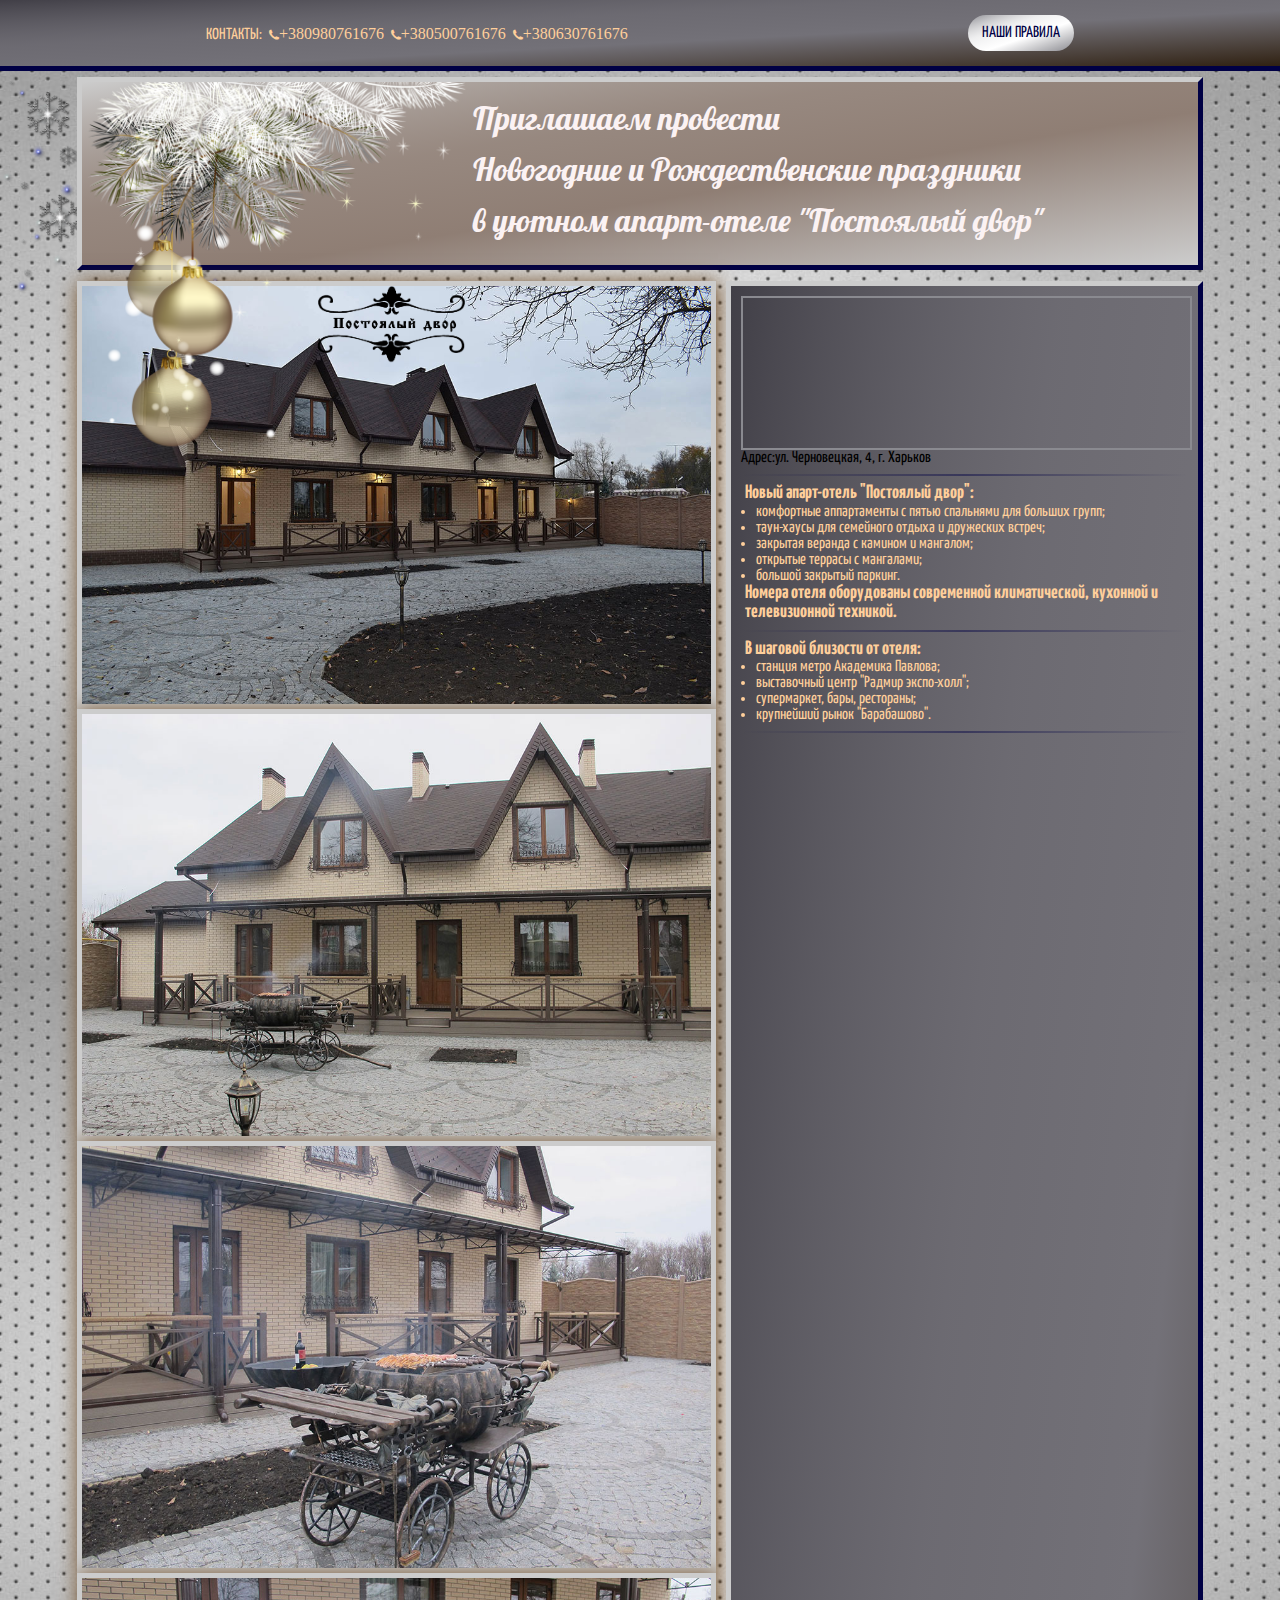
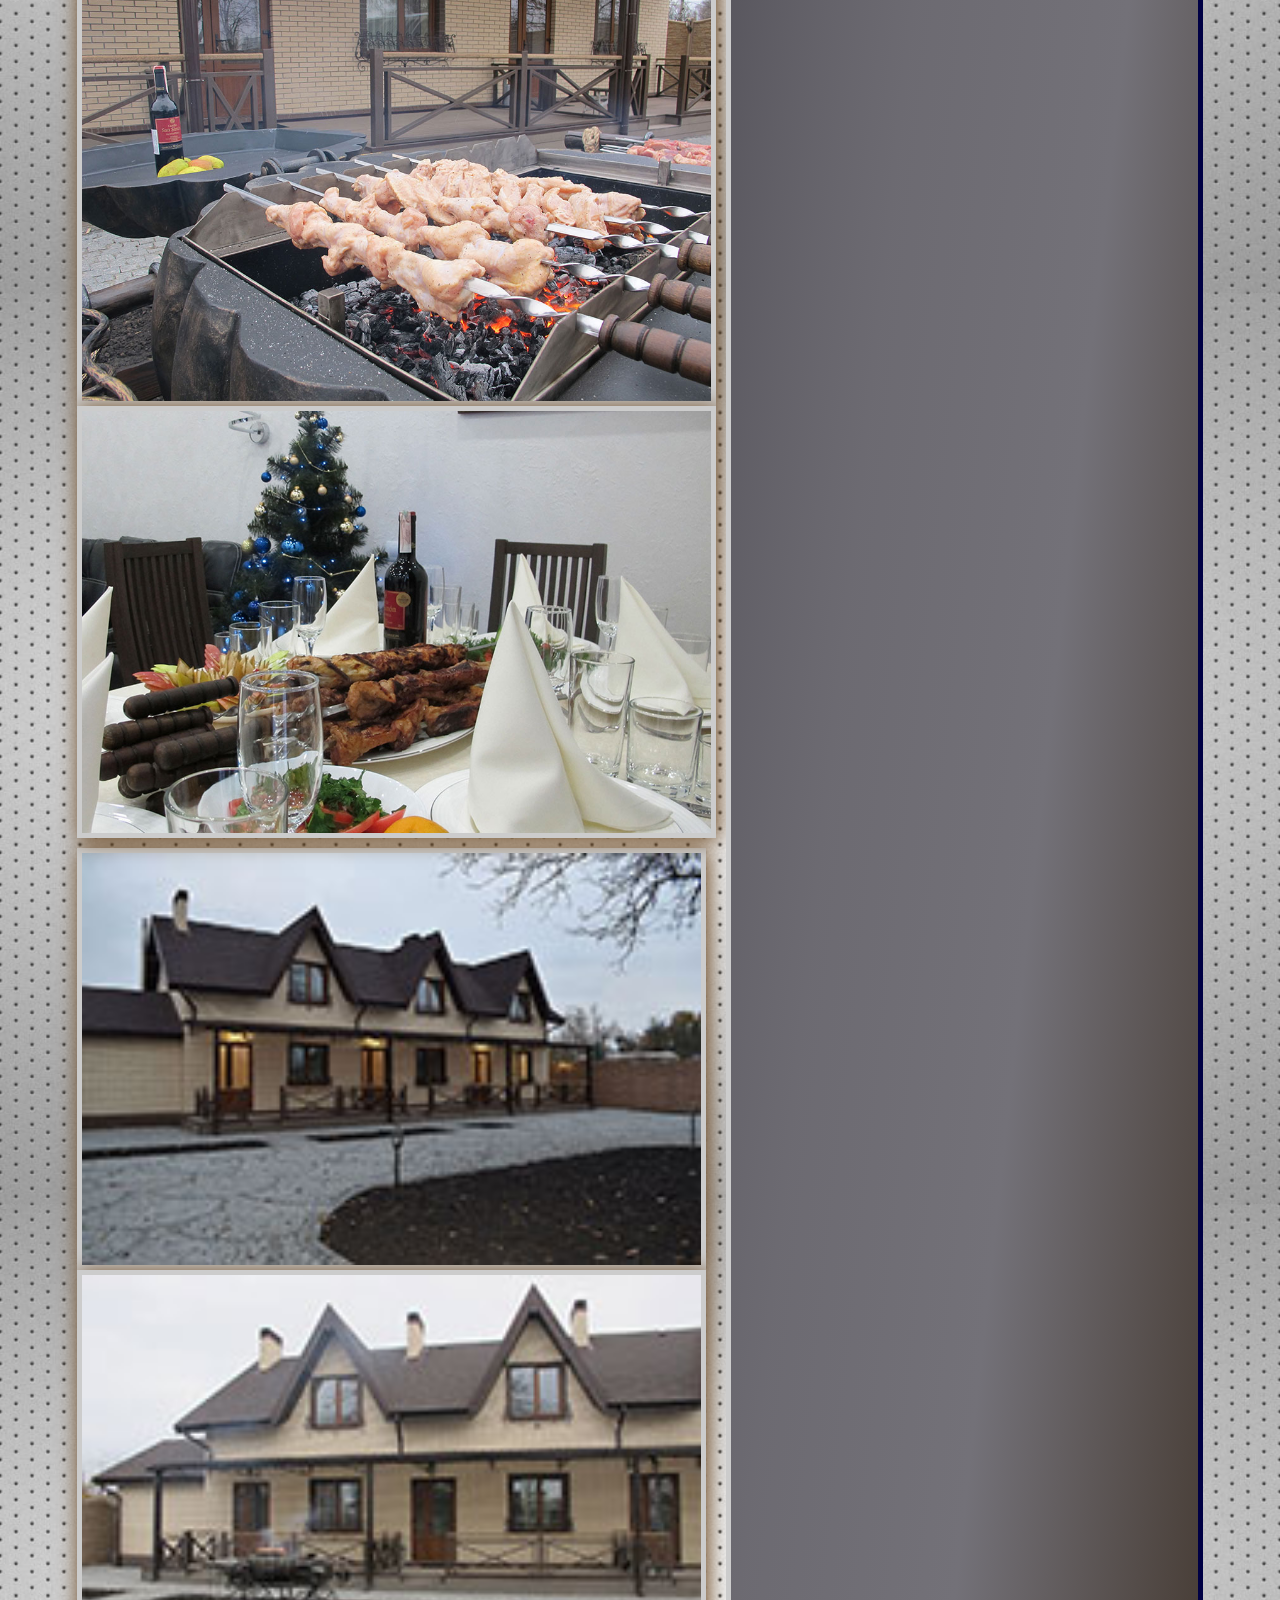
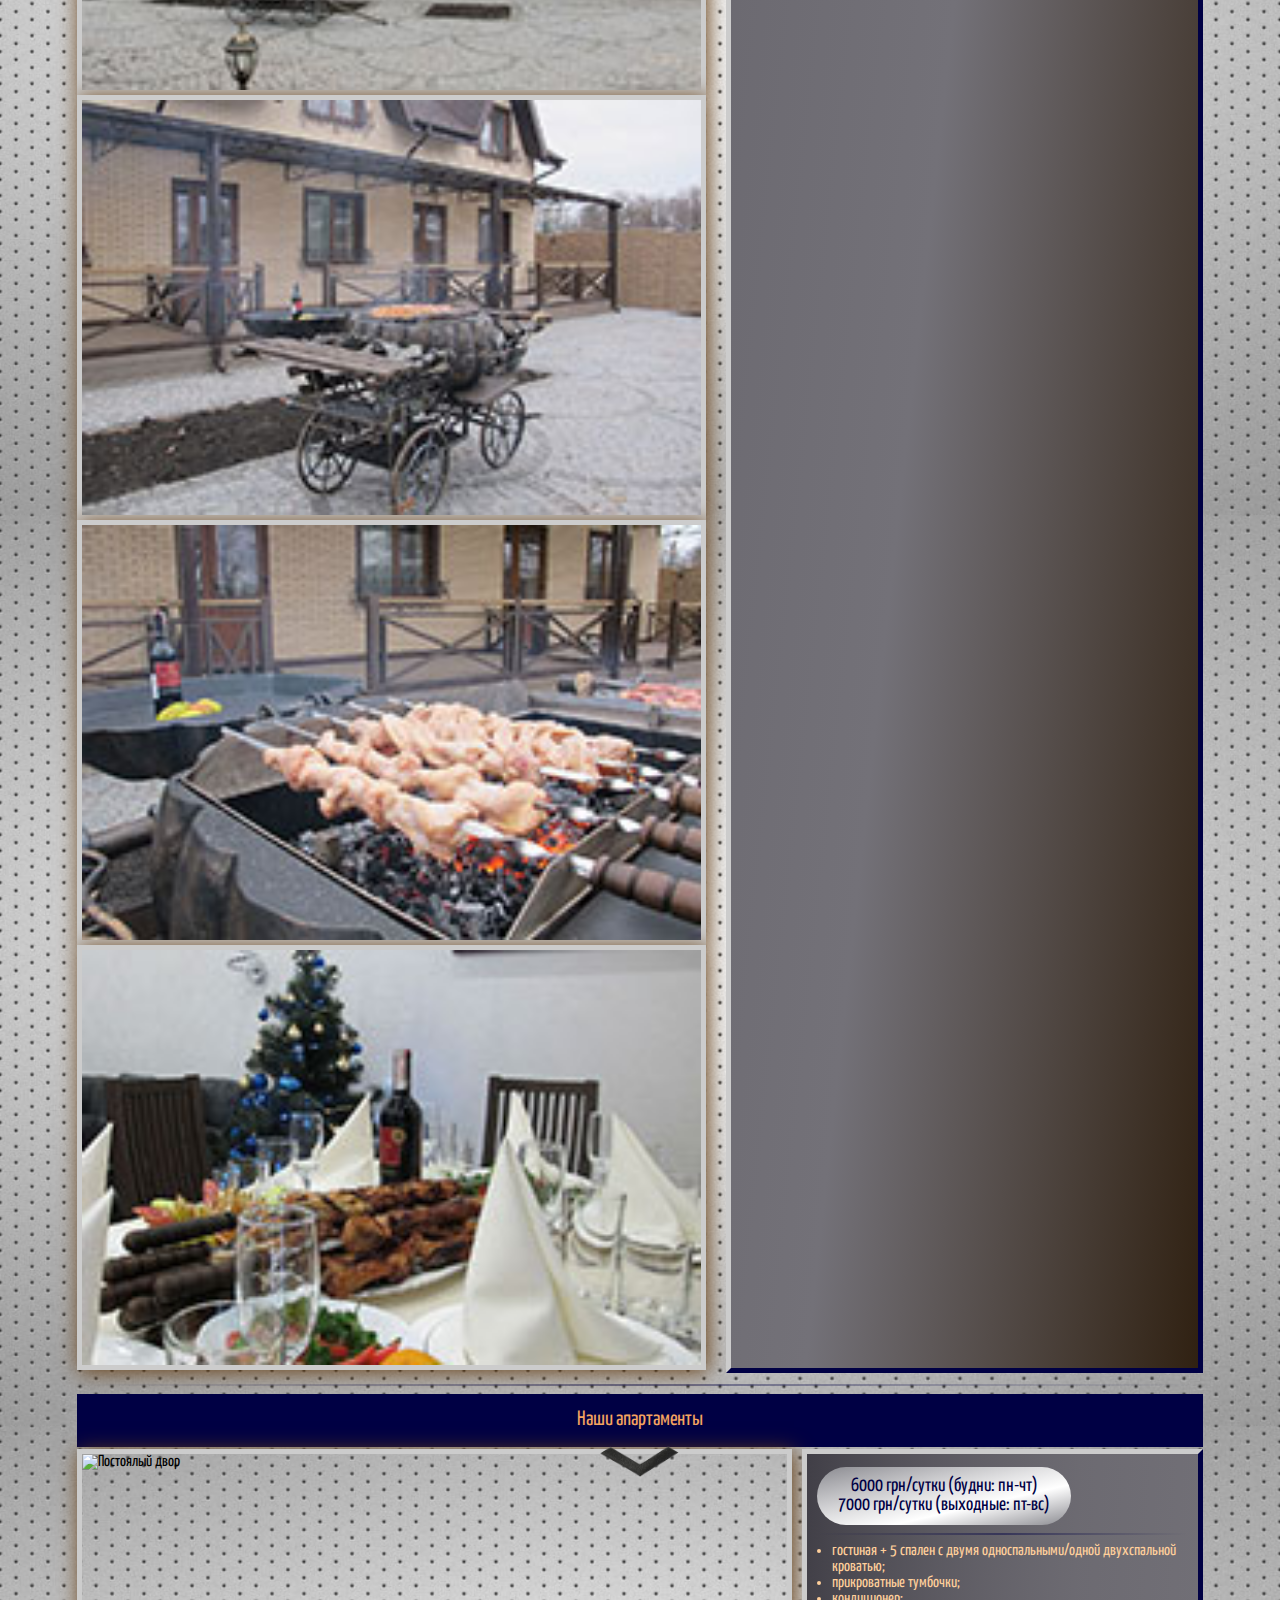
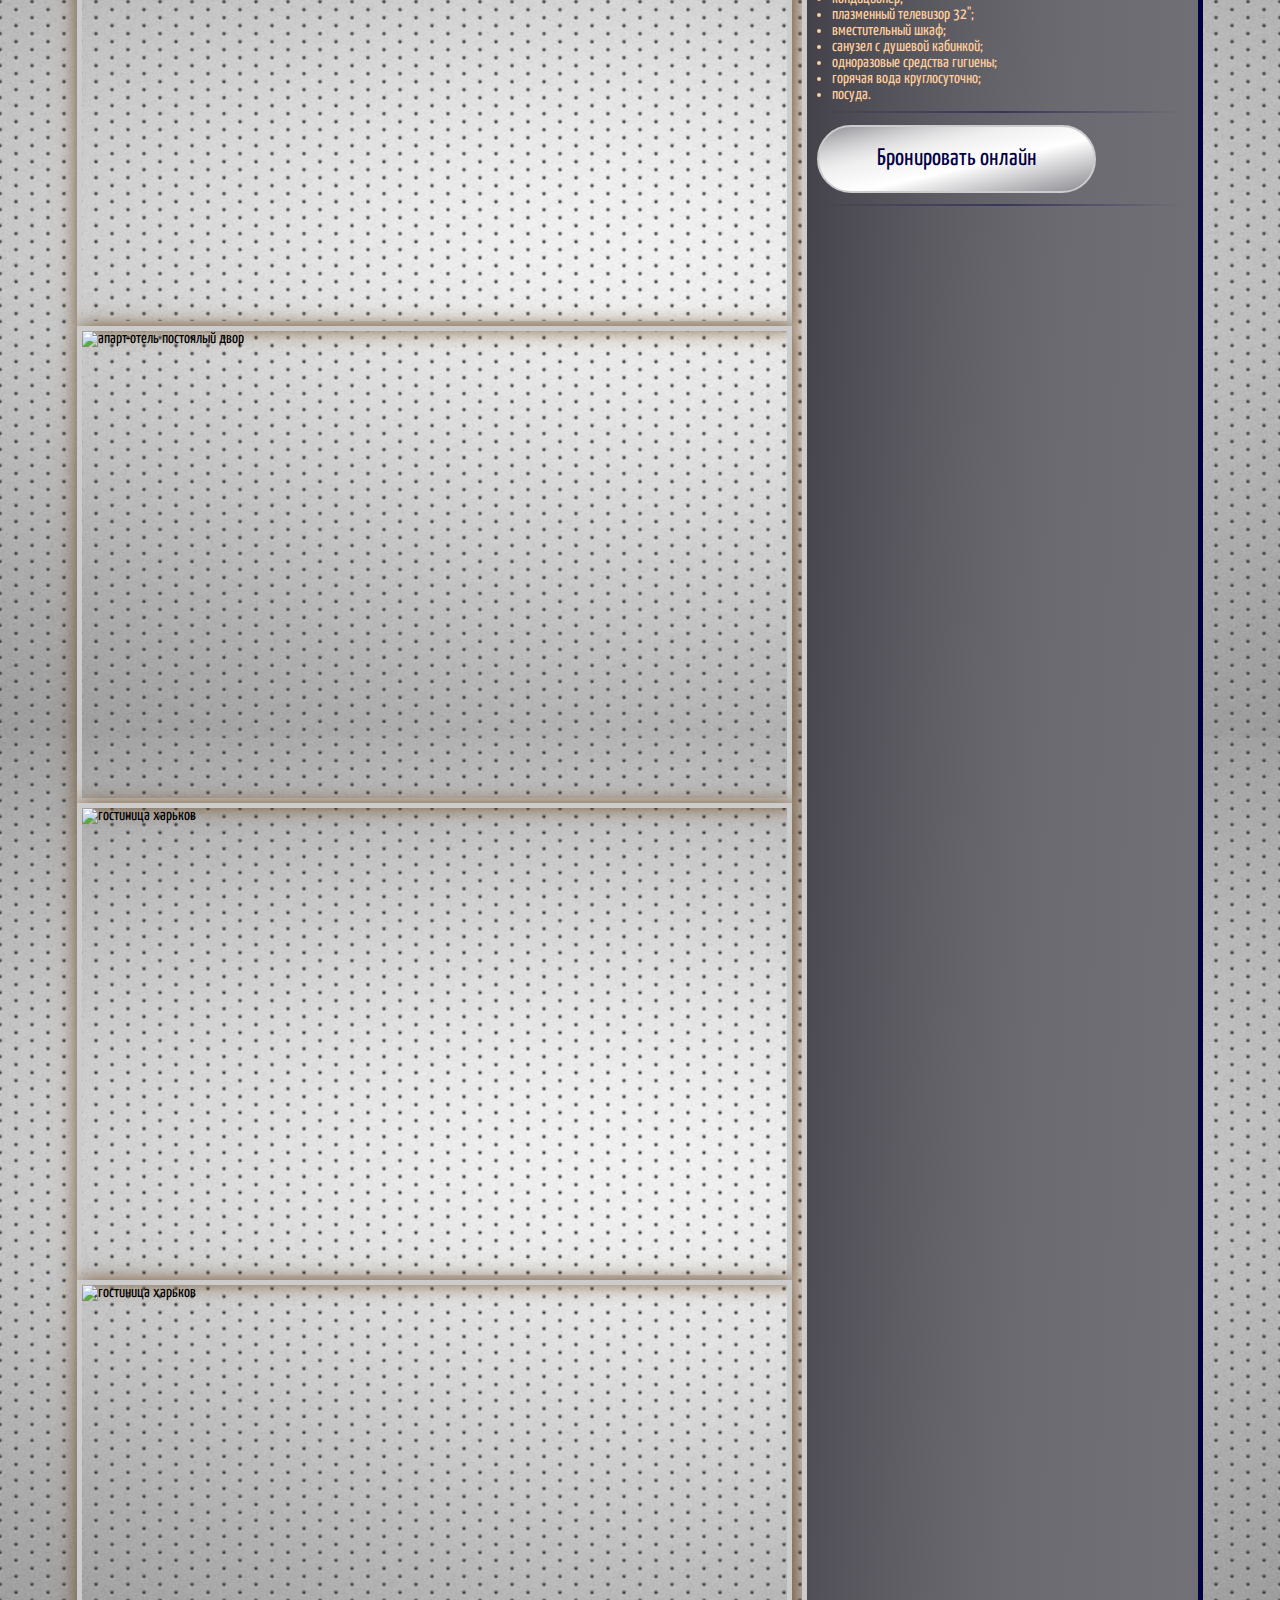
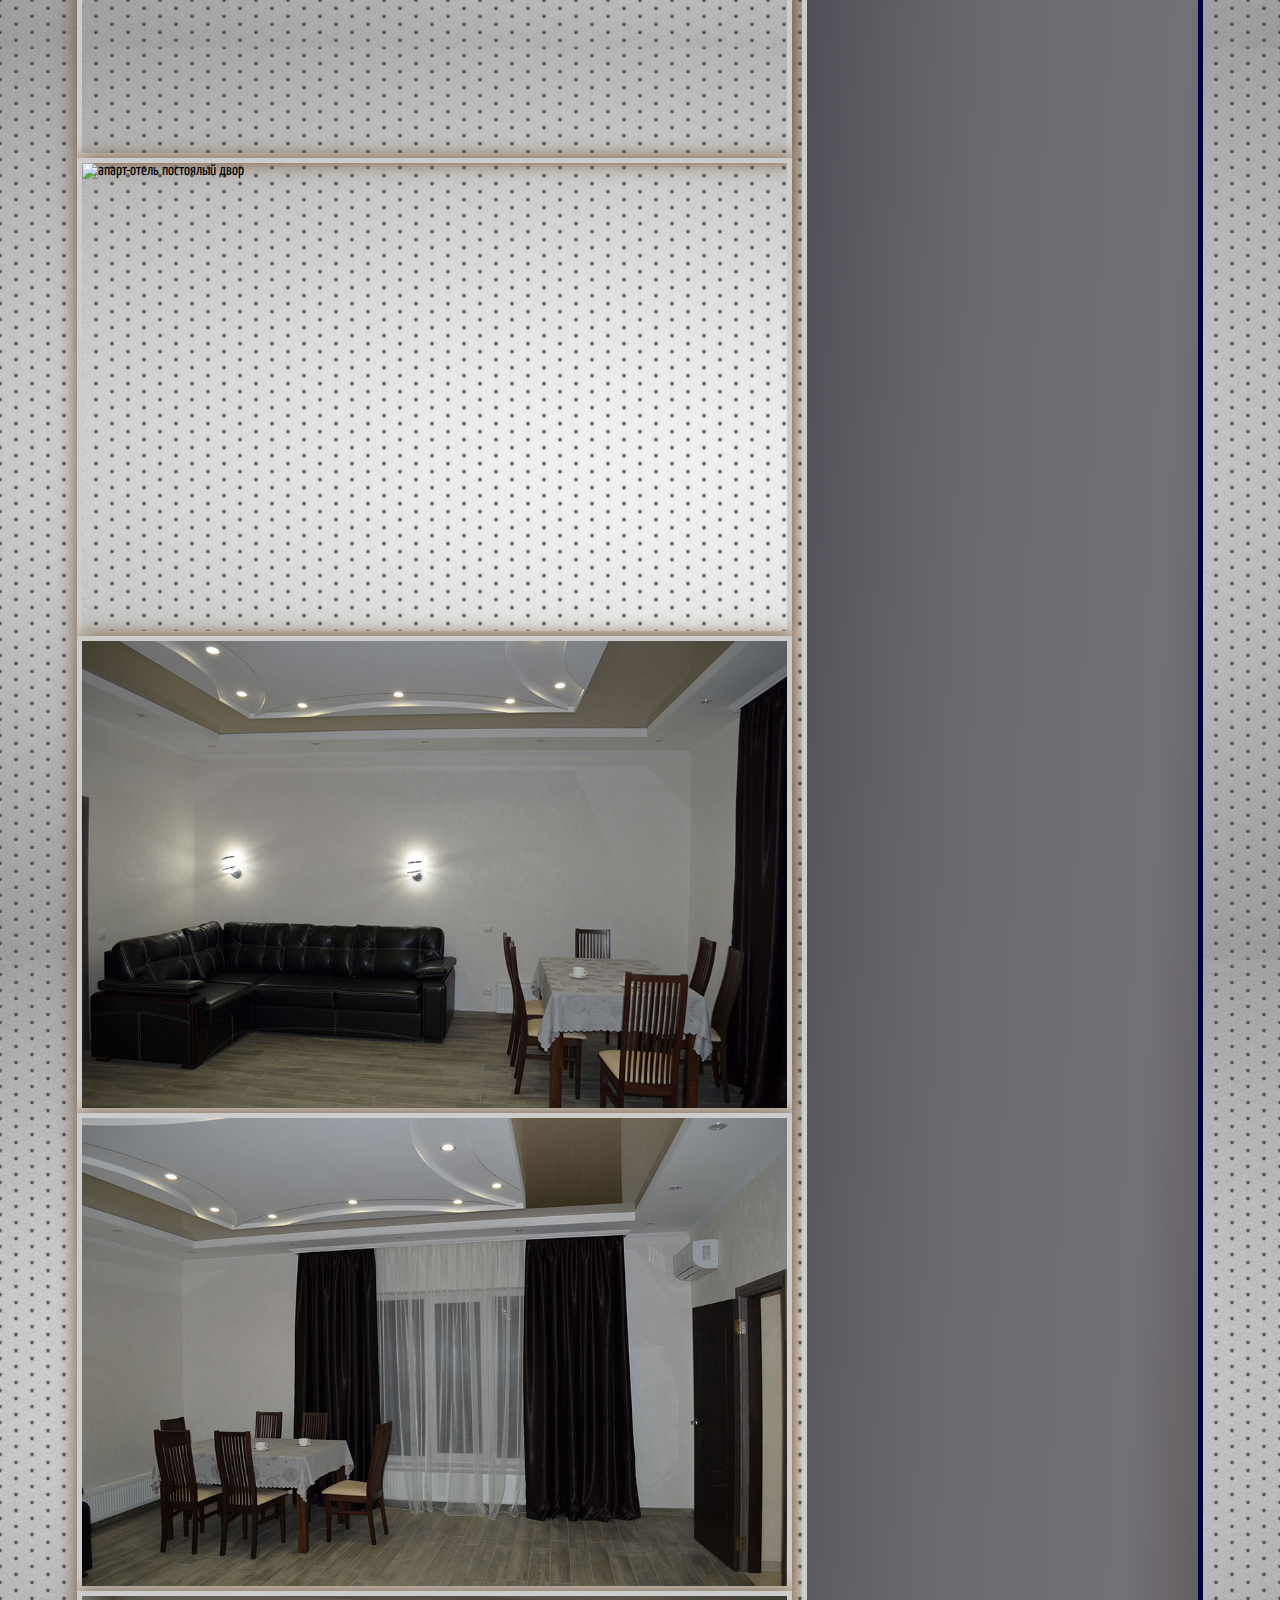
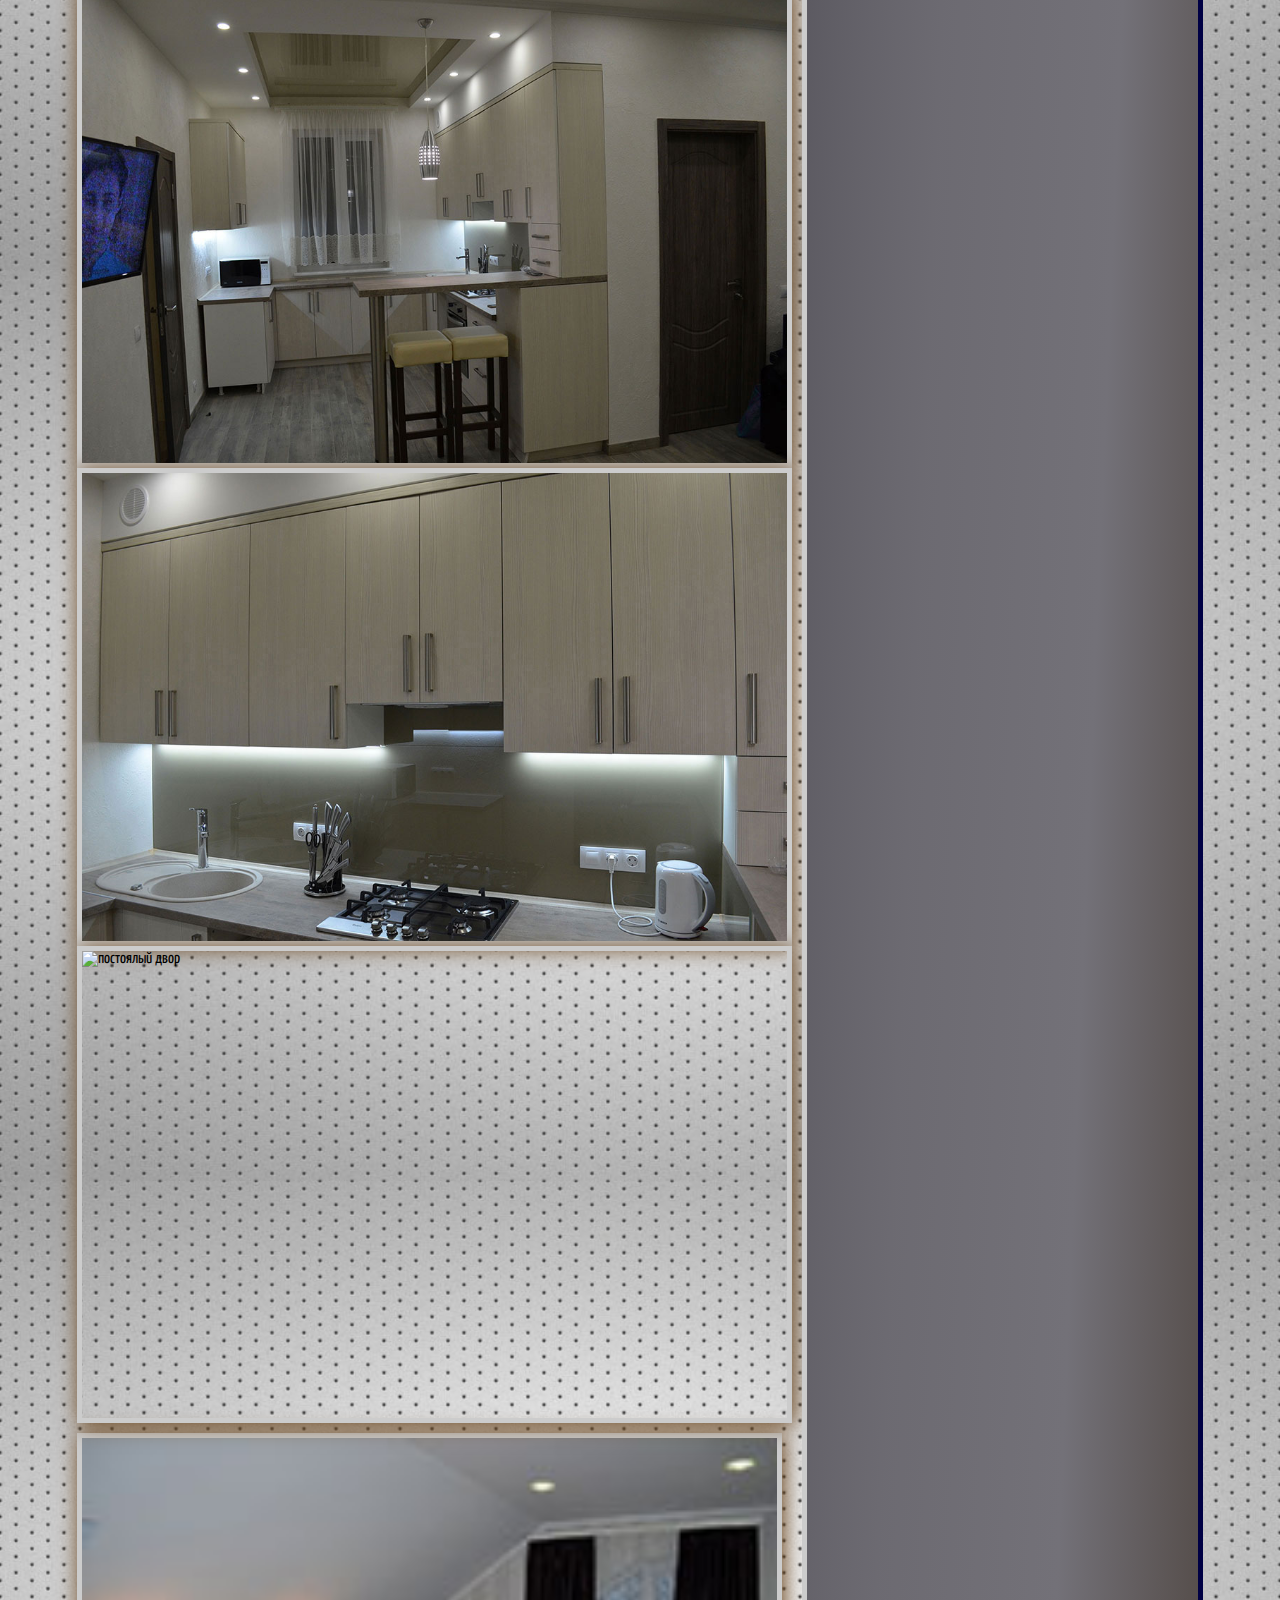
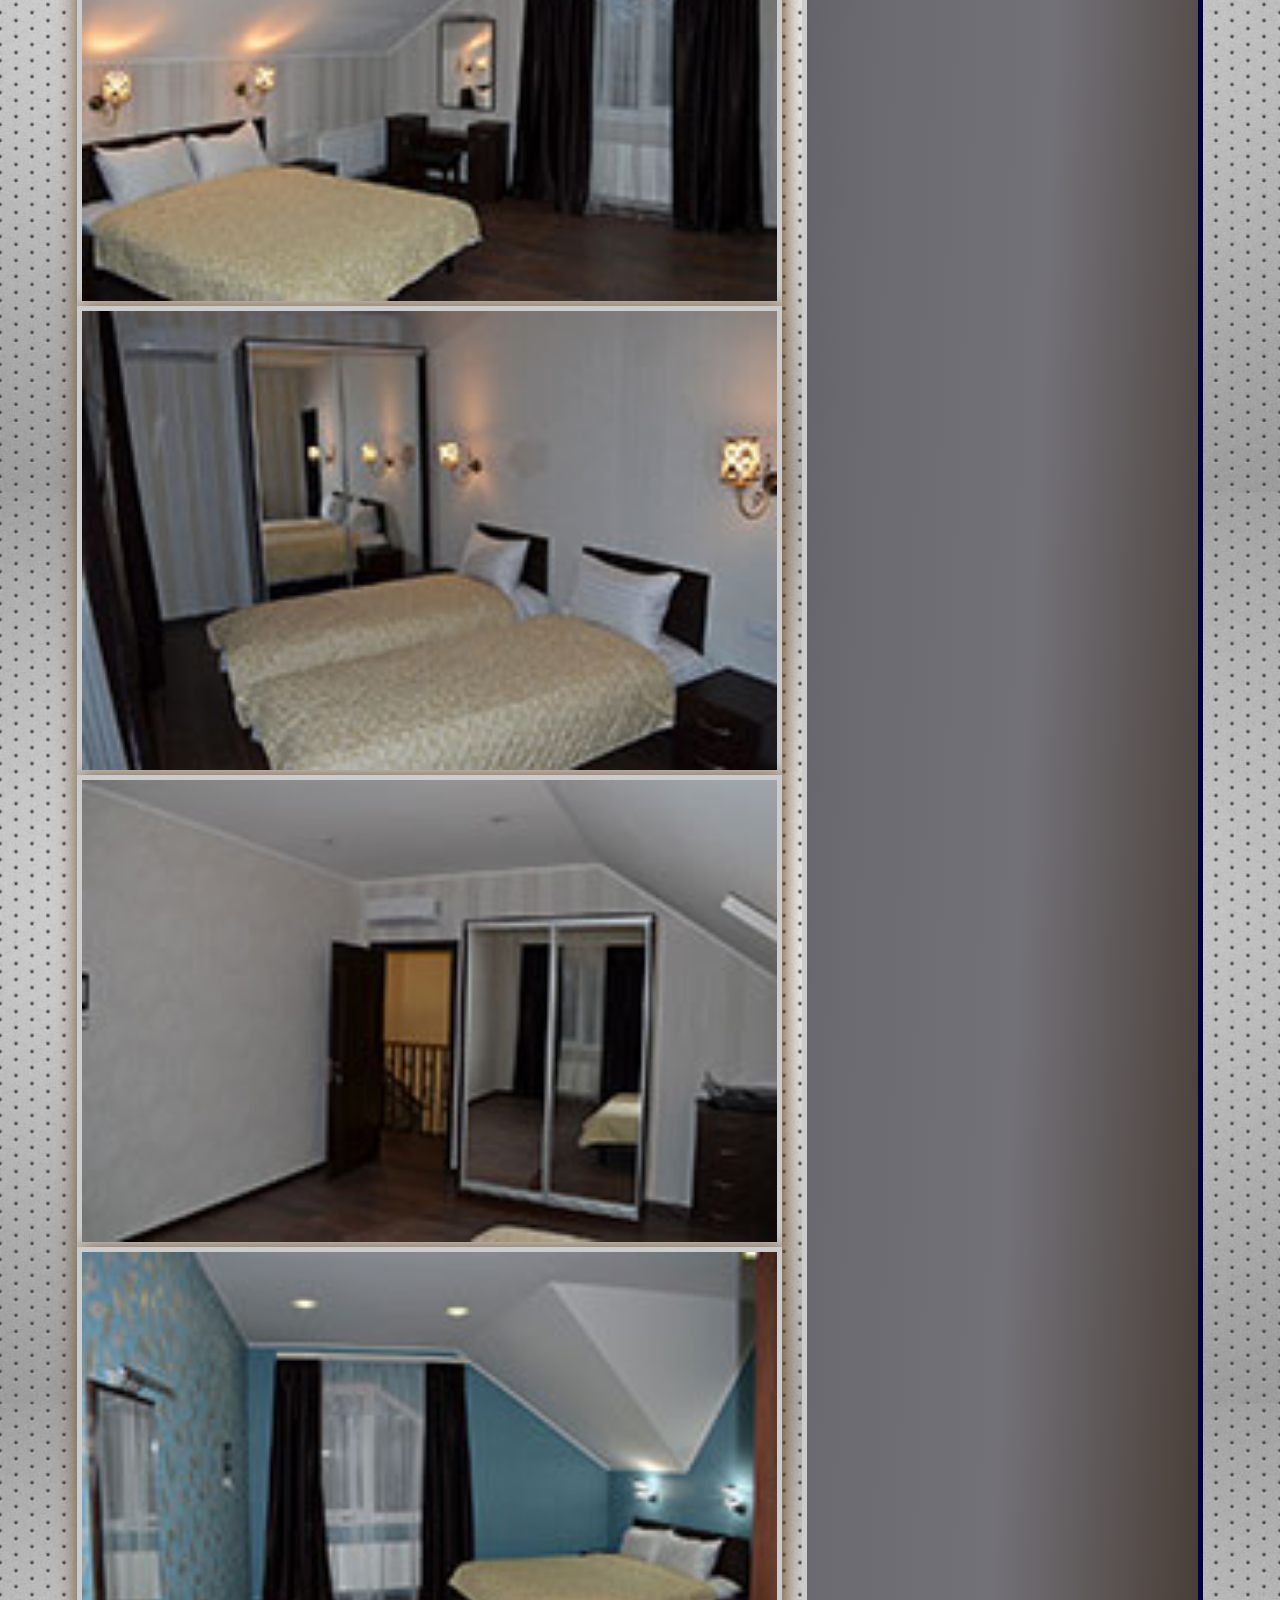
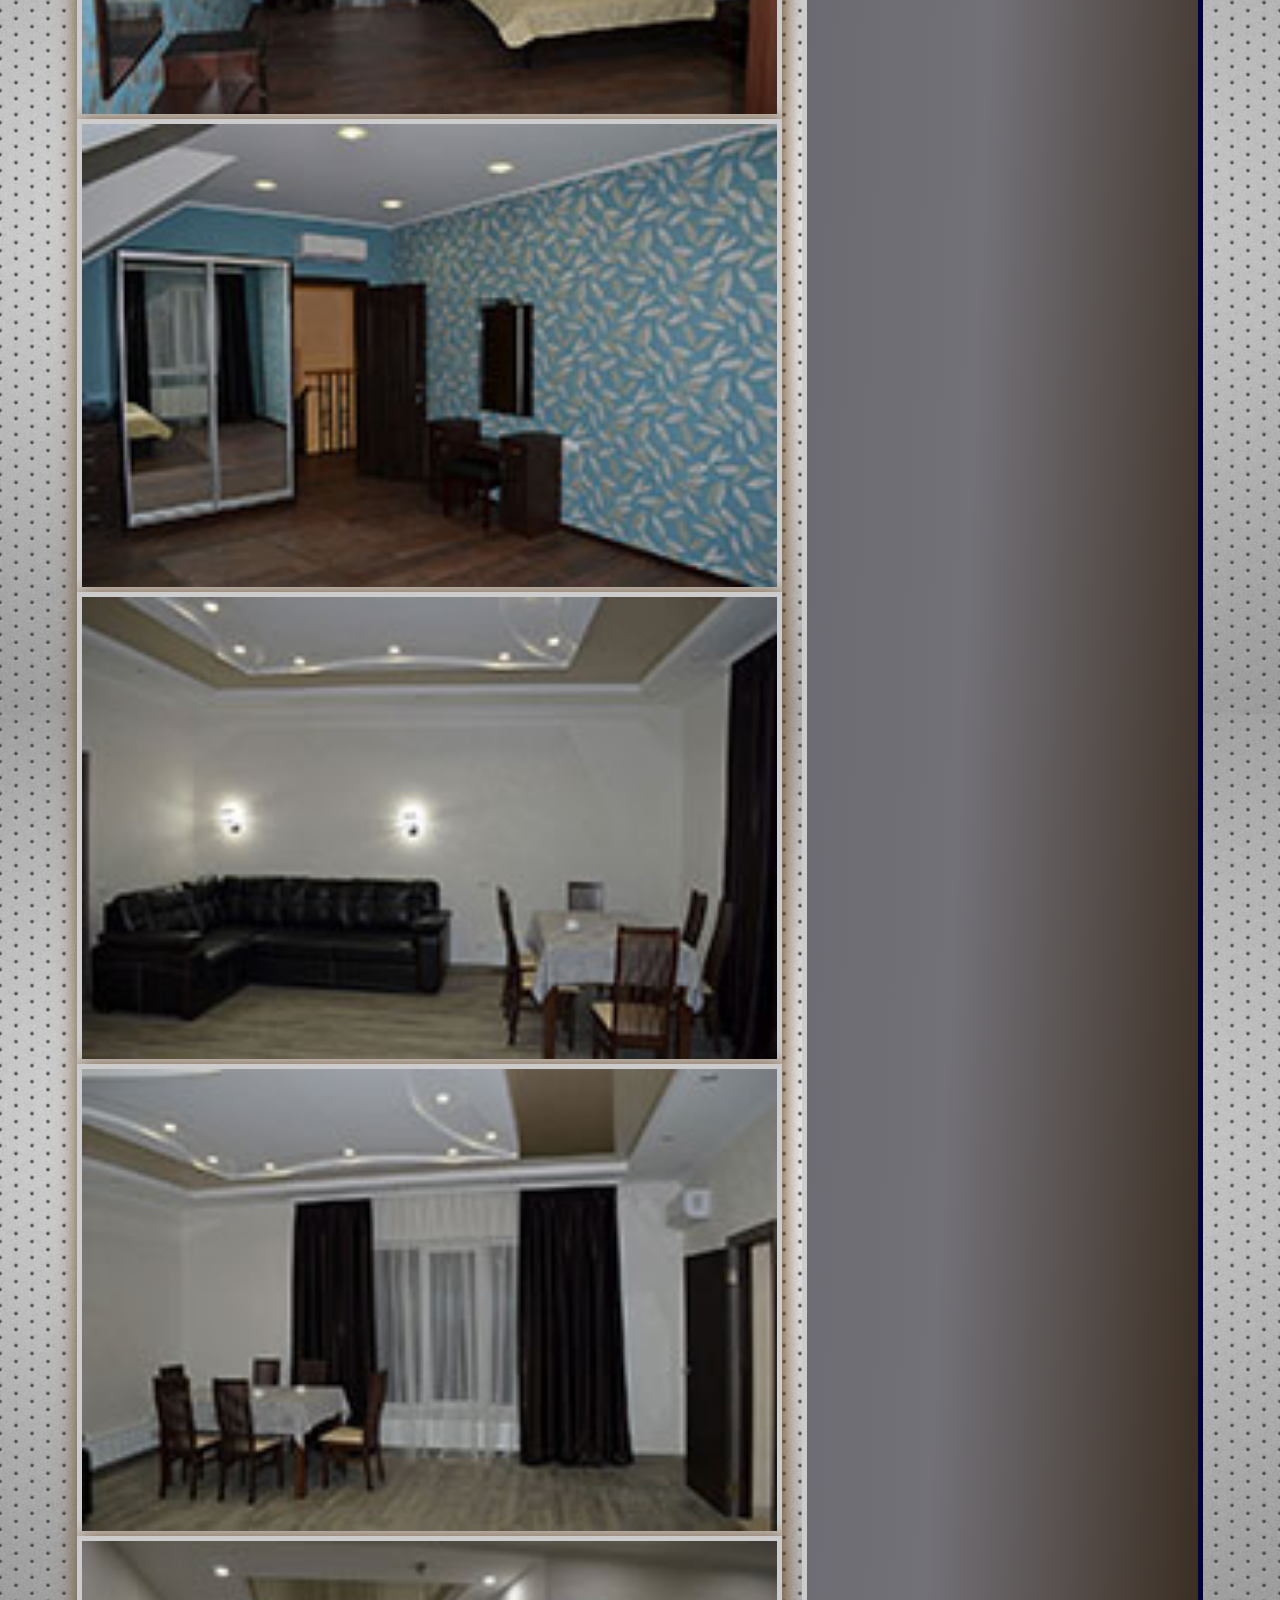
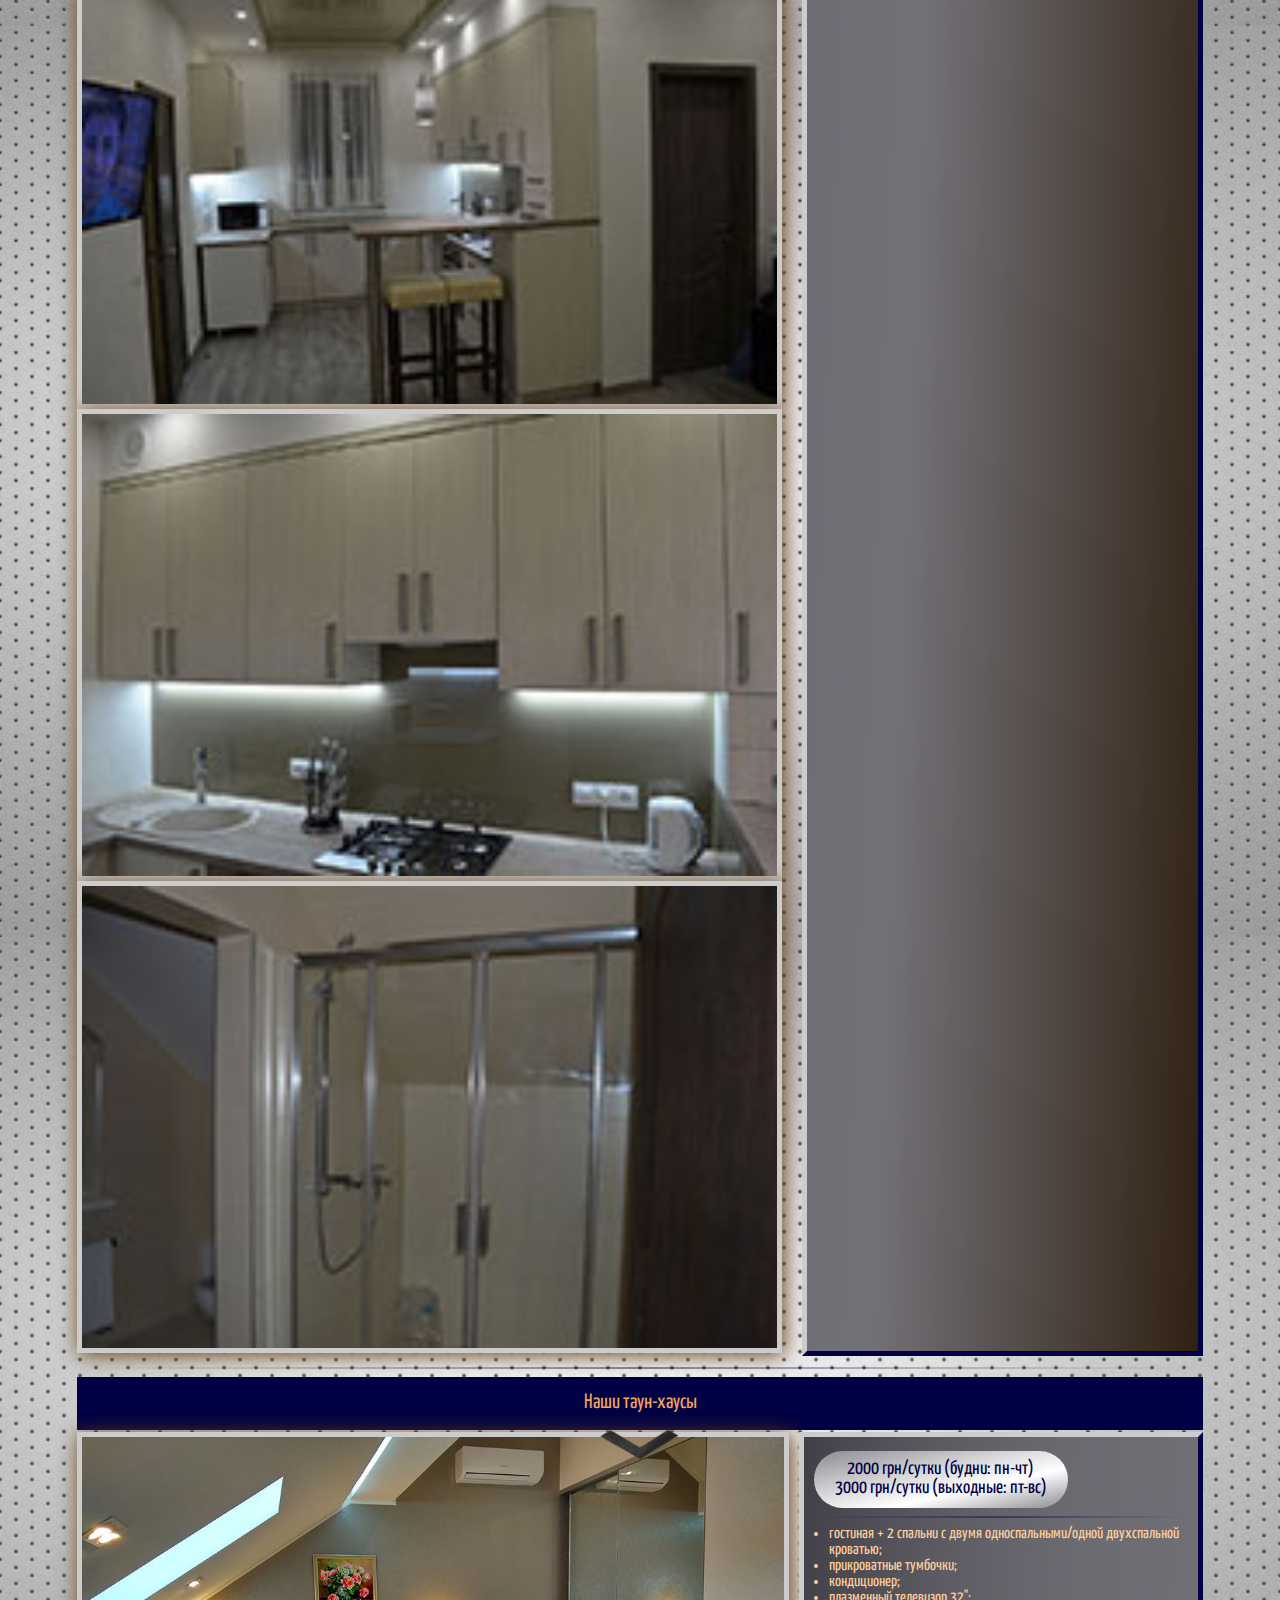
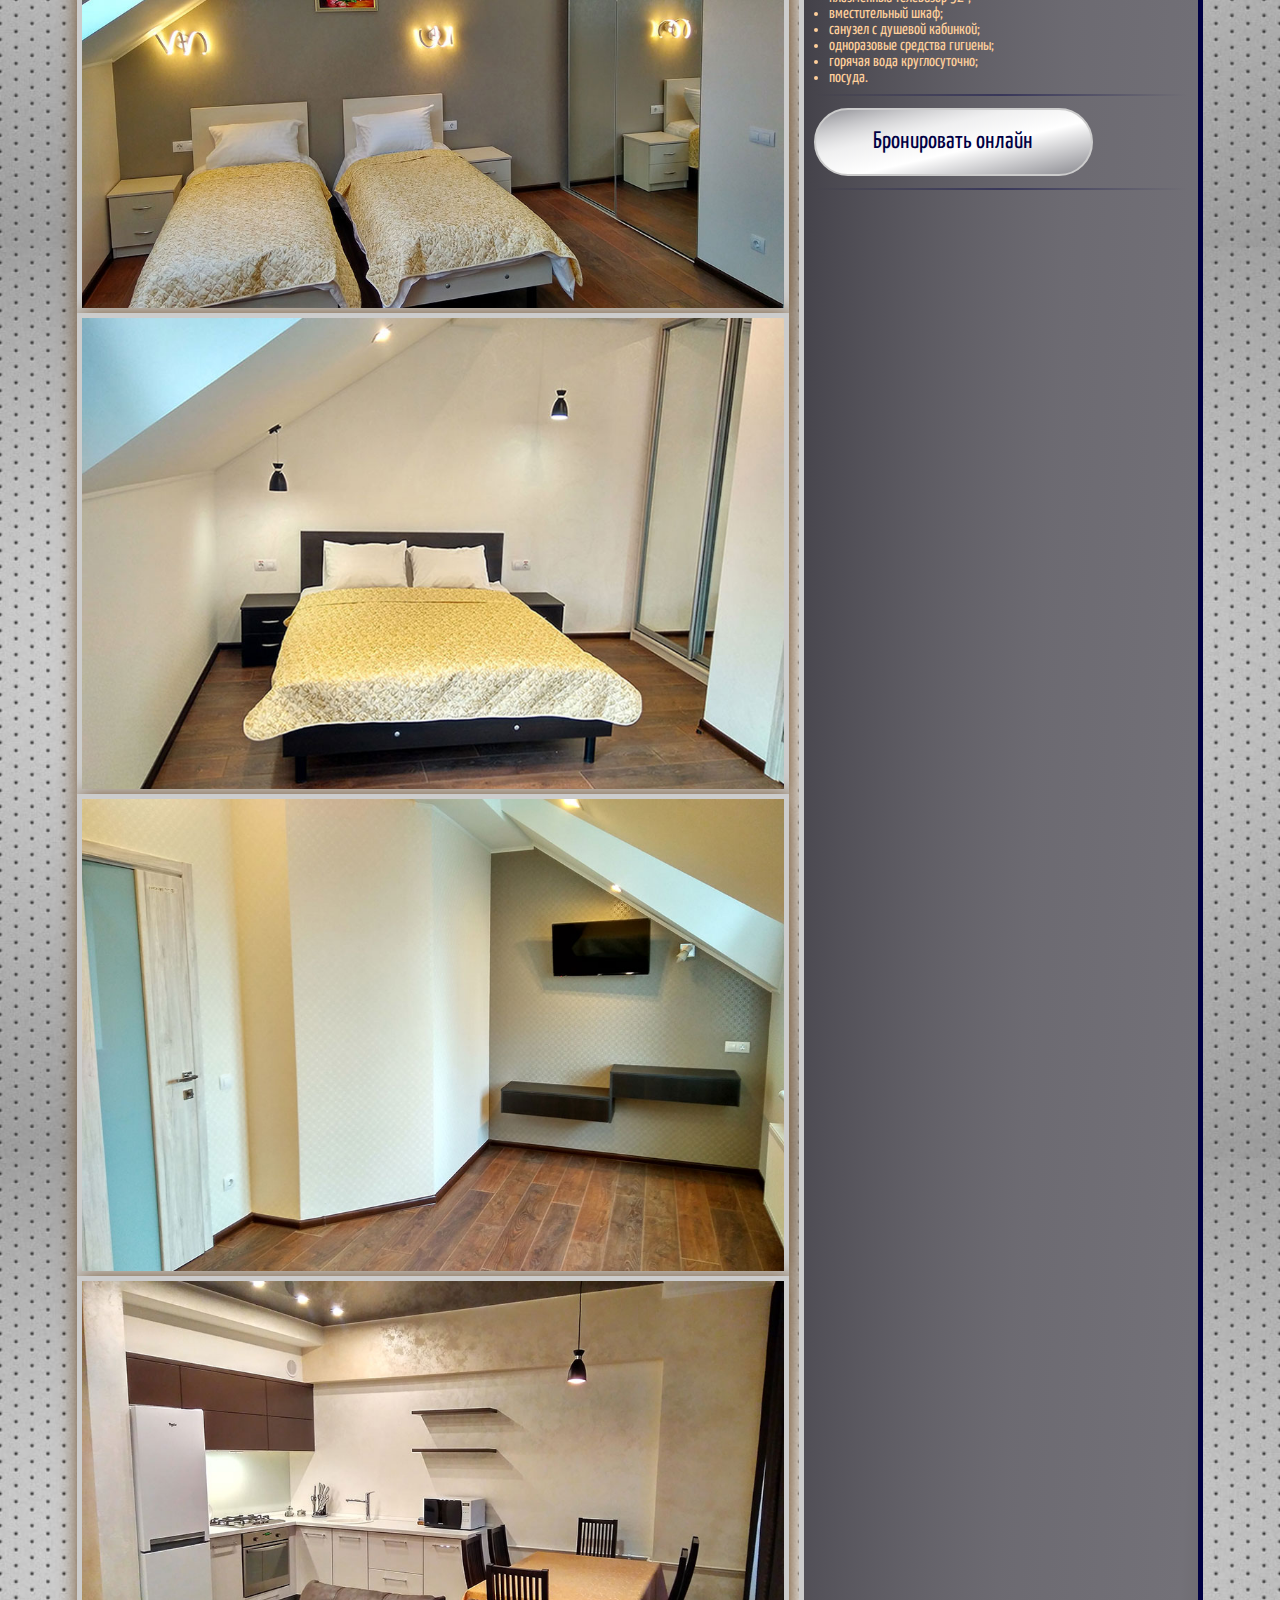
==== index.html @ 37620af5 "no message" ====
<!DOCTYPE html>
    <html lang="ru">
    <head>
        <meta charset="UTF-8">
        <title>postoyaly-dvor</title>
        <link rel="stylesheet" href="https://necolas.github.io/normalize.css/5.0.0/normalize.css">
        <link rel="stylesheet" href="https://cdn.jsdelivr.net/jquery.slick/1.6.0/slick-theme.css">
        <link rel="stylesheet" href="https://cdn.jsdelivr.net/jquery.slick/1.6.0/slick.css">
        <link rel="stylesheet" href="css/main.css">
        <link href="https://fonts.googleapis.com/css?family=Yanone+Kaffeesatz:400,700&amp;subset=cyrillic" rel="stylesheet">
        <link href="https://fonts.googleapis.com/css?family=Lobster&amp;subset=cyrillic" rel="stylesheet">
        <meta name="viewport" content="width=device-width, initial-scale=1.0">
        <script src="https://ajax.googleapis.com/ajax/libs/jquery/3.1.1/jquery.min.js"></script>
        <script src="https://ajax.googleapis.com/ajax/libs/jqueryui/1.12.1/jquery-ui.min.js"></script>
        <script src="https://cdn.jsdelivr.net/jquery.slick/1.6.0/slick.min.js"></script>
    </head>
    <body>
       <div class="wrapper">
          <header class="header">
             <div class="header-top">
                <div class="container">
                 <div class="header-content">
                     <div class="contacts-holder">
                        <div class="title-contacts">Контакты:</div>
                           <div class="contacts">
                             <ul>
                             <li><a class="icon-phone" href="tel:+380980761676">+380980761676</a></li>
                             <li><a class="icon-phone" href="tel:+380500761676">+380500761676</a></li>
                             <li><a class="icon-phone" href="tel:+380630761676">+380630761676</a></li>
                             </ul>
                           </div>  
                        </div>  
                     <div class="our-rules">
                        <a class="rules " href="booking.html">Наши правила</a>
                     </div>
                </div>  
             </div>
          </div>
          </header>
          <main class="main">
             <div class="snow-holder">
                 <img src="images/snow2.png" alt="img">
             </div>
             <div class="section" style="background-image: url(images/bg5-1.jpg);">  
         <div class="container-secondary">
         <div class="invitation-holder">
              <div class="info-invitation-holder clearfix">
                   <div class="content-invitation-holder">
                      <p>Приглашаем провести </p>
                      <p >Новогодние и Рождественские праздники</p> 
                      <p>в уютном апарт-отеле "Постоялый двор" </p>
                   </div>
                   <div class="img-holder-tree">
                        <img src="images/prig11.png" alt="img">
                   </div>
              </div>
         </div>
         <!--start-content-holder--> <div class="content-holder">
            <div class="double-slaider">
                  <div class="slaider-top">
                    <div class="logo">
                        <img src="images/logo.png" alt="апарт-отель">
                    </div>
                       <div class="sl-show sl-show-first">
                            <div class="slick-item">
                                 <div class="img-holder">
                                      <img src="images/image1.JPG" width="1000" height="663" alt="Постоялый двор">
                                 </div>     
                            </div>
                            <div class="slick-item">
                                 <div class="img-holder">
                                      <img src="images/image2.JPG" width="1000" height="671" alt="апарт-отель постоялый двор">
                                 </div>     
                            </div>
                            <div class="slick-item">
                                 <div class="img-holder">
                                      <img src="images/image3.JPG" width="1000" height="670" alt="апарт-отель постоялый двор">
                                 </div>     
                            </div>
                            <div class="slick-item">
                                 <div class="img-holder">
                                      <img src="images/image4.JPG" width="1000" height="672" alt="апарт-отель постоялый двор">
                                 </div>     
                            </div>
                            <div class="slick-item">
                                 <div class="img-holder">
                                      <img src="images/image5.JPG" width="1000" height="671" alt="images">
                                 </div>     
                            </div>
                        </div>
                    </div>
                  <div class="slaider-bottom">
                    <div class="sl-nav sl-nav-first"> 
                            <div class="slick-item">
                                 <div class="img-holder">
                                      <img src="images/sm-image1.jpg" width="200" height="133" alt="постоялый двор">
                                 </div>     
                            </div>
                            <div class="slick-item">
                                 <div class="img-holder">
                                      <img src="images/sm-image2.jpg" width="200" height="133" alt="images">
                                 </div>     
                            </div>
                            <div class="slick-item">
                                 <div class="img-holder">
                                      <img src="images/sm-image3.jpg" width="200" height="133" alt="постоялый двор">
                                 </div>     
                            </div>
                            <div class="slick-item">
                                 <div class="img-holder">
                                      <img src="images/sm-image4.jpg" width="200" height="133" alt="images">
                                 </div>     
                            </div>
                            <div class="slick-item">
                                 <div class="img-holder">
                                      <img src="images/sm-image5.jpg" width="200" height="133" alt="images">
                                 </div>     
                            </div>
                     </div>
                  </div>
            </div>
<div class="info-holder">          
  <div class="map-holder">
                         <iframe src="https://www.google.com/maps/embed?pb=!1m18!1m12!1m3!1d2563.9528482825476!2d36.31102431571553!3d50.012238979417255!2m3!1f0!2f0!3f0!3m2!1i1024!2i768!4f13.1!3m3!1m2!1s0x4127a759f8ace531%3A0x6d8e8bb1c1eec588!2z0LLRg9C70LjRhtGPINCn0LXRgNC90ZbQstC10YbRjNC60LAsIDQsINCl0LDRgNC60ZbQsiwg0KXQsNGA0LrRltCy0YHRjNC60LAg0L7QsdC70LDRgdGC0Yw!5e0!3m2!1suk!2sua!4v1510756224109" width="600" height="450" frameborder="0" style="border:0" allowfullscreen></iframe>
  </div>
                   <adress>
                          <dl class="adress-info">
                              <dt>Адрес:</dt>
                              <dd> ул. Черновецкая, 4, г. Харьков  </dd>
                          </dl>
                   </adress> 
         <hr>      
         <div class="section-feature"> 
                  <div class="section-title-feature">
                      Новый апарт-отель "Постоялый двор":</div>
                   <ul class="section-feature-list">
                       <li>комфортные аппартаменты с пятью спальнями для больших групп;</li>
                       <li>таун-хаусы для семейного отдыха и дружеских встреч;</li>
                       <li>закрытая веранда с камином и мангалом;</li>
                       <li>открытые террасы с мангалами;</li>
                       <li>большой закрытый паркинг.</li>
                   </ul>
                  <div class="section-feature-description">
                      Номера отеля оборудованы современной климатической, кухонной и телевизионной техникой.</div>
         </div>  
         <hr>
          <div class="section-feature"> 
                  <div class="section-title-feature">
                      В шаговой близости от отеля:</div>
                   <ul class="section-feature-list">
                       <li>станция метро Академика Павлова;</li>
                       <li>выставочный центр "Радмир экспо-холл";</li>
                       <li>супермаркет, бары, рестораны;</li>
                       <li>крупнейший рынок "Барабашово".</li>
                   </ul>
         </div>
  <hr>  
      </div>
  </div>  <!--finish-content-holder-->
  <hr>
  <div class="heading">
       <h2>Наши апартаменты</h2>
       <div class="strelka-holder">
           <img src="images/strelka1.png" alt="img">
       </div>
  </div>
  <!--start-content-holder--> <div class="content-holder"> <!--second-part apartamenti-->
            <div class="double-slaider">
                  <div class="slaider-top">
                       <div class="sl-show sl-show-second">
                            <div class="slick-item">
                                 <div class="img-holder">
                                      <img src="images/ap-img1.JPG" width="1000" height="663" alt="Постоялый двор">
                                 </div>     
                            </div>
                            <div class="slick-item">
                                 <div class="img-holder">
                                      <img src="images/ap-img2.JPG" width="1000" height="662" alt="апарт-отель постоялый двор">
                                 </div>     
                            </div>
                            <div class="slick-item">
                                 <div class="img-holder">
                                      <img src="images/ap-img3.JPG" width="1000" height="663" alt="гостиница харьков">
                                 </div>     
                            </div>
                            <div class="slick-item">
                                 <div class="img-holder">
                                      <img src="images/ap-img4.JPG" width="1000" height="663" alt="гостиница харьков">
                                 </div>     
                            </div>
                            <div class="slick-item">
                                 <div class="img-holder">
                                      <img src="images/ap-img5.JPG" width="1000" height="663" alt="апарт-отель постоялый двор">
                                 </div>     
                            </div>
                            <div class="slick-item">
                                 <div class="img-holder">
                                      <img src="images/ap-img6.JPG" width="1000" height="663" alt="отель постоялый двор">
                                 </div>     
                            </div>
                            <div class="slick-item">
                                 <div class="img-holder">
                                      <img src="images/ap-img7.JPG"  width="1000" height="663" alt="гостиница постоялый двор">
                                 </div>     
                            </div>
                            <div class="slick-item">
                                 <div class="img-holder">
                                      <img src="images/ap-img8.JPG" width="1000" height="663" alt="постоялый двор">
                                 </div>     
                            </div>
                            <div class="slick-item">
                                 <div class="img-holder">
                                      <img src="images/ap-img9.JPG" width="1000" height="663" alt="постоялый двор">
                                 </div>     
                            </div>
                            <div class="slick-item">
                                 <div class="img-holder">
                                      <img src="images/ap-img10.JPG" width="1000" height="663" alt="постоялый двор">
                                 </div>     
                            </div>
                        </div>
                    </div>
                  <div class="slaider-bottom">
                    <div class="sl-nav sl-nav-second"> 
                            <div class="slick-item">
                                 <div class="img-holder">
                                      <img src="images/sm-ap-img1.jpg" width="200" height="133" alt="постоялый двор">
                                 </div>     
                            </div>
                            <div class="slick-item">
                                 <div class="img-holder">
                                      <img src="images/sm-ap-img2.jpg" width="200" height="133" alt="images">
                                 </div>     
                            </div>
                            <div class="slick-item">
                                 <div class="img-holder">
                                      <img src="images/sm-ap-img3.jpg" width="200" height="133" alt="постоялый двор харьков">
                                 </div>     
                            </div>
                            <div class="slick-item">
                                 <div class="img-holder">
                                      <img src="images/sm-ap-img4.jpg" width="200" height="133" alt="постоялый двор харьков">
                                 </div>     
                            </div>
                            <div class="slick-item">
                                 <div class="img-holder">
                                      <img src="images/sm-ap-img5.jpg" width="200" height="133" alt="постоялый двор Харьков">
                                 </div>     
                            </div>
                            <div class="slick-item">
                                 <div class="img-holder">
                                      <img src="images/sm-ap-img6.jpg" width="200" height="133" alt="отель харьков">
                                 </div>     
                            </div>
                            <div class="slick-item">
                                 <div class="img-holder">
                                      <img src="images/sm-ap-img7.jpg" width="200" height="133" alt="гостиница харьков">
                                 </div>     
                            </div>
                            <div class="slick-item">
                                 <div class="img-holder">
                                      <img src="images/sm-ap-img8.jpg" width="200" height="133" alt="images">
                                 </div>     
                            </div>
                            <div class="slick-item">
                                 <div class="img-holder">
                                      <img src="images/sm-ap-img9.jpg" width="200" height="133" alt="images">
                                 </div>     
                            </div>
                            <div class="slick-item">
                                 <div class="img-holder">
                                      <img src="images/sm-ap-img10.jpg" width="200" height="133" alt="images">
                                 </div>     
                            </div>
                     </div>
                  </div>
            </div>
<div class="info-holder">  <!--card-apartamenti-->        
          <div class="prise-holder">
              <div class="prise-box">
              </div>
              <div class="prise">  
                  <span>6000 грн/сутки (будни: пн-чт) </span>
                  <span>7000 грн/сутки (выходные: пт-вс) </span>
              </div>
          </div>
         <hr>      
         <div class="section-feature"> 
                   <ul class="section-feature-list">
                       <li>гостиная + 5 спален с двумя односпальными/одной двухспальной кроватью;</li>
                       <li>прикроватные тумбочки;</li>
                       <li>кондиционер;</li>
                       <li>плазменный телевизор 32";</li>
                       <li>вместительный шкаф;</li>
                       <li>санузел с душевой кабинкой;</li>
                       <li>одноразовые средства гигиены;</li>
                       <li>горячая вода круглосуточно;</li>
                       <li>посуда.</li>
                   </ul>
         </div>  
  <hr>  
  <div class="button">
      <a href="booking.html">Бронировать онлайн</a>
  </div>
  <hr>
      </div>
  </div>  <!--finish-content-holder-->
<hr>
  <div class="heading">
       <h2>Наши таун-хаусы</h2>
       <div class="strelka-holder">
           <img src="images/strelka1.png" alt="img">
       </div>
  </div>
  <!--start-content-holder--> <div class="content-holder"> <!--second-part apartamenti-->
            <div class="double-slaider">
                  <div class="slaider-top">
                       <div class="sl-show sl-show3">
                            <div class="slick-item">
                                 <div class="img-holder">
                                      <img src="images/th-img1.jpg" width="1000" height="671" alt="Постоялый двор">
                                 </div>     
                            </div>
                            <div class="slick-item">
                                 <div class="img-holder">
                                      <img src="images/th-img2.jpg" width="990" height="671" alt="апарт-отель постоялый двор">
                                 </div>     
                            </div>
                            <div class="slick-item">
                                 <div class="img-holder">
                                      <img src="images/th-img4.jpg" width="1000" height="671" alt="гостиница харьков">
                                 </div>     
                            </div>
                            <div class="slick-item">
                                 <div class="img-holder">
                                      <img src="images/th-img5.jpg" width="1000" height="670" alt="гостиница харьков">
                                 </div>     
                            </div>
                            <div class="slick-item">
                                 <div class="img-holder">
                                      <img src="images/th-img6.jpg" width="1000" height="671" alt="отель харьков">
                                 </div>     
                            </div>
                            <div class="slick-item">
                                 <div class="img-holder">
                                      <img src="images/th-img7.jpg" width="1000" height="673" alt="гостиница харьков">
                                 </div>     
                            </div>
                            <div class="slick-item">
                                 <div class="img-holder">
                                      <img src="images/th-img8.jpg" width="1000" height="671" alt="отель харьков">
                                 </div>     
                            </div>
                            <div class="slick-item">
                                 <div class="img-holder">
                                      <img src="images/th-img9.jpg" width="1000" height="670" alt="гостиница харьков">
                                 </div>     
                            </div>
                            <div class="slick-item">
                                 <div class="img-holder">
                                      <img src="images/th-img10.jpg" width="1000" height="671" alt="гостиница харьков">
                                 </div>     
                            </div>
                        </div>
                    </div>
                  <div class="slaider-bottom">
                    <div class="sl-nav sl-nav3"> 
                            <div class="slick-item">
                                 <div class="img-holder">
                                      <img src="images/sm-th-img1.jpg" width="200" height="133" alt="постоялый двор">
                                 </div>     
                            </div>
                            <div class="slick-item">
                                 <div class="img-holder">
                                      <img src="images/sm-th-img2.jpg" width="200" height="133" alt="images">
                                 </div>     
                            </div>
                            <div class="slick-item">
                                 <div class="img-holder">
                                      <img src="images/sm-th-img4.jpg" width="200" height="133" alt="постоялый двор харьков">
                                 </div>     
                            </div>
                            <div class="slick-item">
                                 <div class="img-holder">
                                      <img src="images/sm-th-img5.jpg" width="200" height="133" alt="гостиница харьков">
                                 </div>     
                            </div>
                            <div class="slick-item">
                                 <div class="img-holder">
                                      <img src="images/sm-th-img6.jpg" width="200" height="133" alt="гостиница харьков">
                                 </div>     
                            </div>
                            <div class="slick-item">
                                 <div class="img-holder">
                                      <img src="images/sm-th-img7.jpg" width="200" height="133" alt="гостиница харьков">
                                 </div>     
                            </div>
                            <div class="slick-item">
                                 <div class="img-holder">
                                      <img src="images/sm-th-img8.jpg" width="200" height="133" alt="гостиница харьков">
                                 </div>     
                            </div>
                            <div class="slick-item">
                                 <div class="img-holder">
                                      <img src="images/sm-th-img9.jpg" width="200" height="133" alt="гостиница харьков">
                                 </div>     
                            </div>
                            <div class="slick-item">
                                 <div class="img-holder">
                                      <img src="images/sm-th-img10.jpg" width="200" height="133" alt="гостиница харьков">
                                 </div>     
                            </div>
                     </div>
                  </div>
            </div>
<div class="info-holder">  <!--card-apartamenti-->        
          <div class="prise-holder">
              <div class="prise-box">
              </div>
              <div class="prise">  
                  <span>2000 грн/сутки (будни: пн-чт) </span>
                  <span>3000 грн/сутки (выходные: пт-вс) </span>
              </div>
          </div>
         <hr>      
         <div class="section-feature"> 
                   <ul class="section-feature-list">
                       <li>гостиная + 2 спальни с двумя односпальными/одной двухспальной кроватью;</li>
                       <li>прикроватные тумбочки;</li>
                       <li>кондиционер;</li>
                       <li>плазменный телевизор 32";</li>
                       <li>вместительный шкаф;</li>
                       <li>санузел с душевой кабинкой;</li>
                       <li>одноразовые средства гигиены;</li>
                       <li>горячая вода круглосуточно;</li>
                       <li>посуда.</li>
                   </ul>
         </div>  
  <hr>  
  <div class="button">
      <a href="booking.html">Бронировать онлайн</a>
  </div>
  <hr>
      </div>
  </div>  <!--finish-content-holder-->
  <hr>
  <div class="bavaria-holder">
      <a class="bavaria" href="http://bavaria-hotel.com.ua/">Наши партнеры: отель "Bavaria"</a>
  </div>
 </div>
</div>         
</main>
<footer class="footer">
    <div class="container">
       <div class="contacts-holder">
        <div class="contacts">
          <ul>
                <li><a class="icon-phone" href="tel:+380980761676">+380980761676</a></li>
                <li><a class="icon-phone" href="tel:+380500761676">+380500761676</a></li>
                <li><a class="icon-phone" href="tel:+380630761676">+380630761676</a></li>
          </ul>
        </div>  
    <hr>
       <div class="social-contacts">
          <ul>
                <li><a class="facebook" href="https://www.facebook.com/profile.php?id=100023251051962">Facebook</a></li>
                <li><a class="icon-mail" href="#">postoyaly-dvor@ukr.net</a></li>
                <li><a class="icon-location" href="#">Харьков, ул. Черновицкая, 4</a></li>
          </ul>
       </div> 
      </div> 
    </div>    
</footer>
    <script src="js/all.js"></script>
  </body>
</html>
---- css/main.css ----
@import url("card-product.css");
@import url("section.css");
@import url("navbar.css");
@import url("double-slick.css");
@import url("header.css");
@import url("variables.css");
@import url("sidebar.css");
@import url("section-feature.css");
@import url("button.css");
@import url("rules-holder.css");
@import url("form.css");
@import url("heading.css");
@import url("invitation-holder.css");
@import url("prise-holder.css");
ul {
  margin: 0;
  padding: 0; }

.clearfix:after {
  display: block;
  content: "";
  clear: both; }

html, body, div, span, applet, object, iframe,
h1, h2, h3, h4, h5, h6, p, blockquote, pre,
a, abbr, acronym, address, big, cite, code,
del, dfn, em, img, ins, kbd, q, s, samp,
small, strike, strong, sub, sup, tt, var,
b, u, i, center,
dl, dt, dd, ol, ul, li,
fieldset, form, label, legend,
table, caption, tbody, tfoot, thead, tr, th, td,
article, aside, canvas, details, embed,
figure, figcaption, footer, header, hgroup,
menu, nav, output, ruby, section, summary,
time, mark, audio, video {
  margin: 0;
  padding: 0;
  border: 0;
  font-size: 100%;
  font: inherit;
  vertical-align: baseline; }

/* HTML5 display-role reset for older browsers */
article, aside, details, figcaption, figure,
footer, header, hgroup, menu, nav, section {
  display: block; }

body {
  margin: 0;
  line-height: 1;
  font-family: 'Yanone Kaffeesatz', sans-serif; }

blockquote, q {
  quotes: none; }

blockquote:before, blockquote:after,
q:before, q:after {
  content: '';
  content: none; }

a {
  text-decoration: none;
  color: #ffcf9b; }

a:hover {
  color: #000; }

hr {
  background-image: -webkit-gradient(linear, left top, right top, from(rgba(0, 0, 68, 0)), color-stop(rgba(0, 0, 68, 0.45)), to(rgba(0, 0, 68, 0)));
  background-image: -webkit-linear-gradient(left, rgba(0, 0, 68, 0), rgba(0, 0, 68, 0.45), rgba(0, 0, 68, 0));
  background-image: -o-linear-gradient(left, rgba(0, 0, 68, 0), rgba(0, 0, 68, 0.45), rgba(0, 0, 68, 0));
  background-image: linear-gradient(to right, rgba(0, 0, 68, 0), rgba(0, 0, 68, 0.45), rgba(0, 0, 68, 0));
  border: 0 none;
  height: 2px; }

@font-face {
  font-family: 'postoyaly-dvor';
  src: url("../fonts/fonts/postoyaly-dvor.eot?96ikla");
  src: url("../fonts/fonts/postoyaly-dvor.eot?96ikla#iefix") format("embedded-opentype"), url("../fonts/fonts/postoyaly-dvor.ttf?96ikla") format("truetype"), url("../fonts/fonts/postoyaly-dvor.woff?96ikla") format("woff"), url("../fonts/fonts/postoyaly-dvor.svg?96ikla#postoyaly-dvor") format("svg");
  font-weight: normal;
  font-style: normal; }

[class^="icon-"], [class*=" icon-"] {
  /* use !important to prevent issues with browser extensions that change fonts */
  font-family: 'postoyaly-dvor' !important;
  speak: none;
  font-style: normal;
  font-weight: normal;
  font-variant: normal;
  text-transform: none;
  line-height: 1;
  /* Better Font Rendering =========== */
  -webkit-font-smoothing: antialiased;
  -moz-osx-font-smoothing: grayscale; }

.icon-phone:before {
  content: "\e905";
  font-size: 10px; }

.icon-location:before {
  content: "\e901"; }

.icon-star:before {
  content: "\e9d7"; }

.icon-mail:before {
  content: "\e903"; }

.icon-heart-o:before {
  content: "\e906"; }

.icon-slick-next:before {
  content: "\e907"; }

.icon-slick-prev:before {
  content: "\e90b"; }

.container {
  padding: 0 9%; }

.container-secondary {
  padding: 0 14%; }

.main {
  position: relative; }
  .main .snow-holder {
    position: absolute;
    background-size: cover;
    width: 18%;
    height: auto;
    z-index: 0; }
    .main .snow-holder img {
      width: 100%; }

.booking .main .snow-holder {
  z-index: 1; }

@media screen and (max-width: 1380px) {
  .container {
    padding: 0 2%; }
  .container-secondary {
    padding: 0 6%; } }
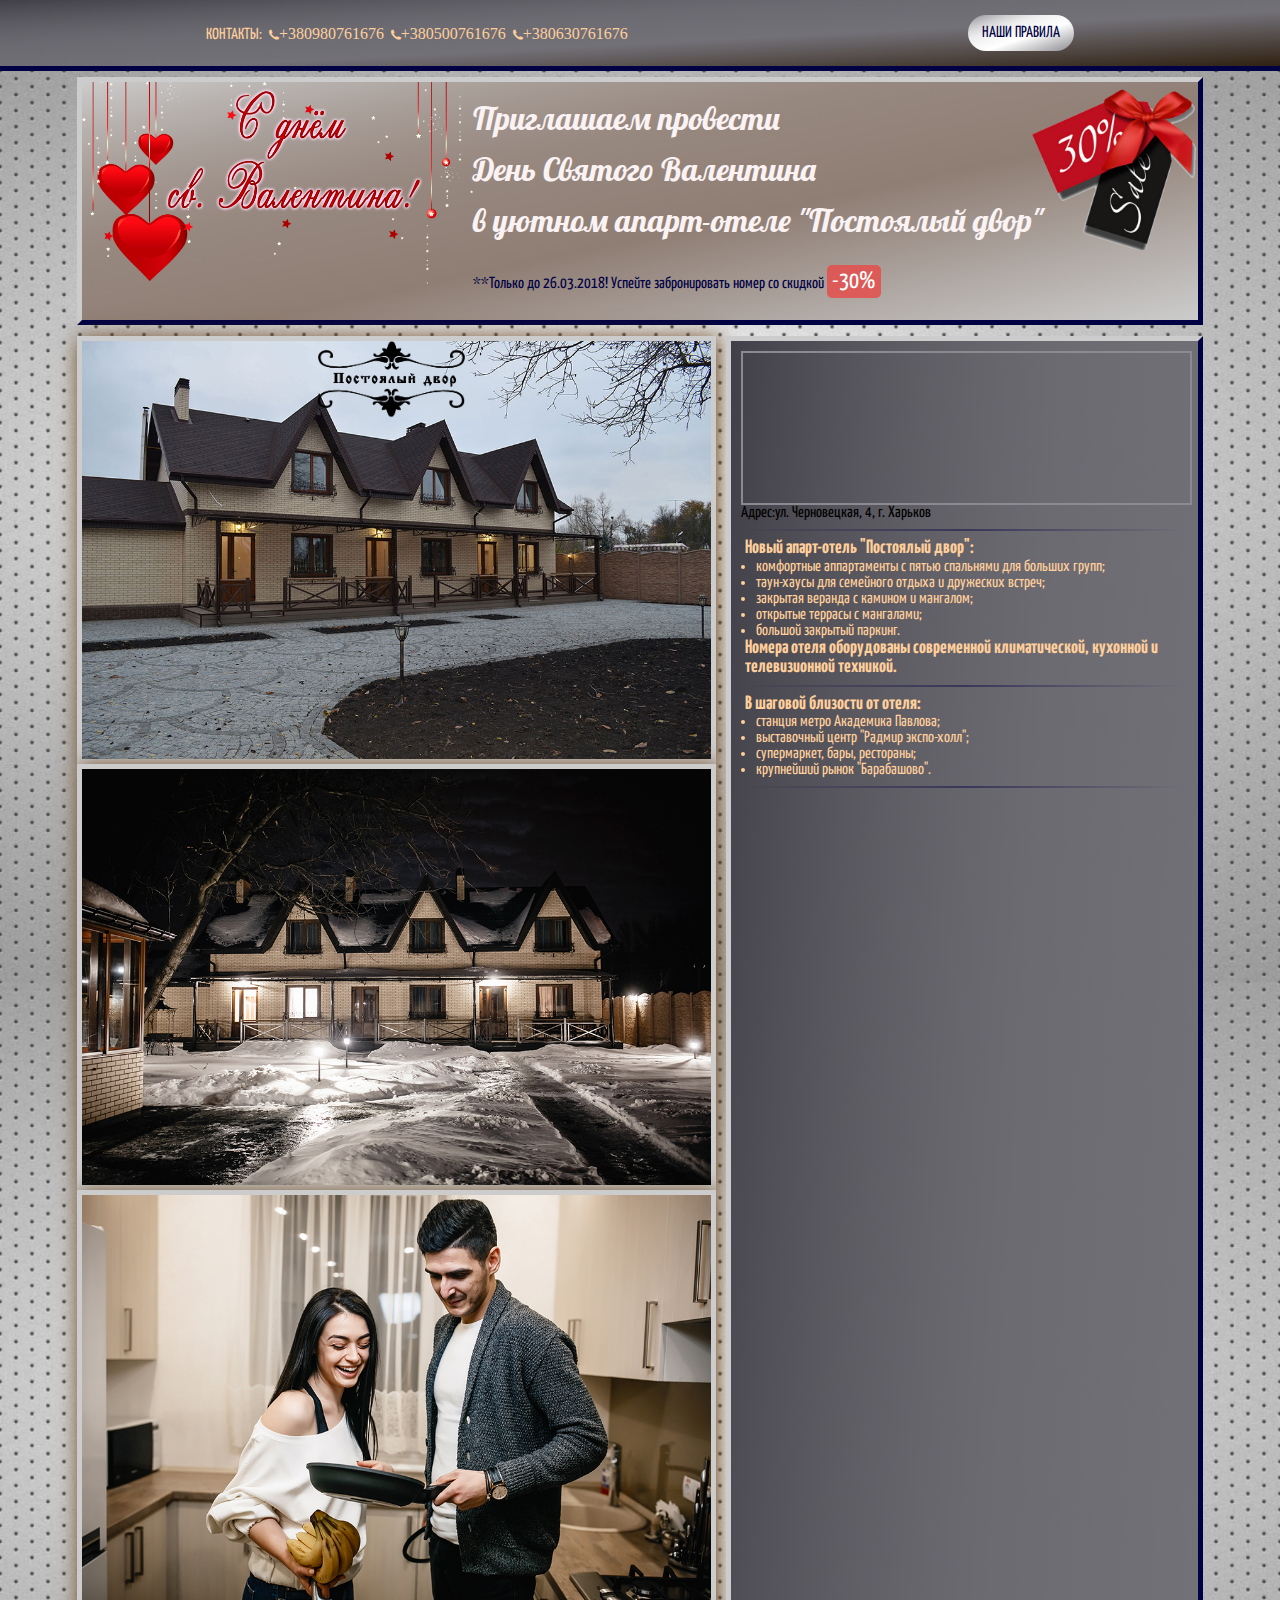
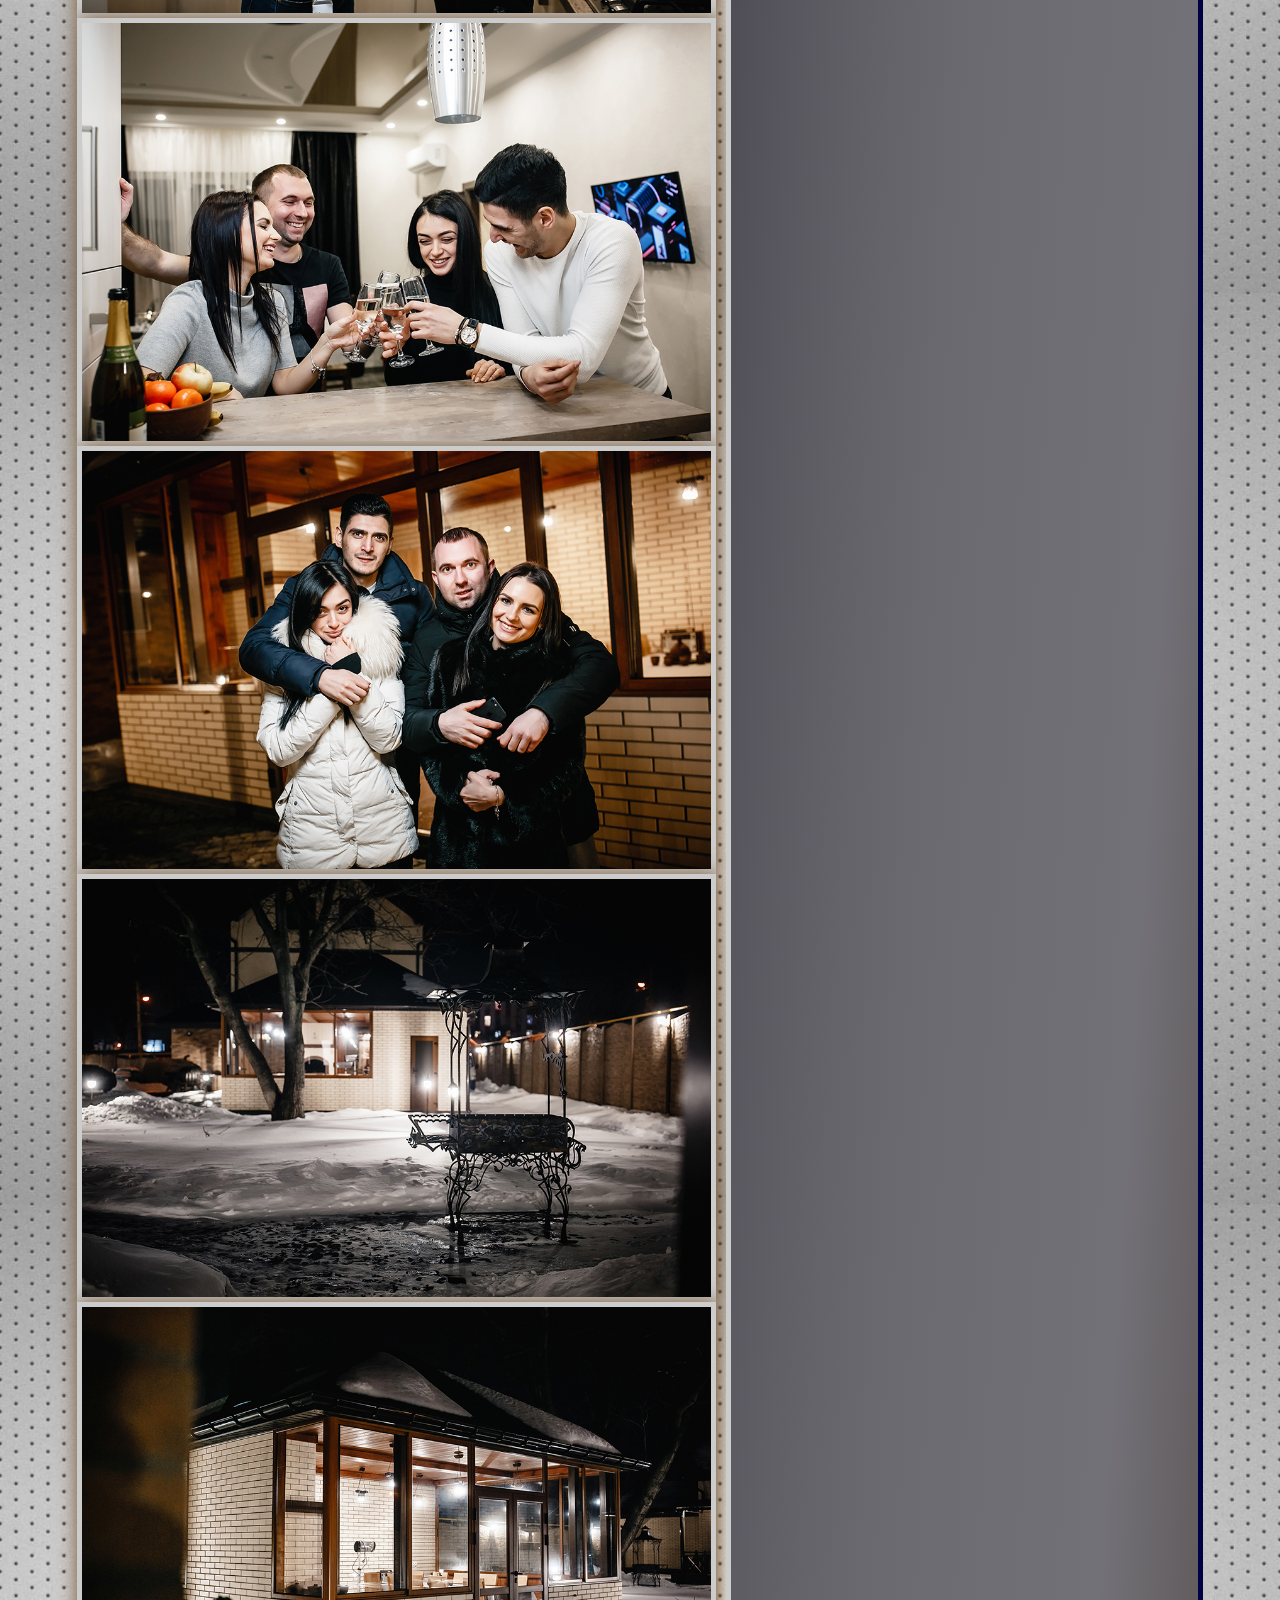
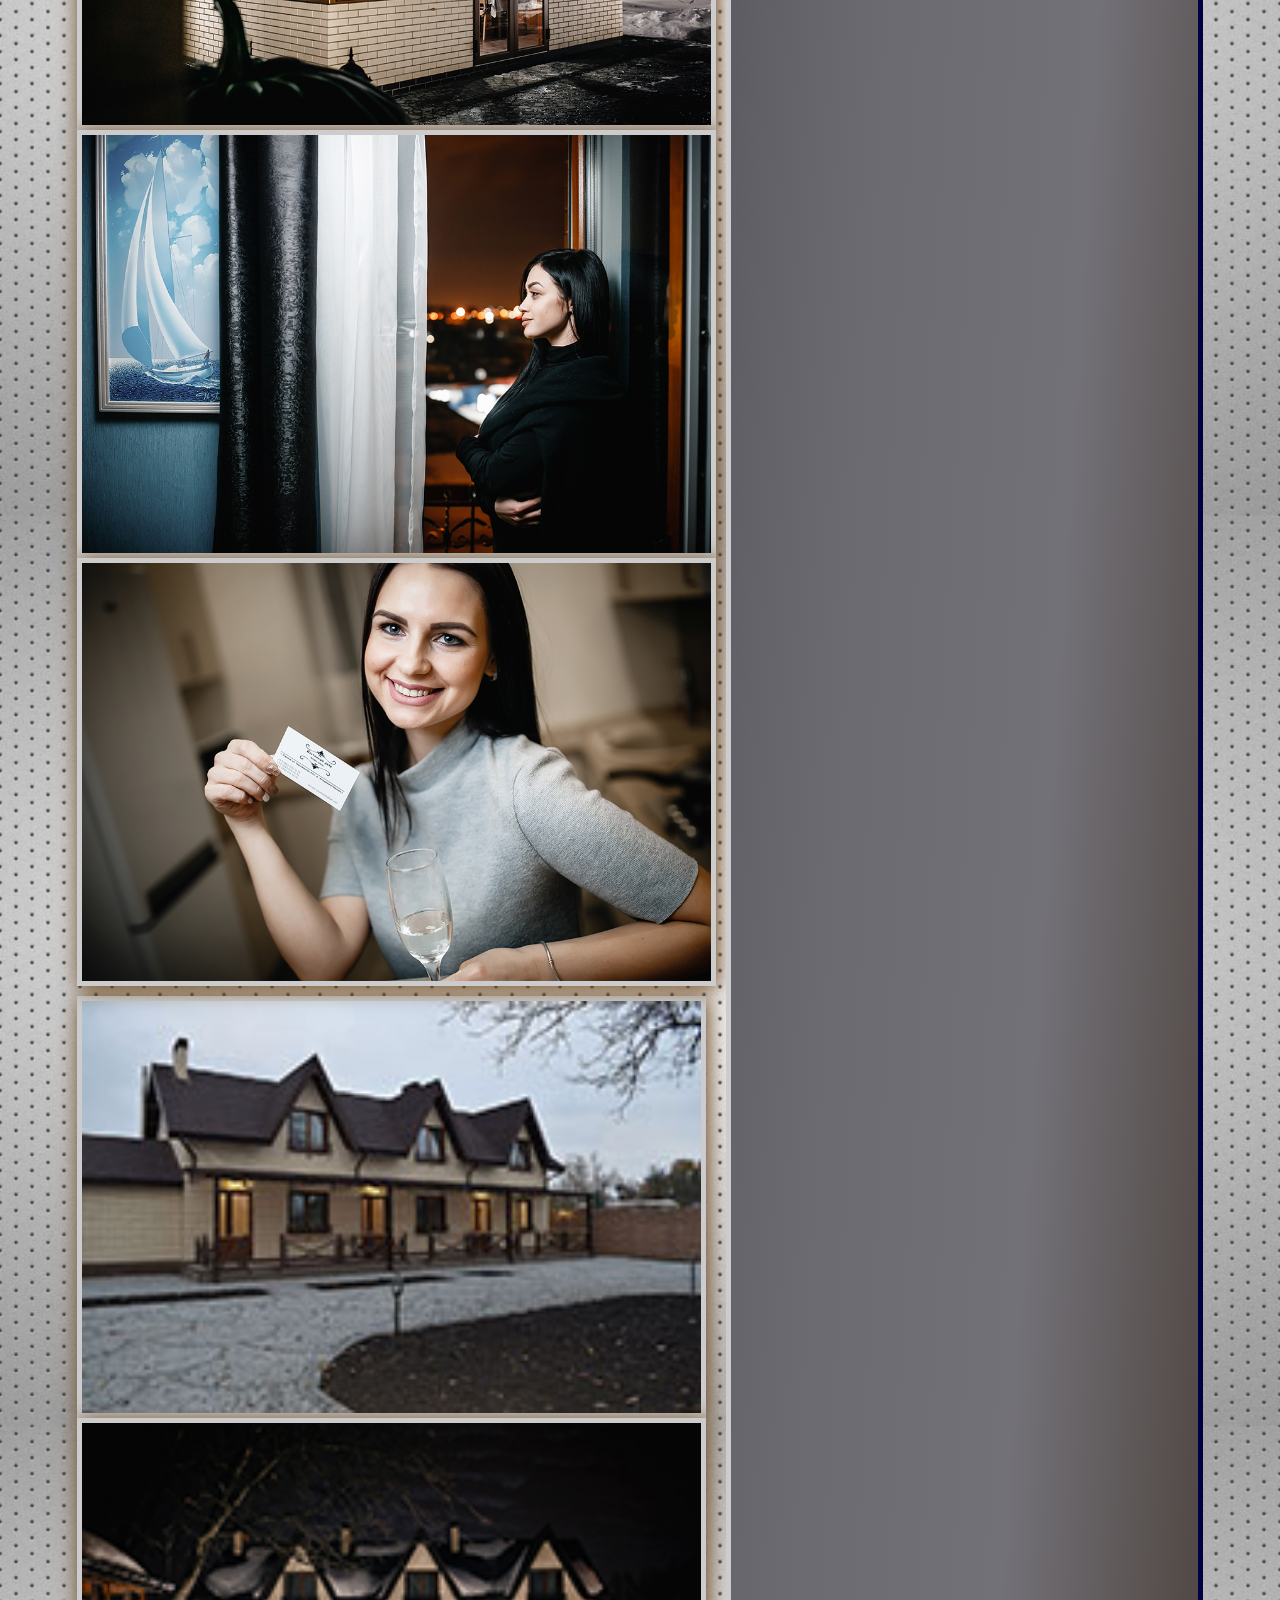
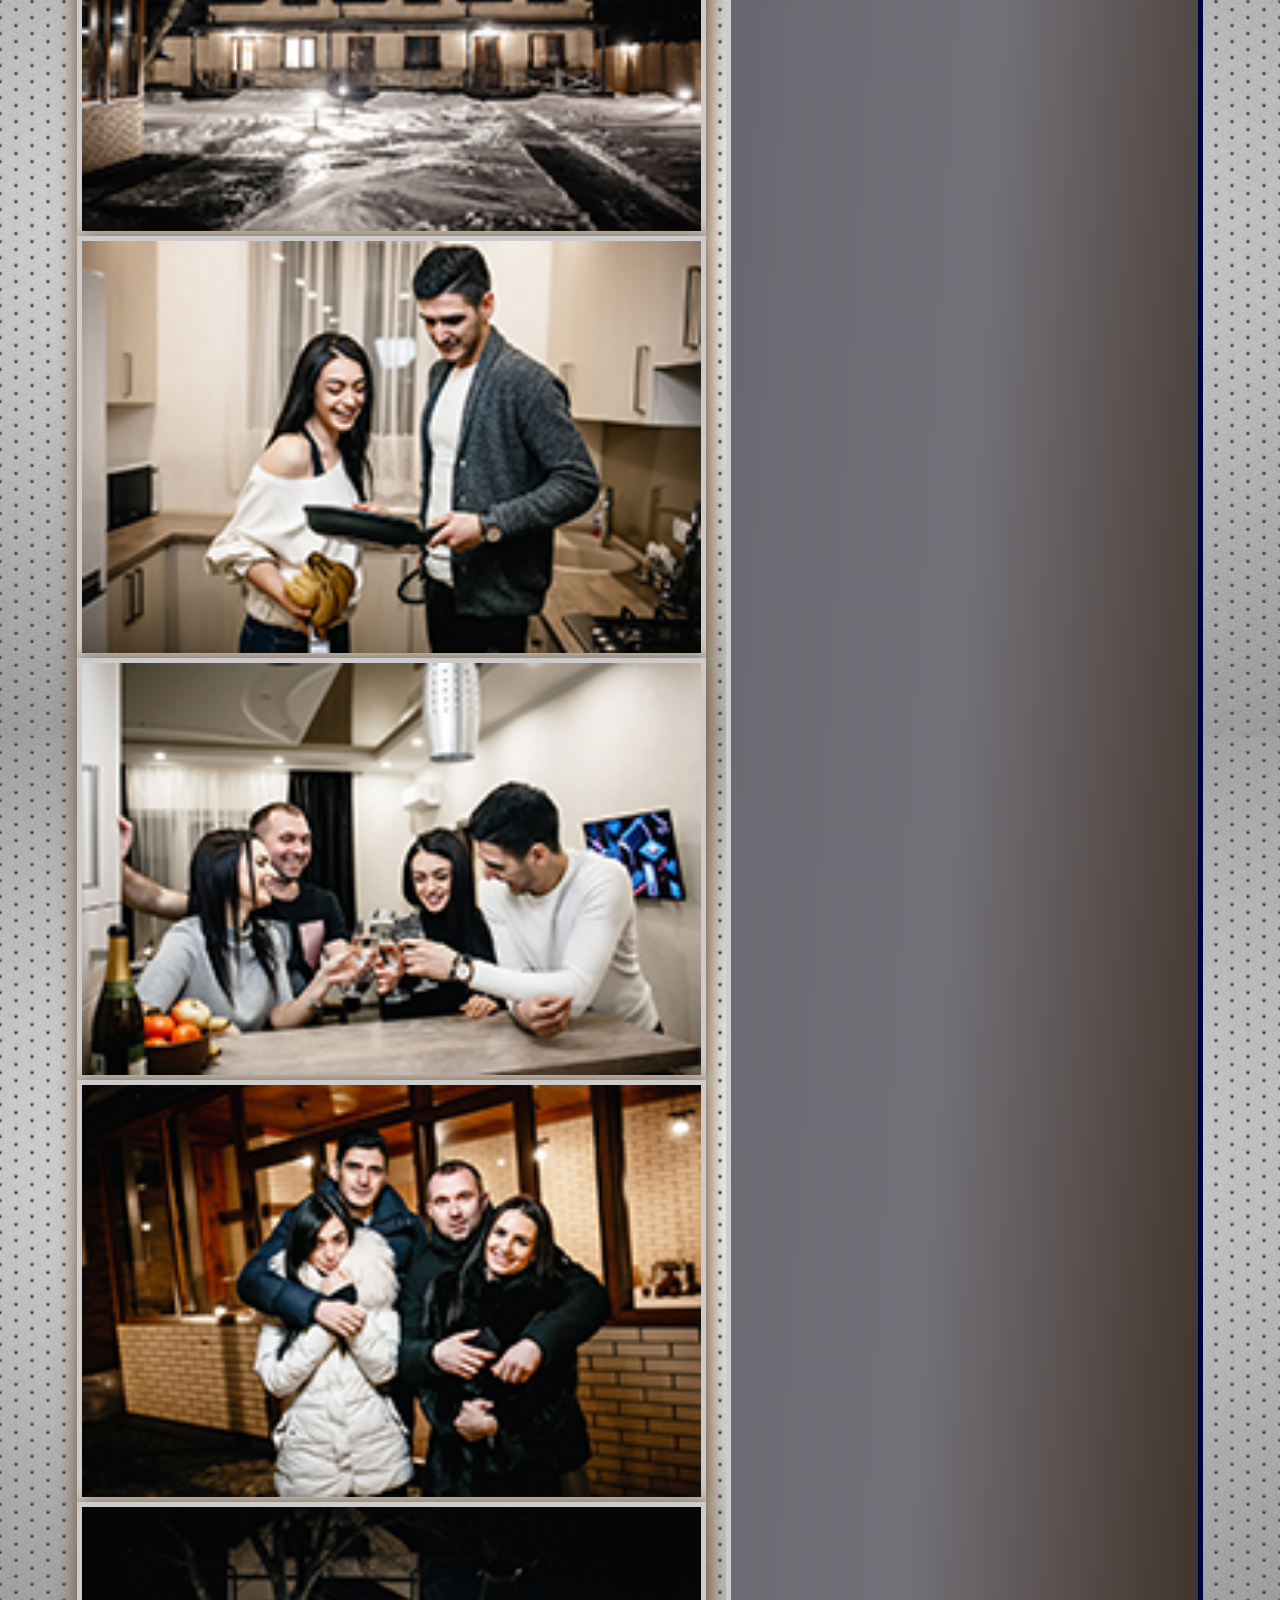
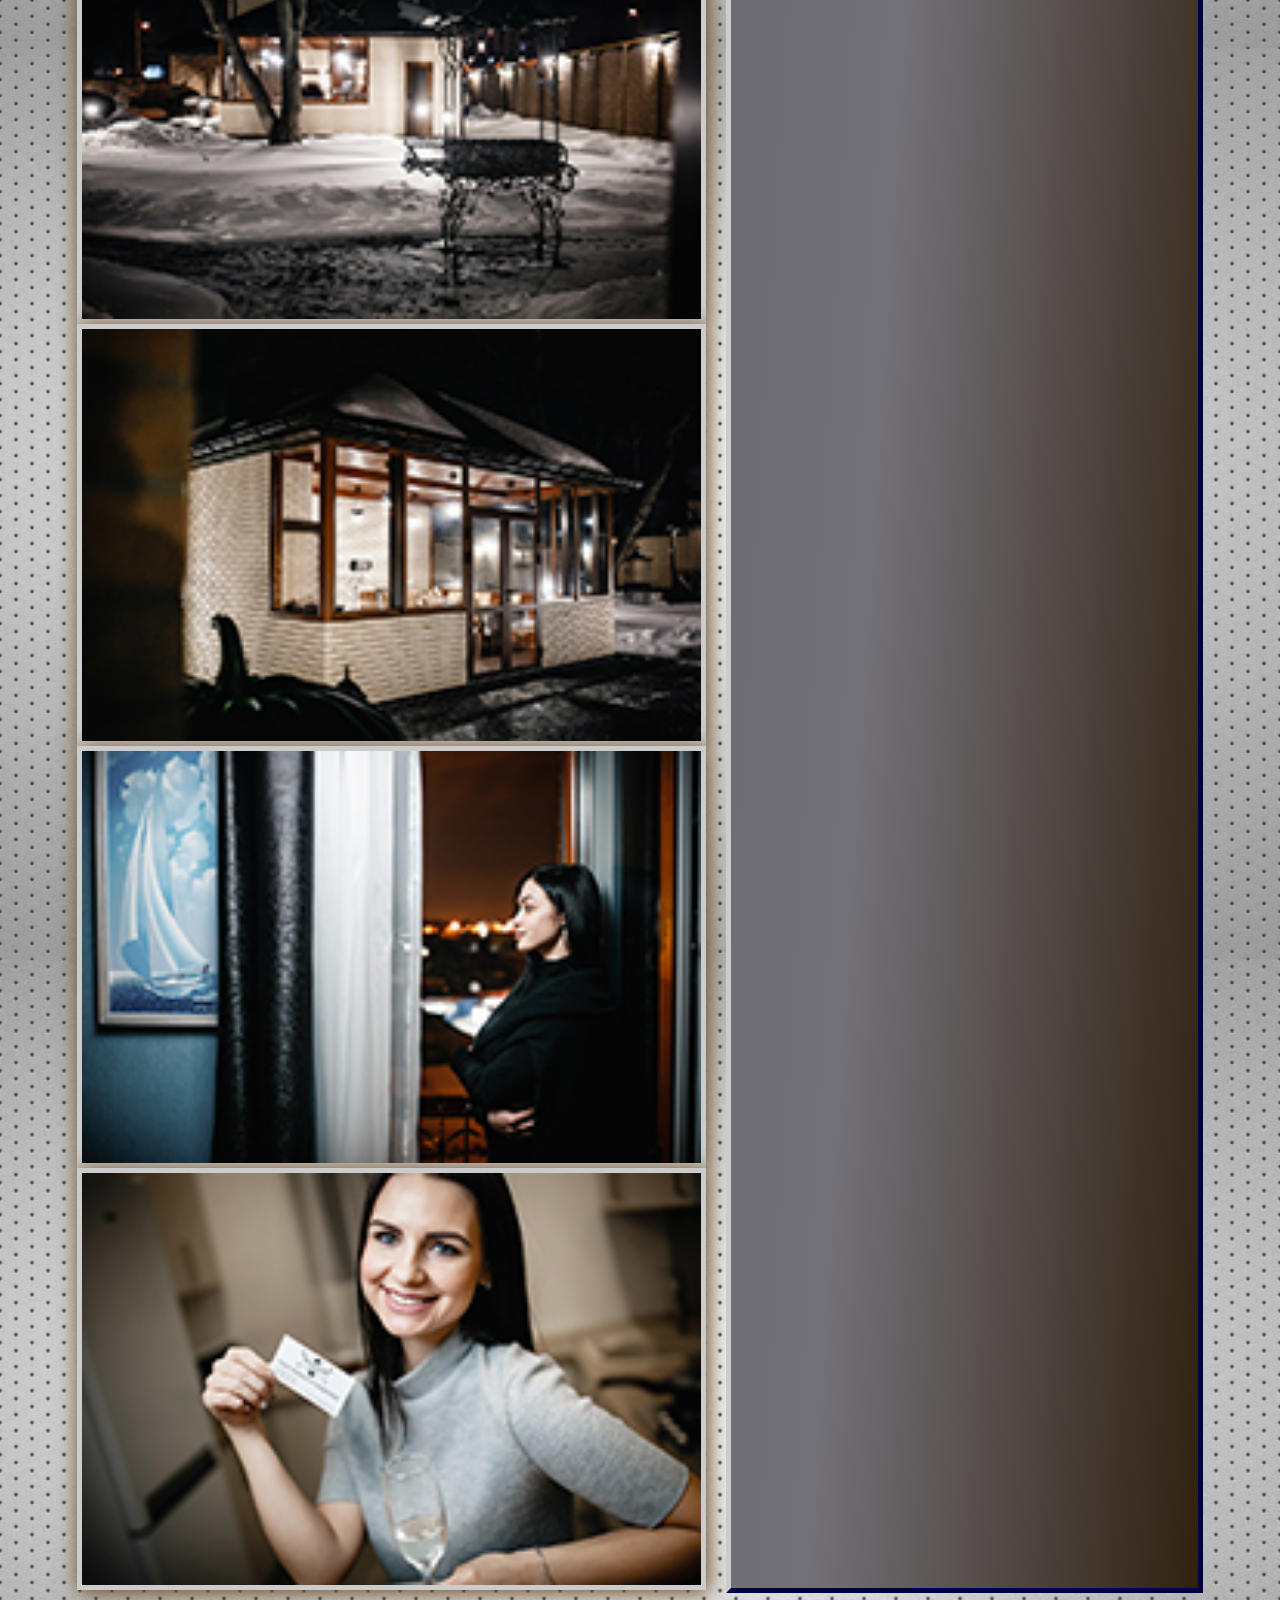
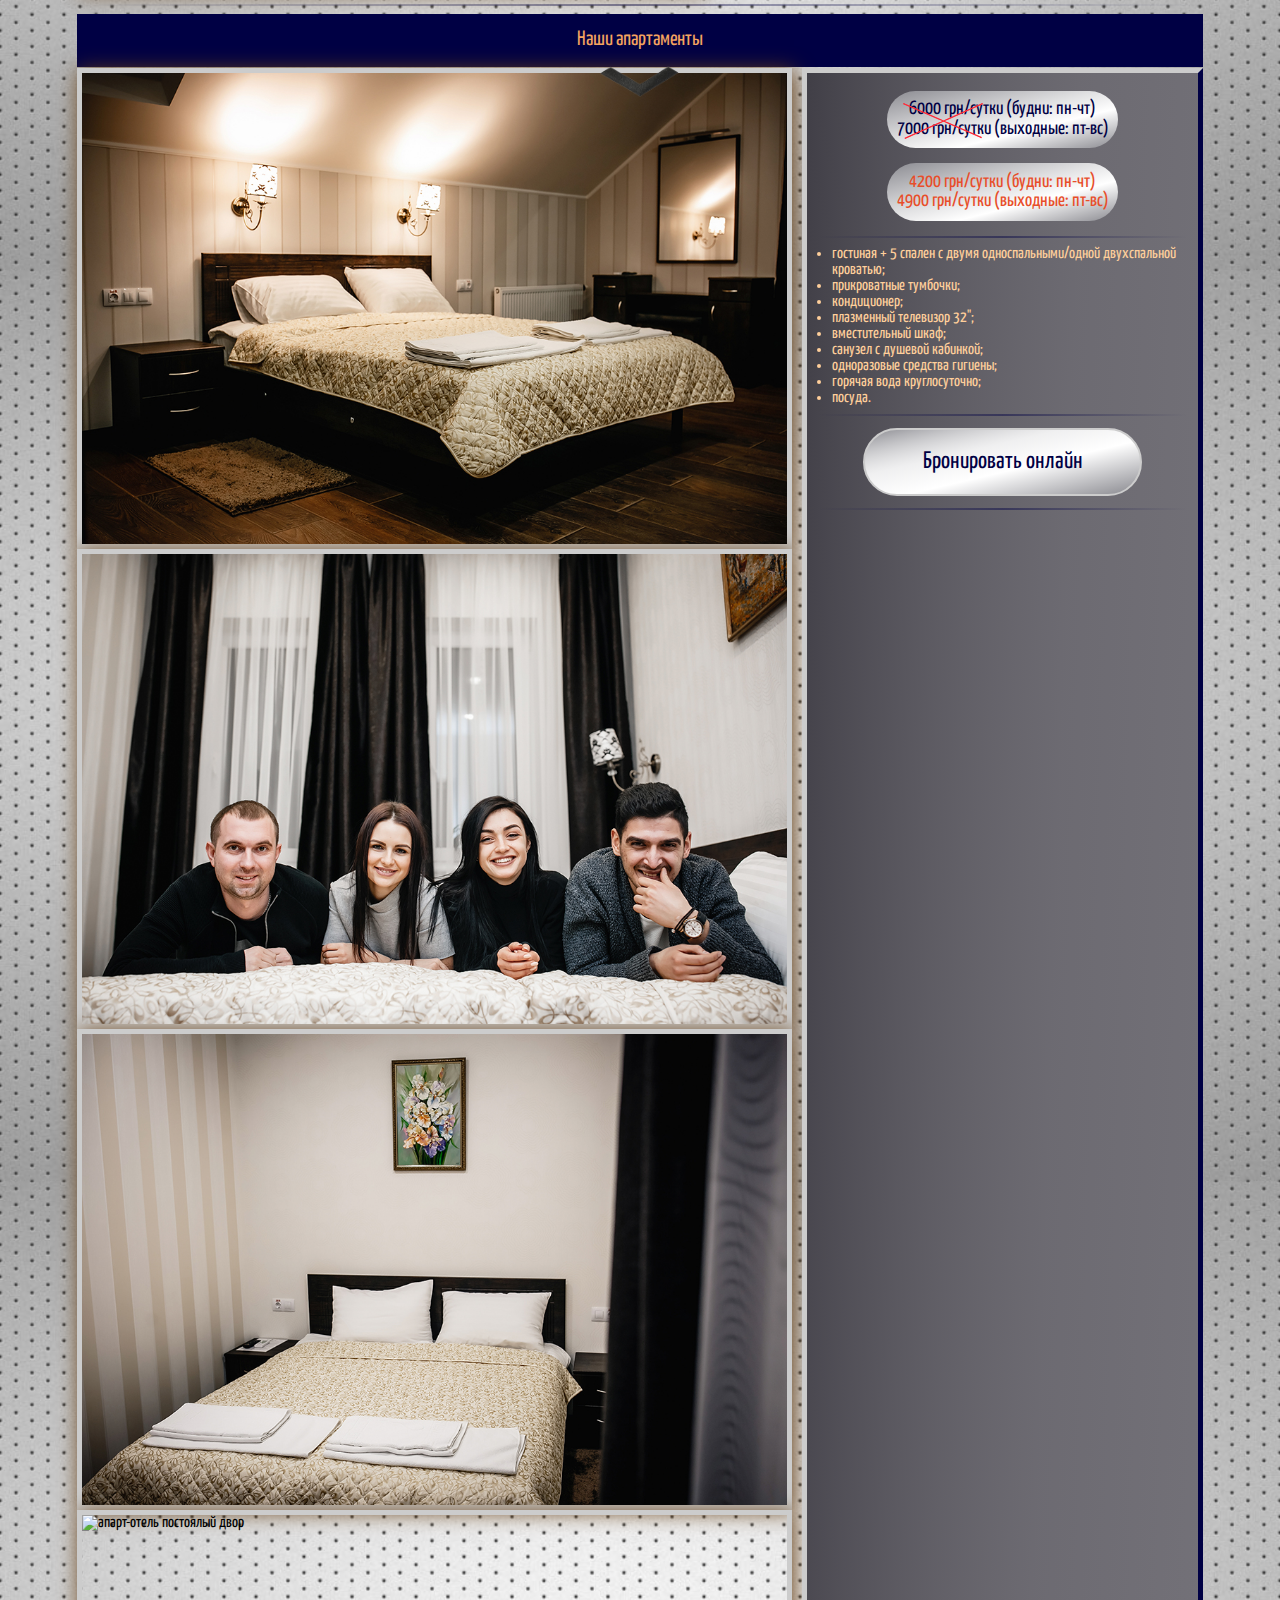
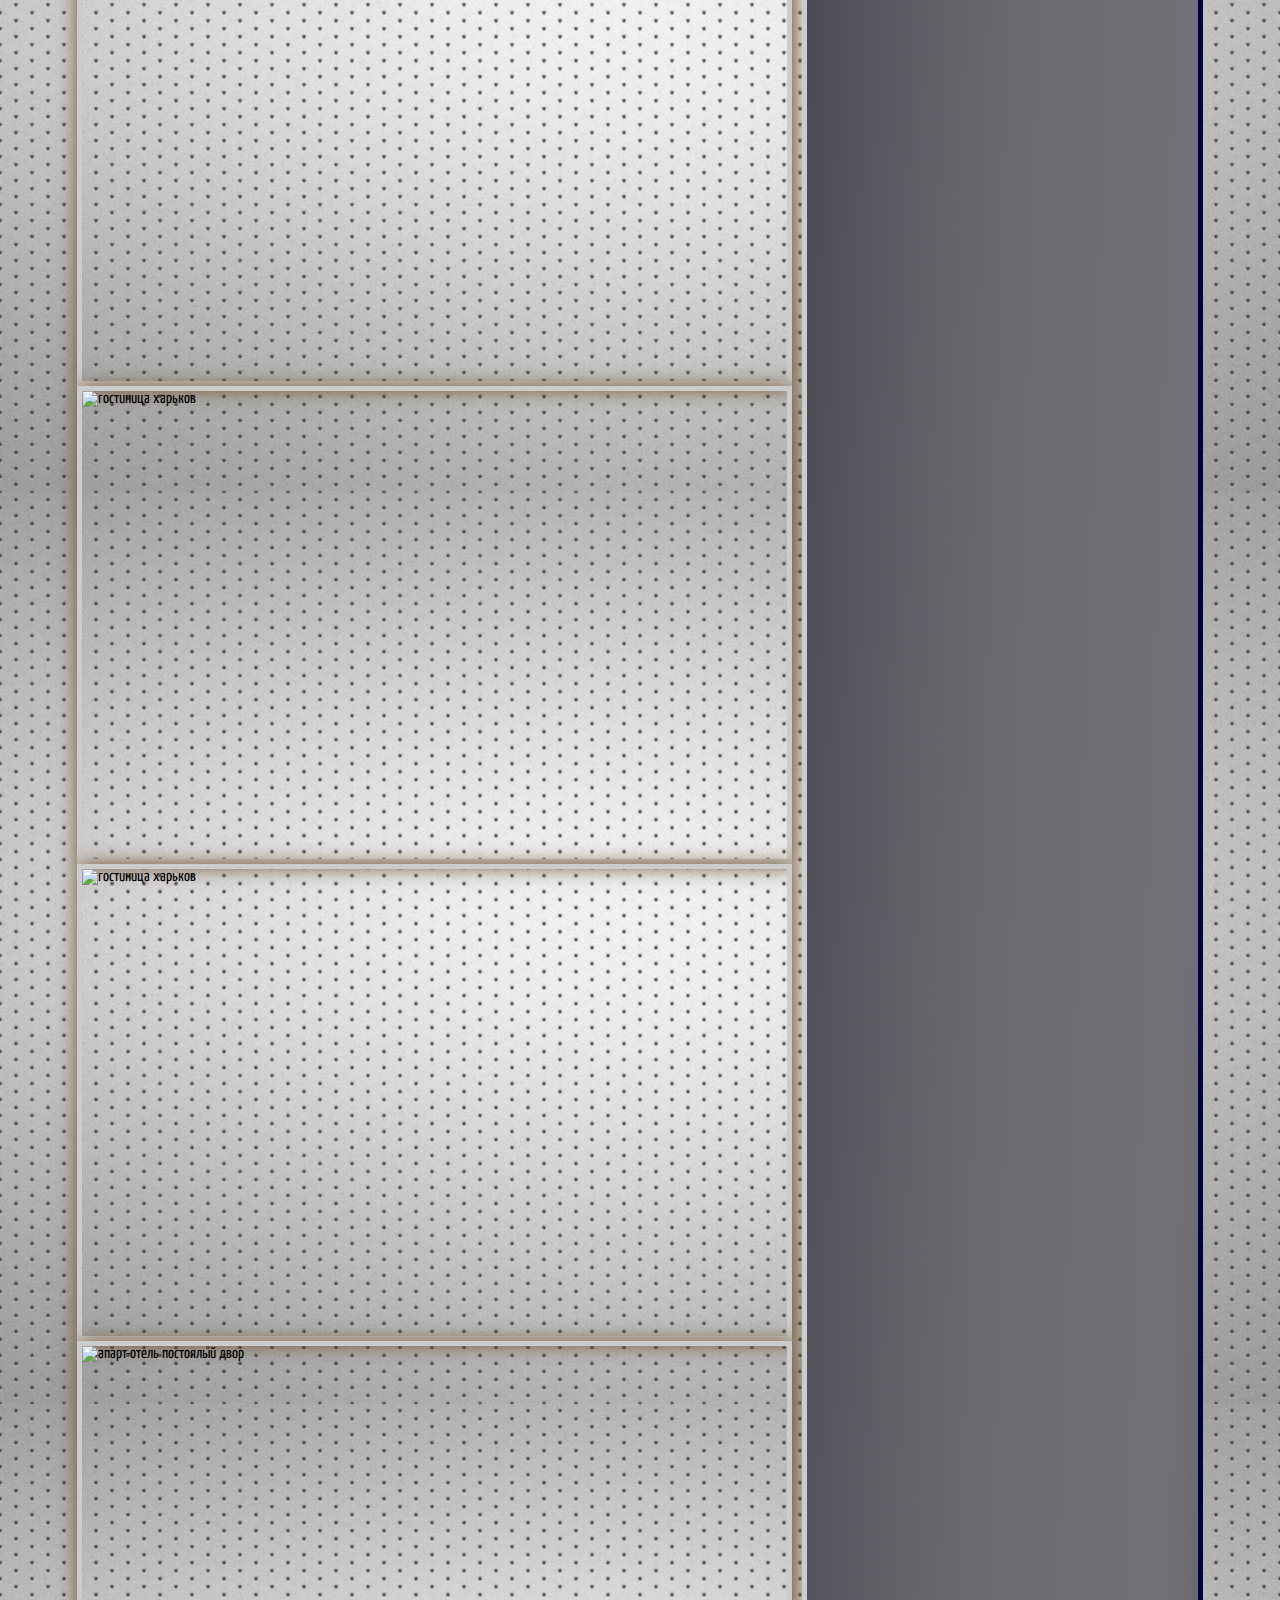
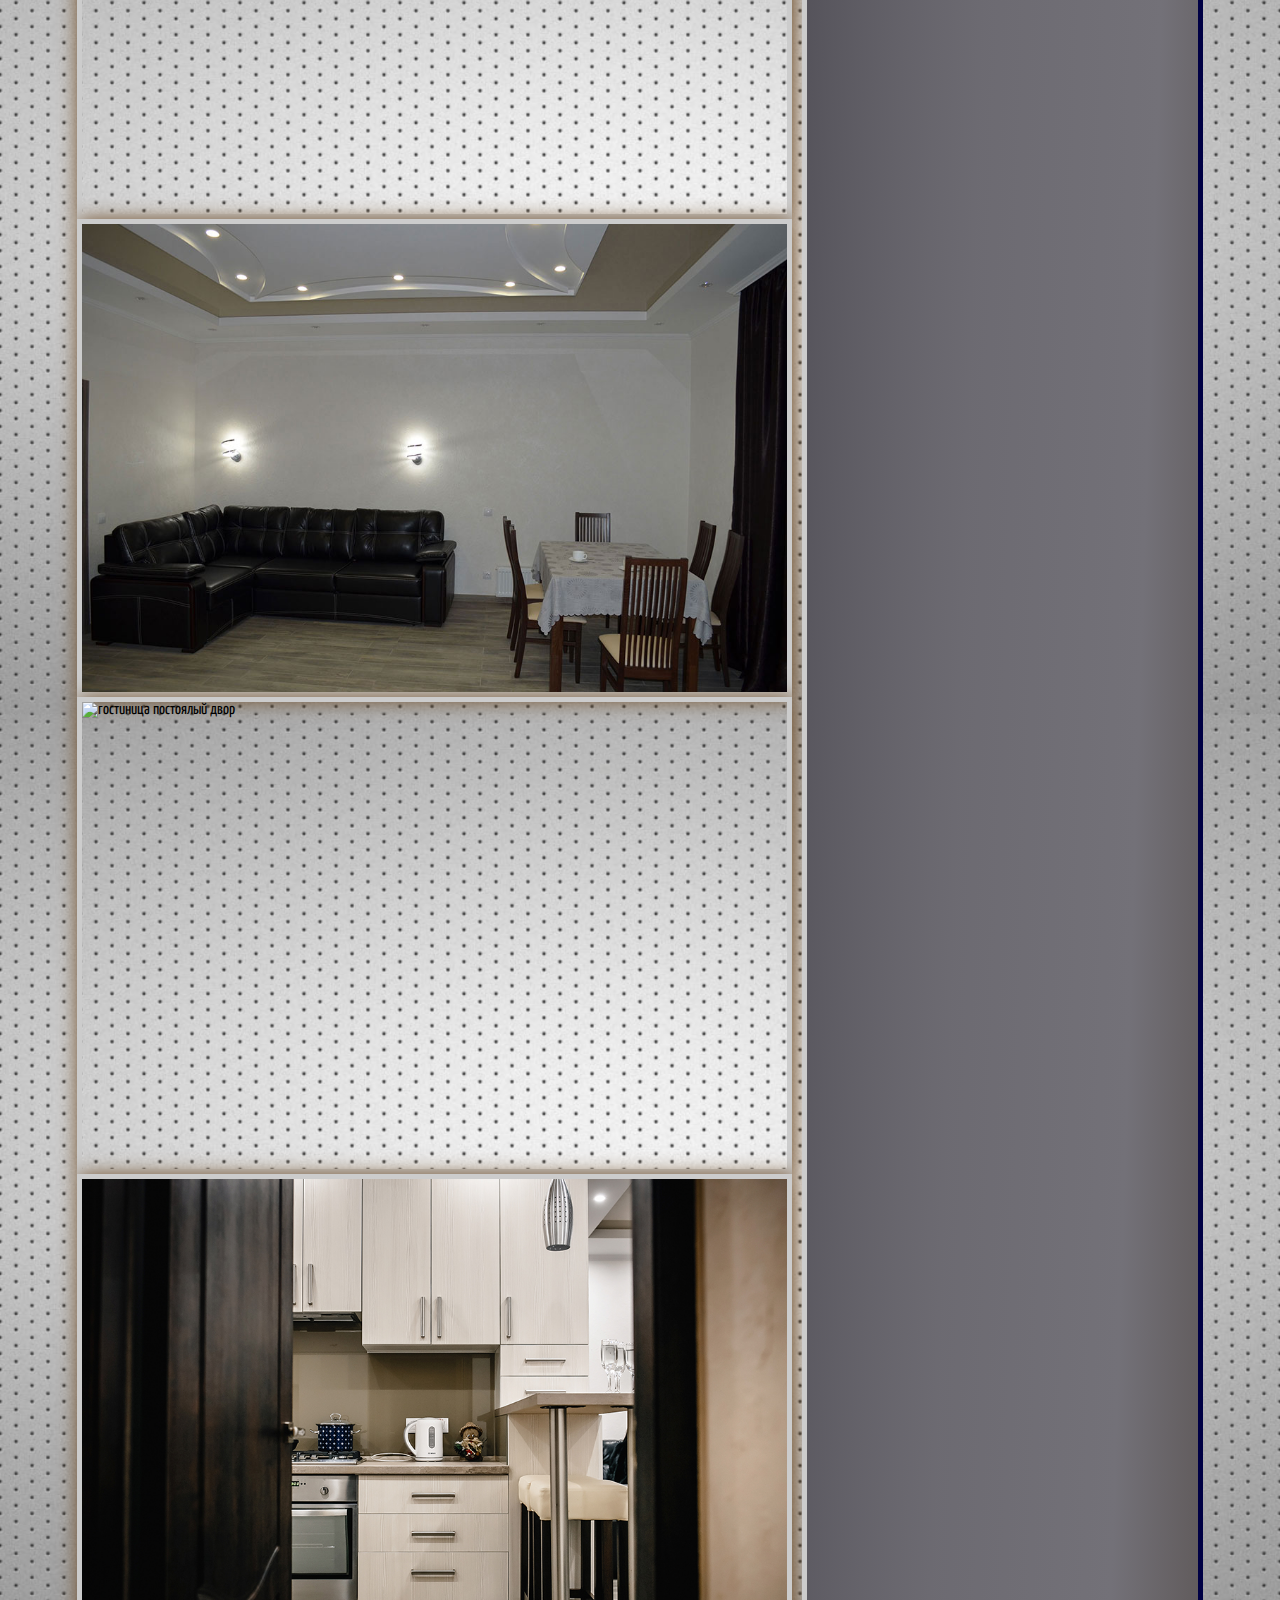
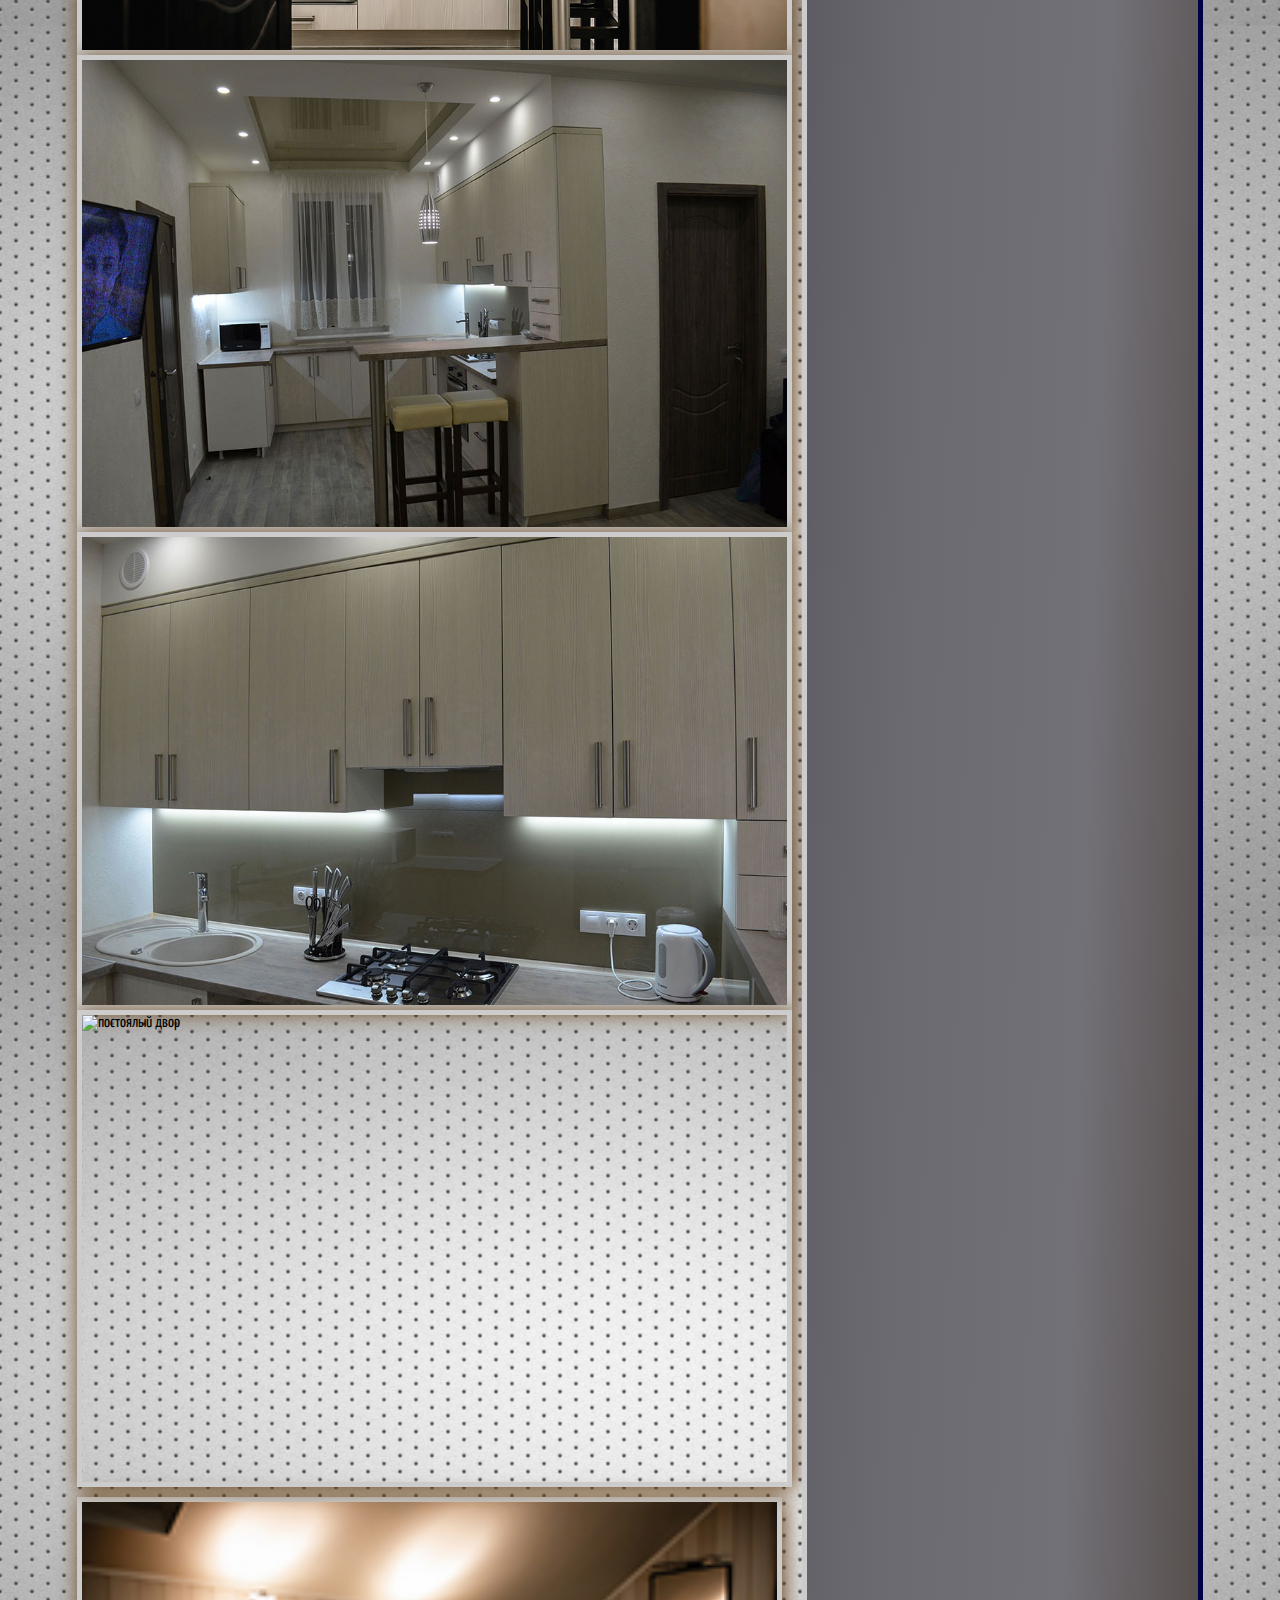
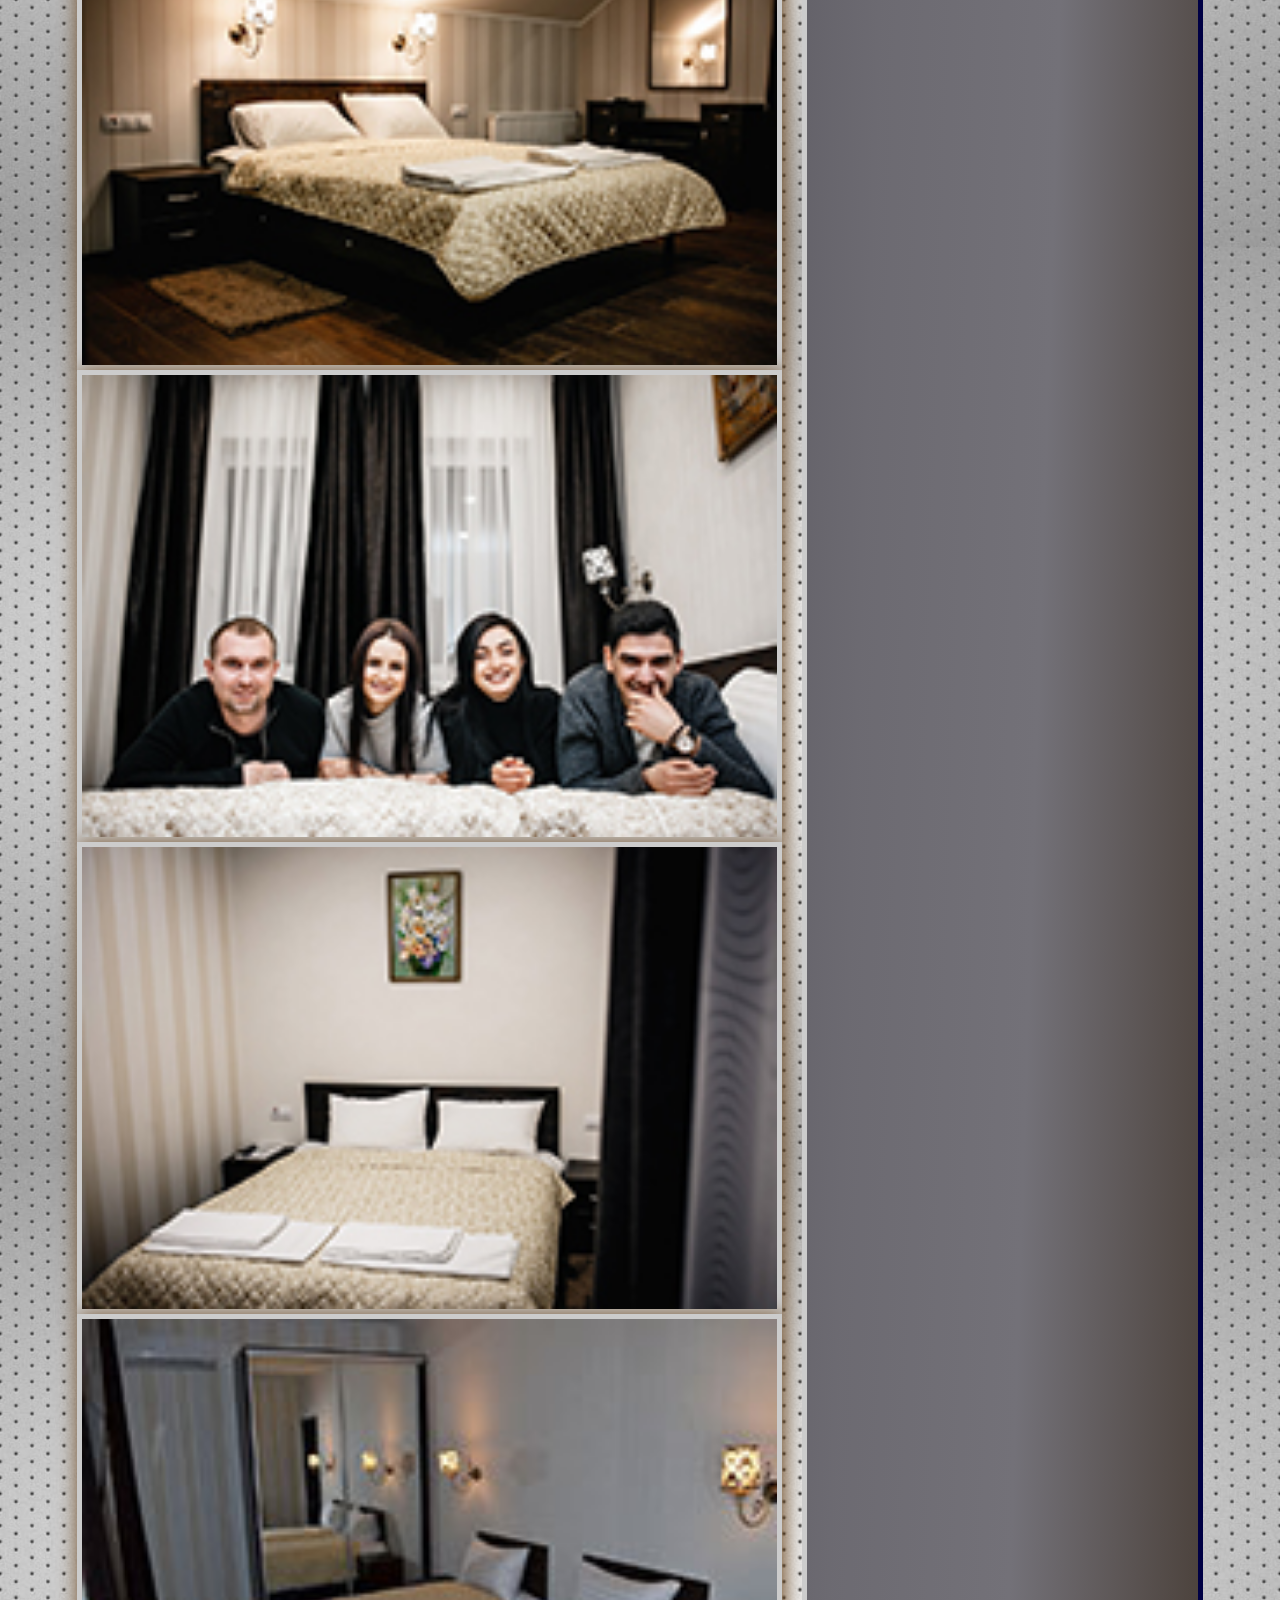
==== commit 6c7cbe56: "with discount" ====
--- a/index.html
+++ b/index.html
@@ -38,21 +38,28 @@
           </div>
           </header>
           <main class="main">
-             <div class="snow-holder">
-                 <img src="images/snow2.png" alt="img">
-             </div>
+            <!-- <div class="snow-holder">
+                 <img src="images/val2.png" alt="img">
+             </div>-->
              <div class="section" style="background-image: url(images/bg5-1.jpg);">  
          <div class="container-secondary">
          <div class="invitation-holder">
               <div class="info-invitation-holder clearfix">
                    <div class="content-invitation-holder">
                       <p>Приглашаем провести </p>
-                      <p >Новогодние и Рождественские праздники</p> 
+                      <p>День Святого Валентина</p> 
                       <p>в уютном апарт-отеле "Постоялый двор" </p>
+                      <div class="akciya"> 
+                      <div class="akciya-text"> **Только до 26.03.2018! Успейте забронировать номер со скидкой <span class="how-akciya">-30%</span></div>  
+                       <div class="img-holder"> 
+                          <img src="images/sale30.png" width="200" height="200" alt="забронировать номер со скидкой">
+                       </div>                      
+                   </div>
                    </div>
                    <div class="img-holder-tree">
-                        <img src="images/prig11.png" alt="img">
+                        <img src="images/val3.png" alt="img">
                    </div>
+                   
               </div>
          </div>
          <!--start-content-holder--> <div class="content-holder">
@@ -69,22 +76,42 @@
                             </div>
                             <div class="slick-item">
                                  <div class="img-holder">
-                                      <img src="images/image2.JPG" width="1000" height="671" alt="апарт-отель постоялый двор">
-                                 </div>     
-                            </div>
-                            <div class="slick-item">
-                                 <div class="img-holder">
-                                      <img src="images/image3.JPG" width="1000" height="670" alt="апарт-отель постоялый двор">
-                                 </div>     
-                            </div>
-                            <div class="slick-item">
-                                 <div class="img-holder">
-                                      <img src="images/image4.JPG" width="1000" height="672" alt="апарт-отель постоялый двор">
-                                 </div>     
-                            </div>
-                            <div class="slick-item">
-                                 <div class="img-holder">
-                                      <img src="images/image5.JPG" width="1000" height="671" alt="images">
+                                      <img src="images/im1.jpg" width="1000" height="671" alt="апарт-отель постоялый двор">
+                                 </div>     
+                            </div>
+                            <div class="slick-item">
+                                 <div class="img-holder">
+                                      <img src="images/im2.jpg" width="1000" height="670" alt="апарт-отель постоялый двор">
+                                 </div>     
+                            </div>
+                            <div class="slick-item">
+                                 <div class="img-holder">
+                                      <img src="images/im3.jpg" width="1000" height="672" alt="апарт-отель постоялый двор">
+                                 </div>     
+                            </div>
+                            <div class="slick-item">
+                                 <div class="img-holder">
+                                      <img src="images/im4.jpg" width="1000" height="671" alt="images">
+                                 </div>     
+                            </div>
+                            <div class="slick-item">
+                                 <div class="img-holder">
+                                      <img src="images/im5.jpg" width="1000" height="671" alt="images">
+                                 </div>     
+                            </div>
+                            <div class="slick-item">
+                                 <div class="img-holder">
+                                      <img src="images/im6.jpg" width="1000" height="671" alt="images">
+                                 </div>     
+                            </div>
+                            <div class="slick-item">
+                                 <div class="img-holder">
+                                      <img src="images/im7.jpg" width="1000" height="671" alt="images">
+                                 </div>     
+                            </div>
+                            <div class="slick-item">
+                                 <div class="img-holder">
+                                      <img src="images/im8.jpg" width="1000" height="671" alt="images">
                                  </div>     
                             </div>
                         </div>
@@ -98,22 +125,42 @@
                             </div>
                             <div class="slick-item">
                                  <div class="img-holder">
-                                      <img src="images/sm-image2.jpg" width="200" height="133" alt="images">
-                                 </div>     
-                            </div>
-                            <div class="slick-item">
-                                 <div class="img-holder">
-                                      <img src="images/sm-image3.jpg" width="200" height="133" alt="постоялый двор">
-                                 </div>     
-                            </div>
-                            <div class="slick-item">
-                                 <div class="img-holder">
-                                      <img src="images/sm-image4.jpg" width="200" height="133" alt="images">
-                                 </div>     
-                            </div>
-                            <div class="slick-item">
-                                 <div class="img-holder">
-                                      <img src="images/sm-image5.jpg" width="200" height="133" alt="images">
+                                      <img src="images/sm-im1.jpg" width="200" height="133" alt="images">
+                                 </div>     
+                            </div>
+                            <div class="slick-item">
+                                 <div class="img-holder">
+                                      <img src="images/sm-im2.jpg" width="200" height="133" alt="постоялый двор">
+                                 </div>     
+                            </div>
+                            <div class="slick-item">
+                                 <div class="img-holder">
+                                      <img src="images/sm-im3.jpg" width="200" height="133" alt="images">
+                                 </div>     
+                            </div>
+                            <div class="slick-item">
+                                 <div class="img-holder">
+                                      <img src="images/sm-im4.jpg" width="200" height="133" alt="images">
+                                 </div>     
+                            </div>
+                            <div class="slick-item">
+                                 <div class="img-holder">
+                                      <img src="images/sm-im5.jpg" width="200" height="133" alt="images">
+                                 </div>     
+                            </div>
+                            <div class="slick-item">
+                                 <div class="img-holder">
+                                      <img src="images/sm-im6.jpg" width="200" height="133" alt="images">
+                                 </div>     
+                            </div>
+                            <div class="slick-item">
+                                 <div class="img-holder">
+                                      <img src="images/sm-im7.jpg" width="200" height="133" alt="images">
+                                 </div>     
+                            </div>
+                            <div class="slick-item">
+                                 <div class="img-holder">
+                                      <img src="images/sm-im8.jpg" width="200" height="133" alt="images">
                                  </div>     
                             </div>
                      </div>
@@ -170,7 +217,17 @@
                        <div class="sl-show sl-show-second">
                             <div class="slick-item">
                                  <div class="img-holder">
-                                      <img src="images/ap-img1.JPG" width="1000" height="663" alt="Постоялый двор">
+                                      <img src="images/ap-im1.jpg" width="1000" height="663" alt="Постоялый двор">
+                                 </div>     
+                            </div>
+                             <div class="slick-item">
+                                 <div class="img-holder">
+                                      <img src="images/ap-im2.jpg" width="1000" height="663" alt="Постоялый двор">
+                                 </div>     
+                            </div>
+                             <div class="slick-item">
+                                 <div class="img-holder">
+                                      <img src="images/ap-im3.jpg" width="1000" height="663" alt="Постоялый двор">
                                  </div>     
                             </div>
                             <div class="slick-item">
@@ -200,7 +257,12 @@
                             </div>
                             <div class="slick-item">
                                  <div class="img-holder">
-                                      <img src="images/ap-img7.JPG"  width="1000" height="663" alt="гостиница постоялый двор">
+                                      <img src="images/ap-img7.jpg"  width="1000" height="663" alt="гостиница постоялый двор">
+                                 </div>     
+                            </div>
+                            <div class="slick-item">
+                                 <div class="img-holder">
+                                      <img src="images/ap-im8.jpg" width="1000" height="663" alt="постоялый двор">
                                  </div>     
                             </div>
                             <div class="slick-item">
@@ -224,7 +286,17 @@
                     <div class="sl-nav sl-nav-second"> 
                             <div class="slick-item">
                                  <div class="img-holder">
-                                      <img src="images/sm-ap-img1.jpg" width="200" height="133" alt="постоялый двор">
+                                      <img src="images/sm-ap-im1.jpg" width="200" height="133" alt="постоялый двор">
+                                 </div>     
+                            </div>
+                            <div class="slick-item">
+                                 <div class="img-holder">
+                                      <img src="images/sm-ap-im2.jpg" width="200" height="133" alt="постоялый двор">
+                                 </div>     
+                            </div>
+                            <div class="slick-item">
+                                 <div class="img-holder">
+                                      <img src="images/sm-ap-im3.jpg" width="200" height="133" alt="постоялый двор">
                                  </div>     
                             </div>
                             <div class="slick-item">
@@ -255,6 +327,11 @@
                             <div class="slick-item">
                                  <div class="img-holder">
                                       <img src="images/sm-ap-img7.jpg" width="200" height="133" alt="гостиница харьков">
+                                 </div>     
+                            </div>
+                             <div class="slick-item">
+                                 <div class="img-holder">
+                                      <img src="images/sm-ap-im8.jpg" width="1000" height="663" alt="постоялый двор">
                                  </div>     
                             </div>
                             <div class="slick-item">
@@ -275,15 +352,21 @@
                      </div>
                   </div>
             </div>
-<div class="info-holder">  <!--card-apartamenti-->        
-          <div class="prise-holder">
-              <div class="prise-box">
-              </div>
-              <div class="prise">  
+<div class="info-holder">  <!--card-apartamenti--> 
+     <div class="box-for-button">    
+          <div class="prise-holder cross-out">
+              <div class="prise ">  
                   <span>6000 грн/сутки (будни: пн-чт) </span>
                   <span>7000 грн/сутки (выходные: пт-вс) </span>
               </div>
           </div>
+          <div class="prise-holder">
+              <div class="prise">  
+                  <span class="red">4200 грн/сутки (будни: пн-чт) </span>
+                  <span class="red">4900 грн/сутки (выходные: пт-вс) </span>
+              </div>
+          </div>
+     </div>   
          <hr>      
          <div class="section-feature"> 
                    <ul class="section-feature-list">
@@ -338,6 +421,16 @@
                             </div>
                             <div class="slick-item">
                                  <div class="img-holder">
+                                      <img src="images/th-im5.jpg" width="1000" height="670" alt="гостиница харьков">
+                                 </div>     
+                            </div>
+                              <div class="slick-item">
+                                 <div class="img-holder">
+                                      <img src="images/th-im6.jpg" width="1000" height="670" alt="гостиница харьков">
+                                 </div>     
+                            </div>
+                            <div class="slick-item">
+                                 <div class="img-holder">
                                       <img src="images/th-img6.jpg" width="1000" height="671" alt="отель харьков">
                                  </div>     
                             </div>
@@ -385,6 +478,16 @@
                                       <img src="images/sm-th-img5.jpg" width="200" height="133" alt="гостиница харьков">
                                  </div>     
                             </div>
+                             <div class="slick-item">
+                                 <div class="img-holder">
+                                      <img src="images/sm-th-im5.jpg" width="1000" height="670" alt="гостиница харьков">
+                                 </div>     
+                            </div>
+                              <div class="slick-item">
+                                 <div class="img-holder">
+                                      <img src="images/sm-th-im6.jpg" width="1000" height="670" alt="гостиница харьков">
+                                 </div>     
+                            </div>
                             <div class="slick-item">
                                  <div class="img-holder">
                                       <img src="images/sm-th-img6.jpg" width="200" height="133" alt="гостиница харьков">
@@ -414,12 +517,16 @@
                   </div>
             </div>
 <div class="info-holder">  <!--card-apartamenti-->        
-          <div class="prise-holder">
-              <div class="prise-box">
-              </div>
+          <div class="prise-holder cross-out">
               <div class="prise">  
                   <span>2000 грн/сутки (будни: пн-чт) </span>
                   <span>3000 грн/сутки (выходные: пт-вс) </span>
+              </div>
+          </div>
+           <div class="prise-holder">
+              <div class="prise">  
+                  <span class="red">1400 грн/сутки (будни: пн-чт) </span>
+                  <span class="red">2100 грн/сутки (выходные: пт-вс) </span>
               </div>
           </div>
          <hr>      
--- a/css/main.css
+++ b/css/main.css
@@ -12,6 +12,8 @@
 @import url("heading.css");
 @import url("invitation-holder.css");
 @import url("prise-holder.css");
+@import url("akciya.css");
+@import url("cross.css");
 ul {
   margin: 0;
   padding: 0; }
@@ -129,7 +131,8 @@
     background-size: cover;
     width: 18%;
     height: auto;
-    z-index: 0; }
+    z-index: 0;
+    right: 0; }
     .main .snow-holder img {
       width: 100%; }
 
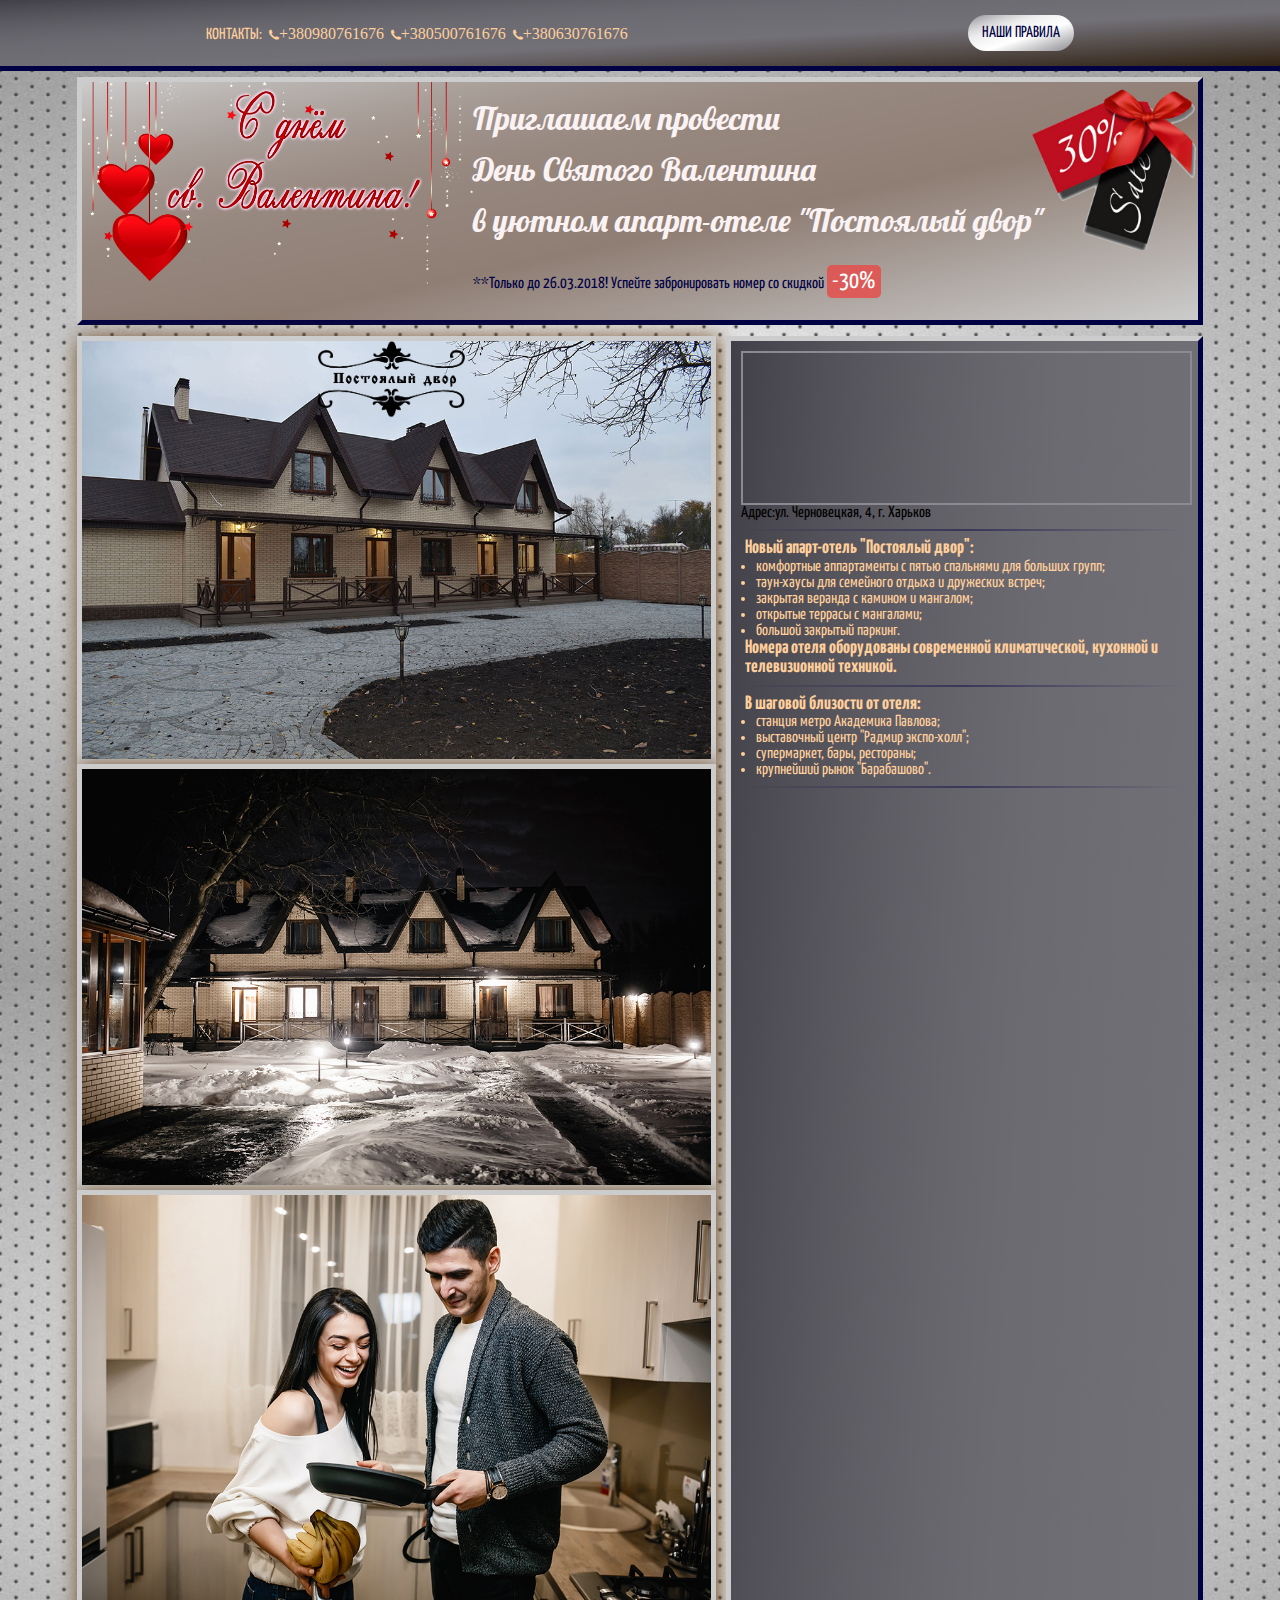
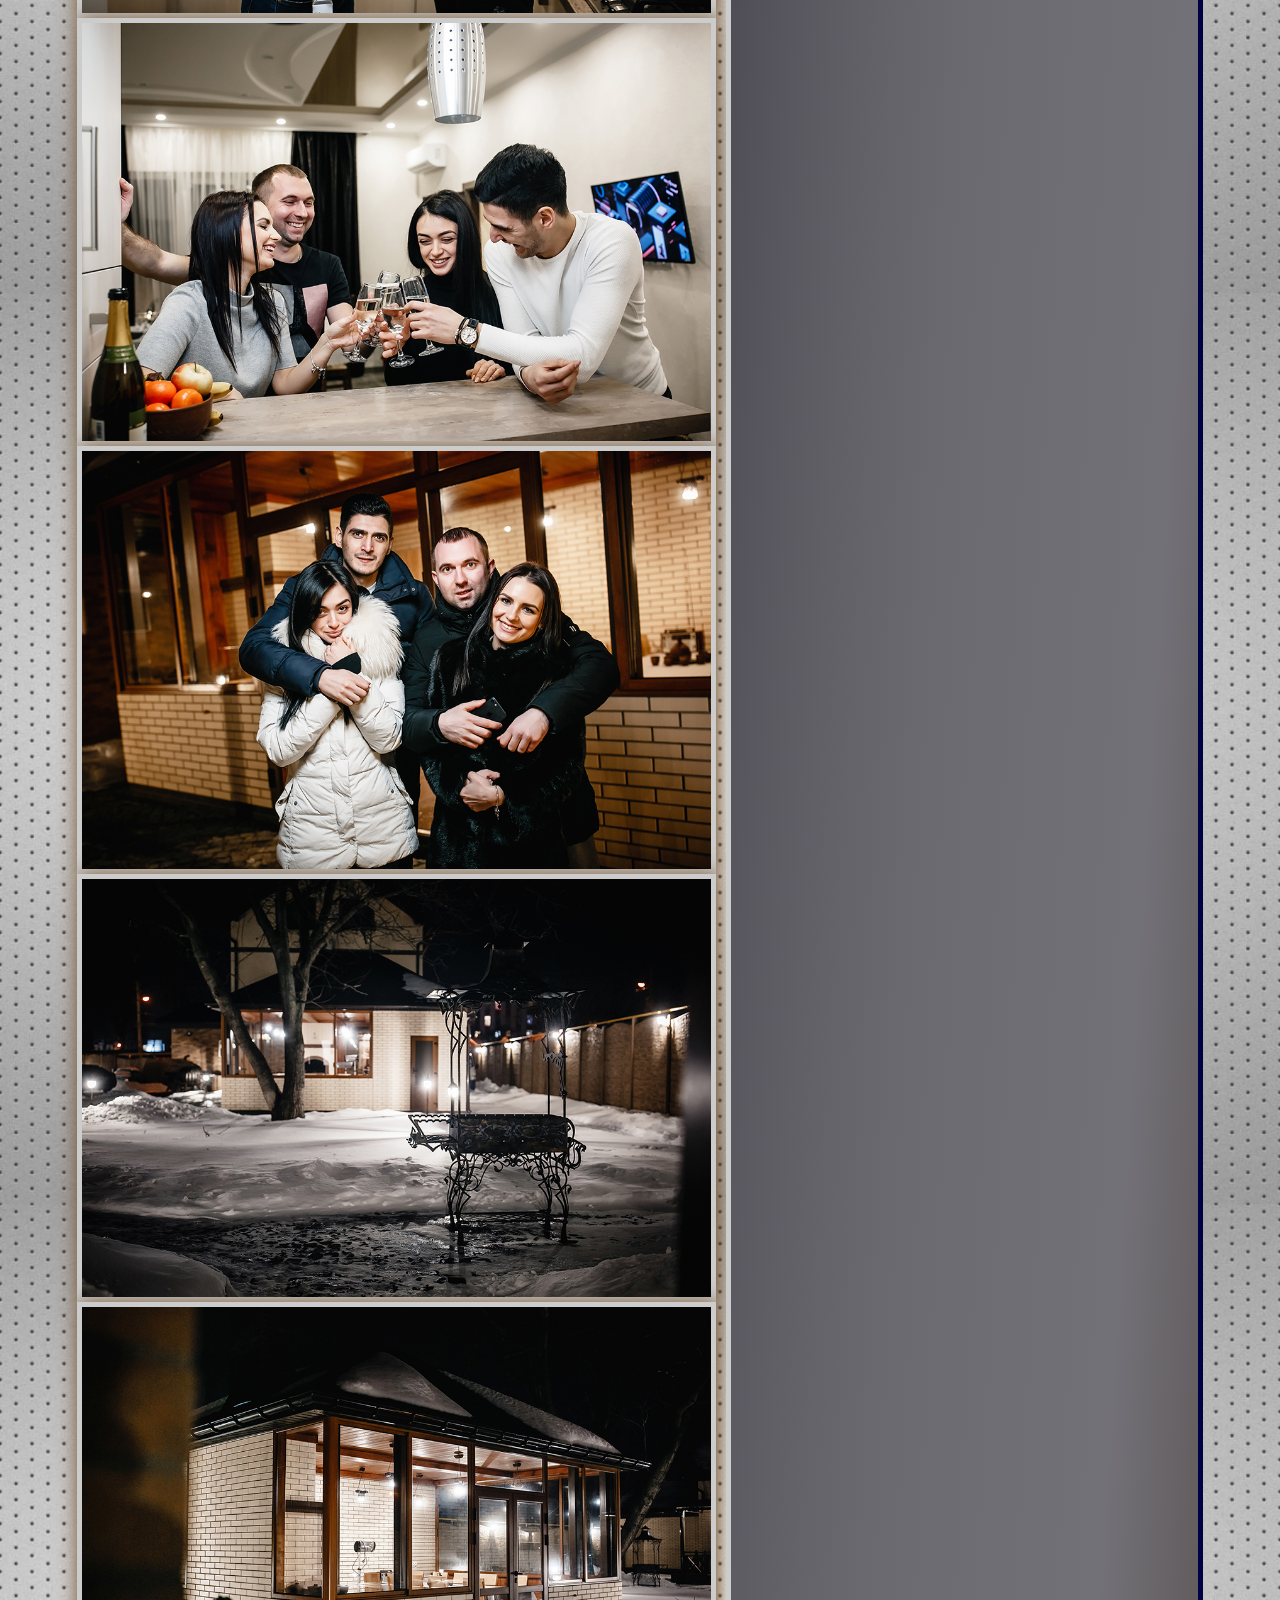
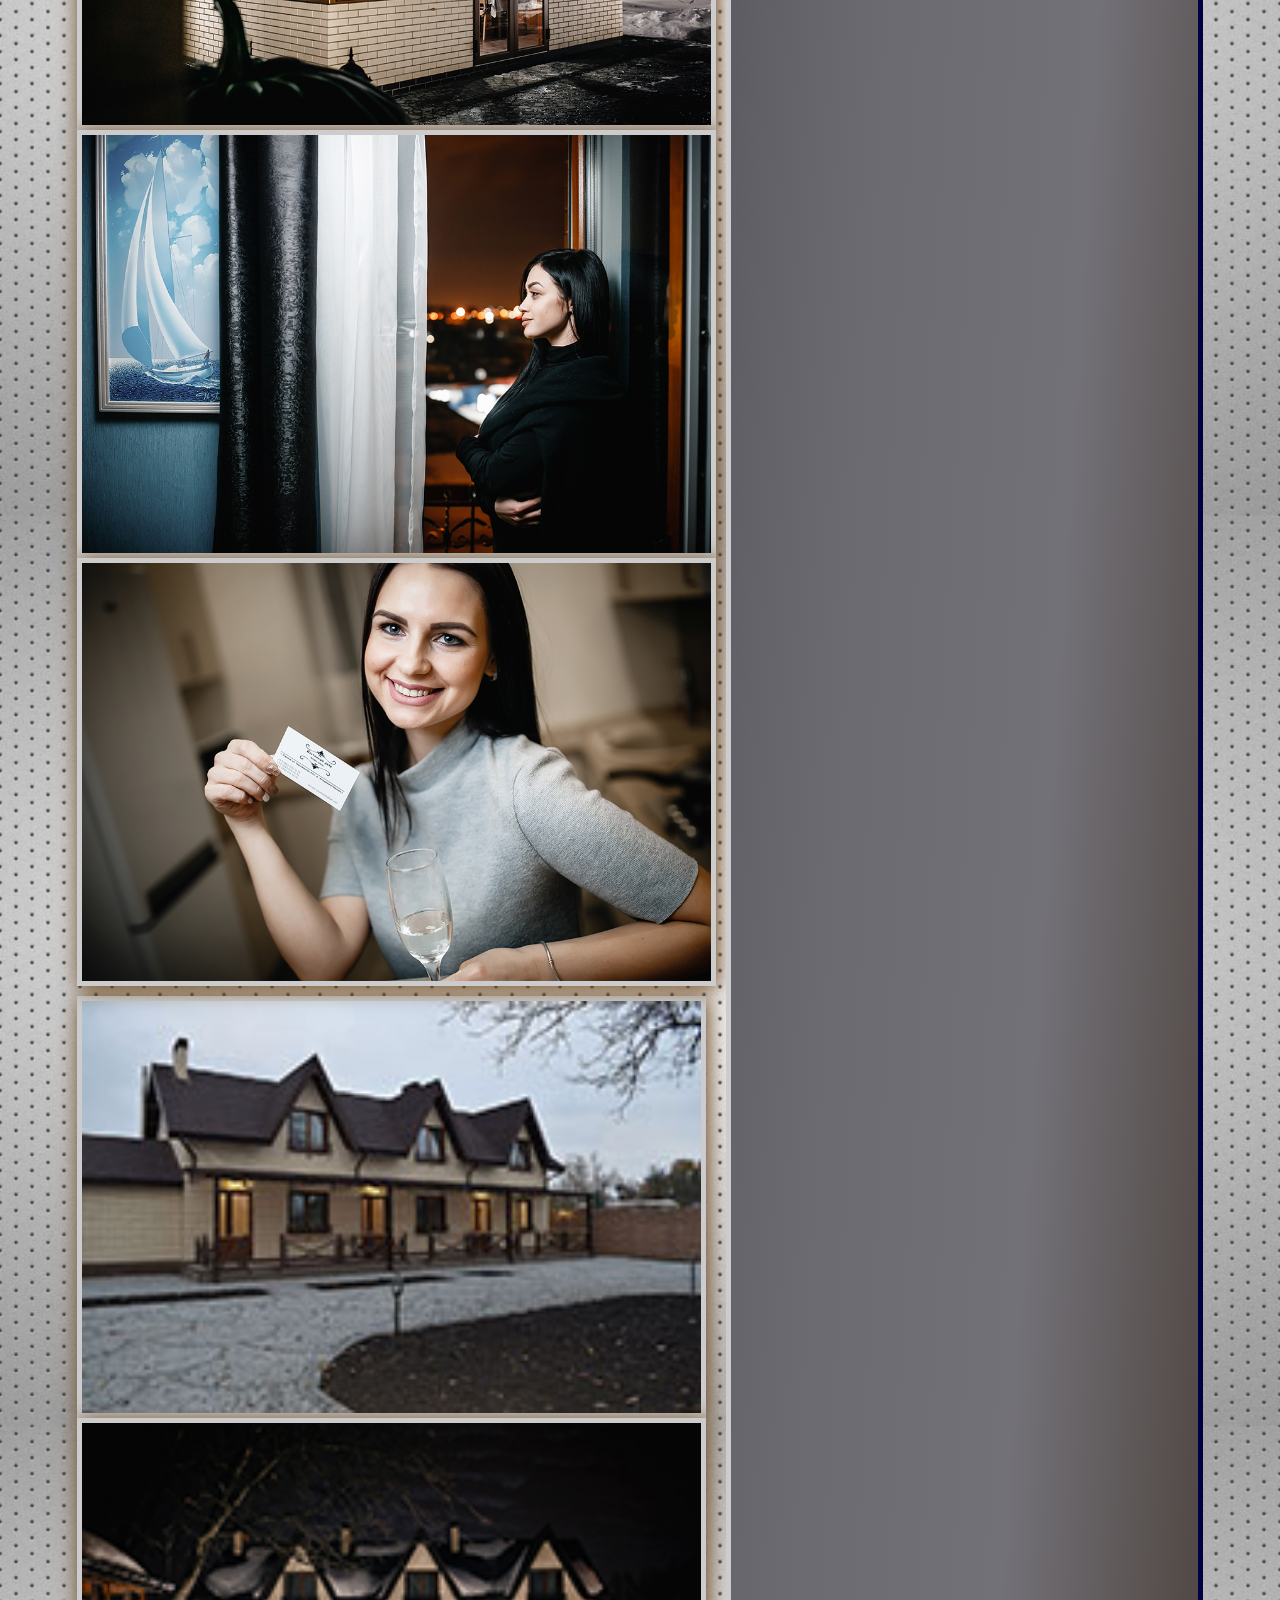
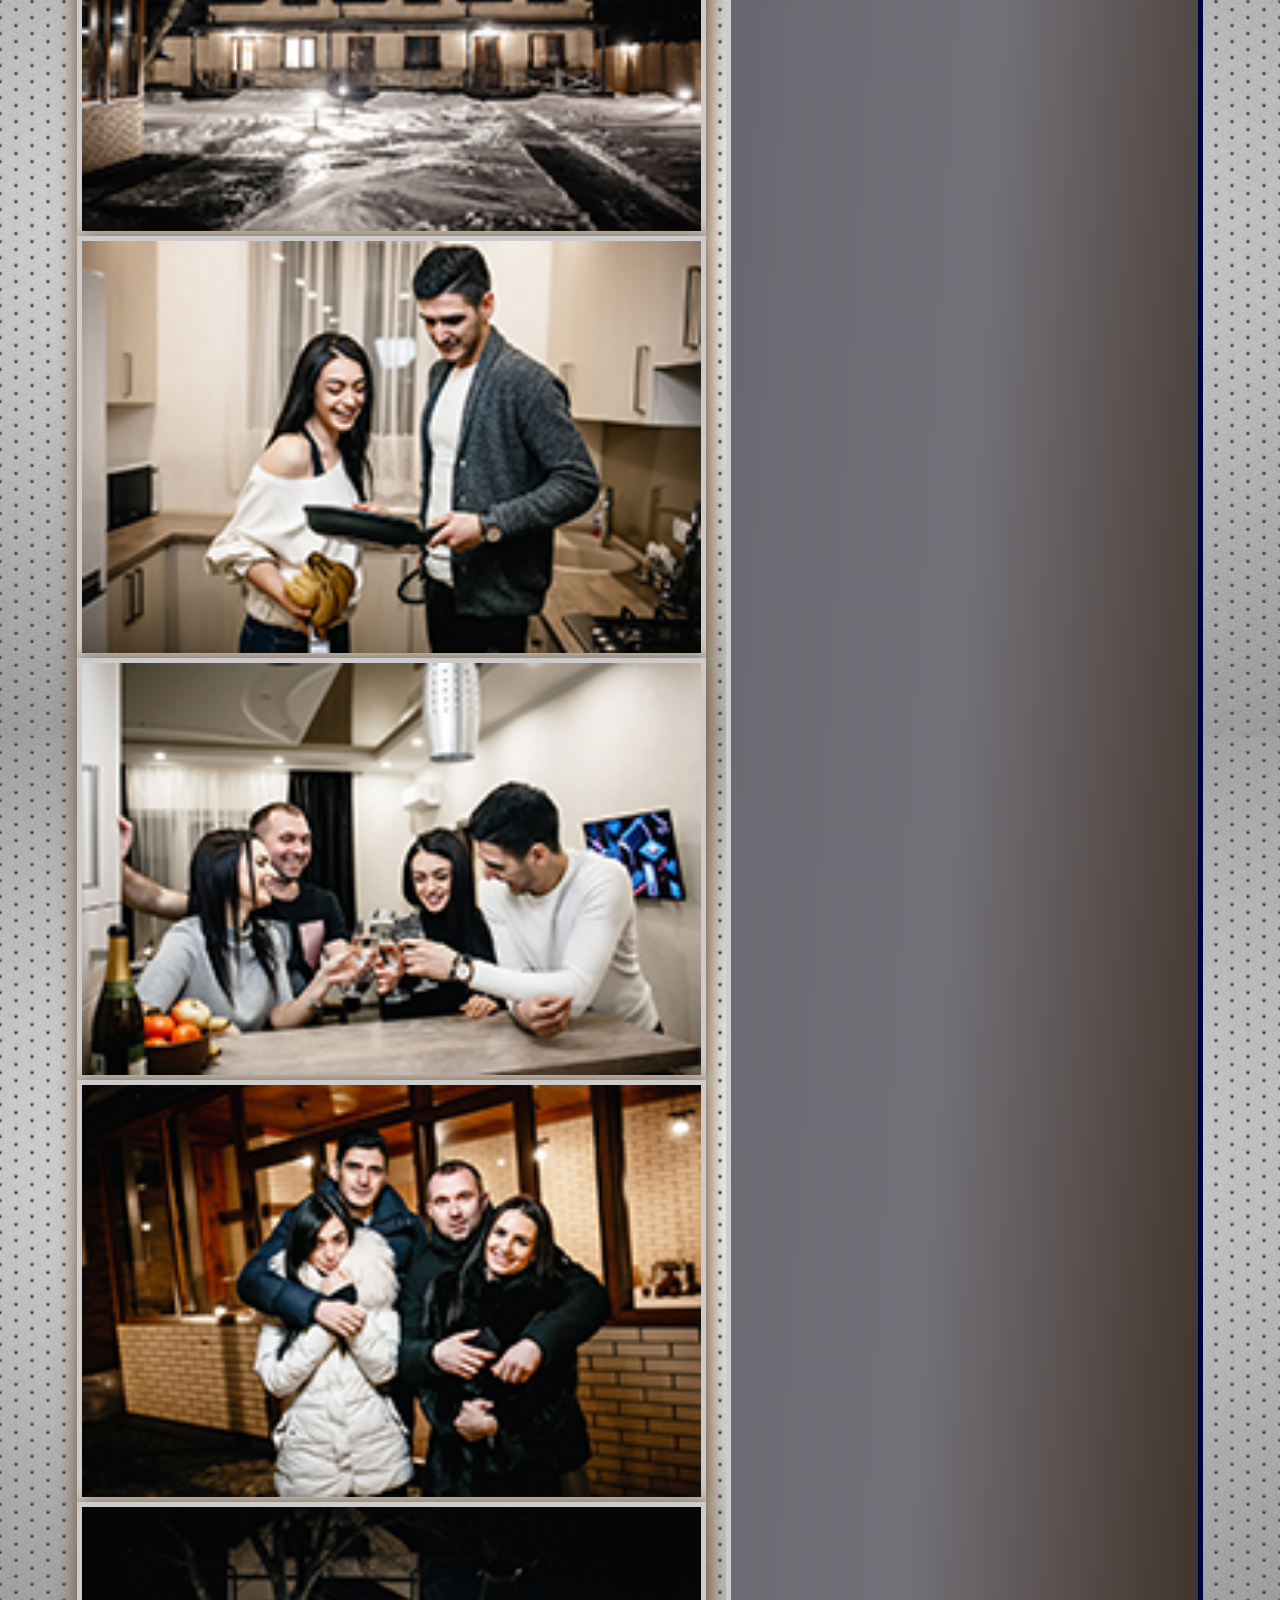
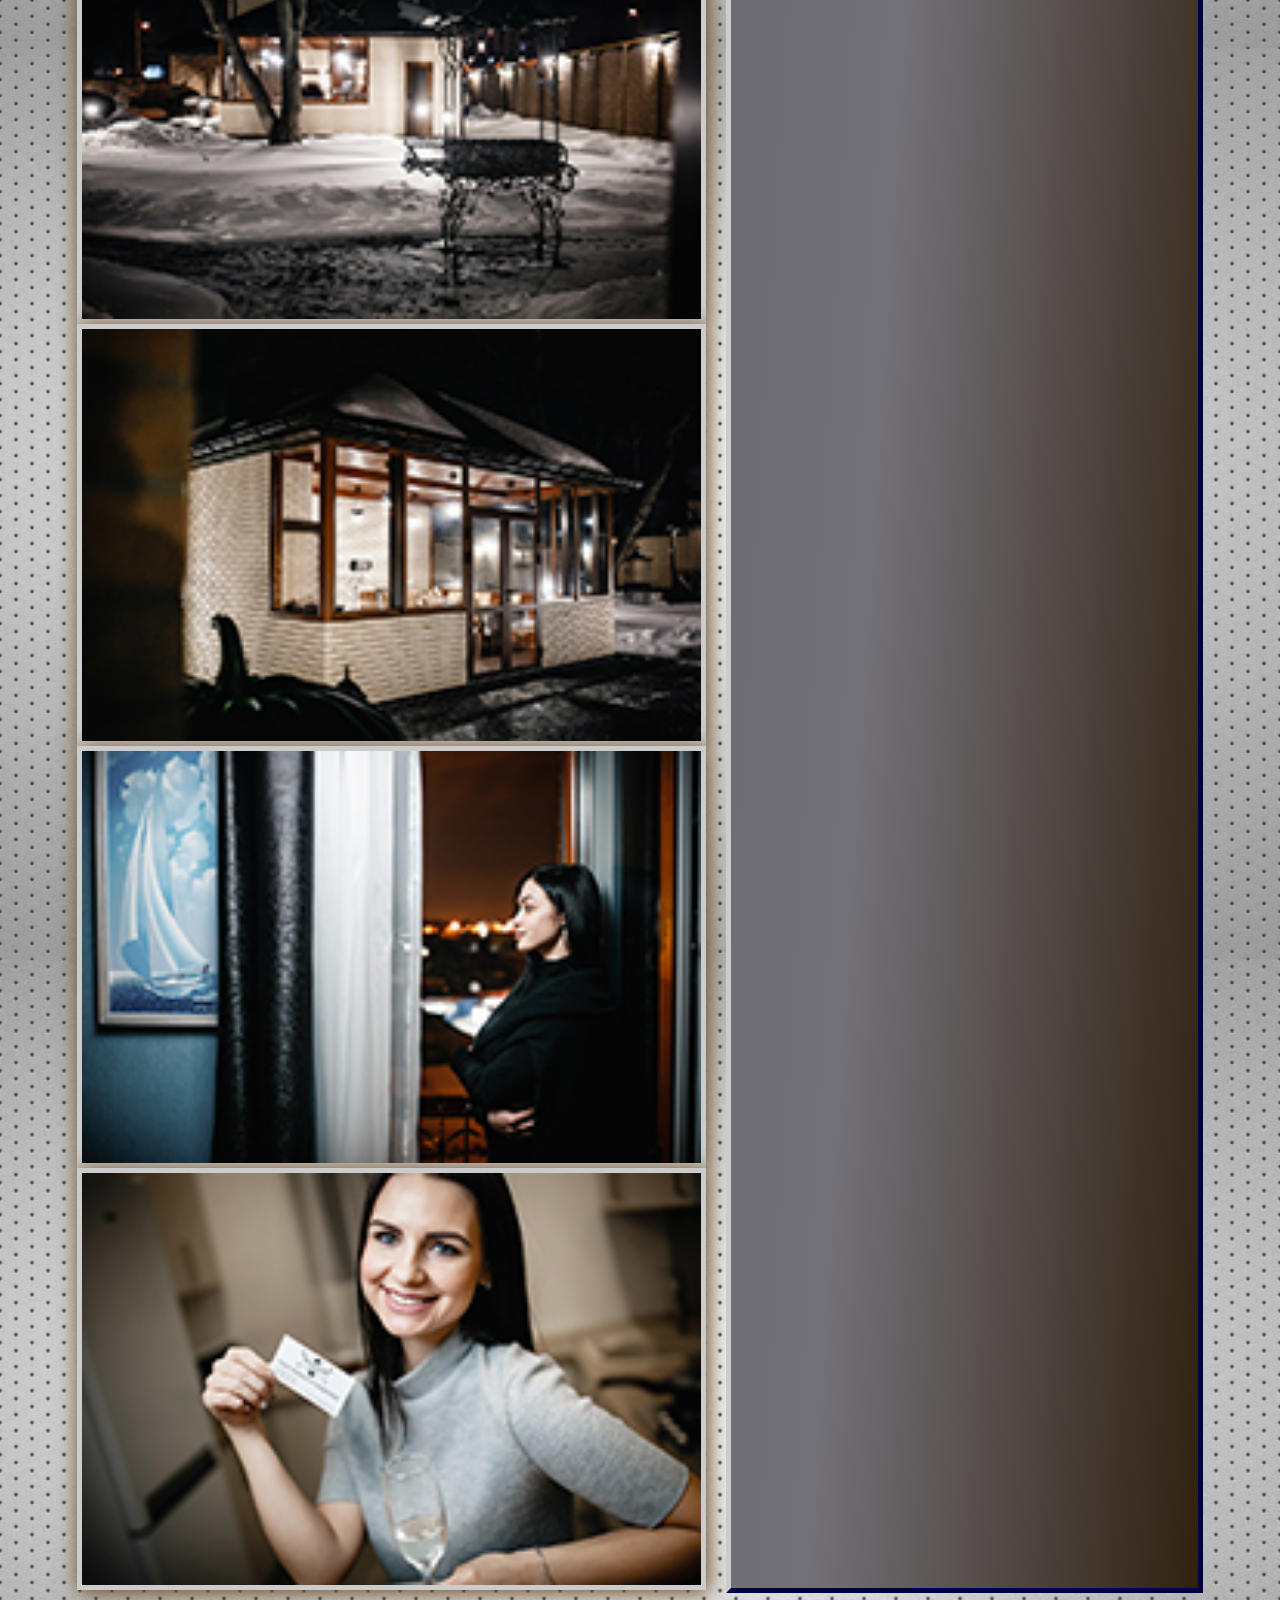
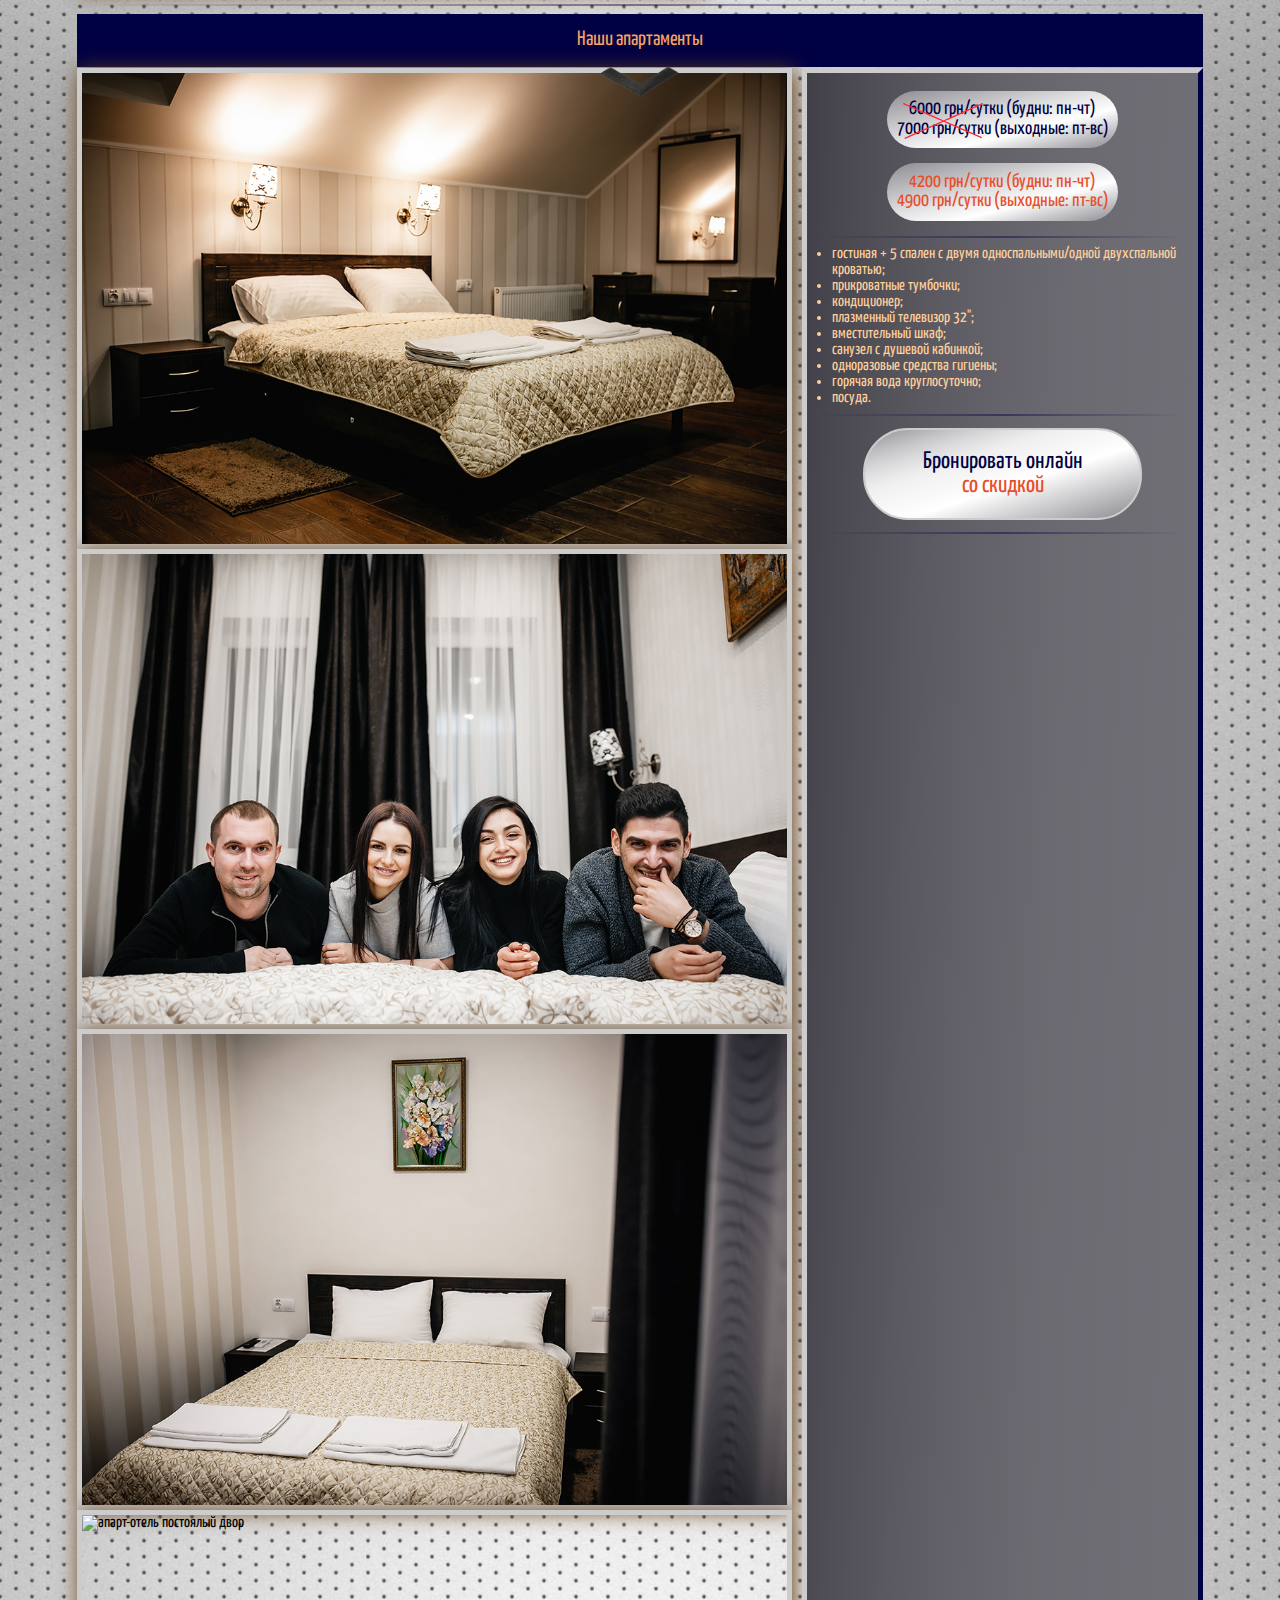
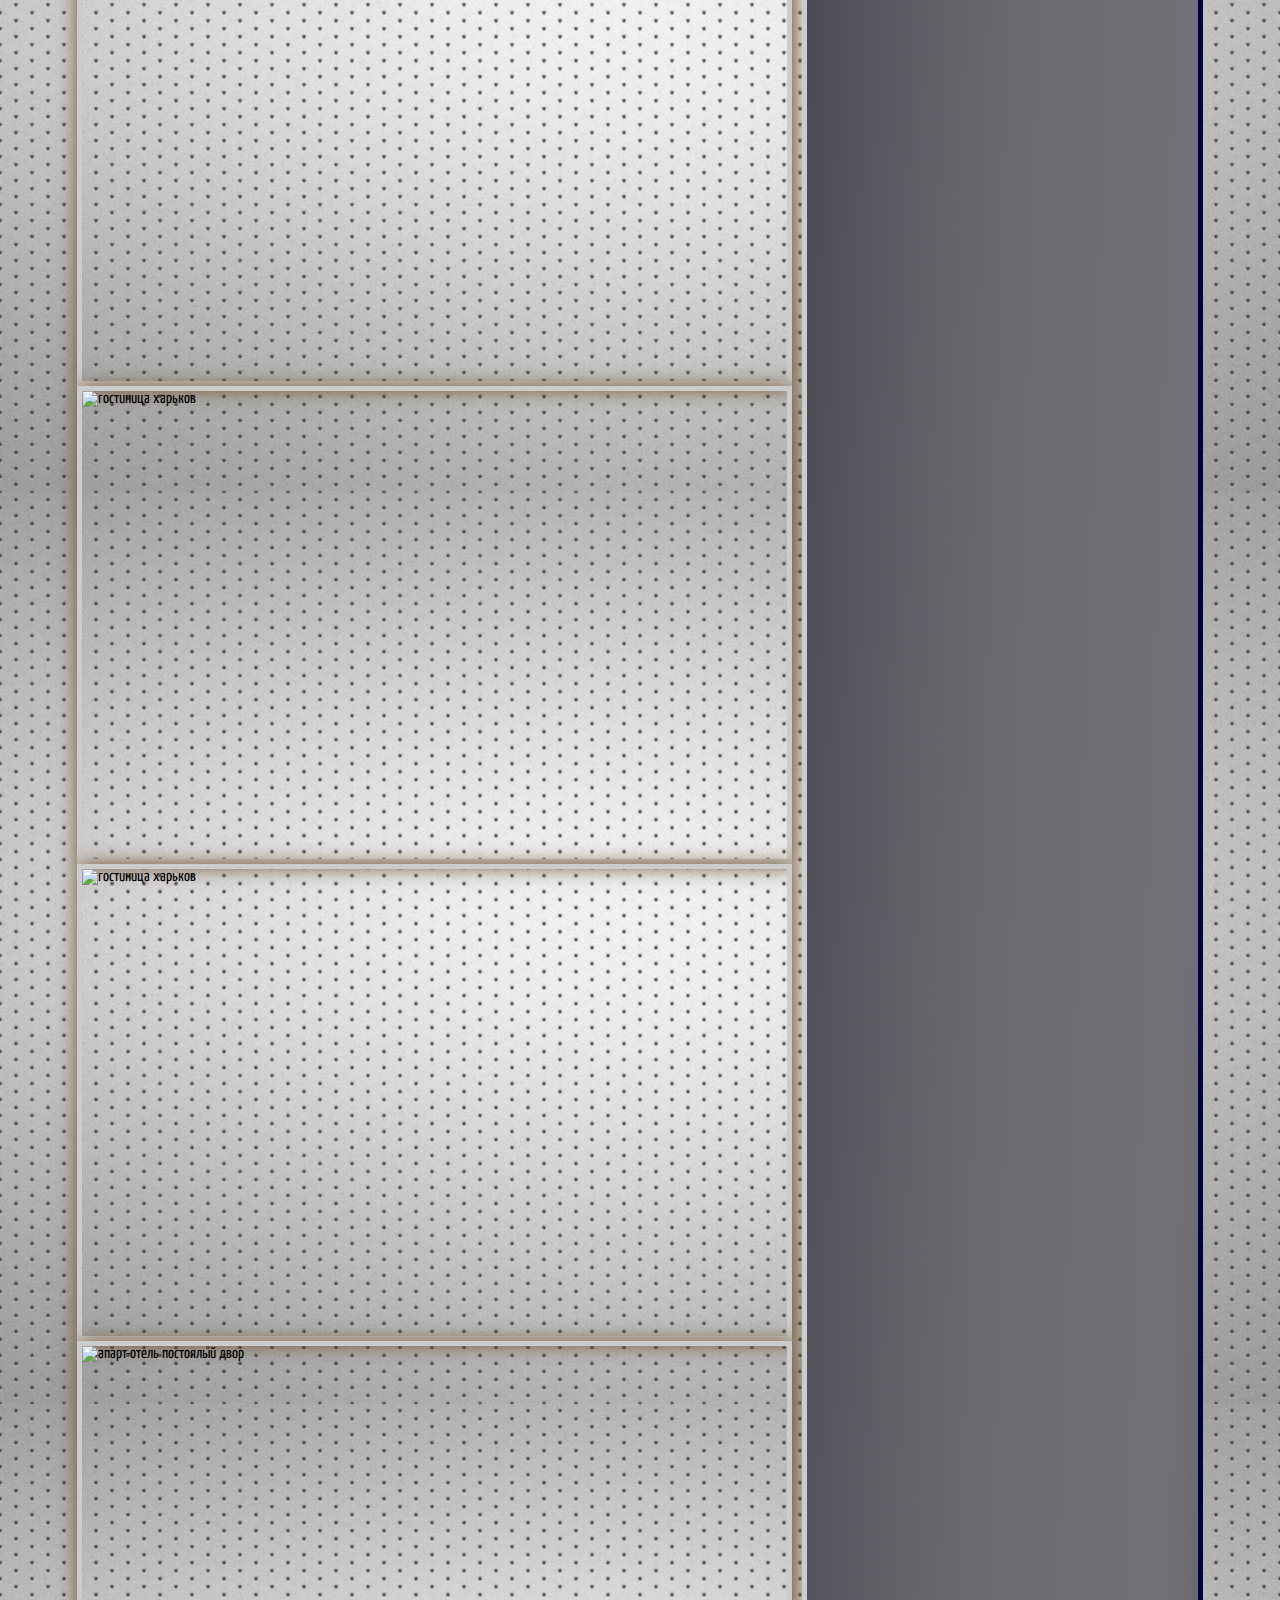
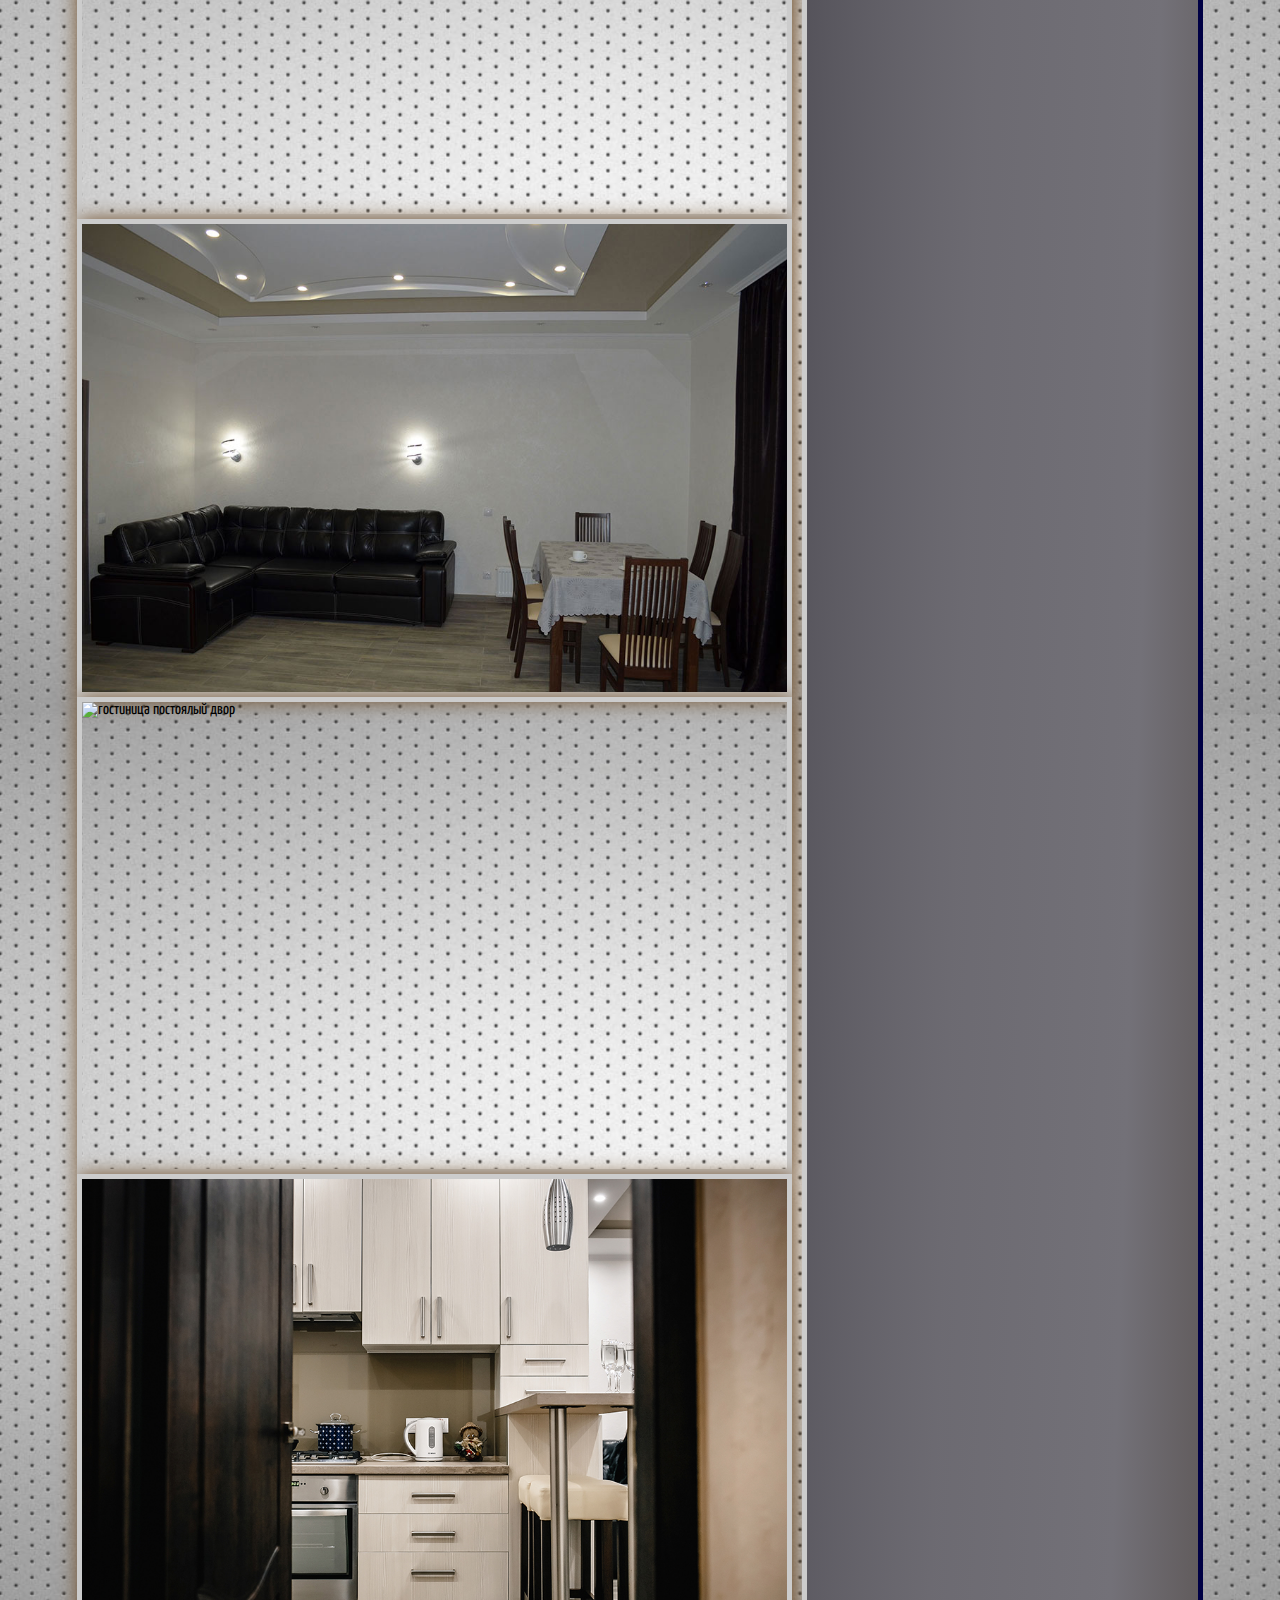
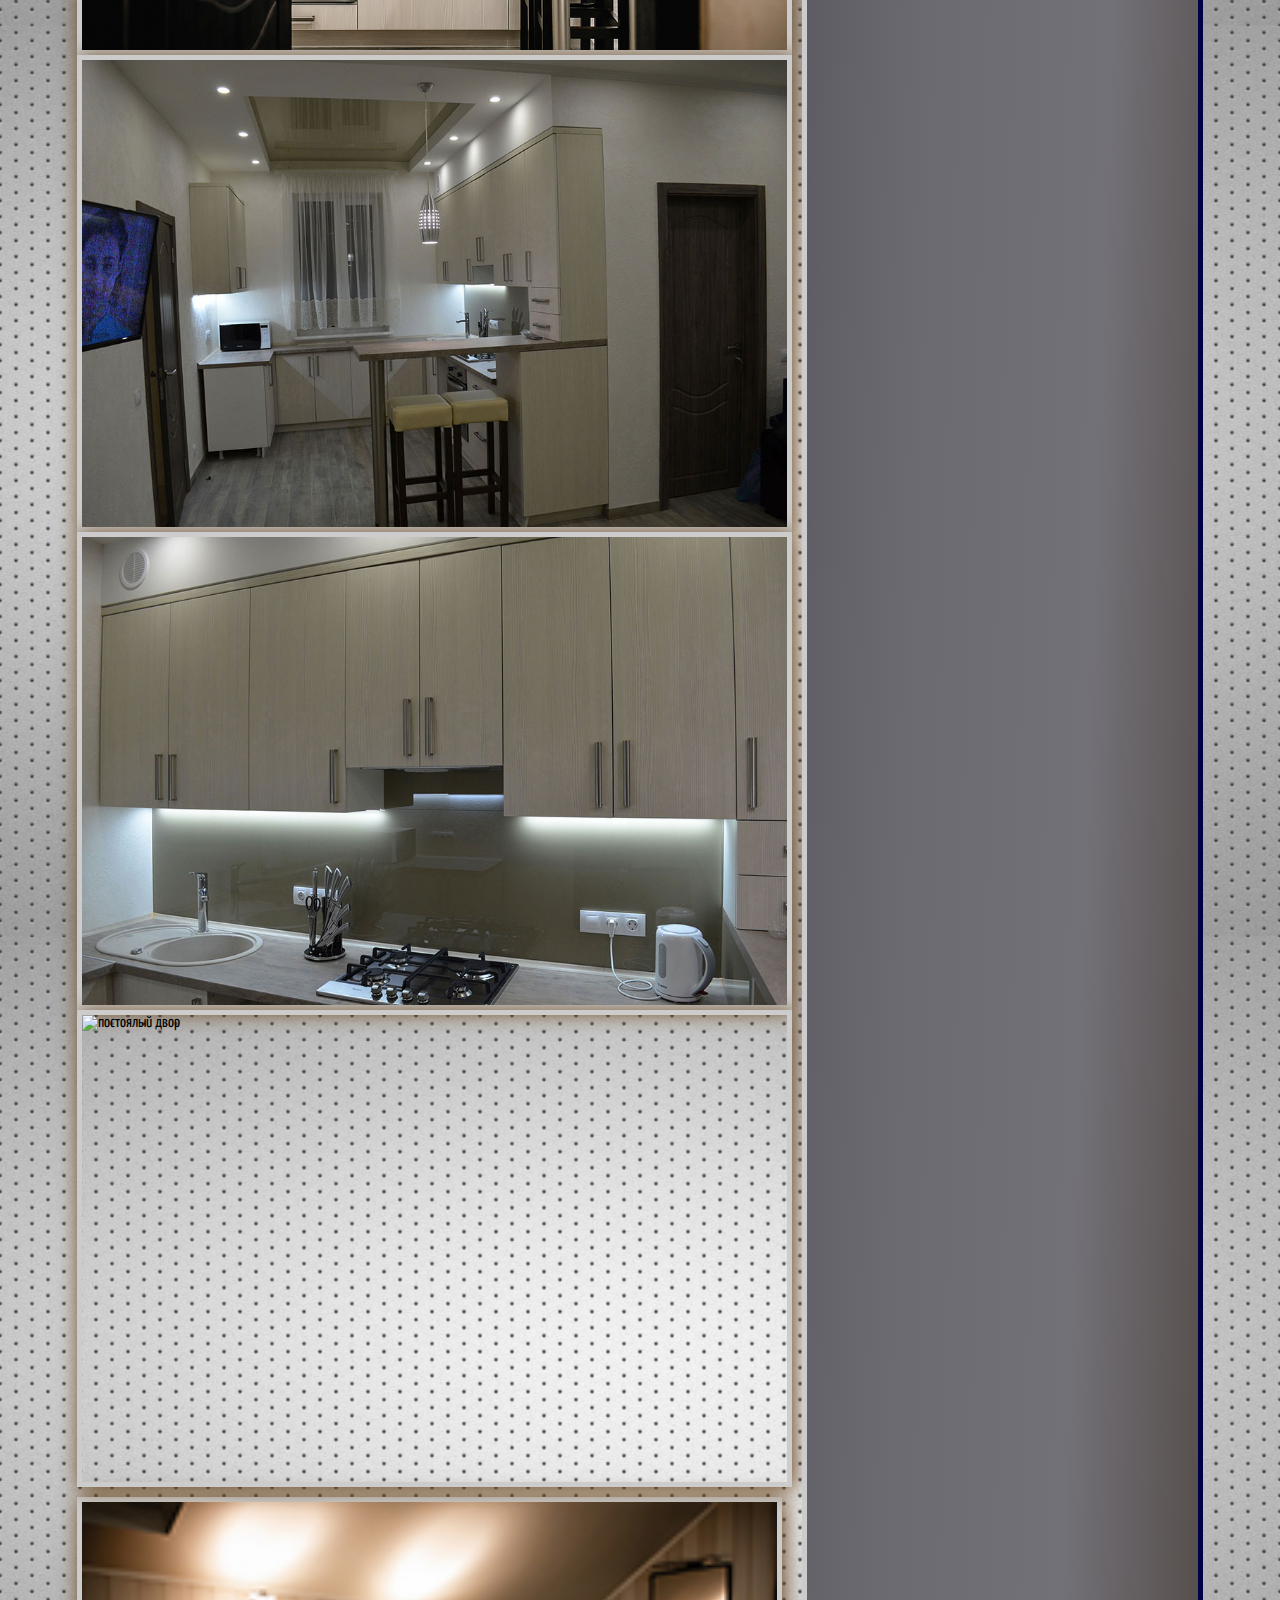
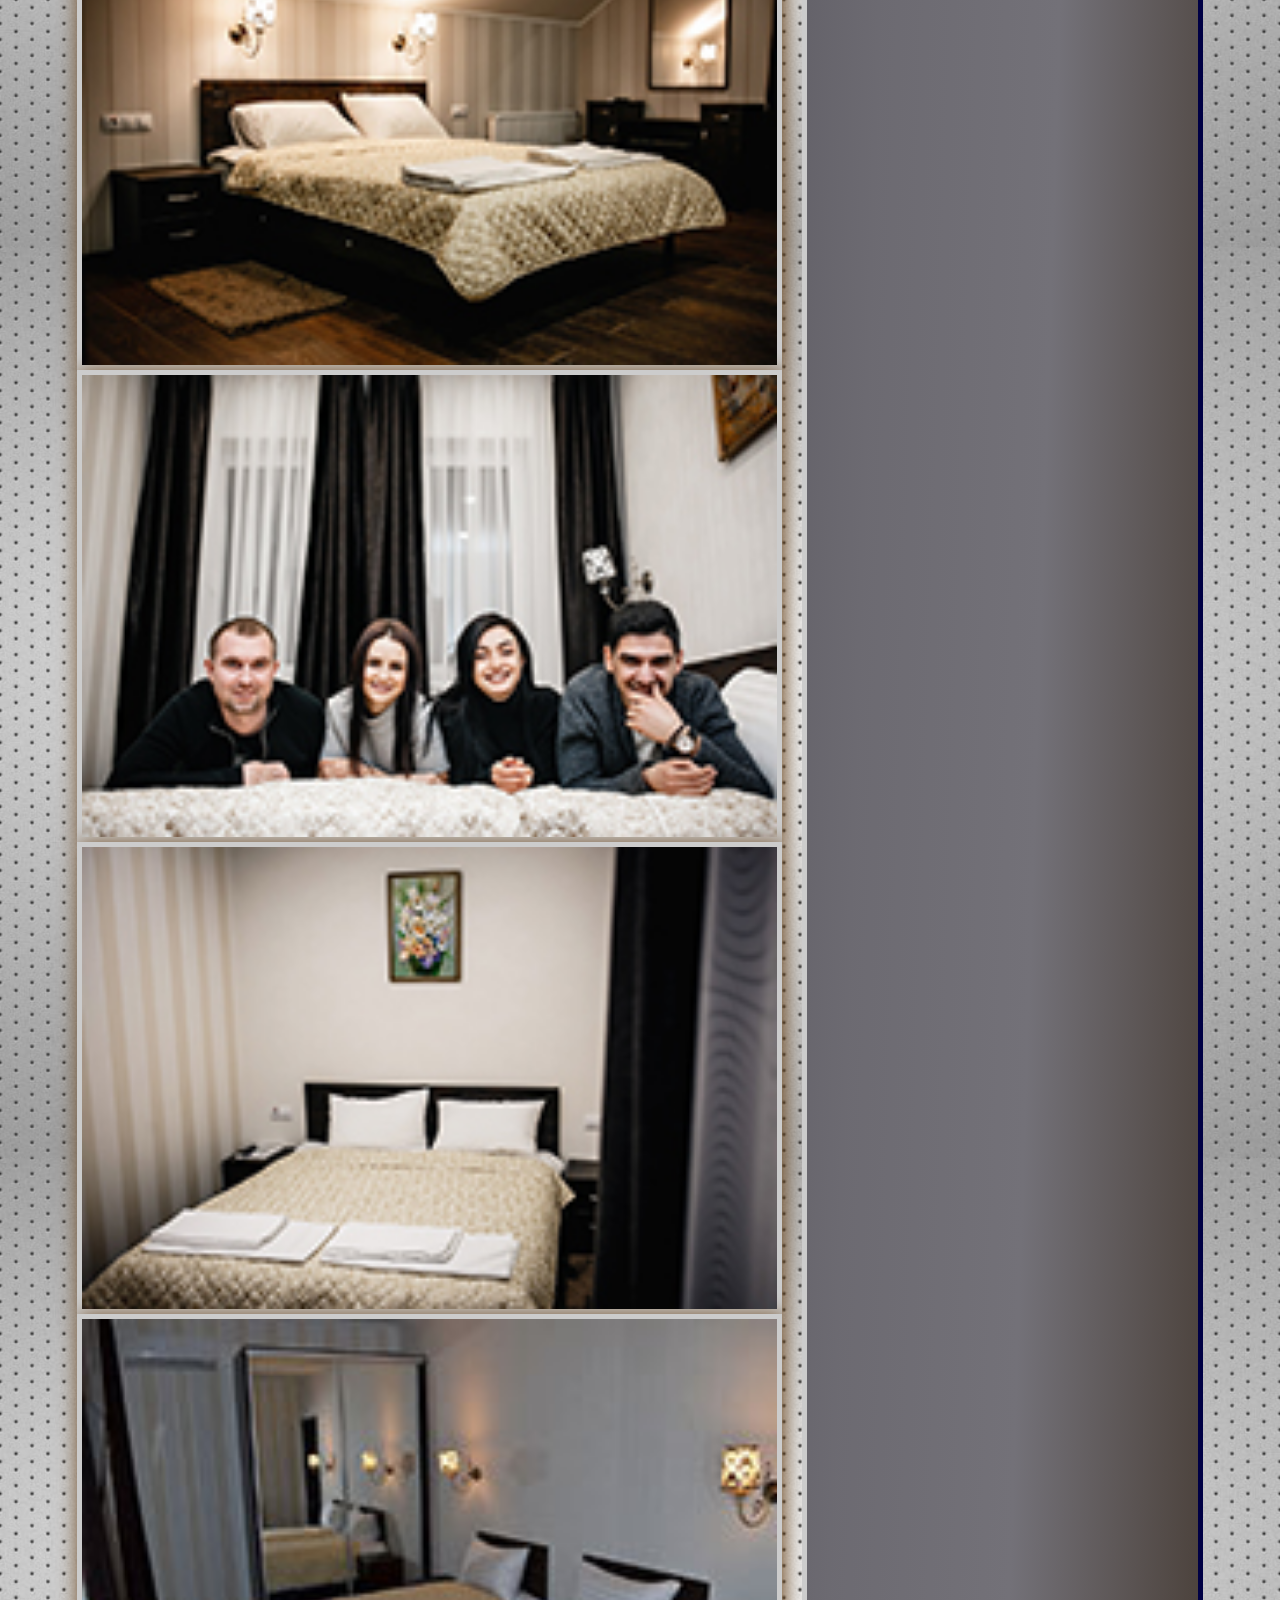
==== commit e8cc524c: "red button" ====
--- a/index.html
+++ b/index.html
@@ -383,7 +383,7 @@
          </div>  
   <hr>  
   <div class="button">
-      <a href="booking.html">Бронировать онлайн</a>
+      <a href="booking.html">Бронировать онлайн <span class="red">  co скидкой</span></a>
   </div>
   <hr>
       </div>
@@ -516,7 +516,8 @@
                      </div>
                   </div>
             </div>
-<div class="info-holder">  <!--card-apartamenti-->        
+<div class="info-holder">
+   <div class="box-for-button">
           <div class="prise-holder cross-out">
               <div class="prise">  
                   <span>2000 грн/сутки (будни: пн-чт) </span>
@@ -529,6 +530,7 @@
                   <span class="red">2100 грн/сутки (выходные: пт-вс) </span>
               </div>
           </div>
+        </div>  
          <hr>      
          <div class="section-feature"> 
                    <ul class="section-feature-list">
@@ -545,7 +547,7 @@
          </div>  
   <hr>  
   <div class="button">
-      <a href="booking.html">Бронировать онлайн</a>
+      <a href="booking.html">Бронировать онлайн <span class="red">  co скидкой</span></a>
   </div>
   <hr>
       </div>
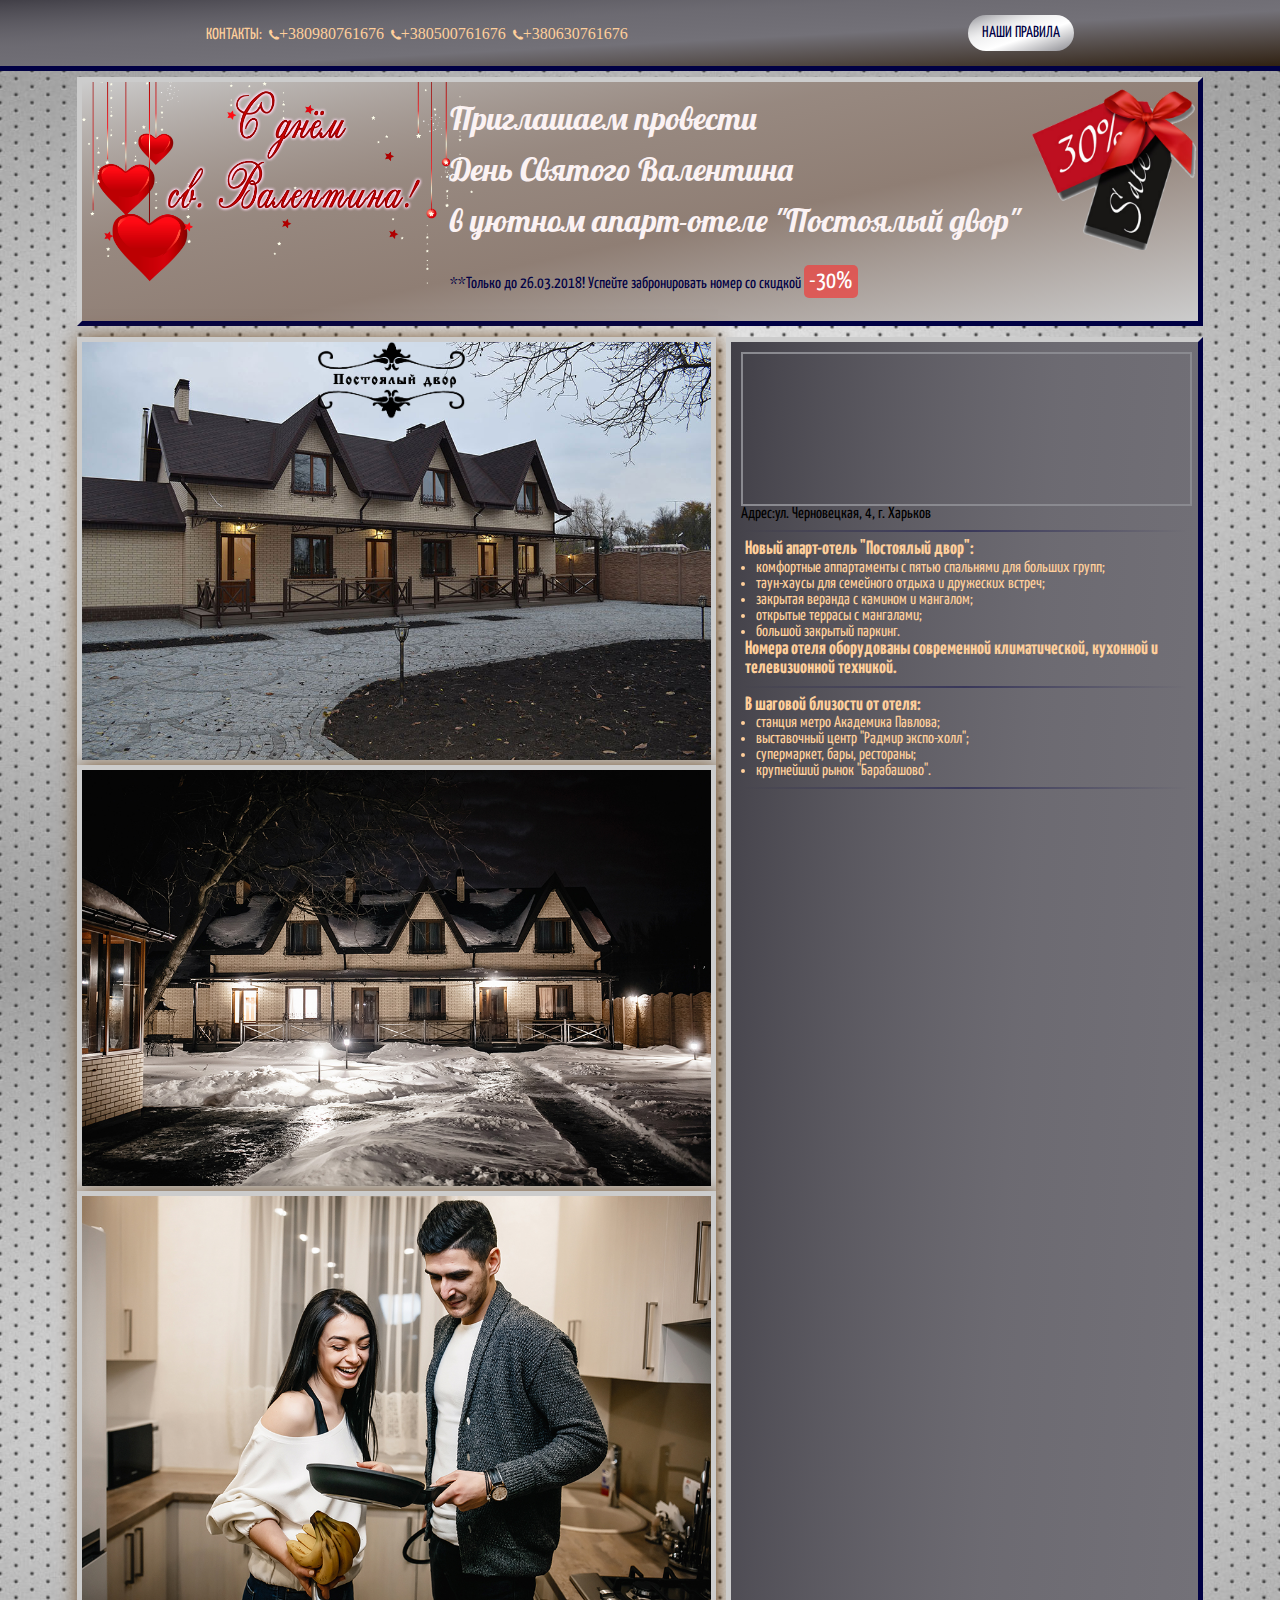
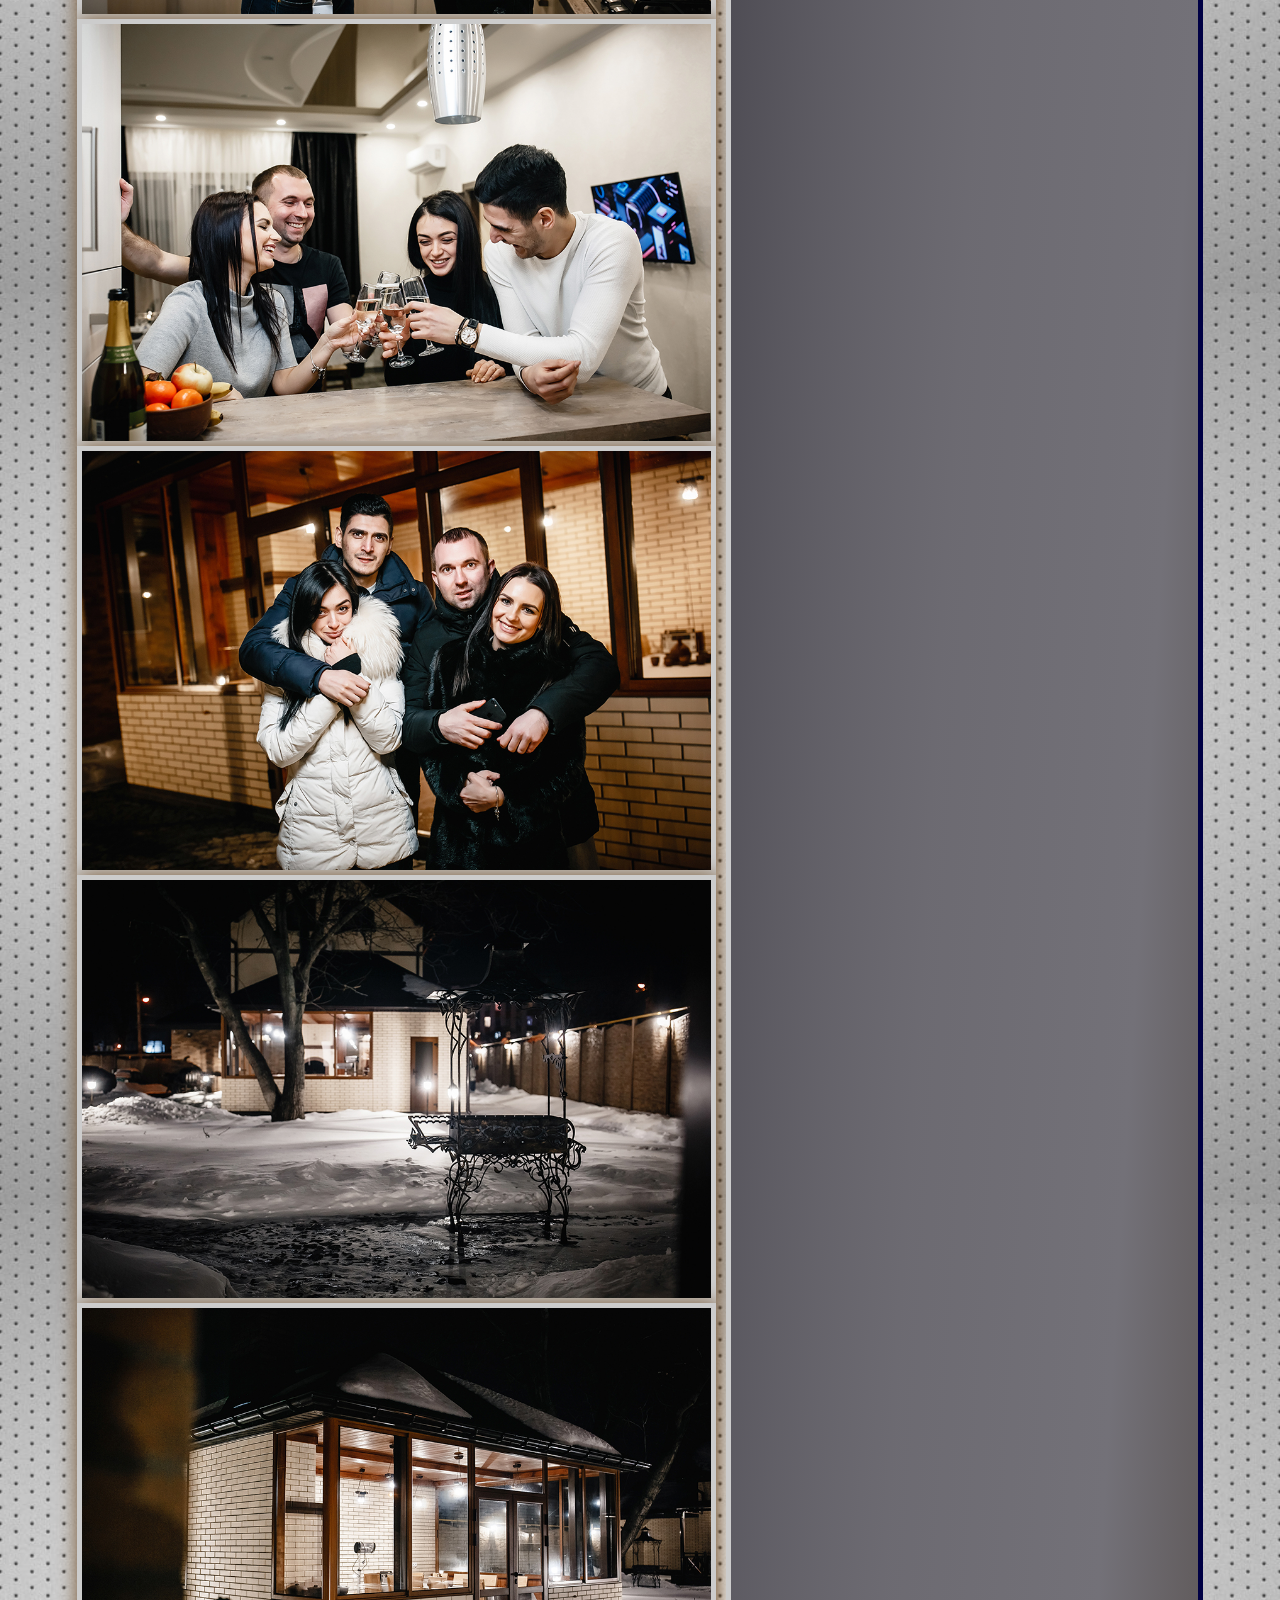
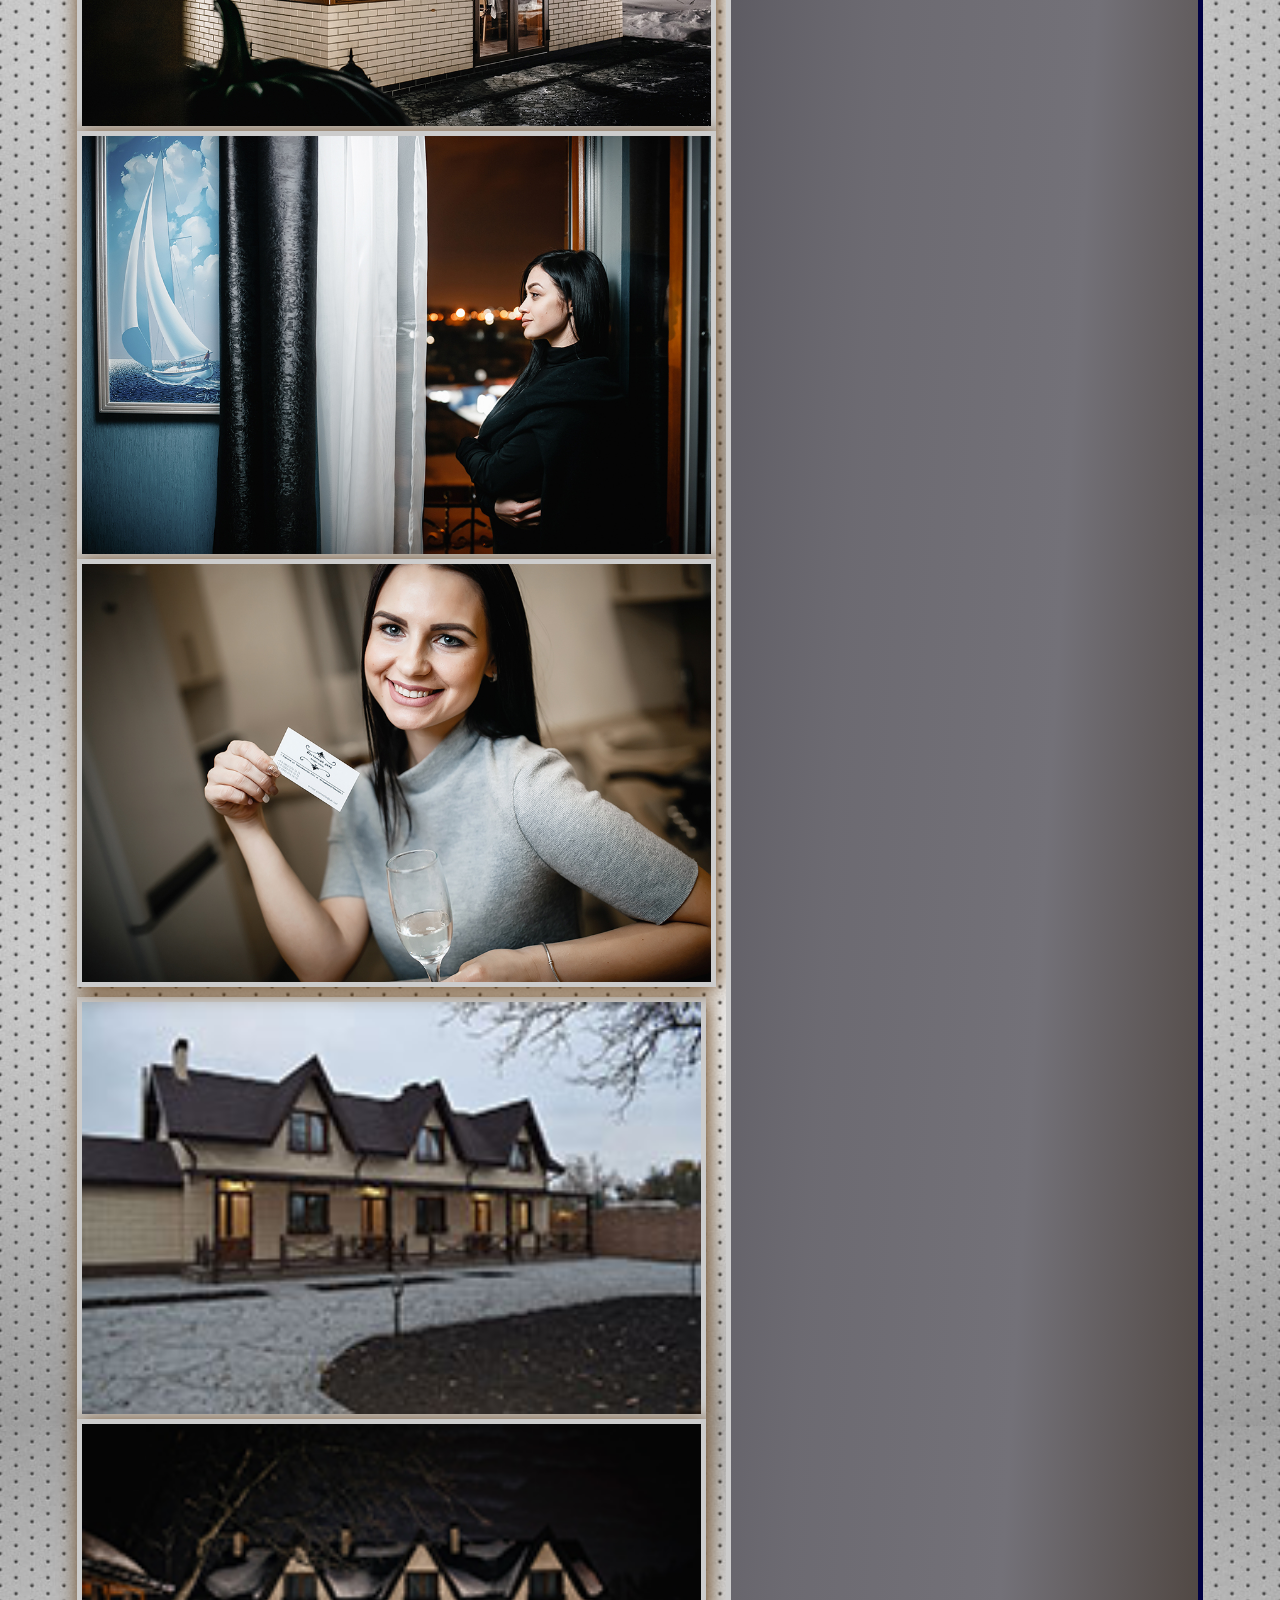
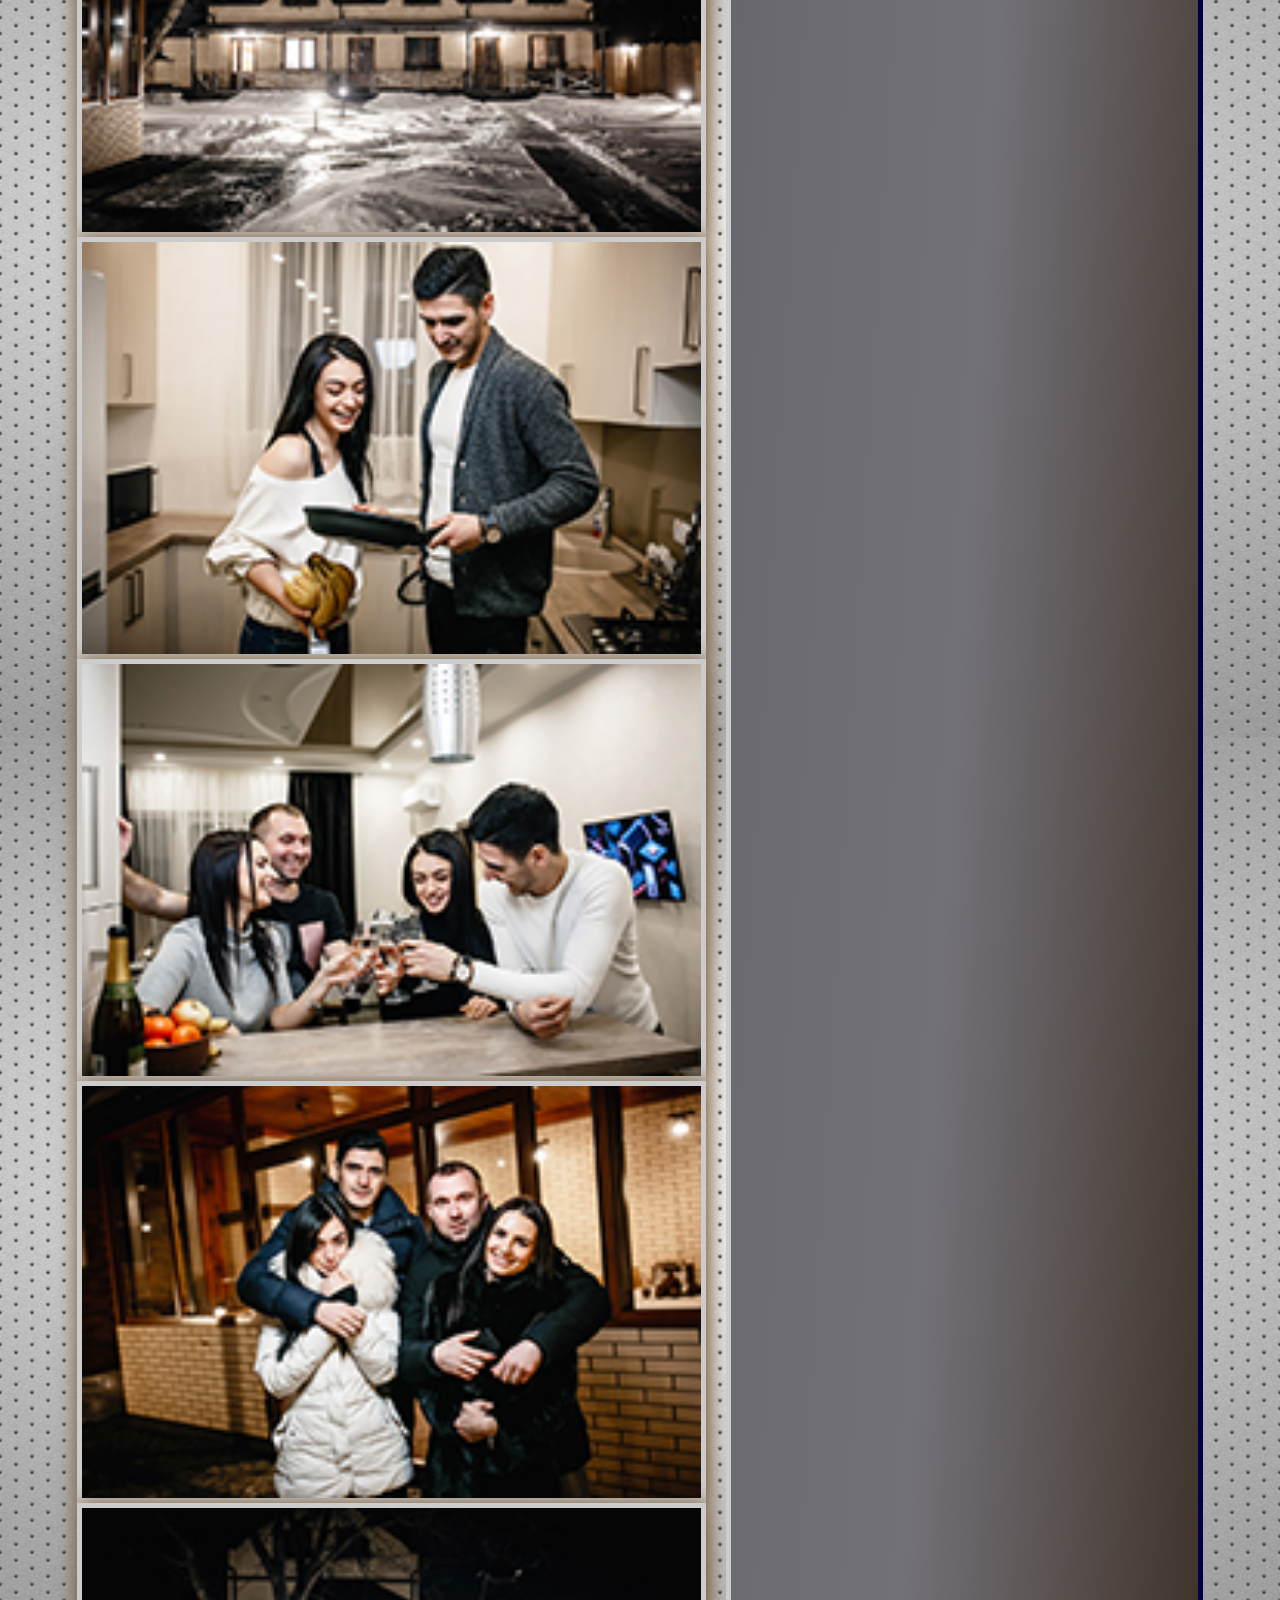
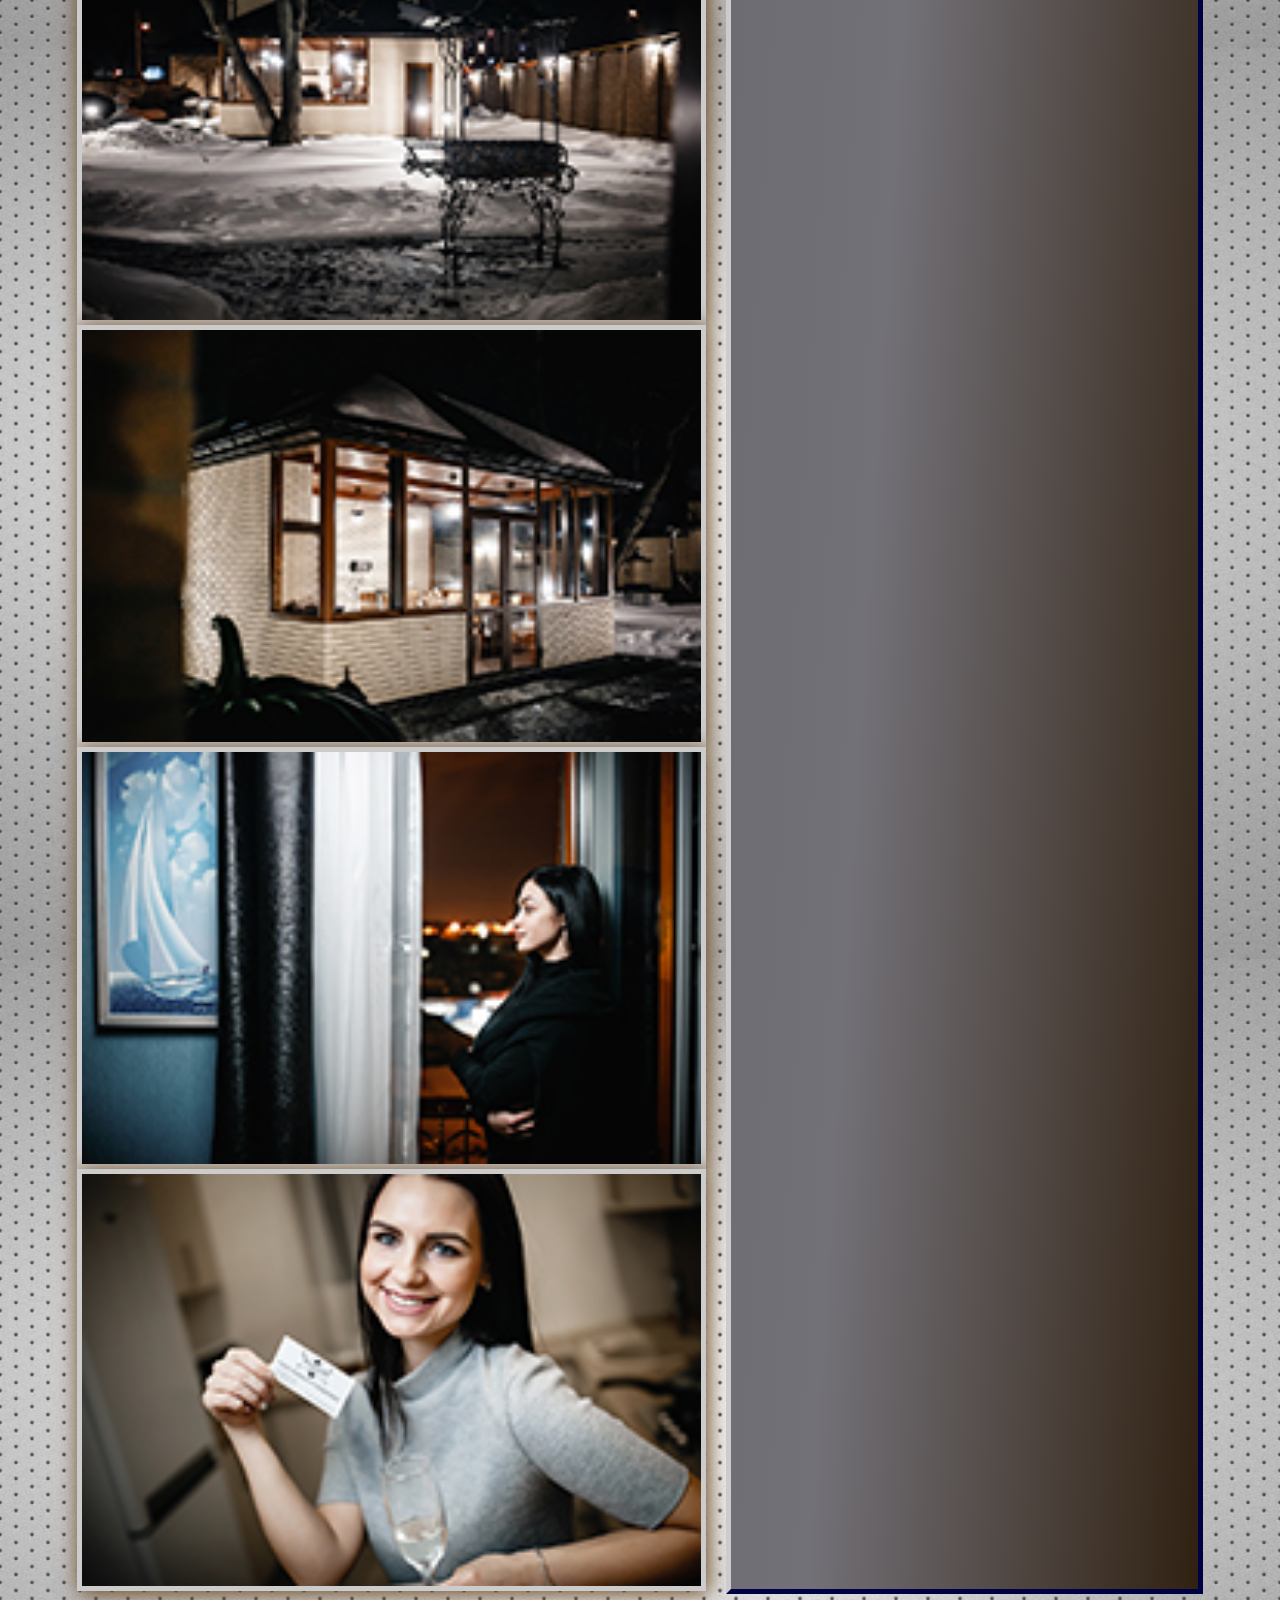
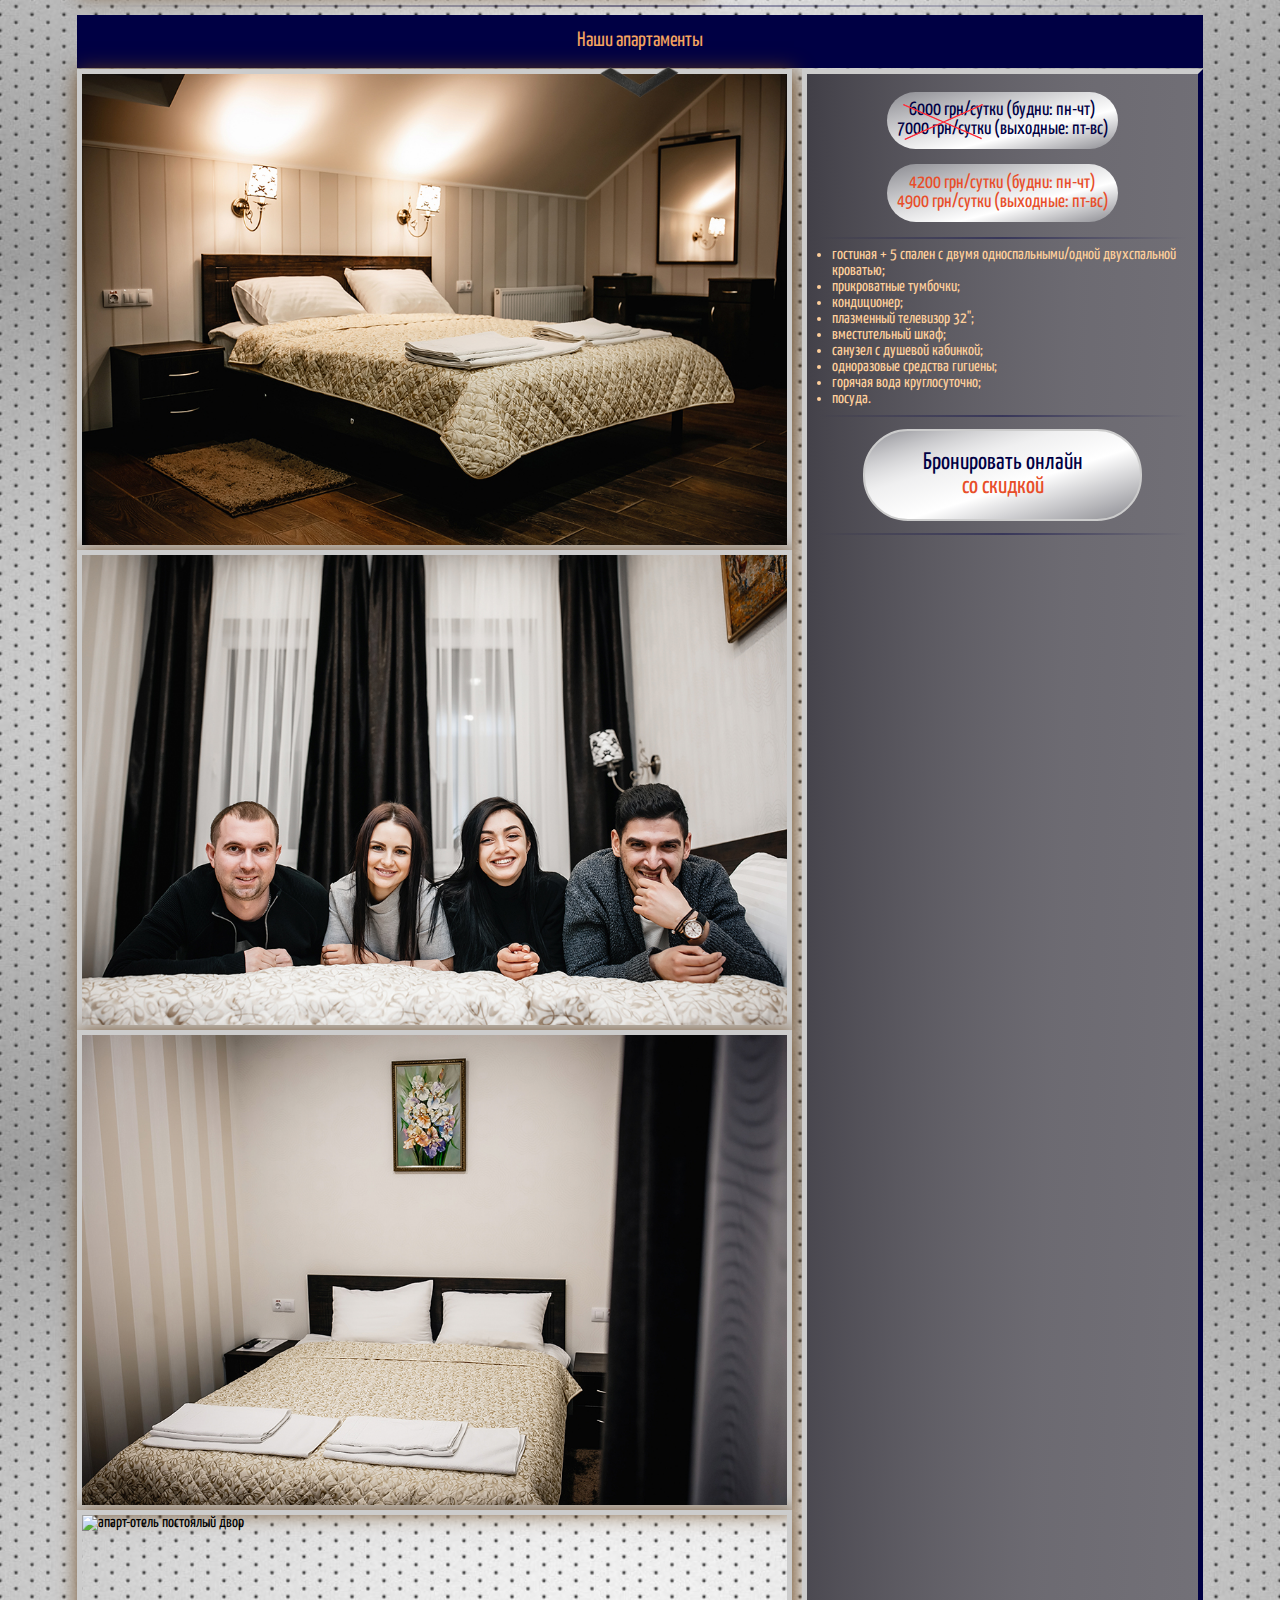
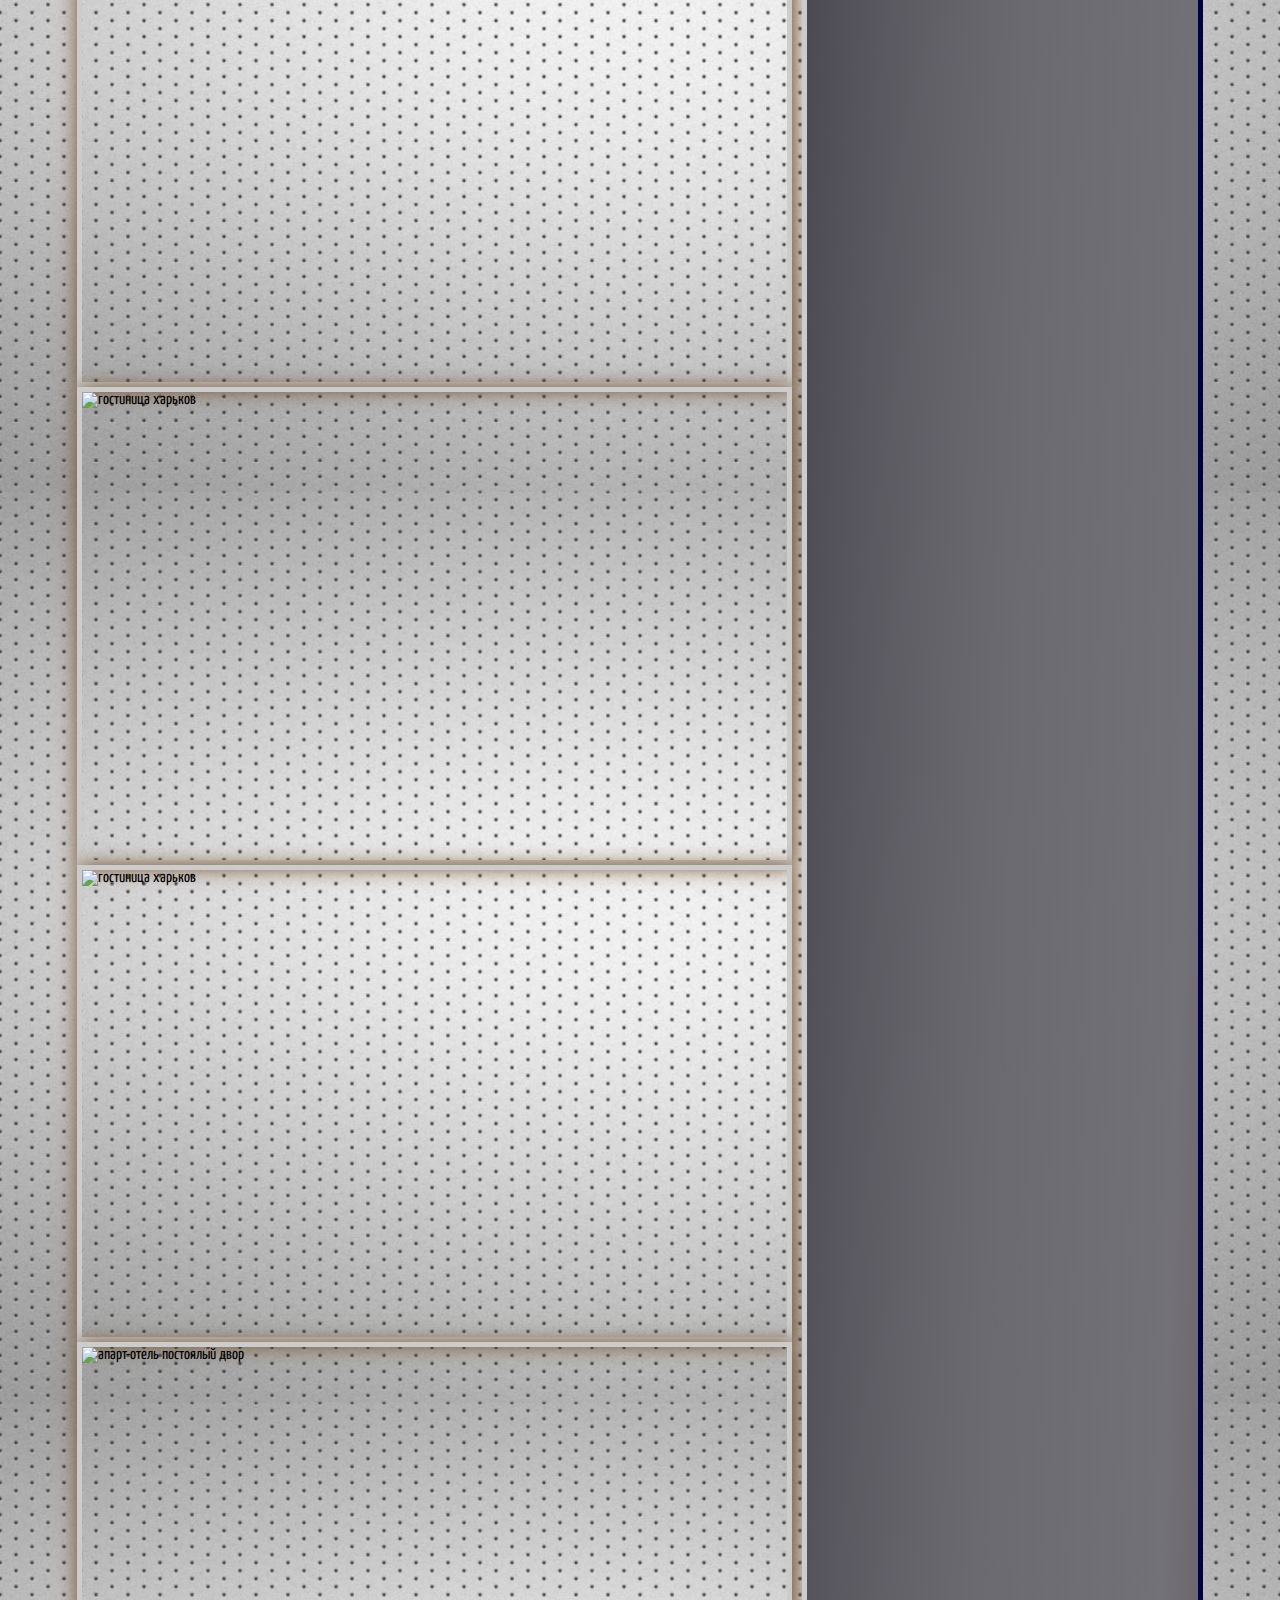
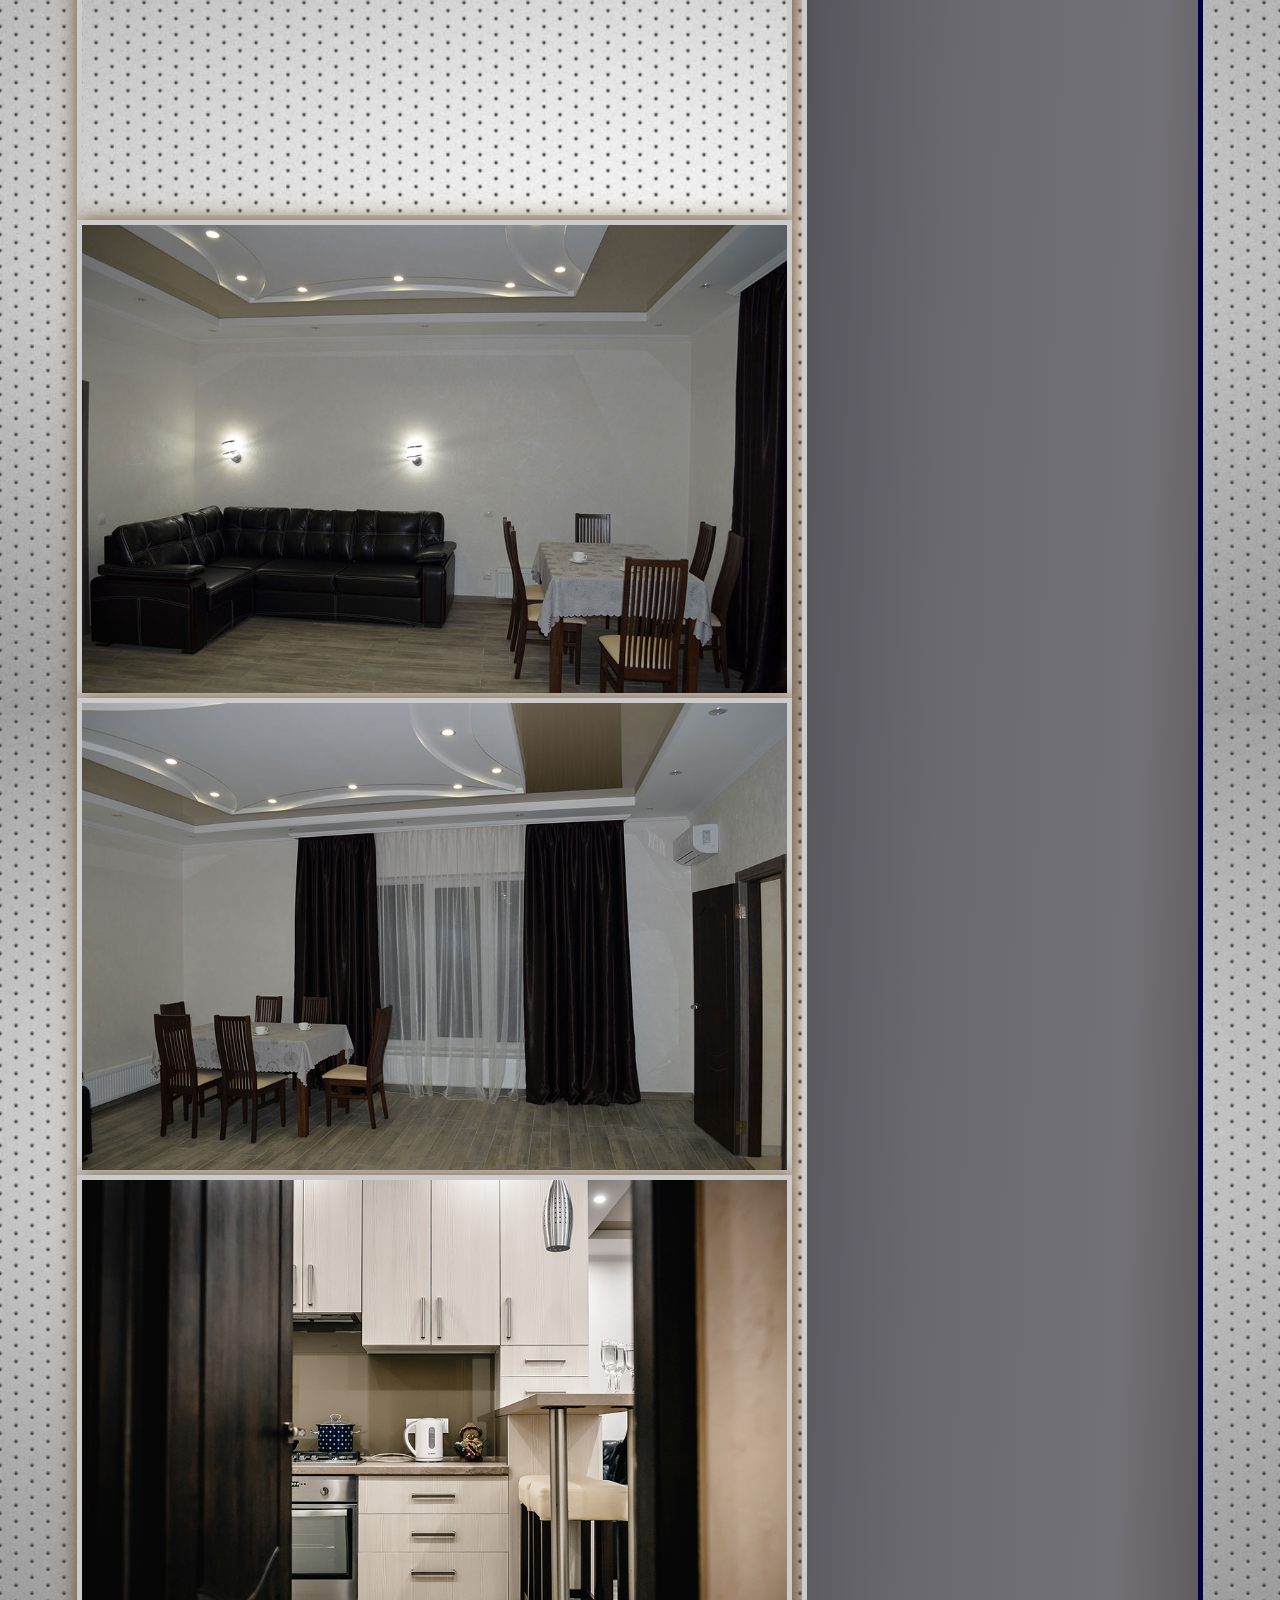
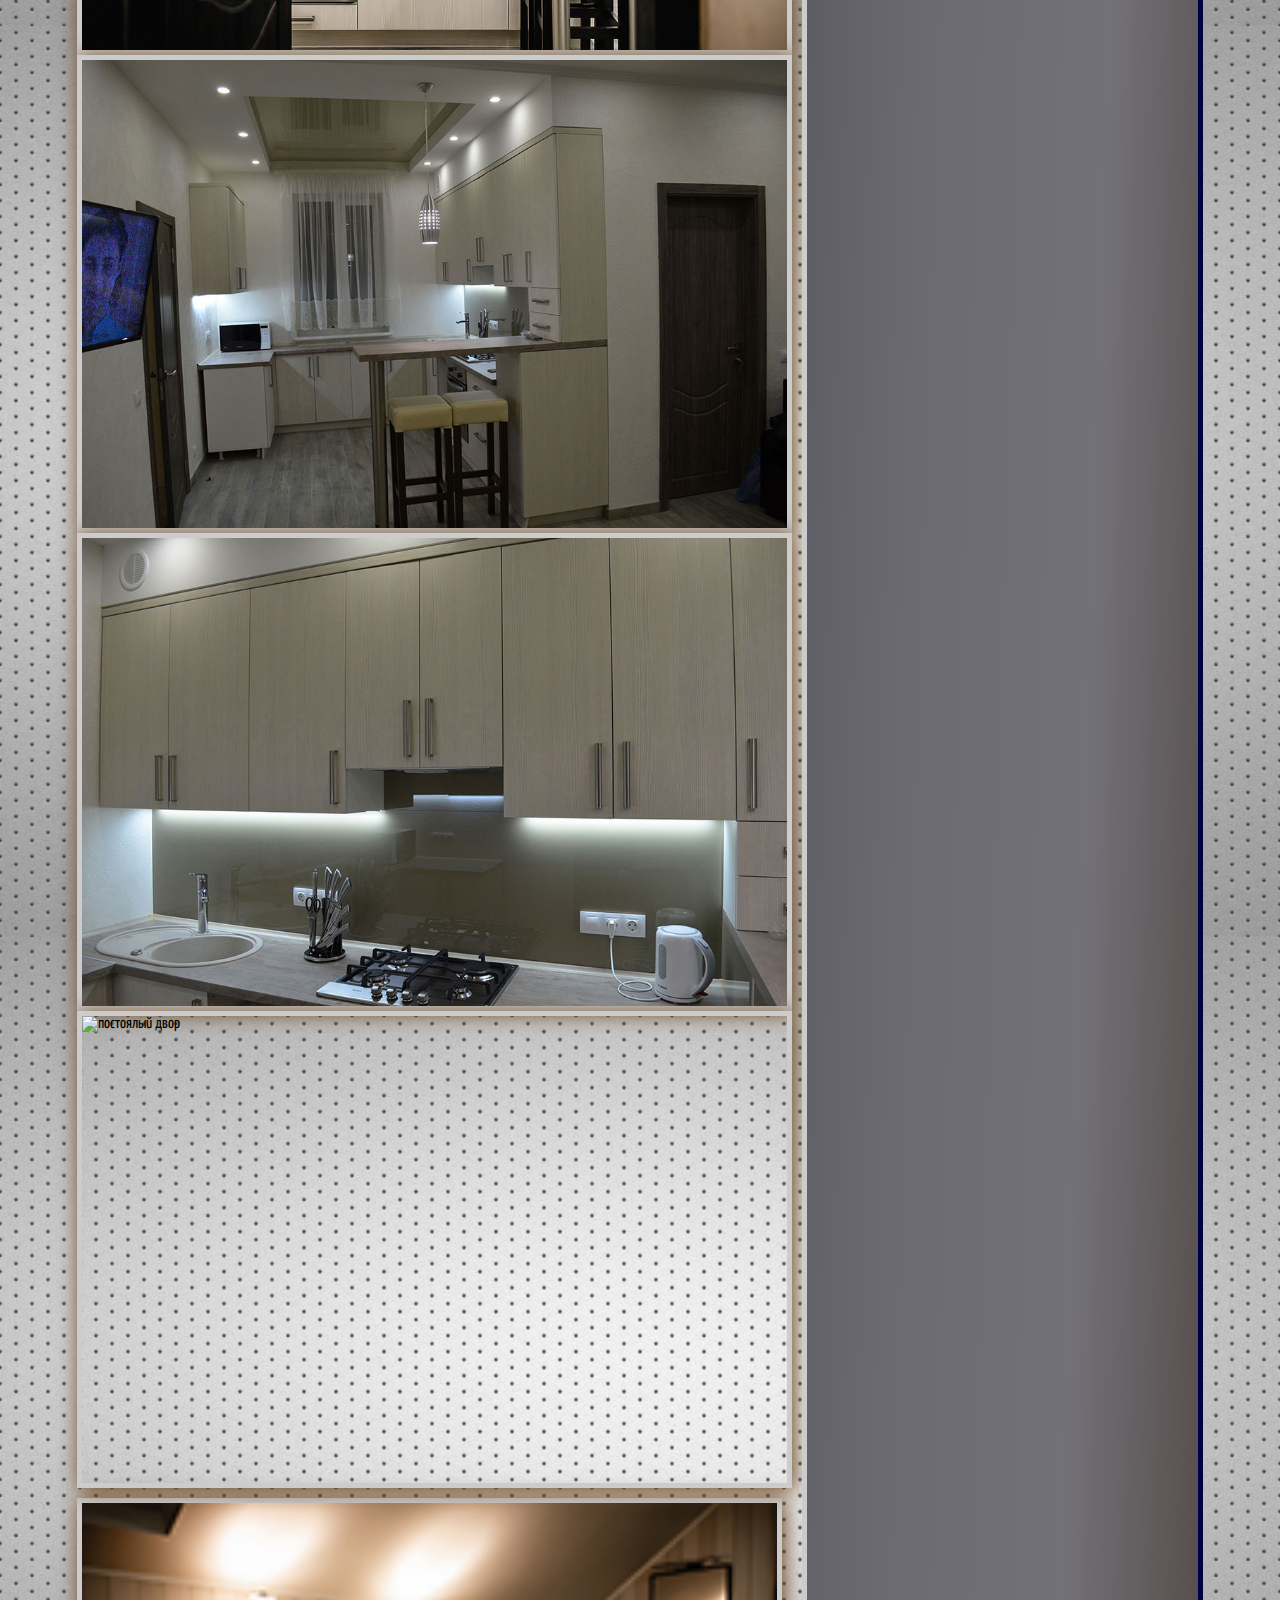
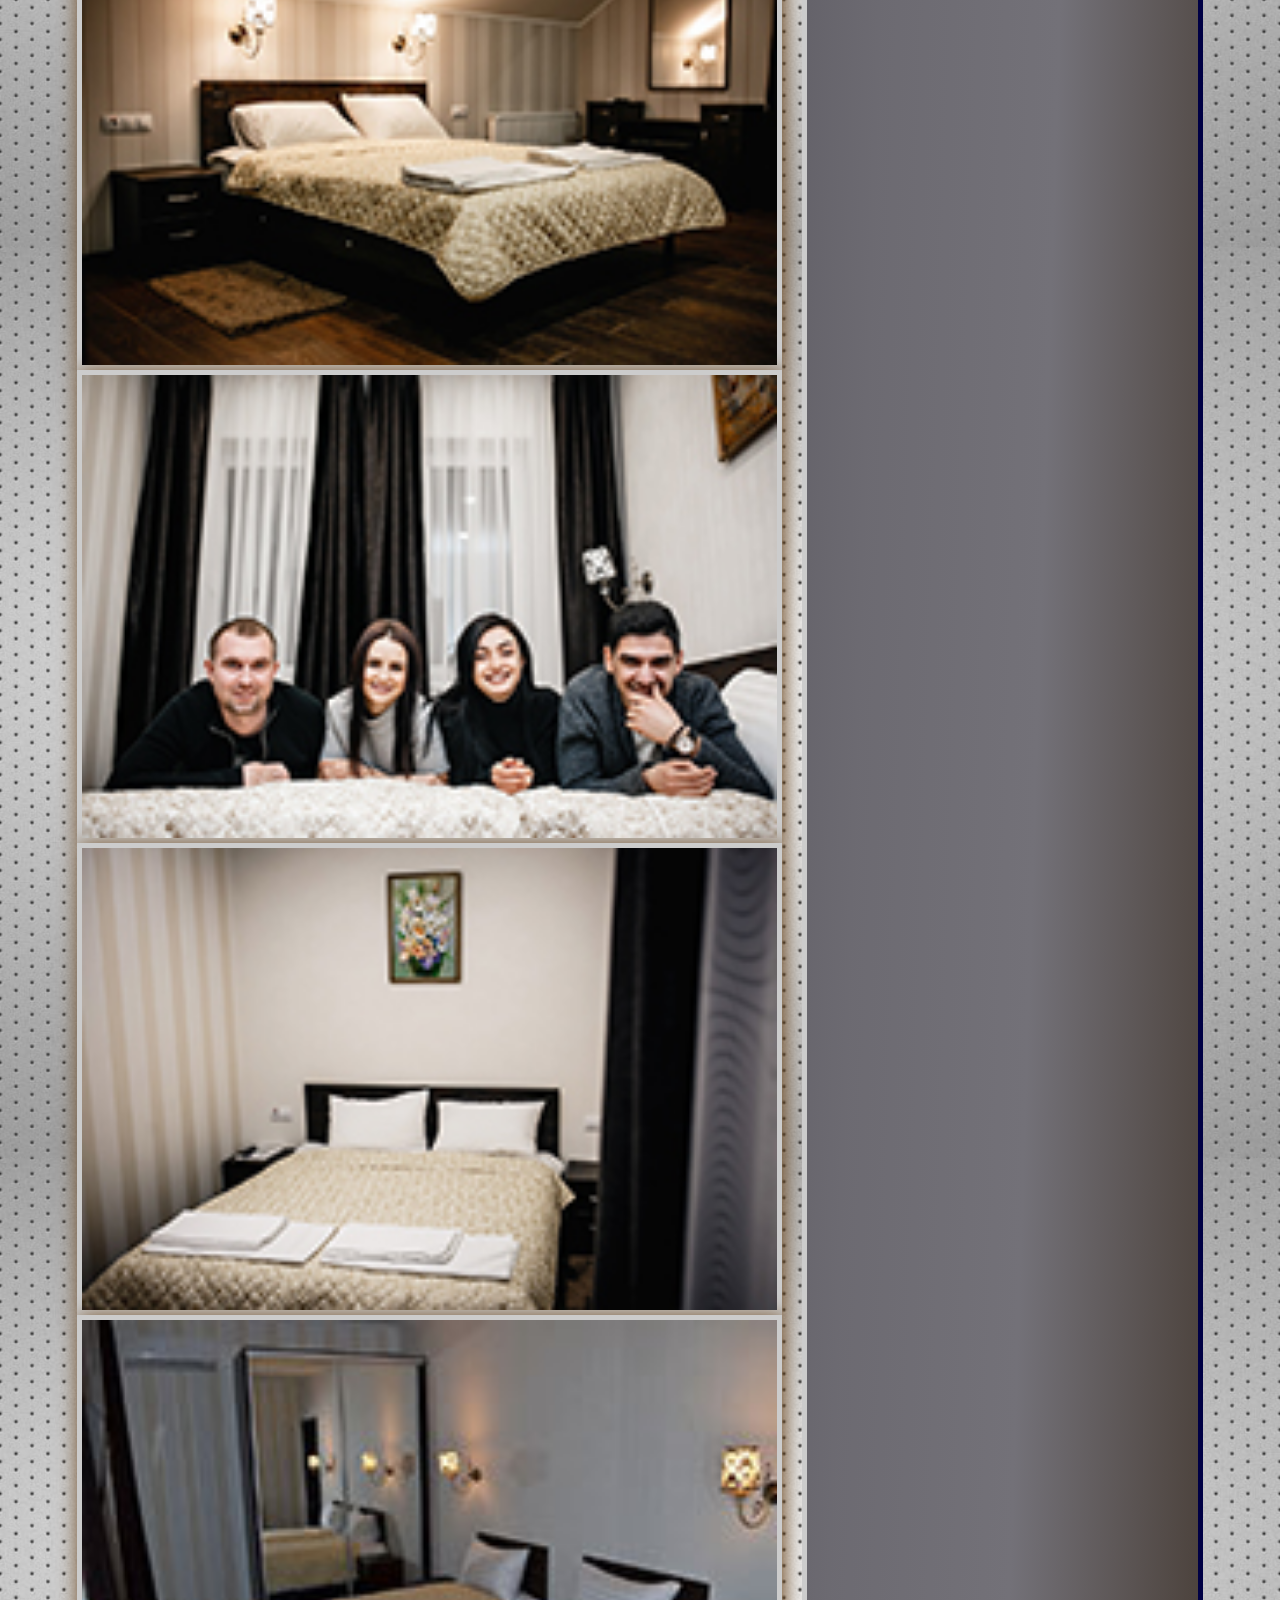
==== commit a6436752: "fix" ====
--- a/index.html
+++ b/index.html
@@ -257,7 +257,7 @@
                             </div>
                             <div class="slick-item">
                                  <div class="img-holder">
-                                      <img src="images/ap-img7.jpg"  width="1000" height="663" alt="гостиница постоялый двор">
+                                      <img src="images/ap-img7.JPG"  width="1000" height="663" alt="гостиница постоялый двор">
                                  </div>     
                             </div>
                             <div class="slick-item">
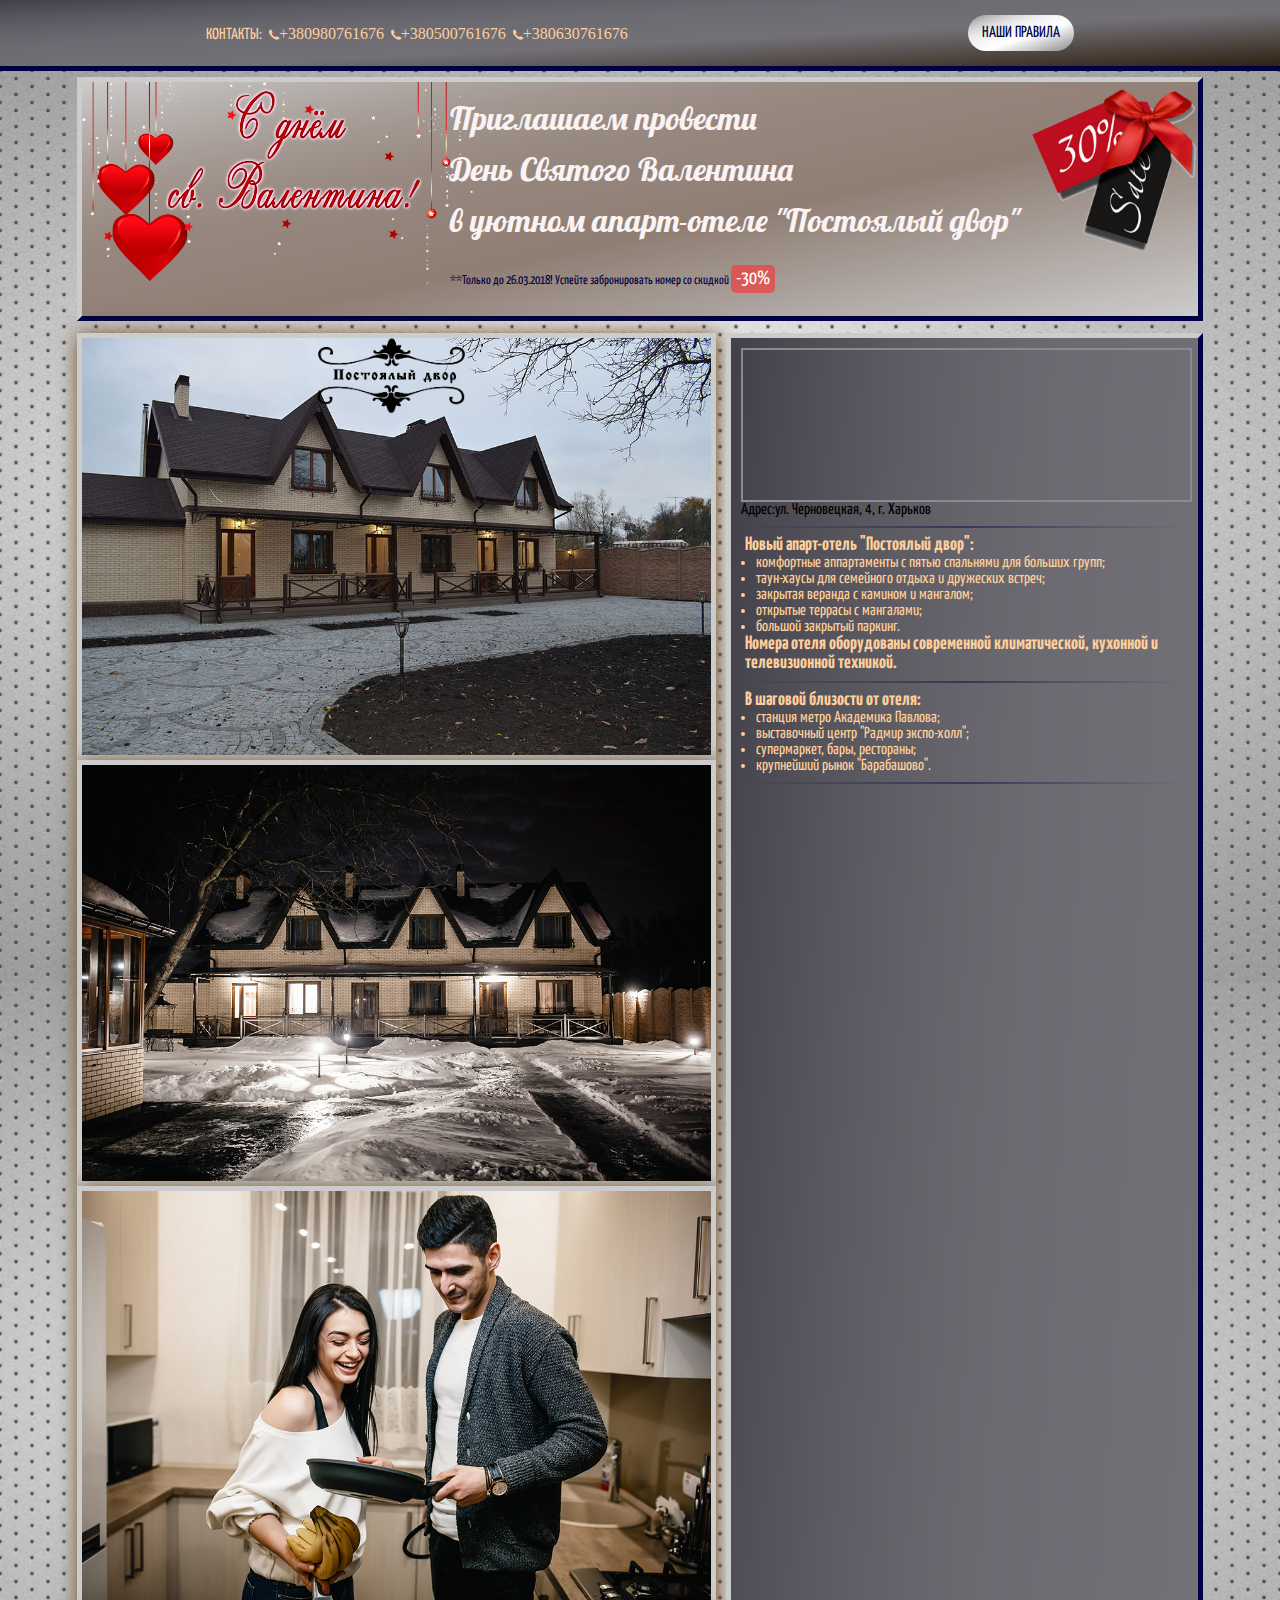
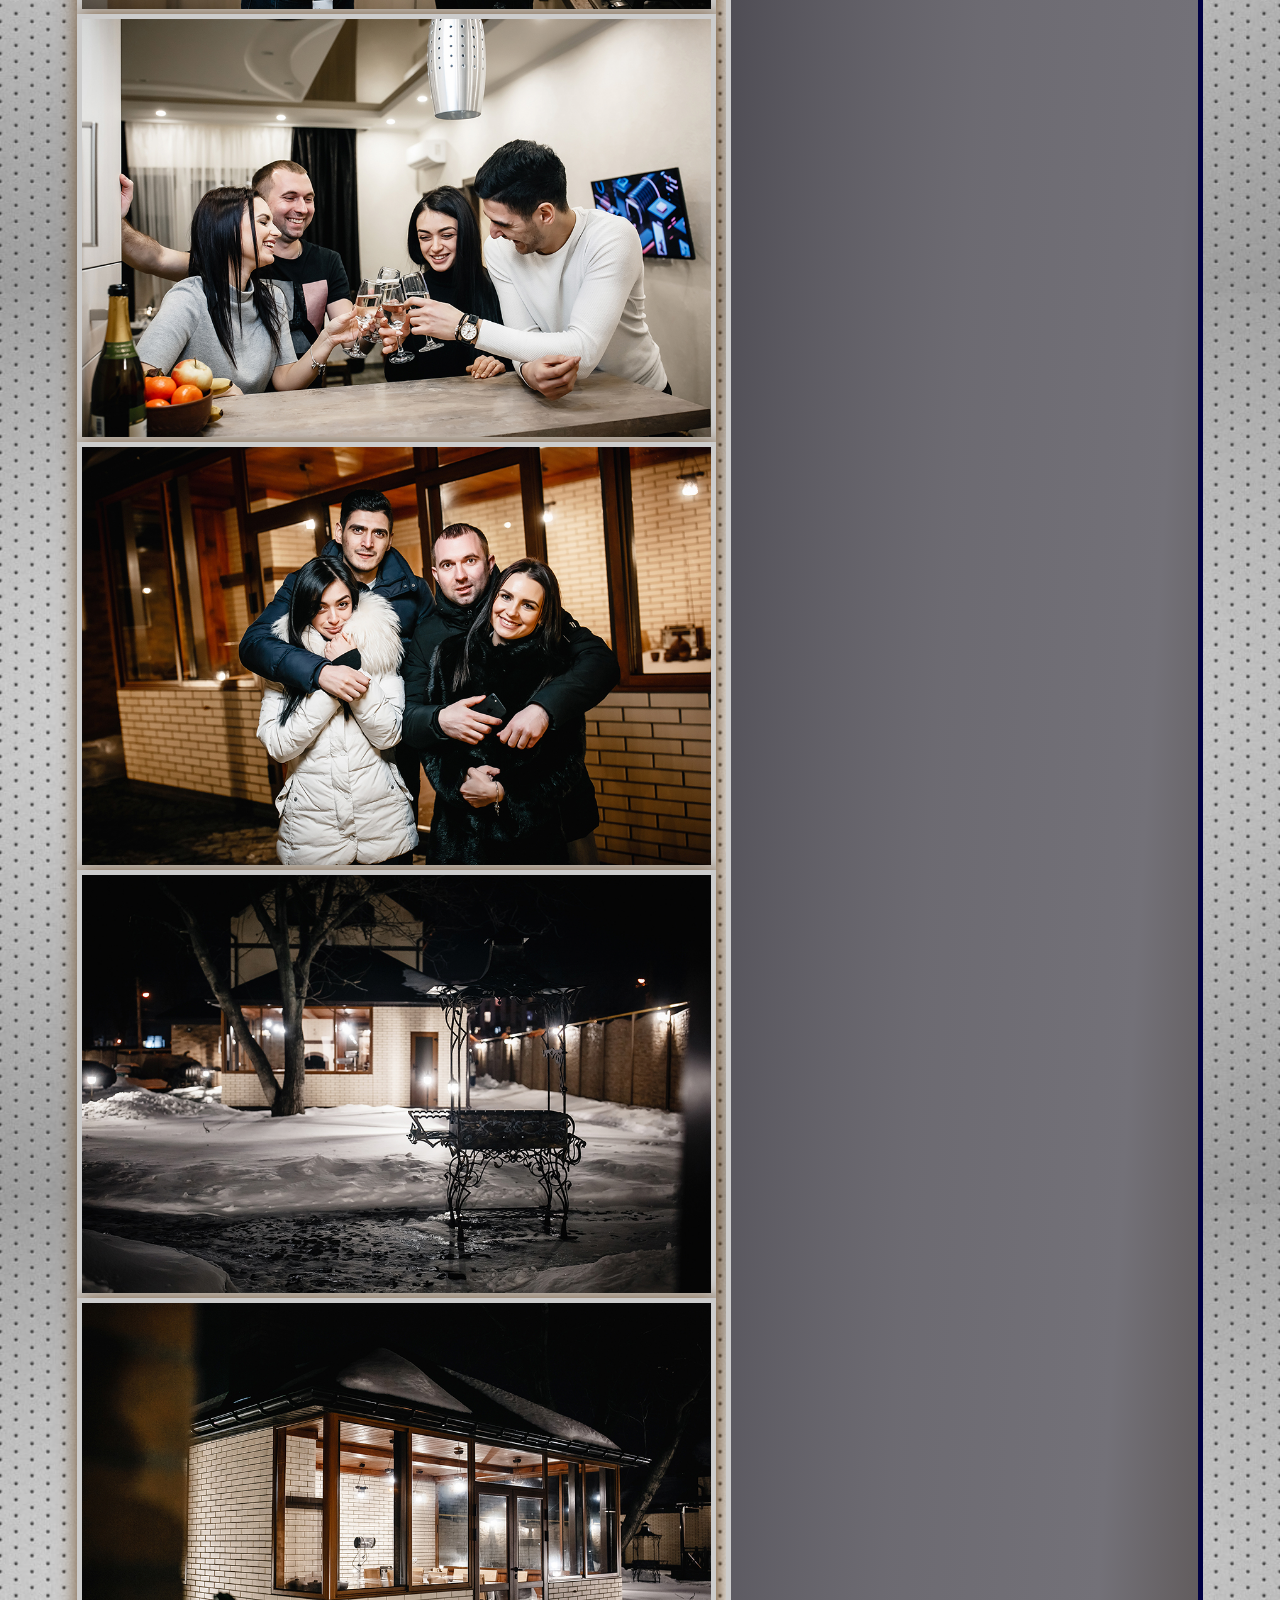
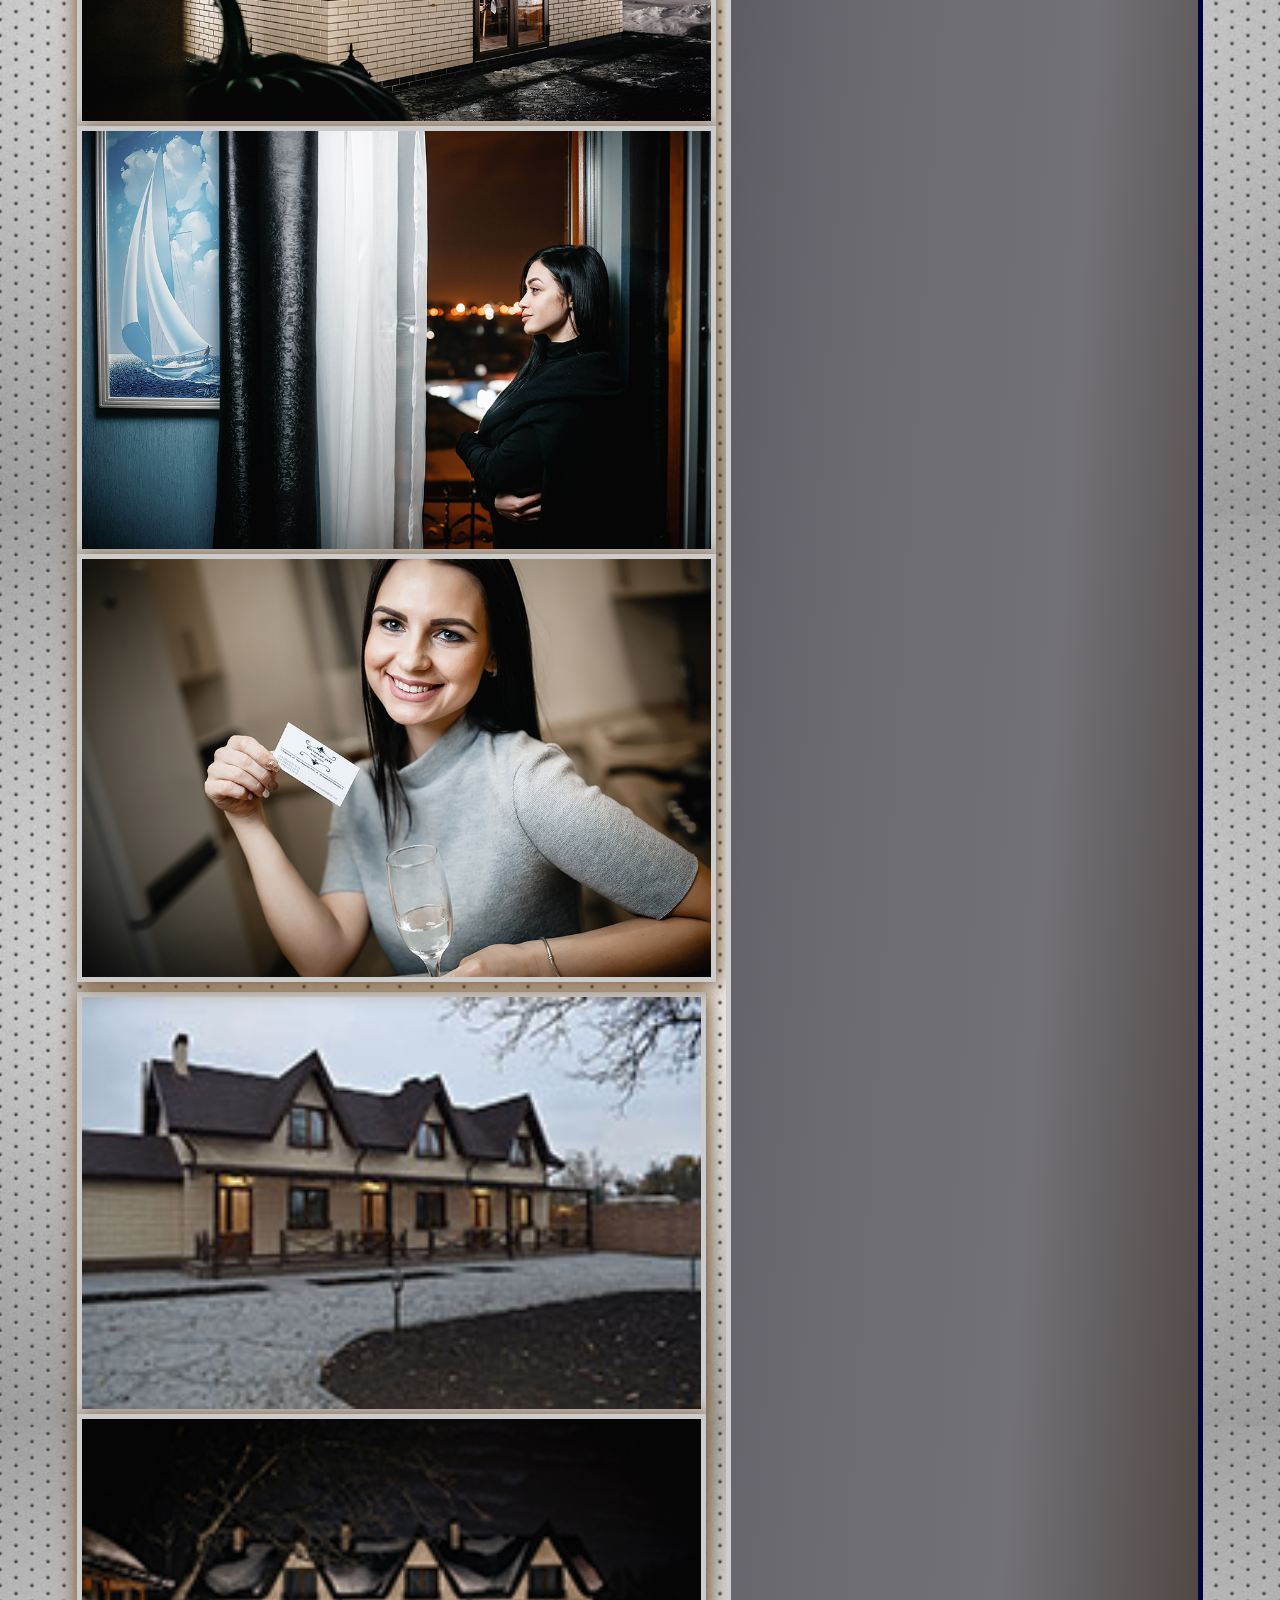
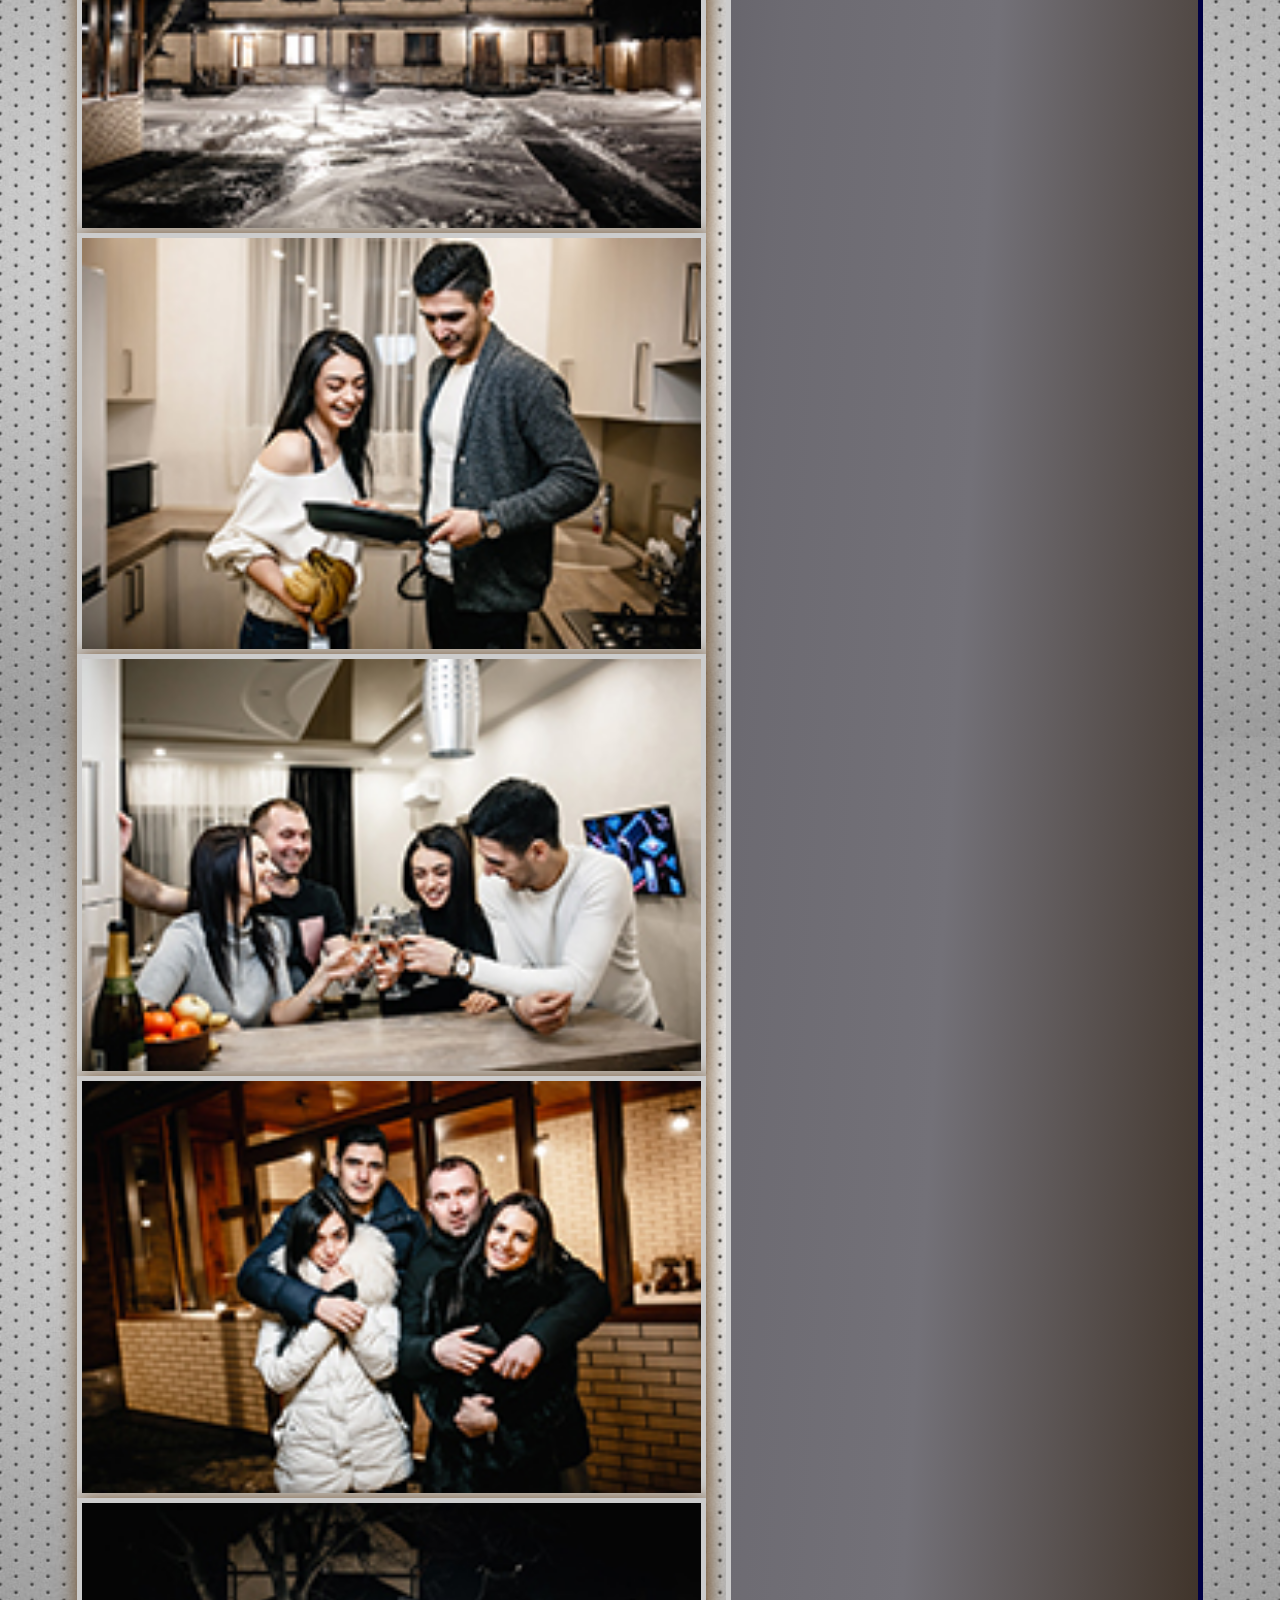
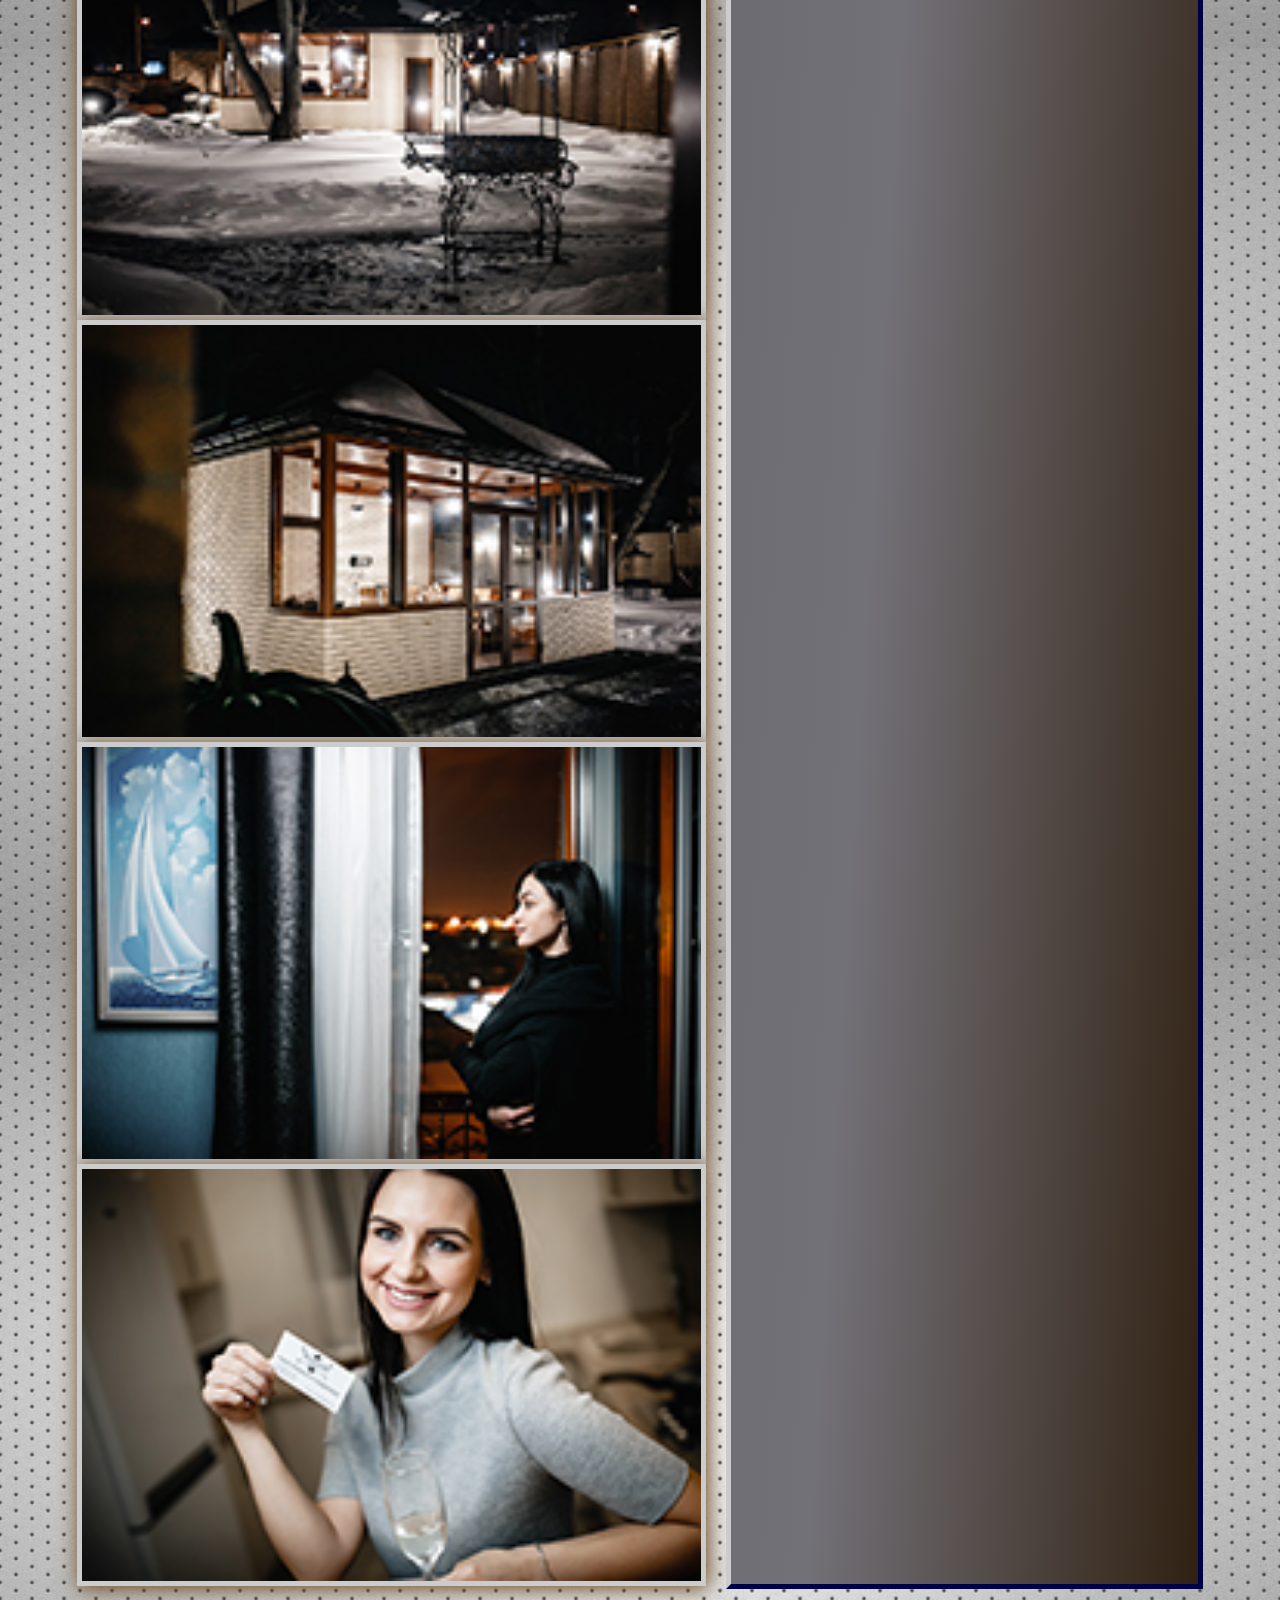
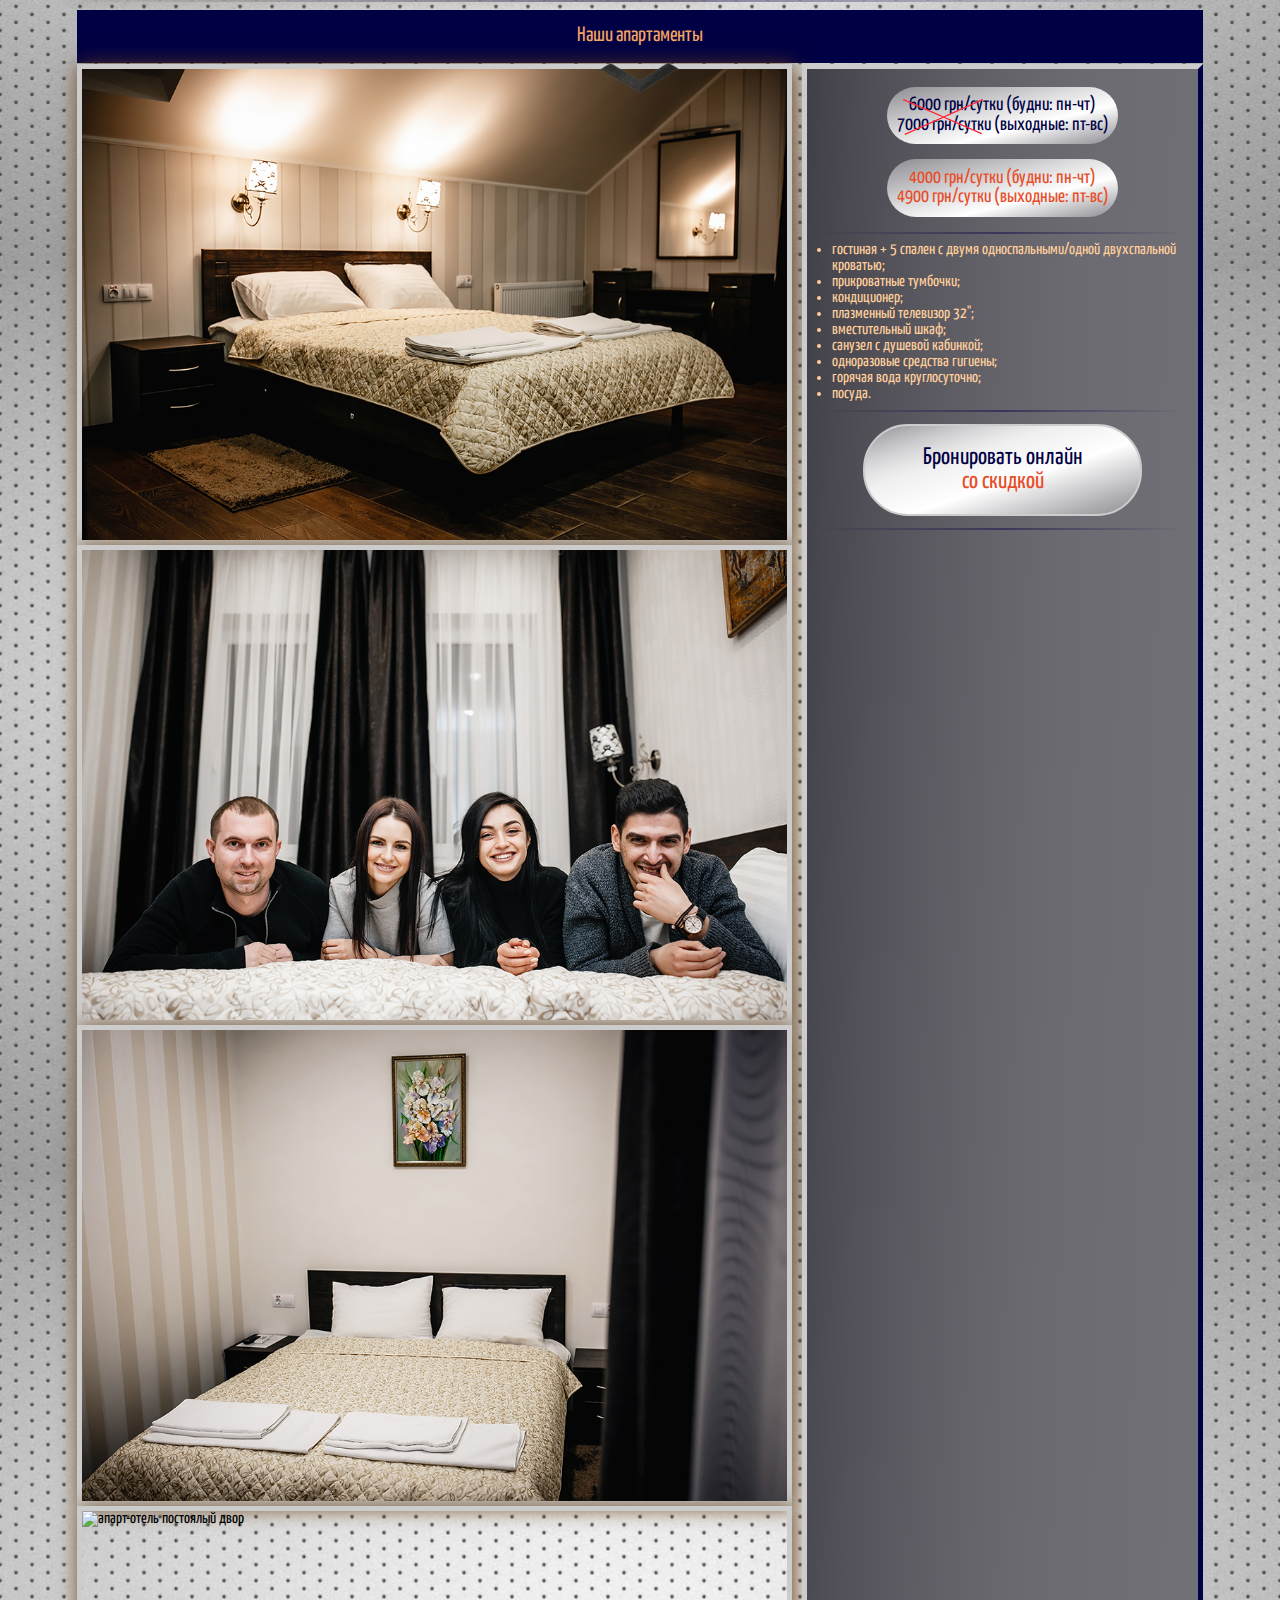
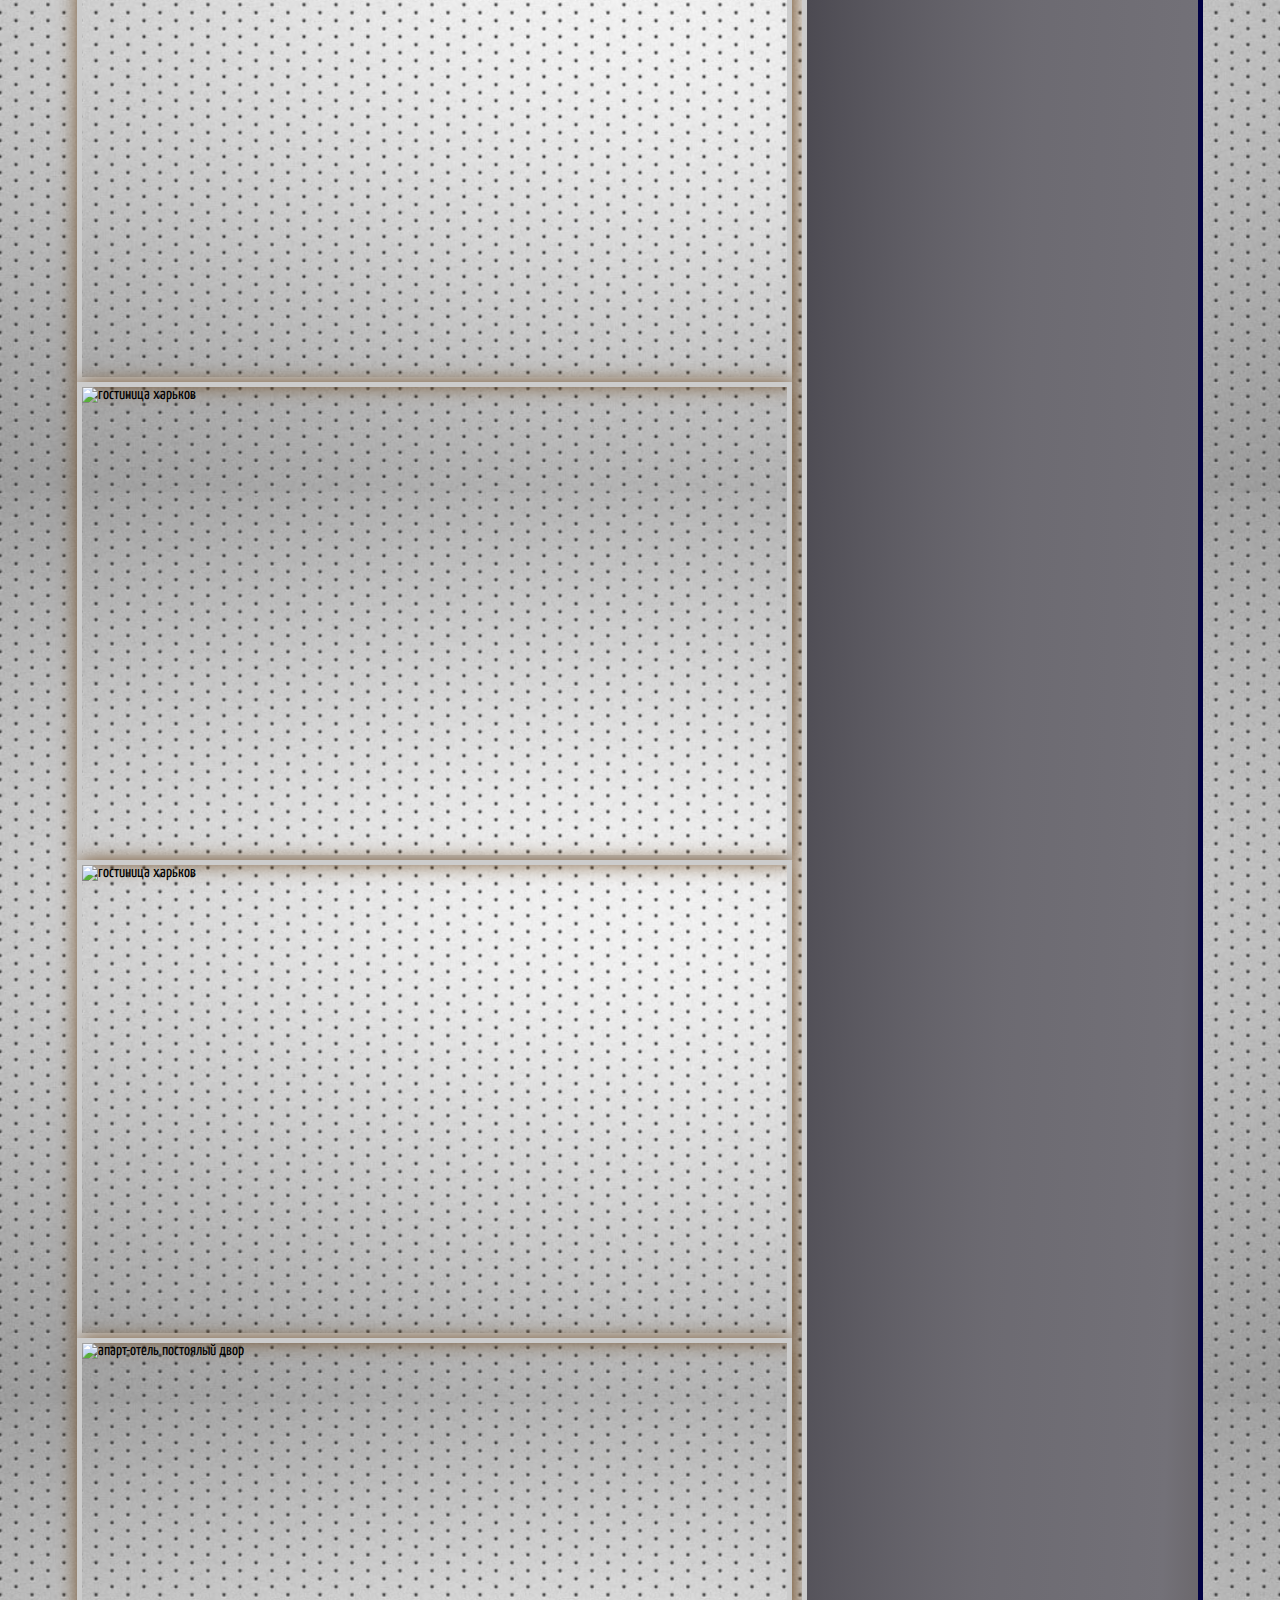
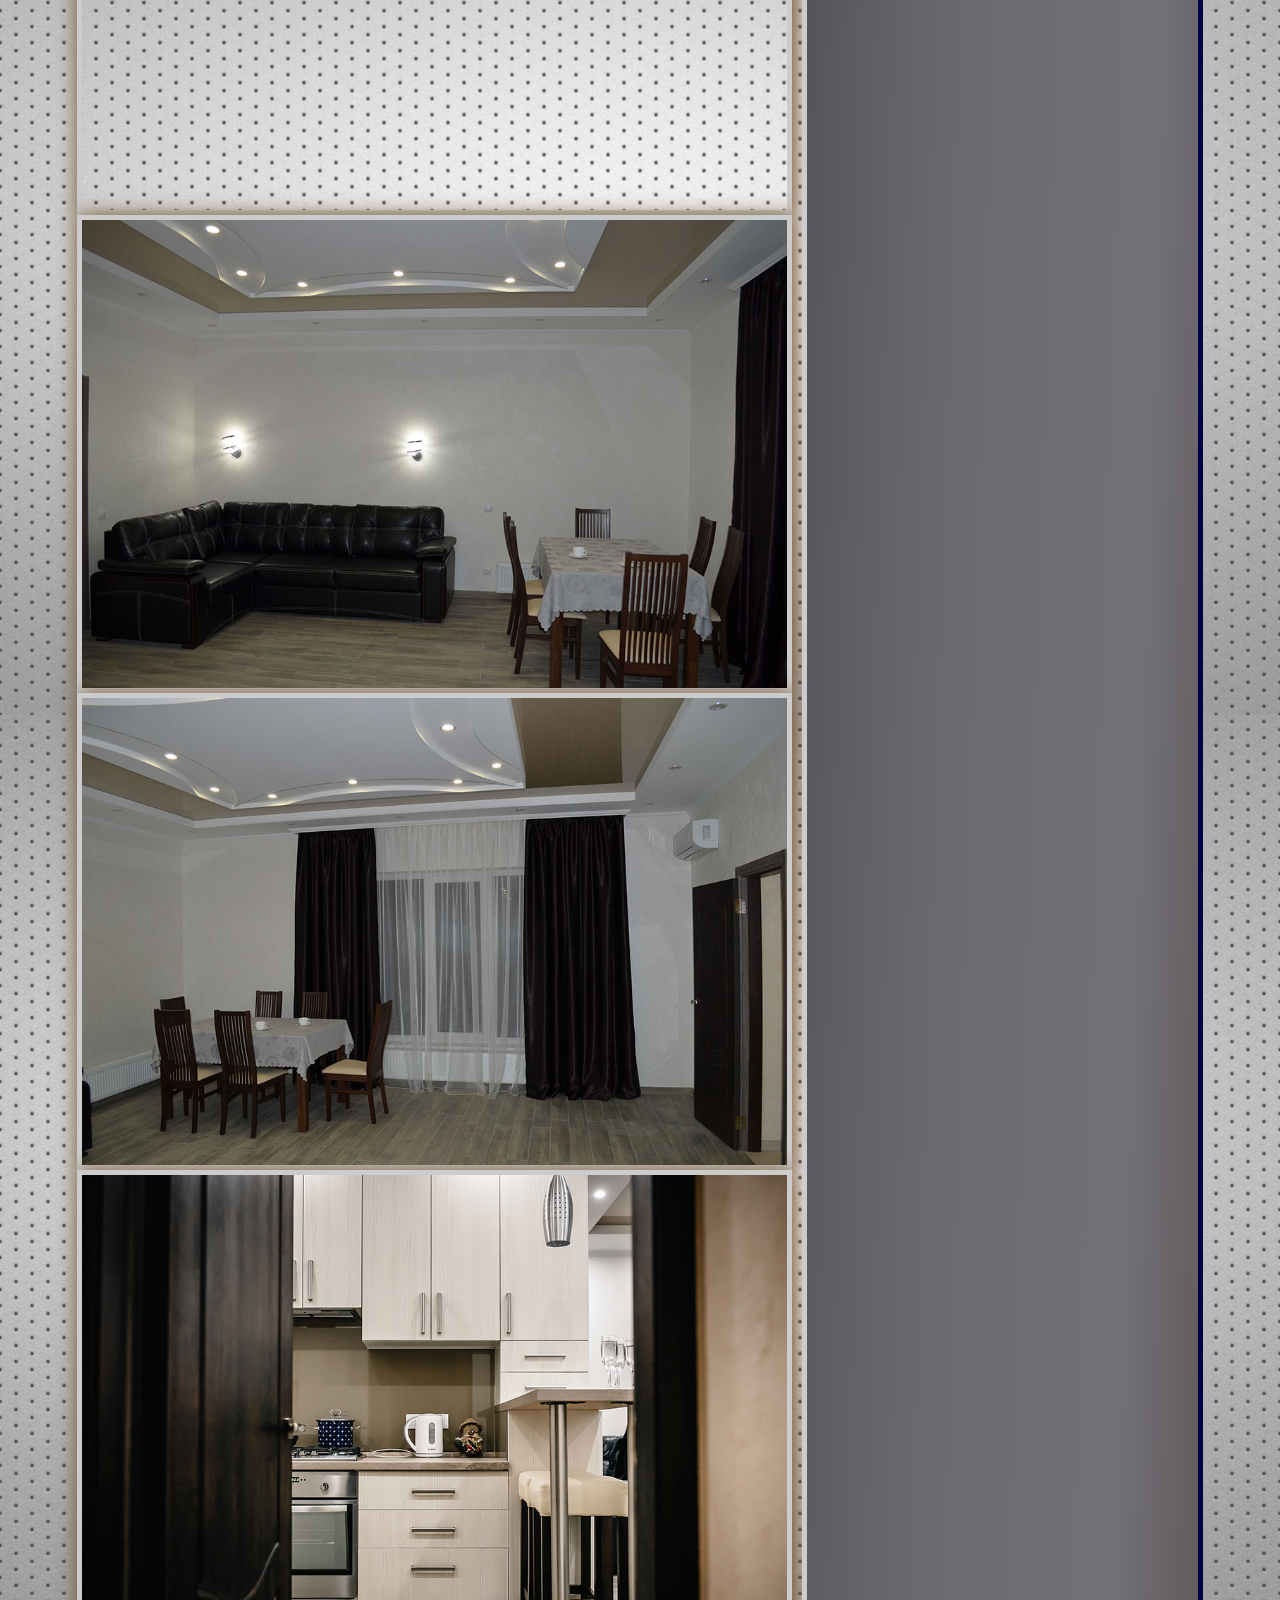
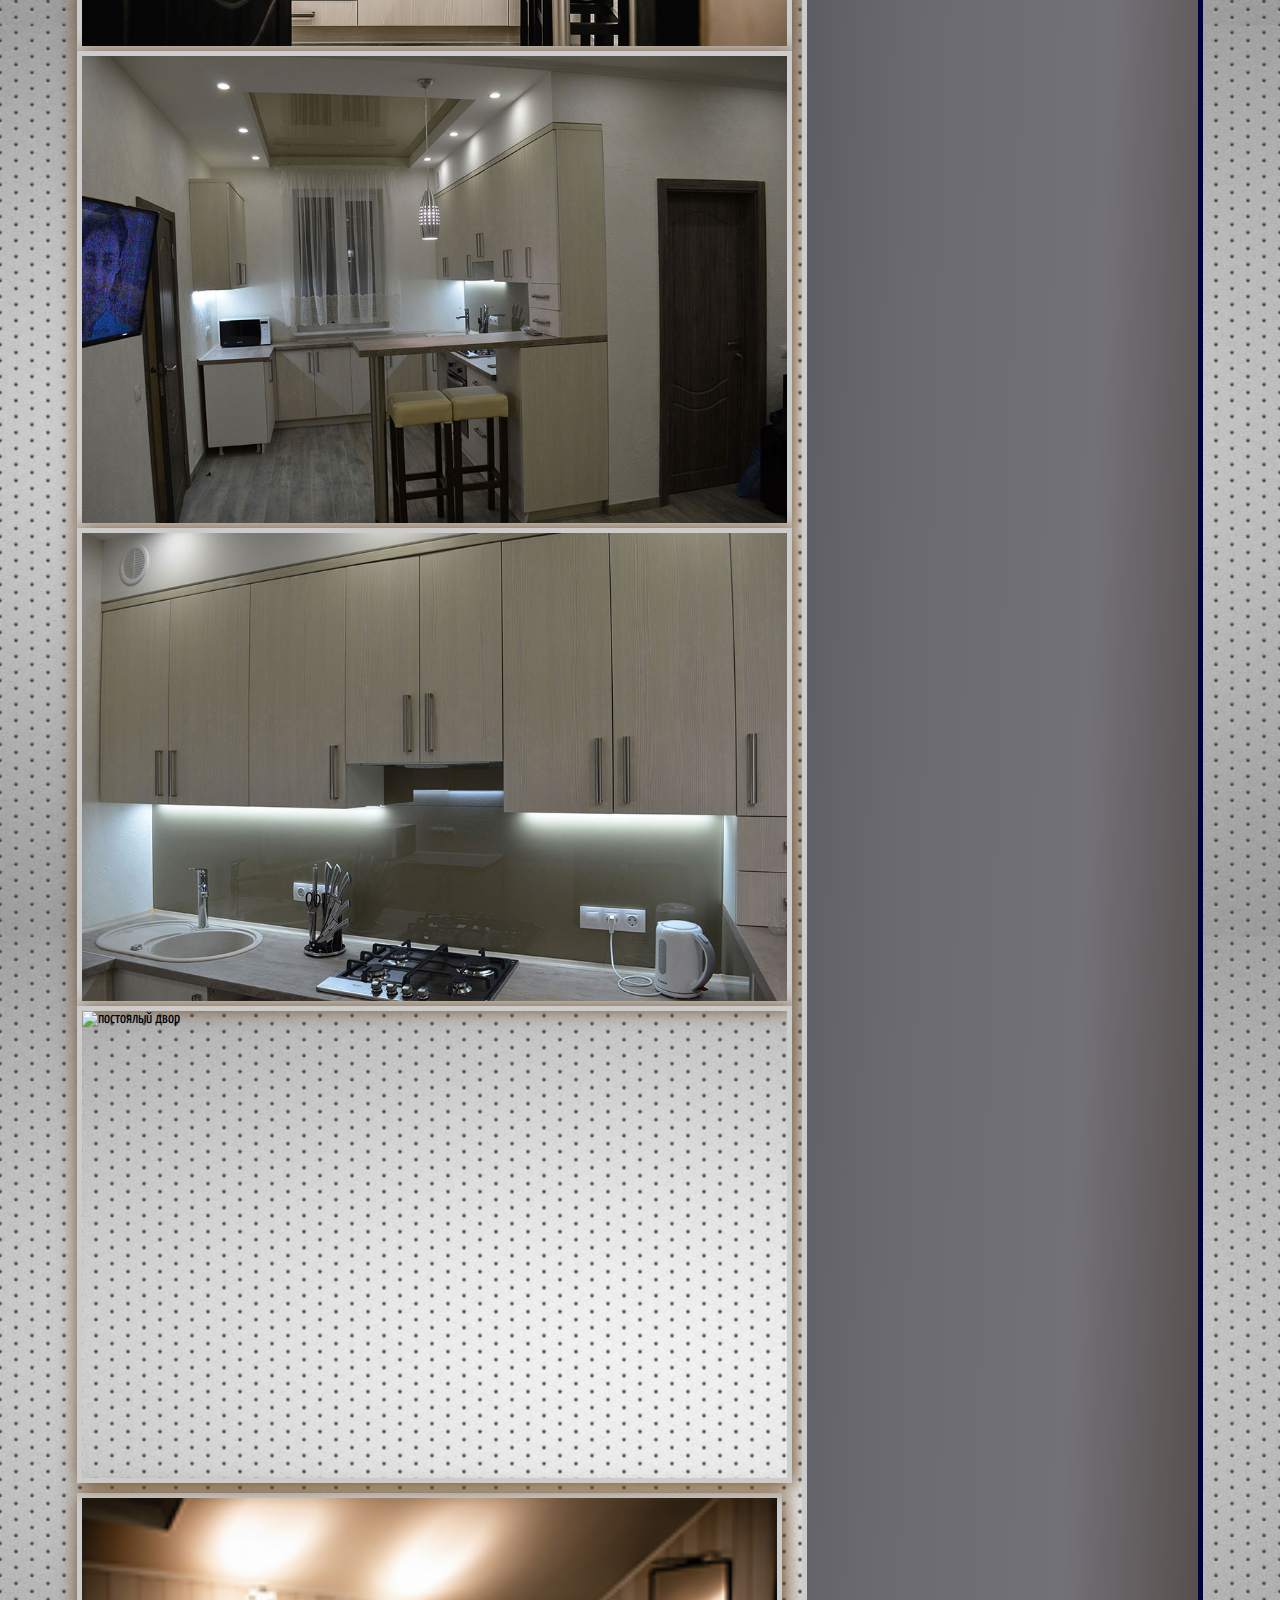
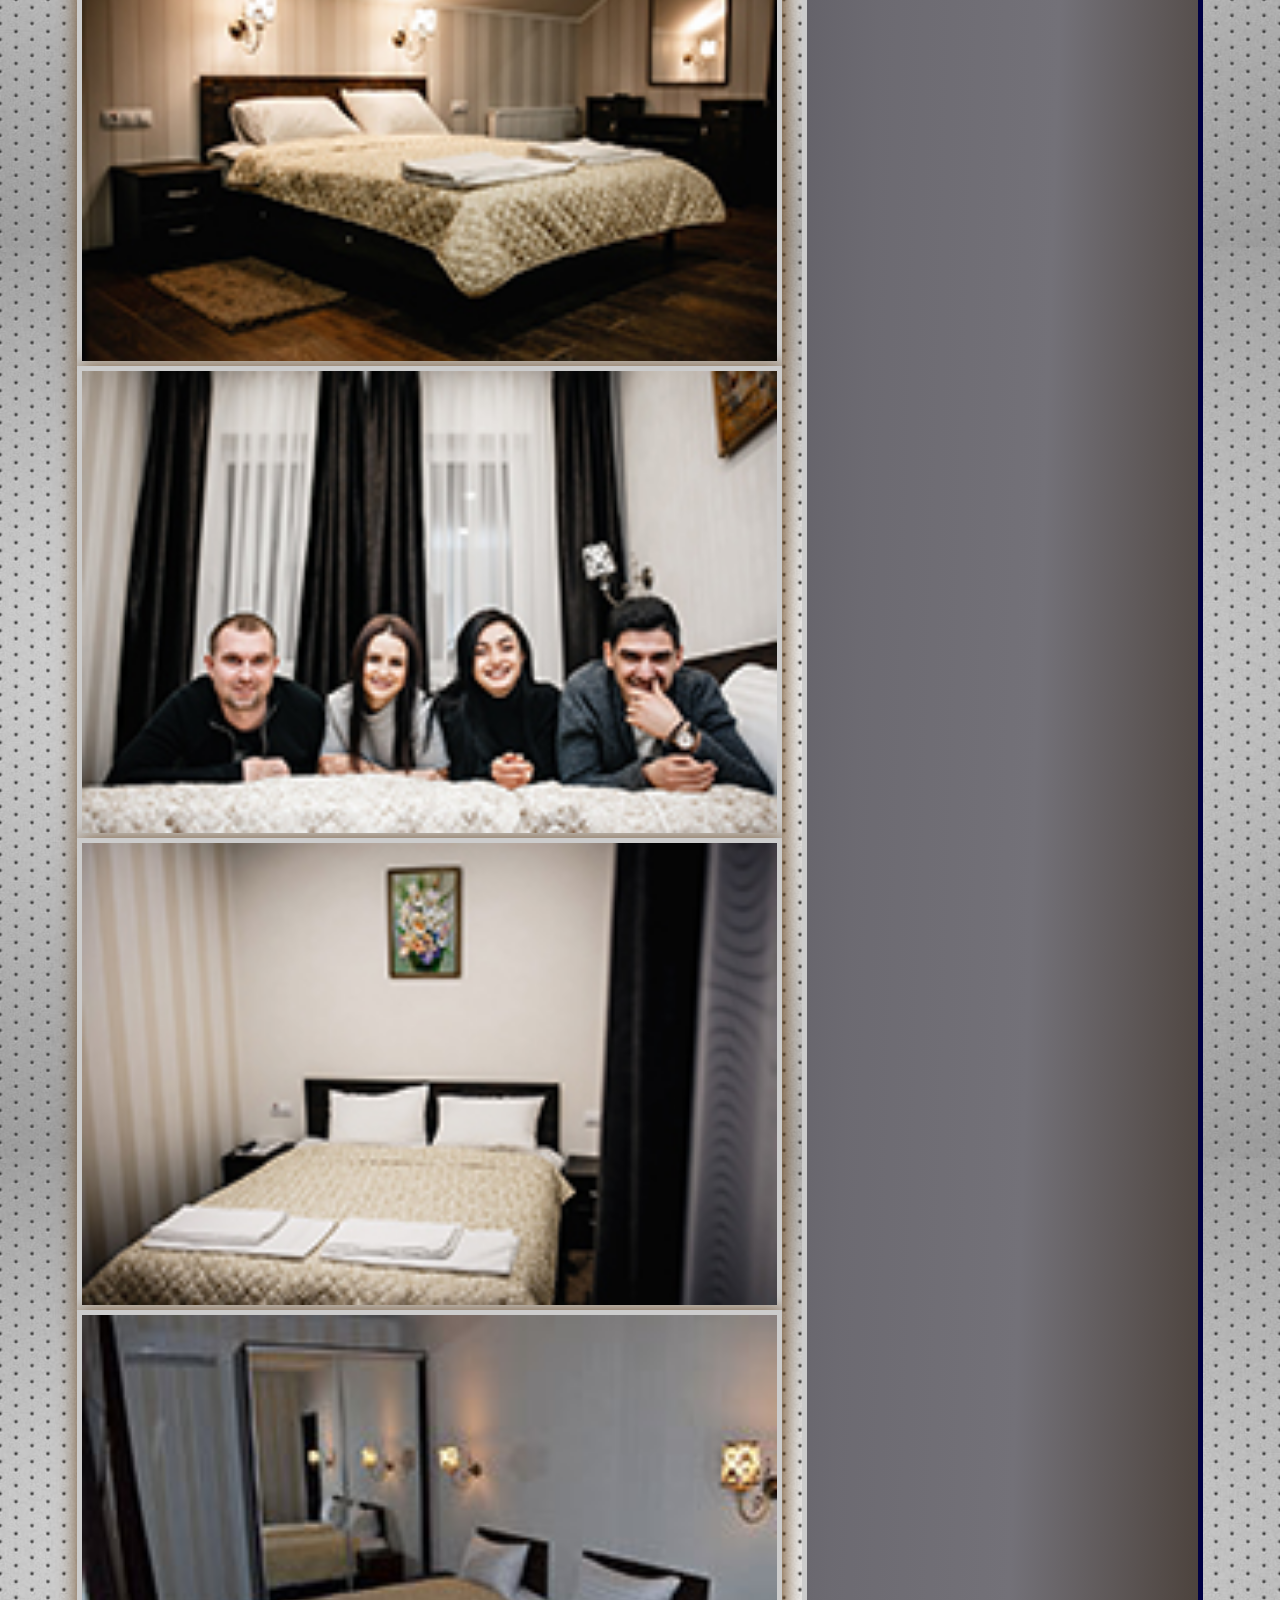
==== commit 932642db: "fix" ====
--- a/index.html
+++ b/index.html
@@ -362,7 +362,7 @@
           </div>
           <div class="prise-holder">
               <div class="prise">  
-                  <span class="red">4200 грн/сутки (будни: пн-чт) </span>
+                  <span class="red">4000 грн/сутки (будни: пн-чт) </span>
                   <span class="red">4900 грн/сутки (выходные: пт-вс) </span>
               </div>
           </div>
@@ -526,7 +526,7 @@
           </div>
            <div class="prise-holder">
               <div class="prise">  
-                  <span class="red">1400 грн/сутки (будни: пн-чт) </span>
+                  <span class="red">1500 грн/сутки (будни: пн-чт) </span>
                   <span class="red">2100 грн/сутки (выходные: пт-вс) </span>
               </div>
           </div>
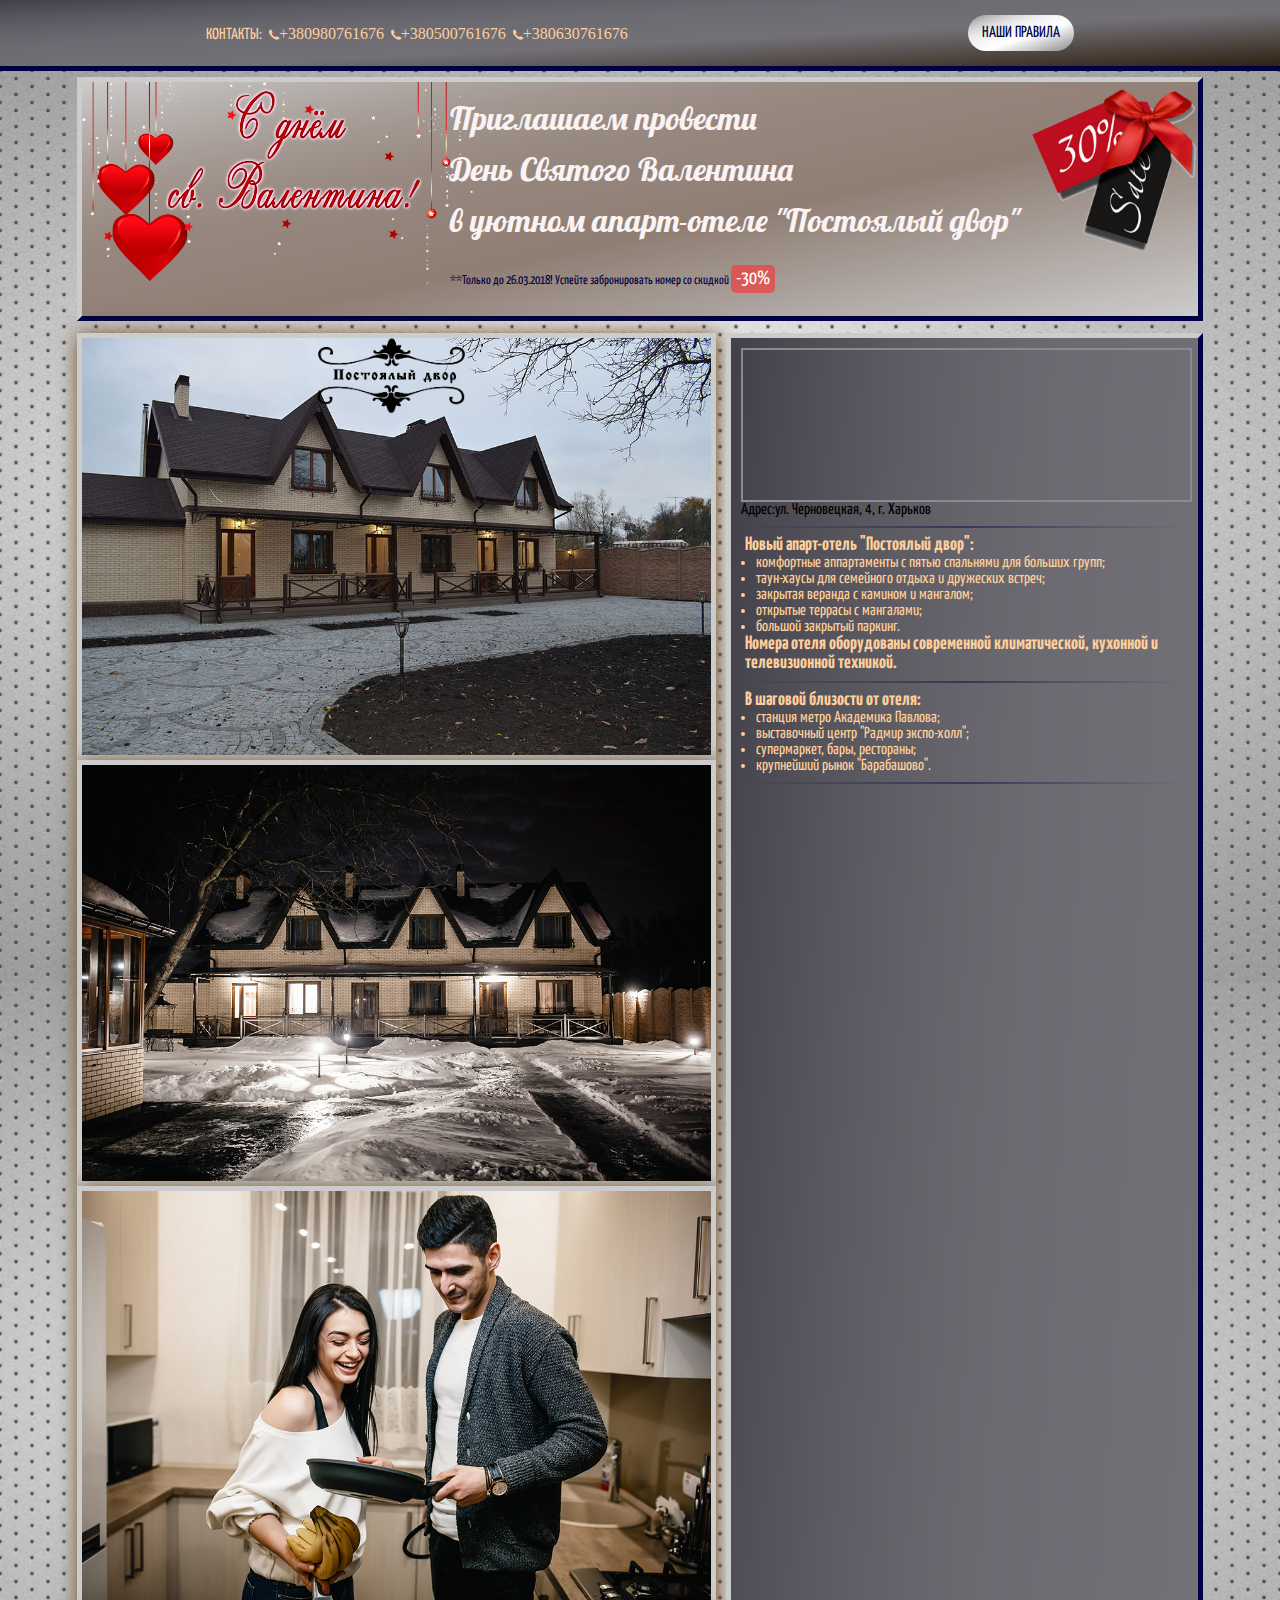
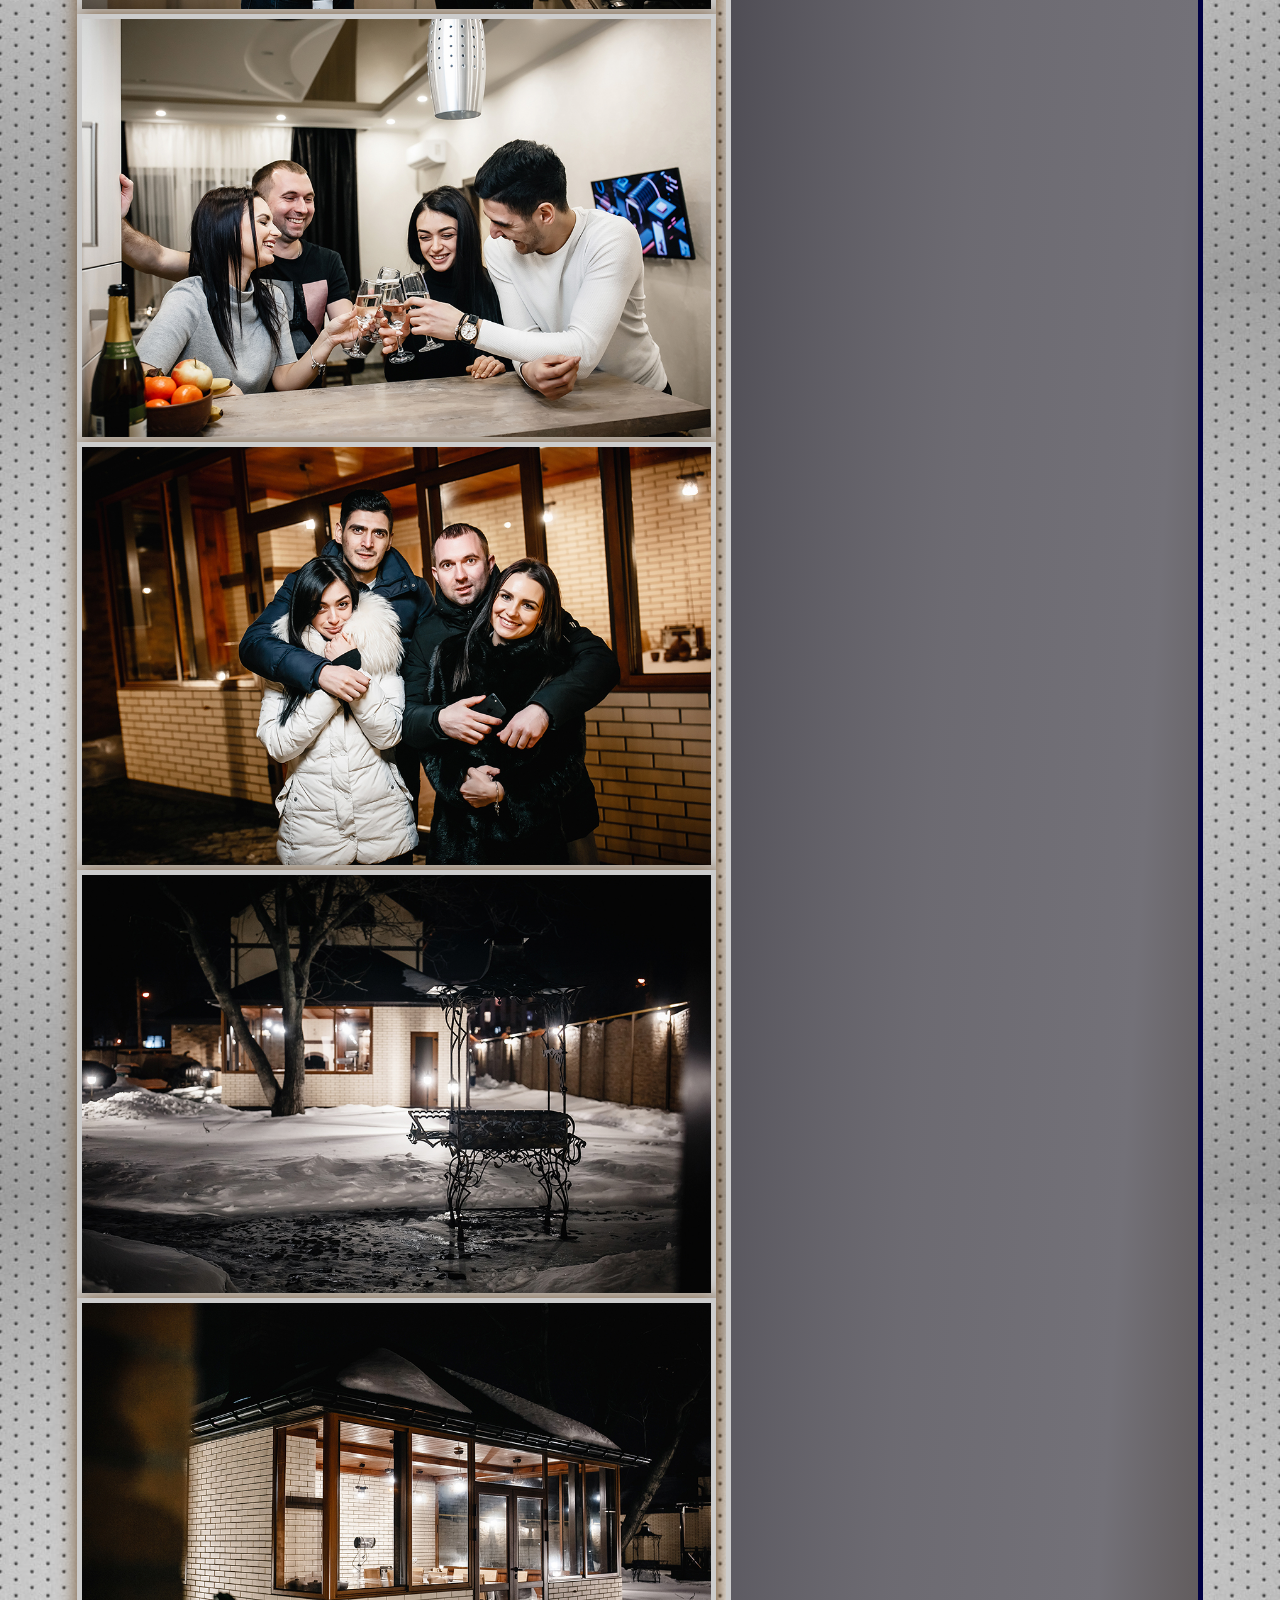
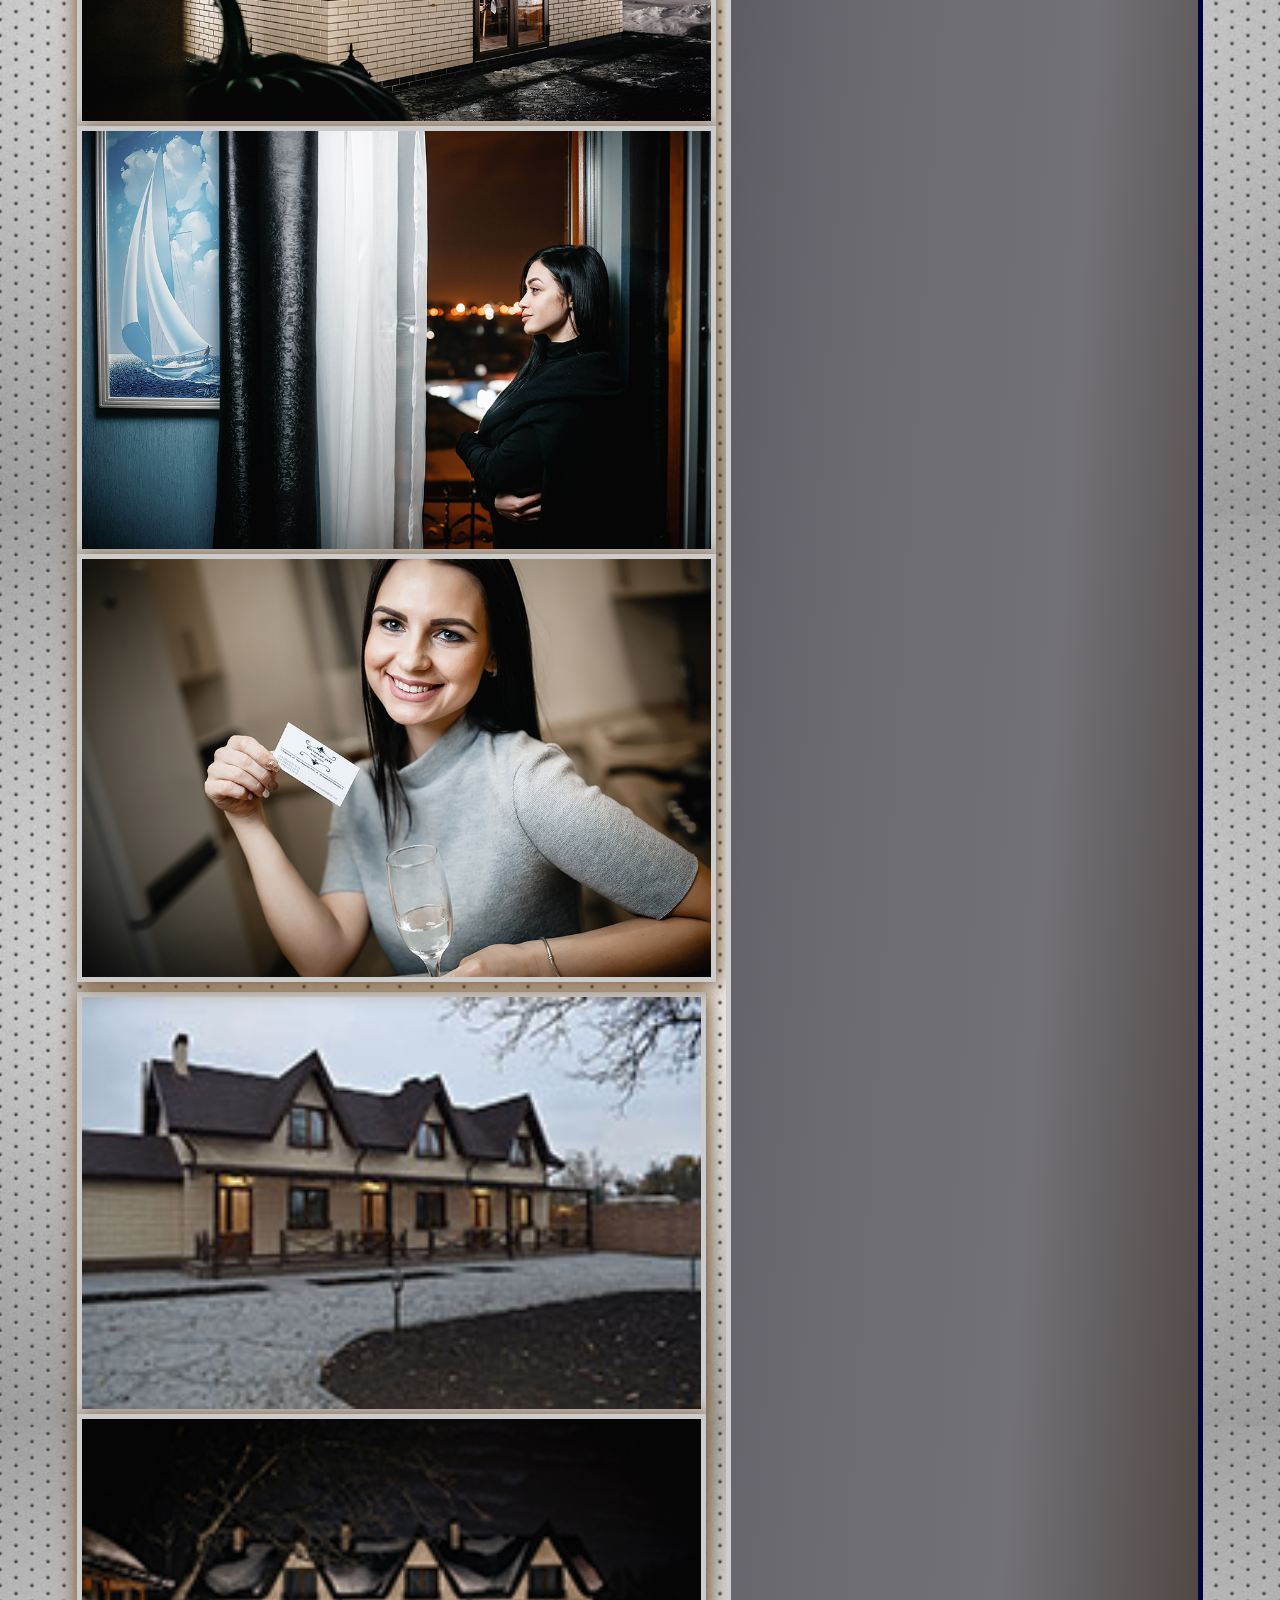
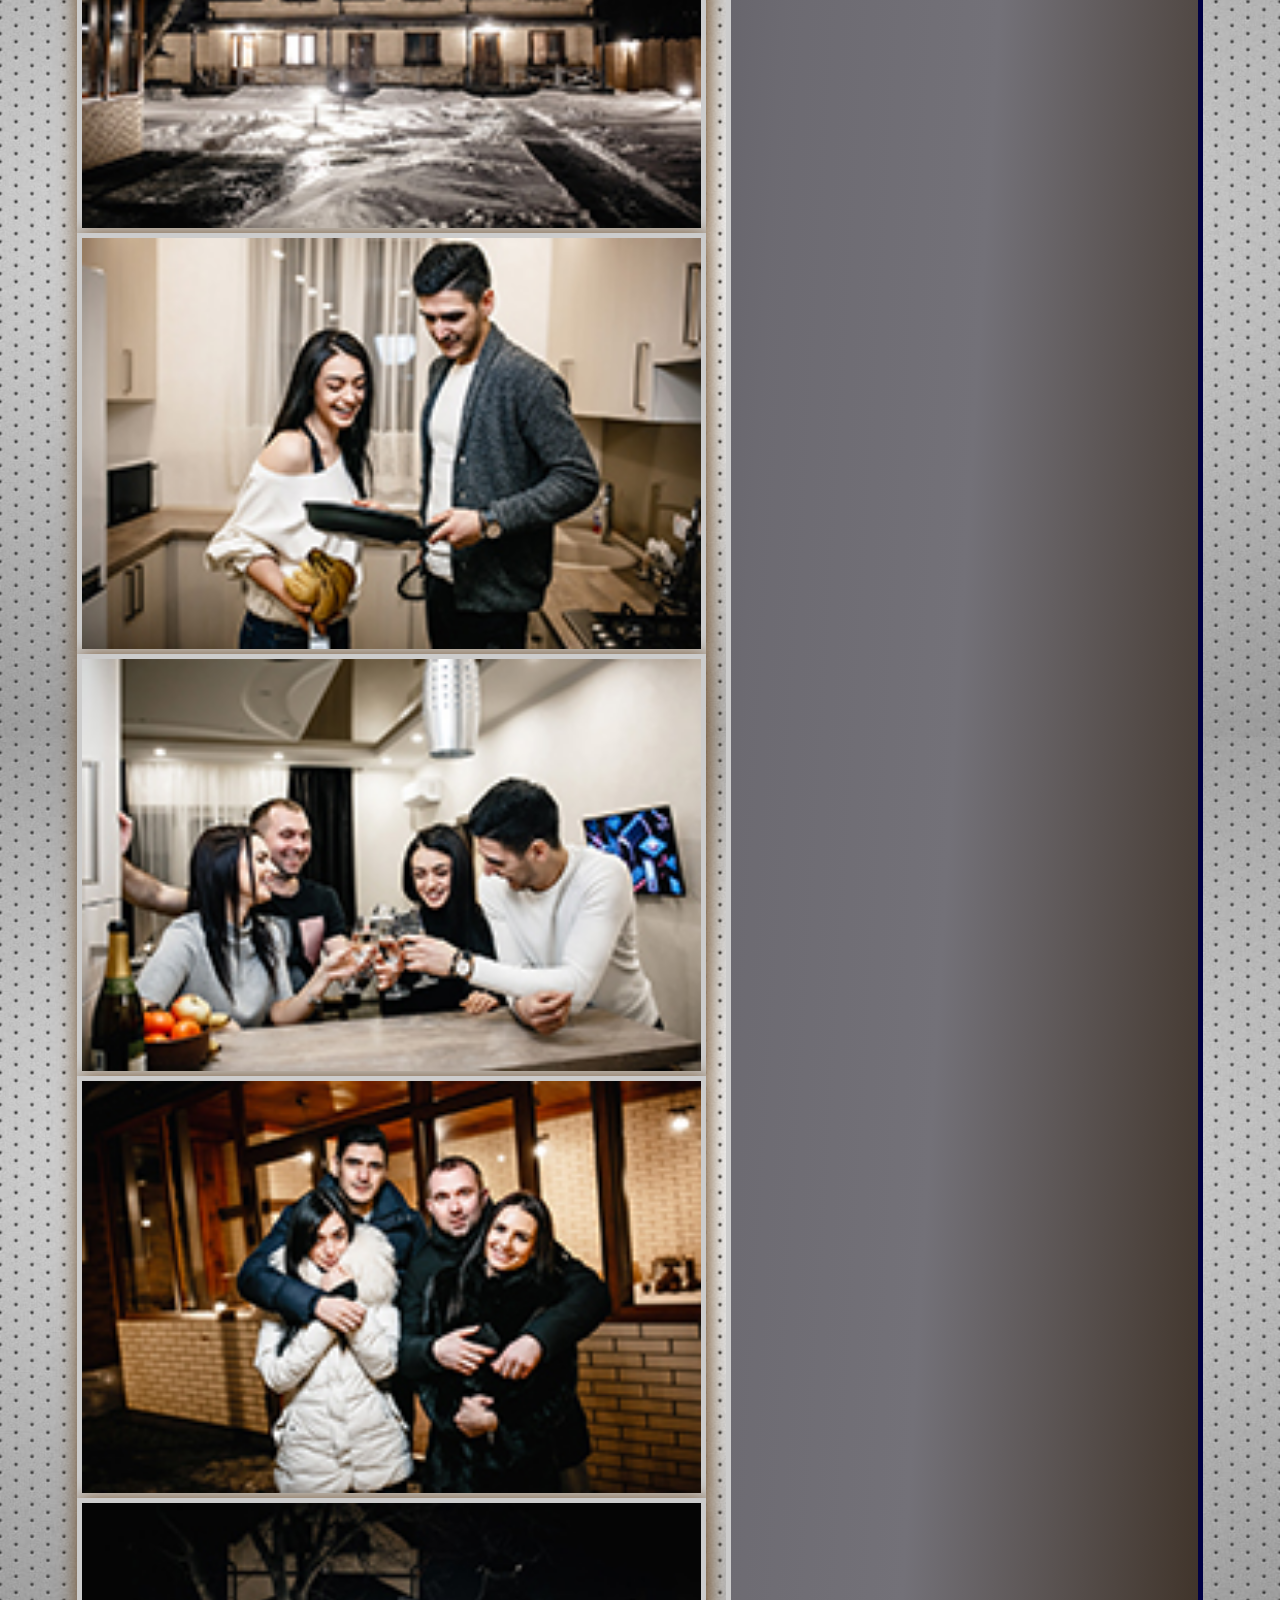
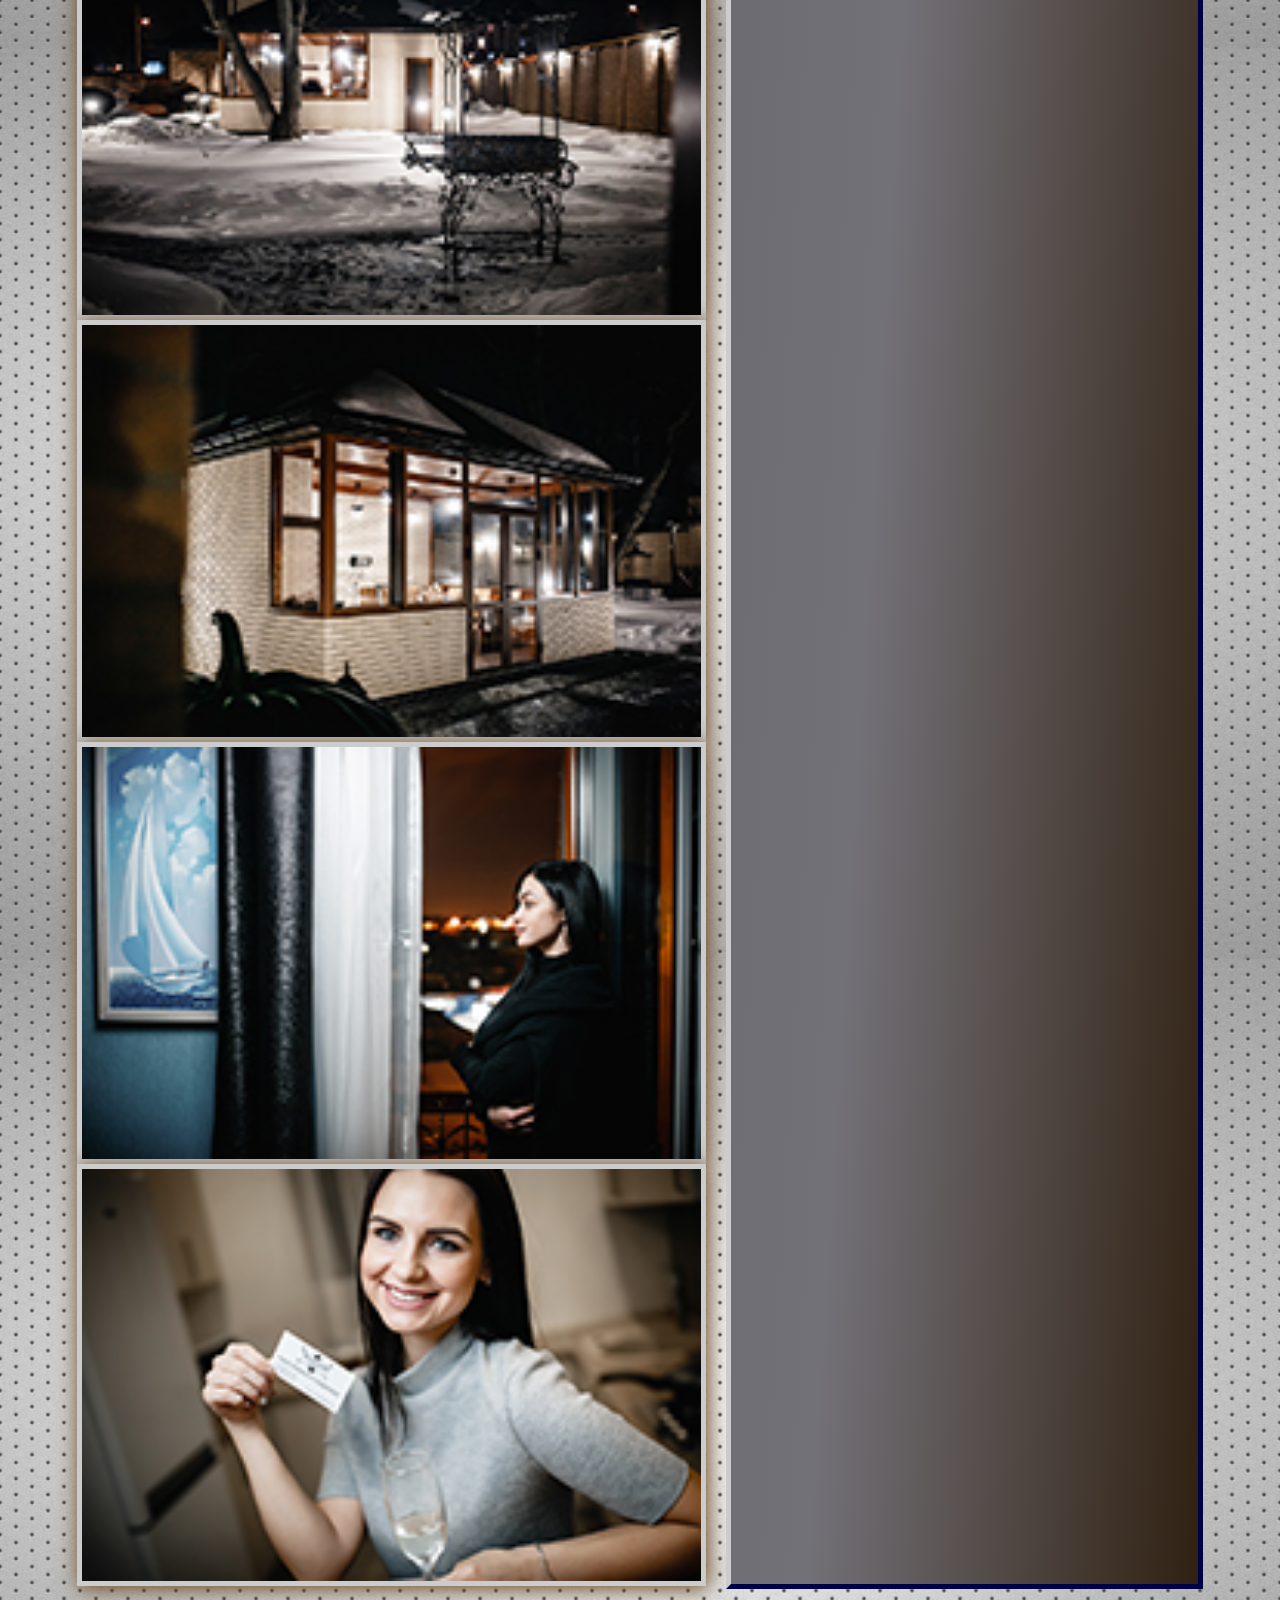
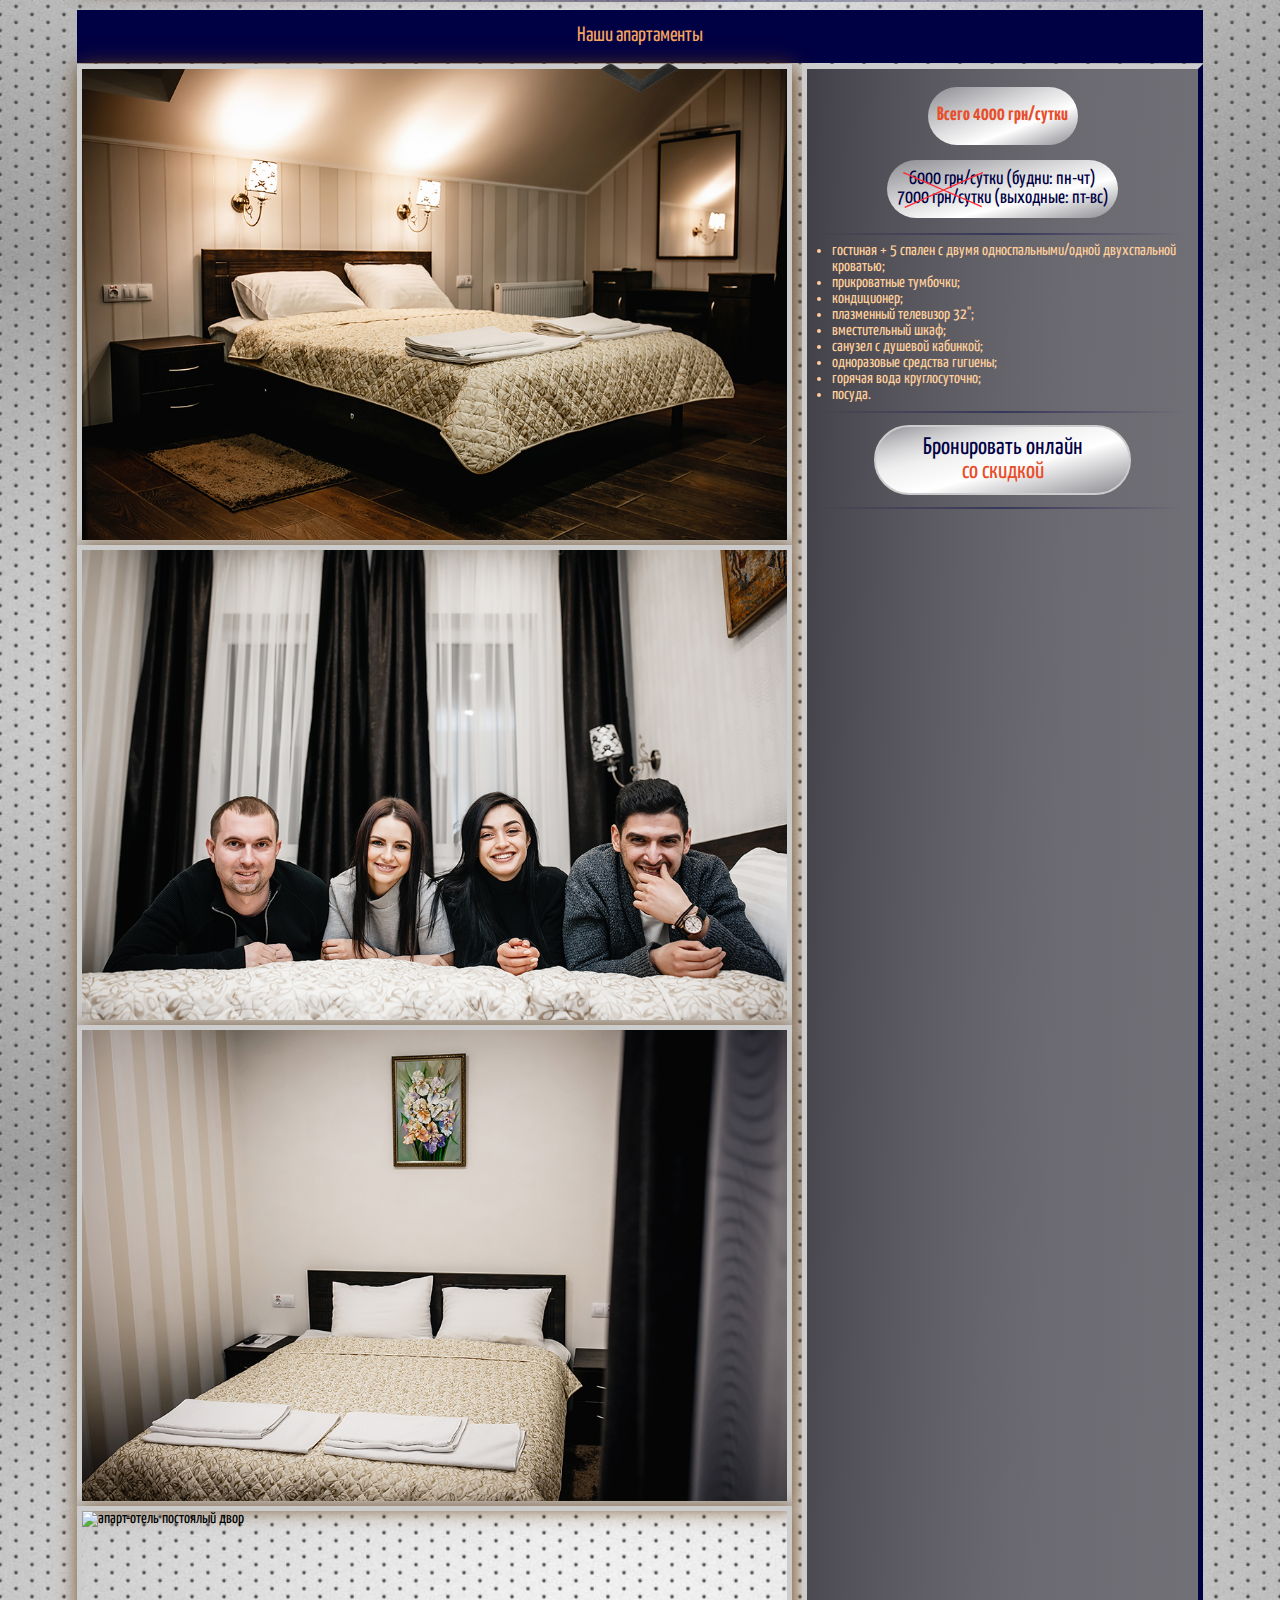
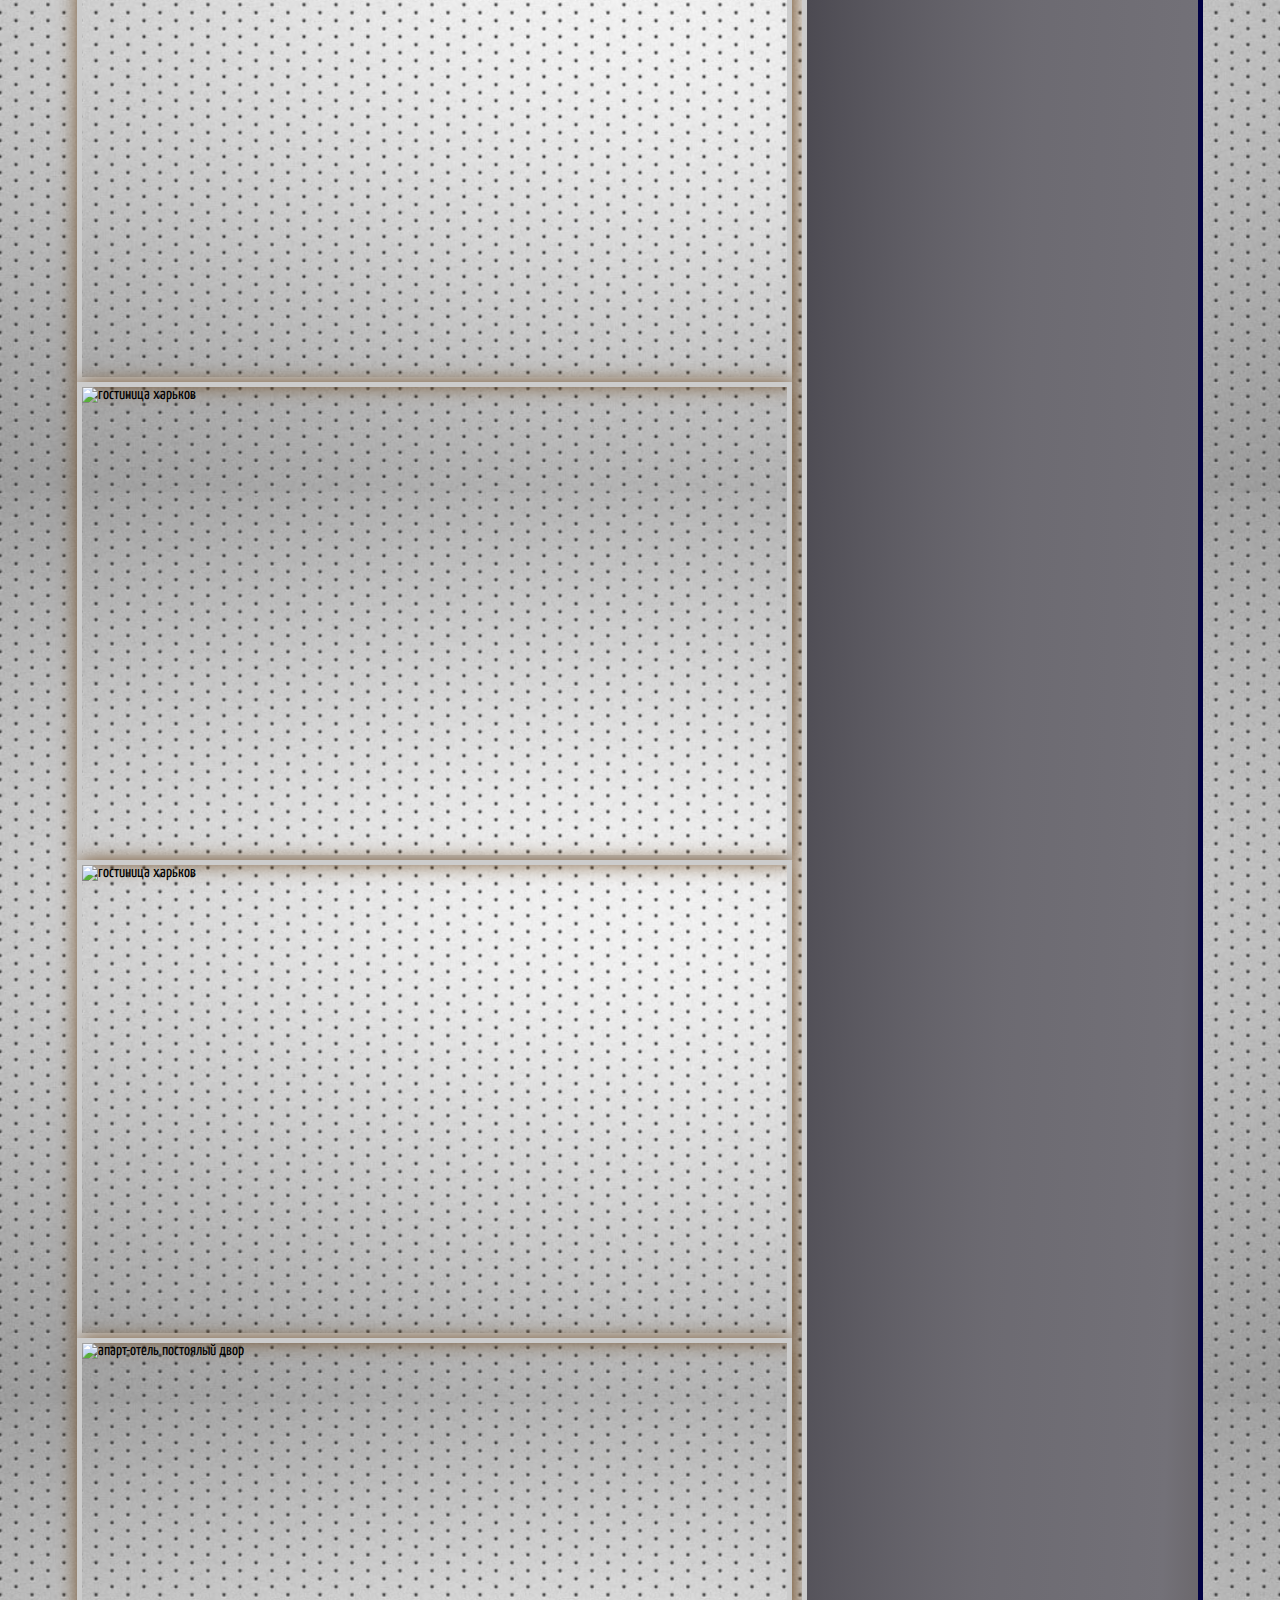
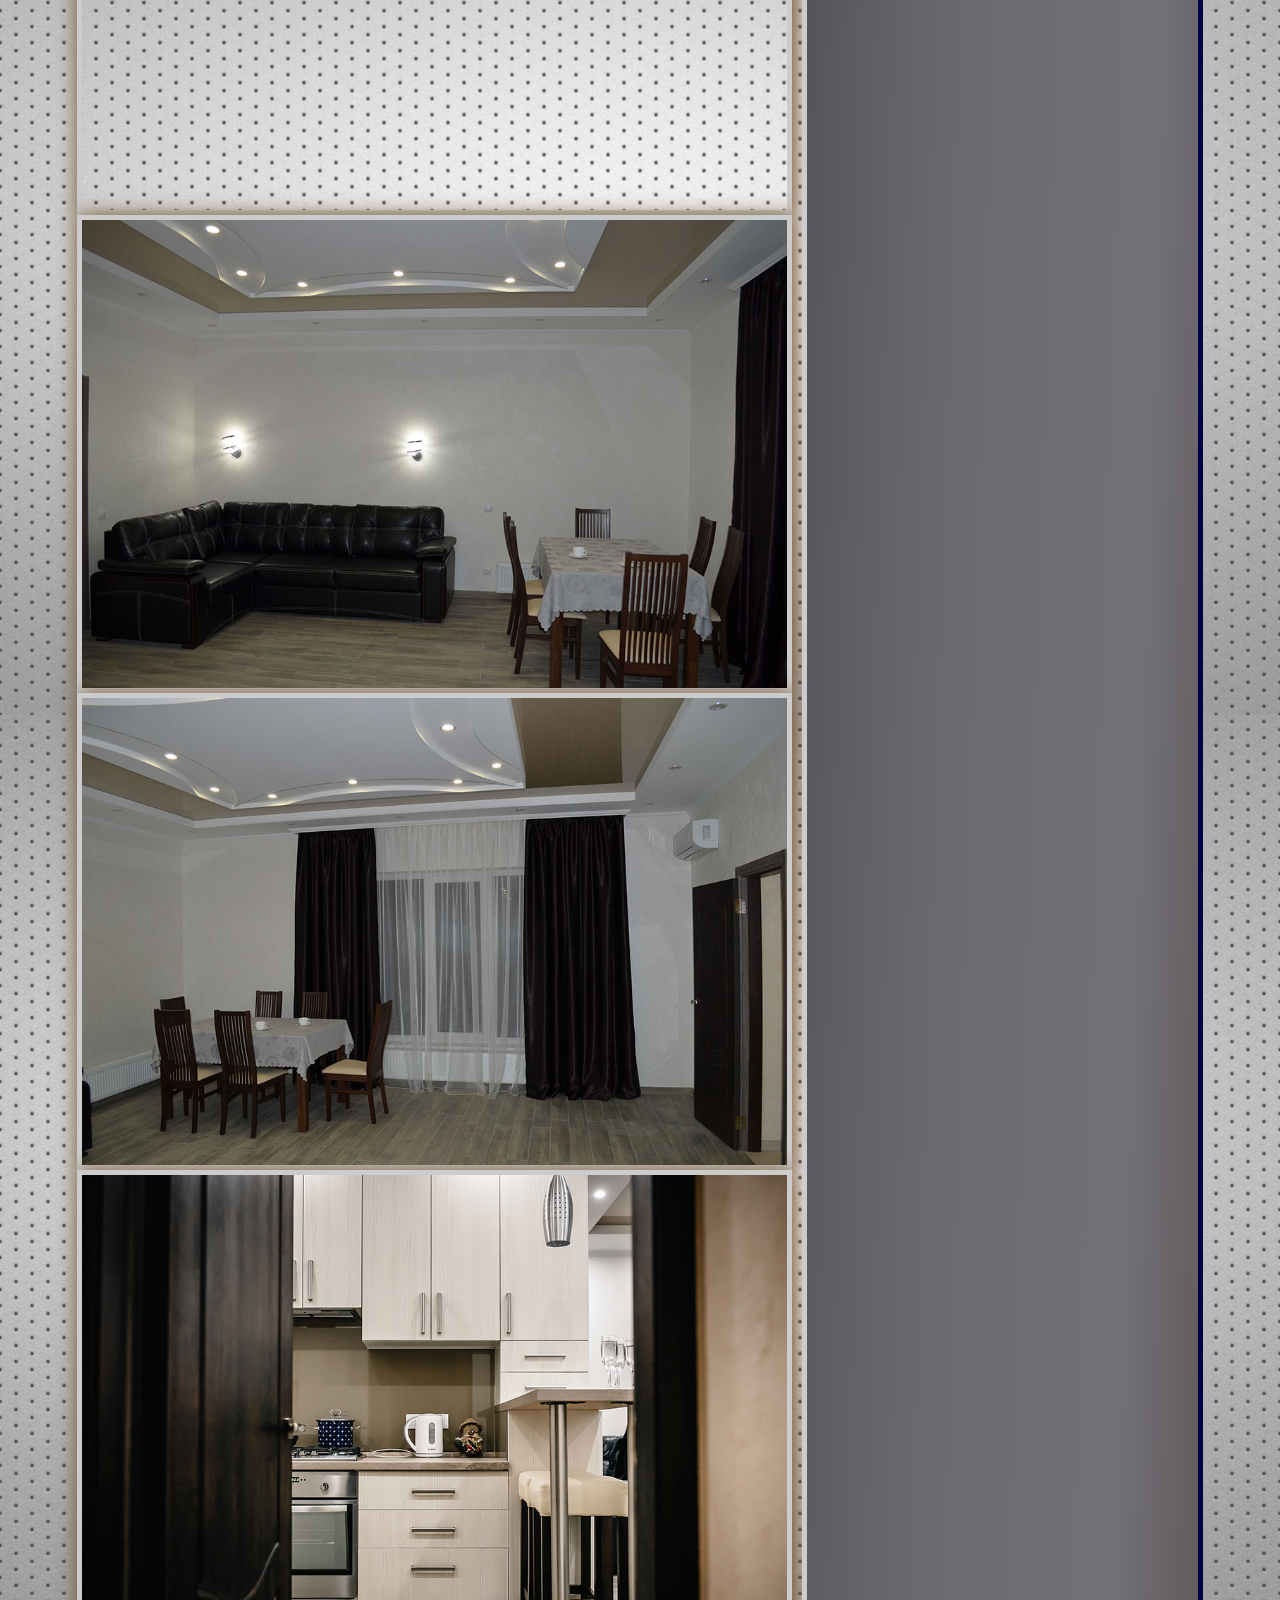
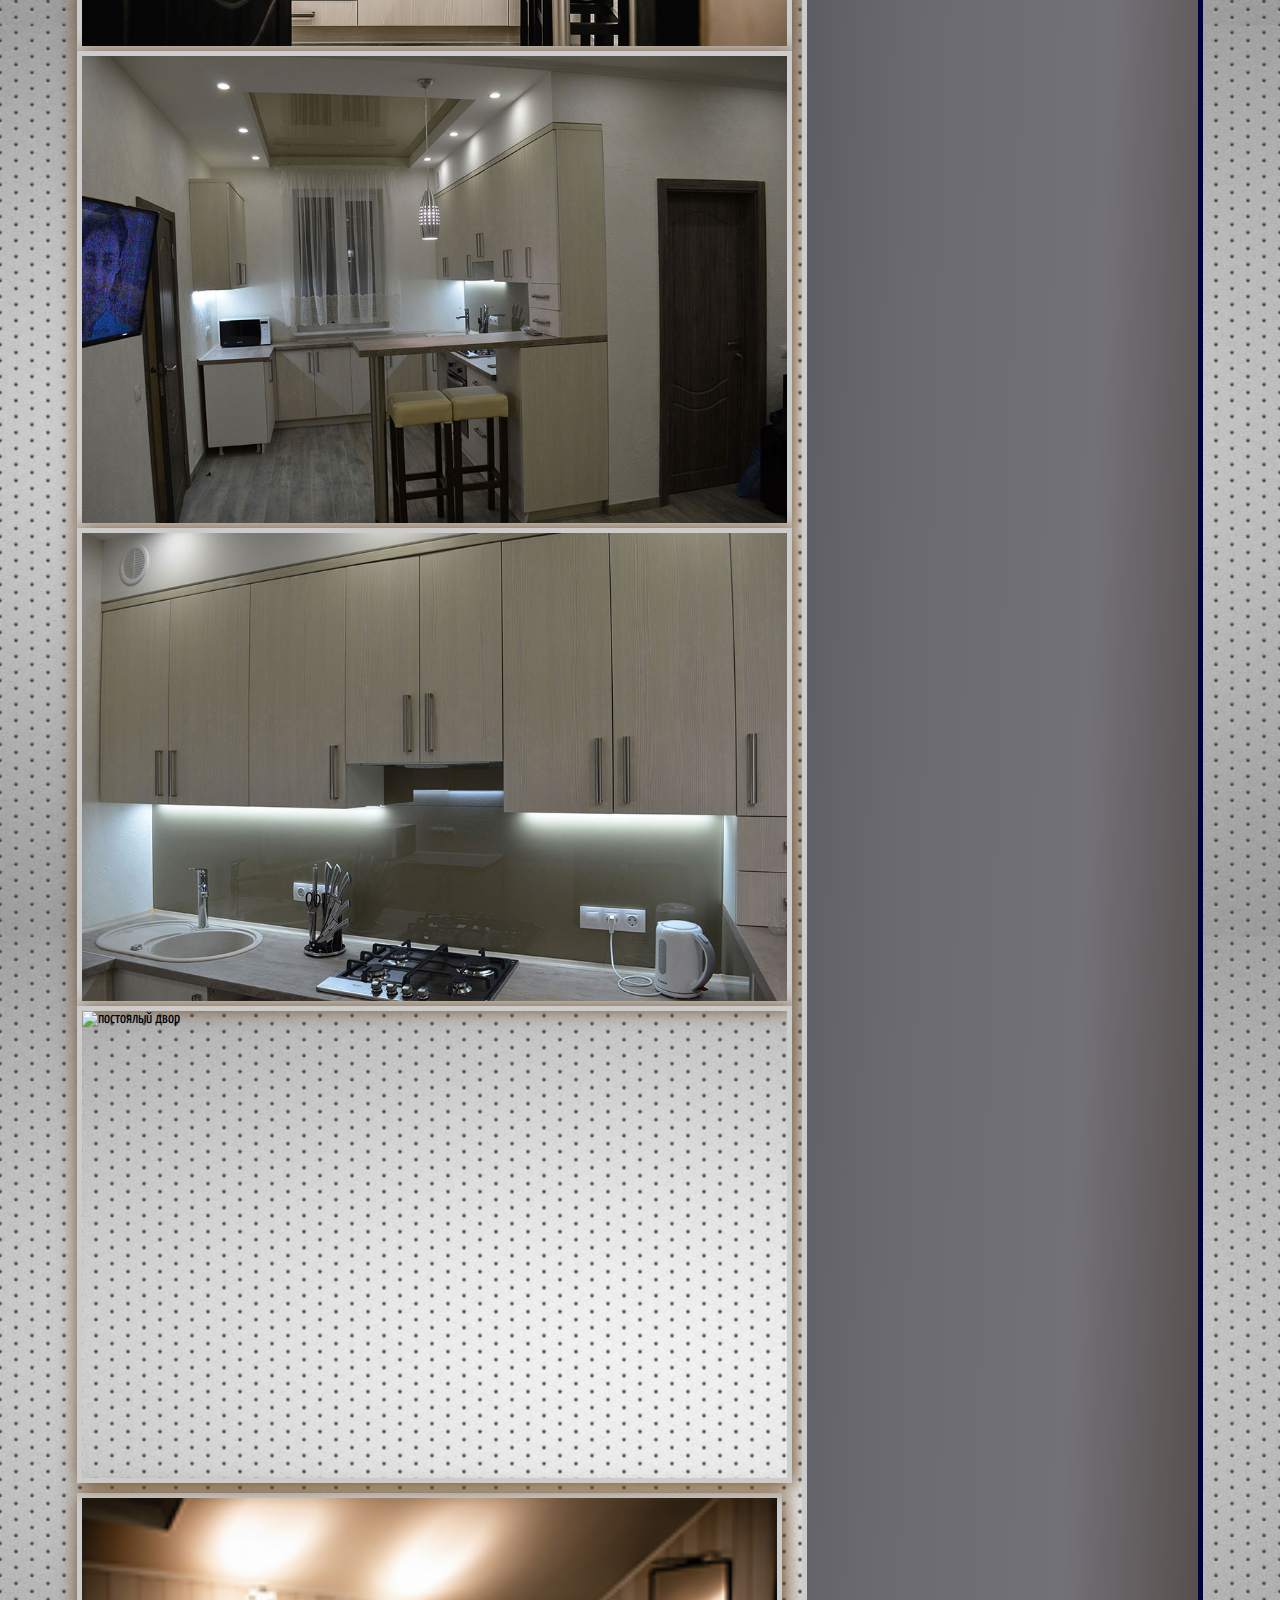
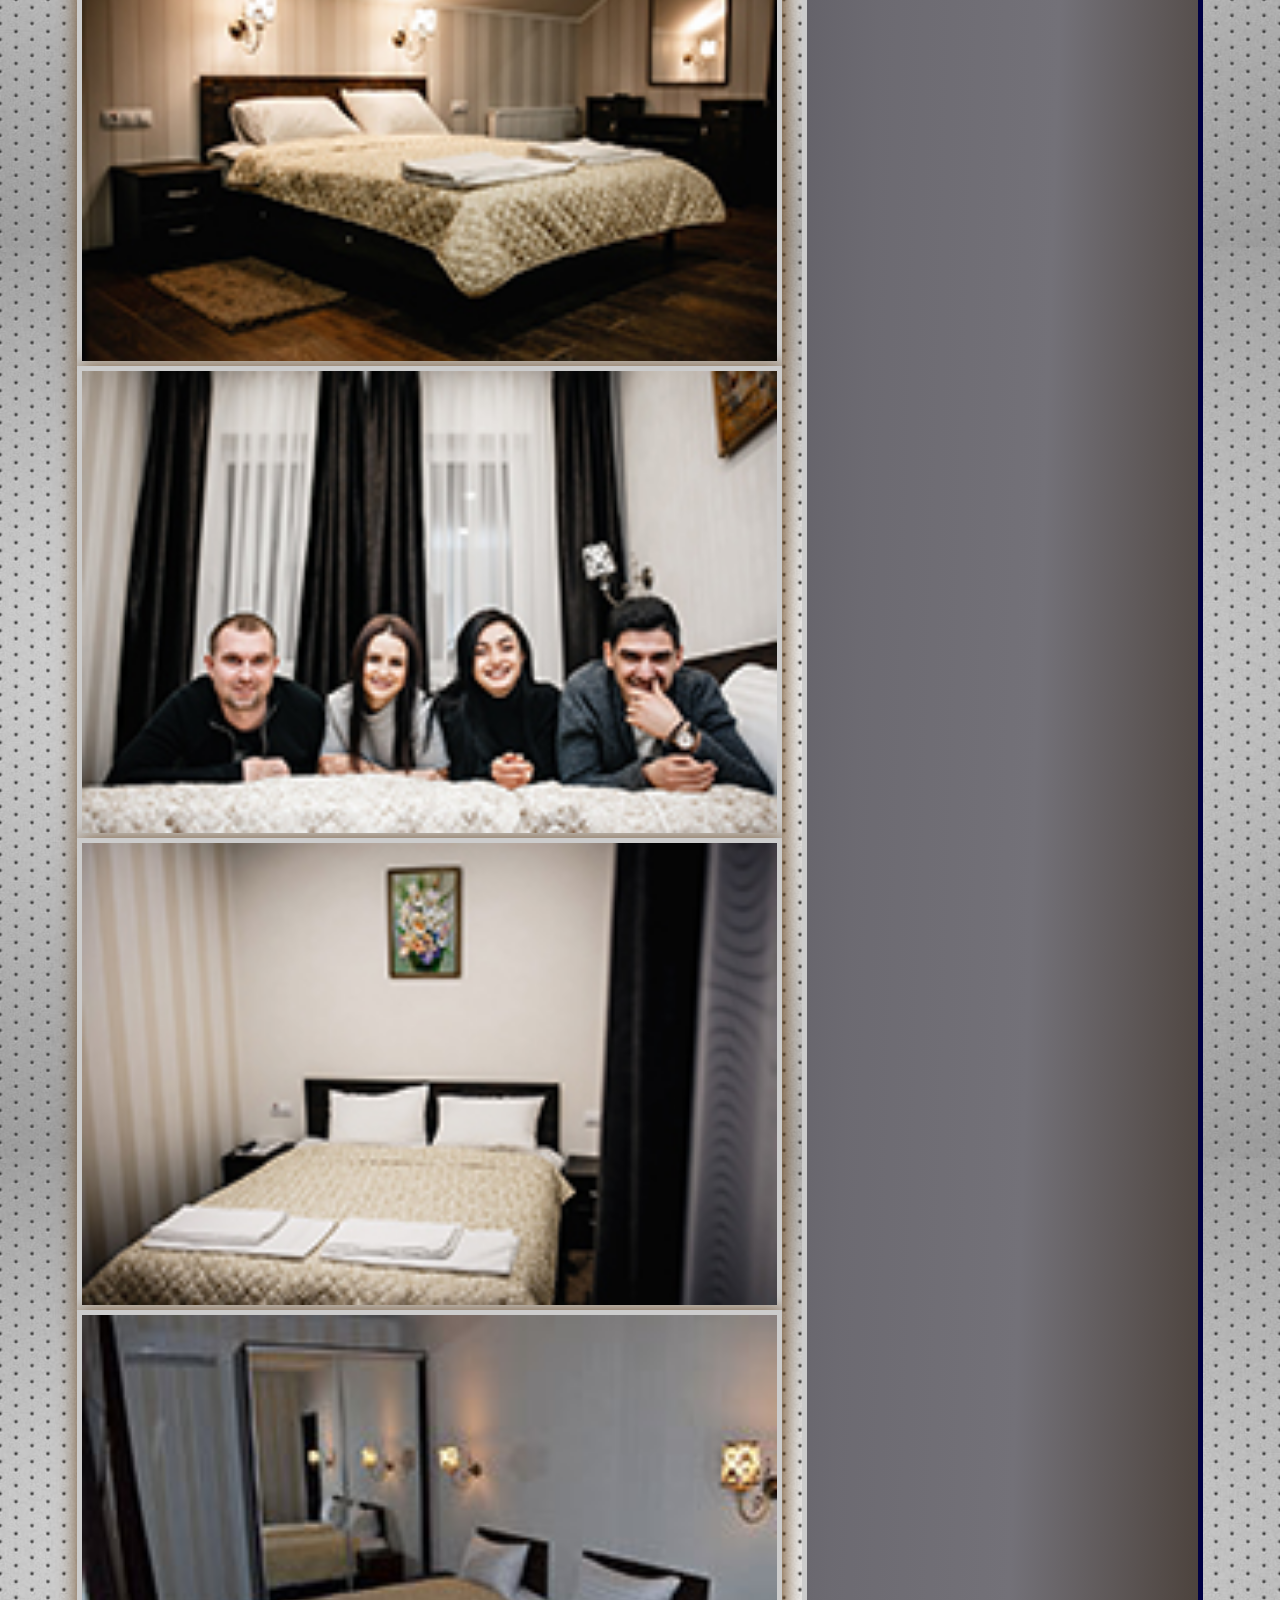
==== commit 884aa76c: "fixed" ====
--- a/index.html
+++ b/index.html
@@ -354,16 +354,15 @@
             </div>
 <div class="info-holder">  <!--card-apartamenti--> 
      <div class="box-for-button">    
+          <div class="prise-holder">
+              <div class="prise">  
+                  <span class="red">Всего 4000 грн/сутки</span>
+              </div>
+          </div>
           <div class="prise-holder cross-out">
               <div class="prise ">  
                   <span>6000 грн/сутки (будни: пн-чт) </span>
                   <span>7000 грн/сутки (выходные: пт-вс) </span>
-              </div>
-          </div>
-          <div class="prise-holder">
-              <div class="prise">  
-                  <span class="red">4000 грн/сутки (будни: пн-чт) </span>
-                  <span class="red">4900 грн/сутки (выходные: пт-вс) </span>
               </div>
           </div>
      </div>   
@@ -518,16 +517,15 @@
             </div>
 <div class="info-holder">
    <div class="box-for-button">
+           <div class="prise-holder">
+              <div class="prise">  
+                  <span class="red">Всего 1500 грн/сутки</span>
+              </div>
+          </div>
           <div class="prise-holder cross-out">
               <div class="prise">  
                   <span>2000 грн/сутки (будни: пн-чт) </span>
                   <span>3000 грн/сутки (выходные: пт-вс) </span>
-              </div>
-          </div>
-           <div class="prise-holder">
-              <div class="prise">  
-                  <span class="red">1500 грн/сутки (будни: пн-чт) </span>
-                  <span class="red">2100 грн/сутки (выходные: пт-вс) </span>
               </div>
           </div>
         </div>  
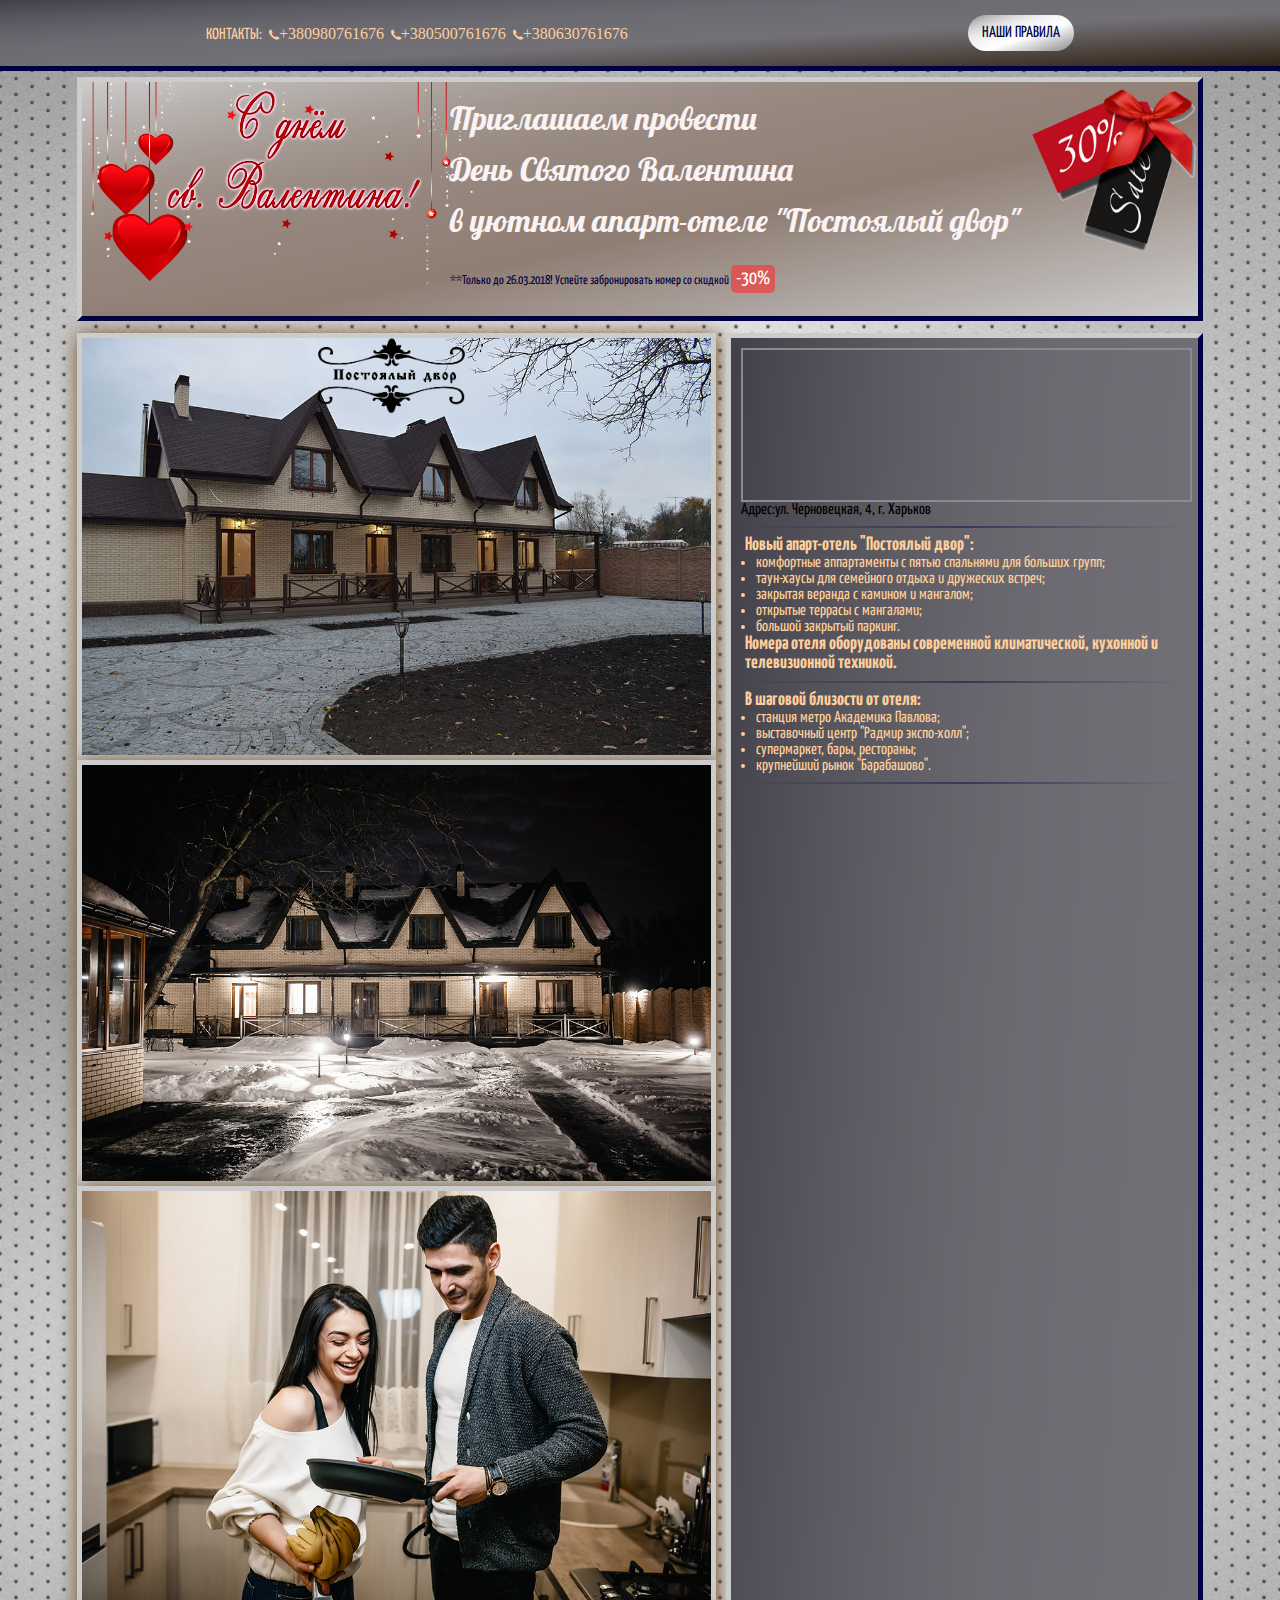
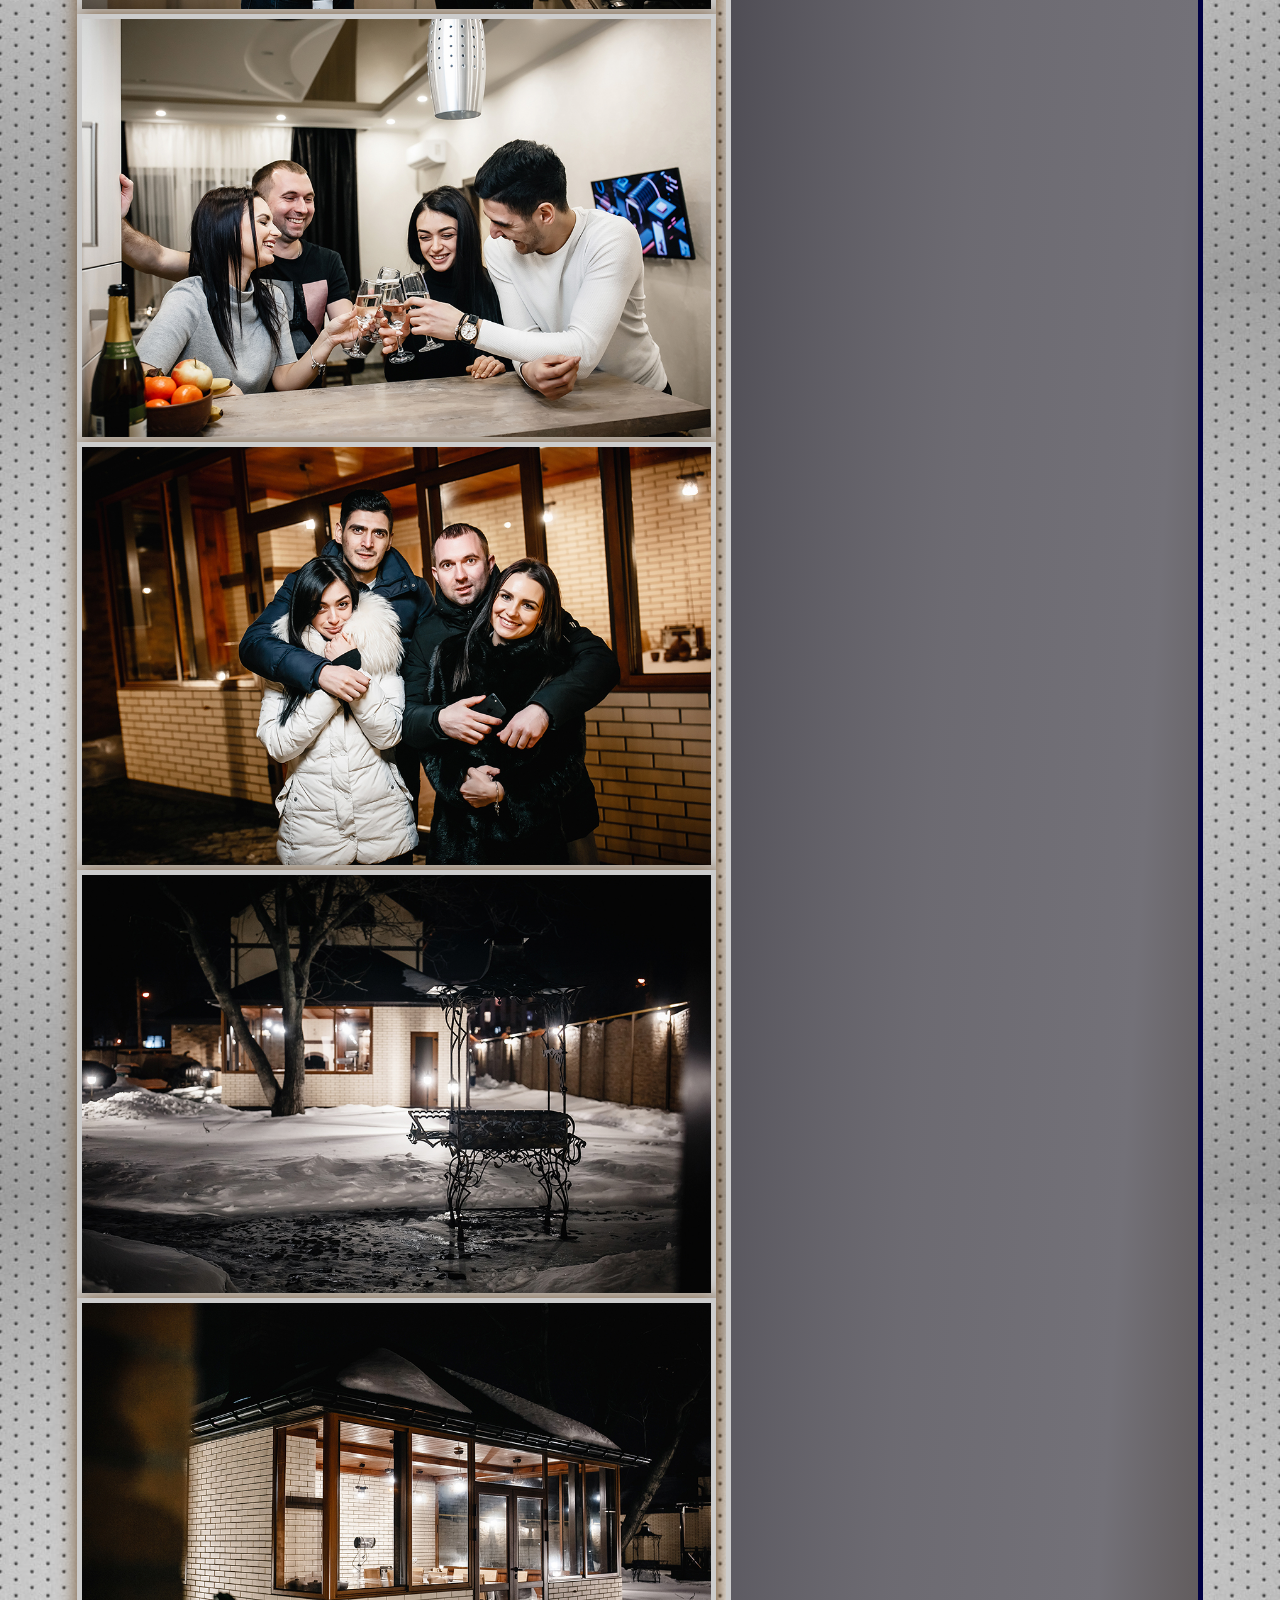
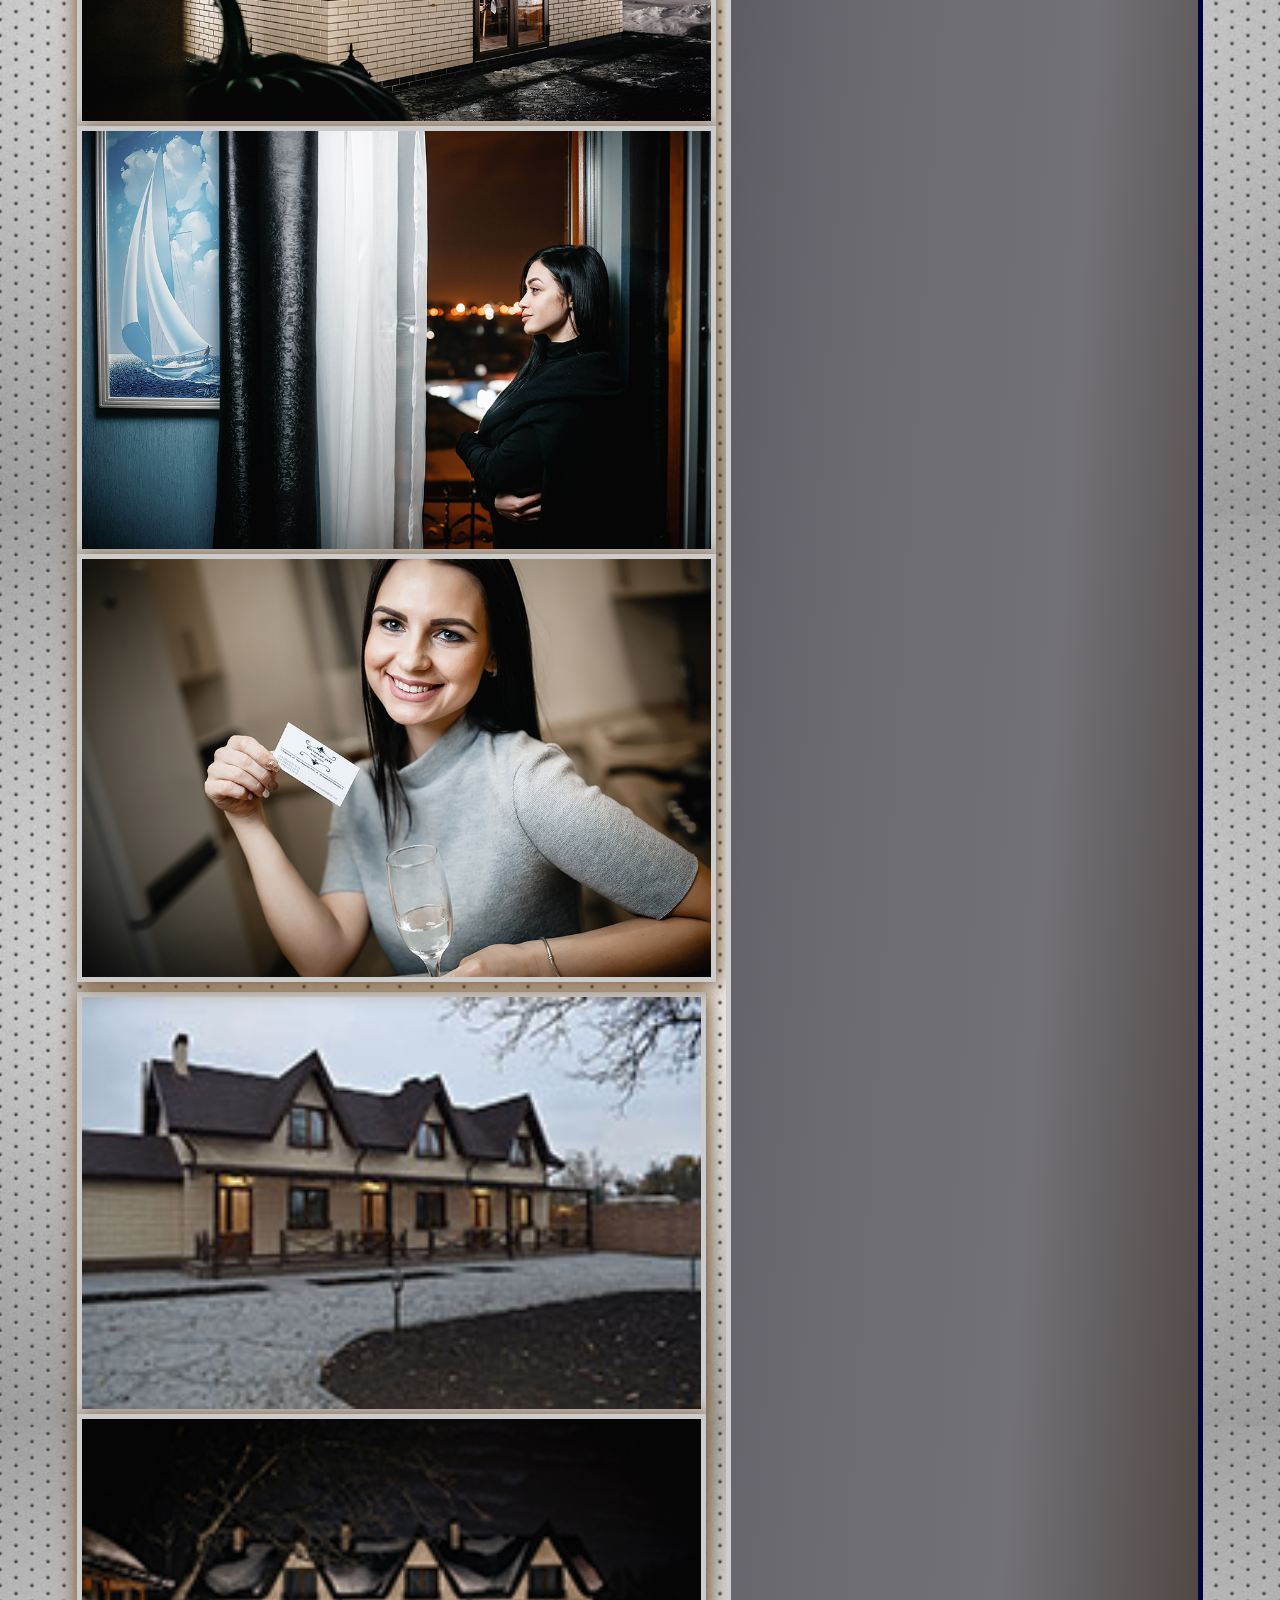
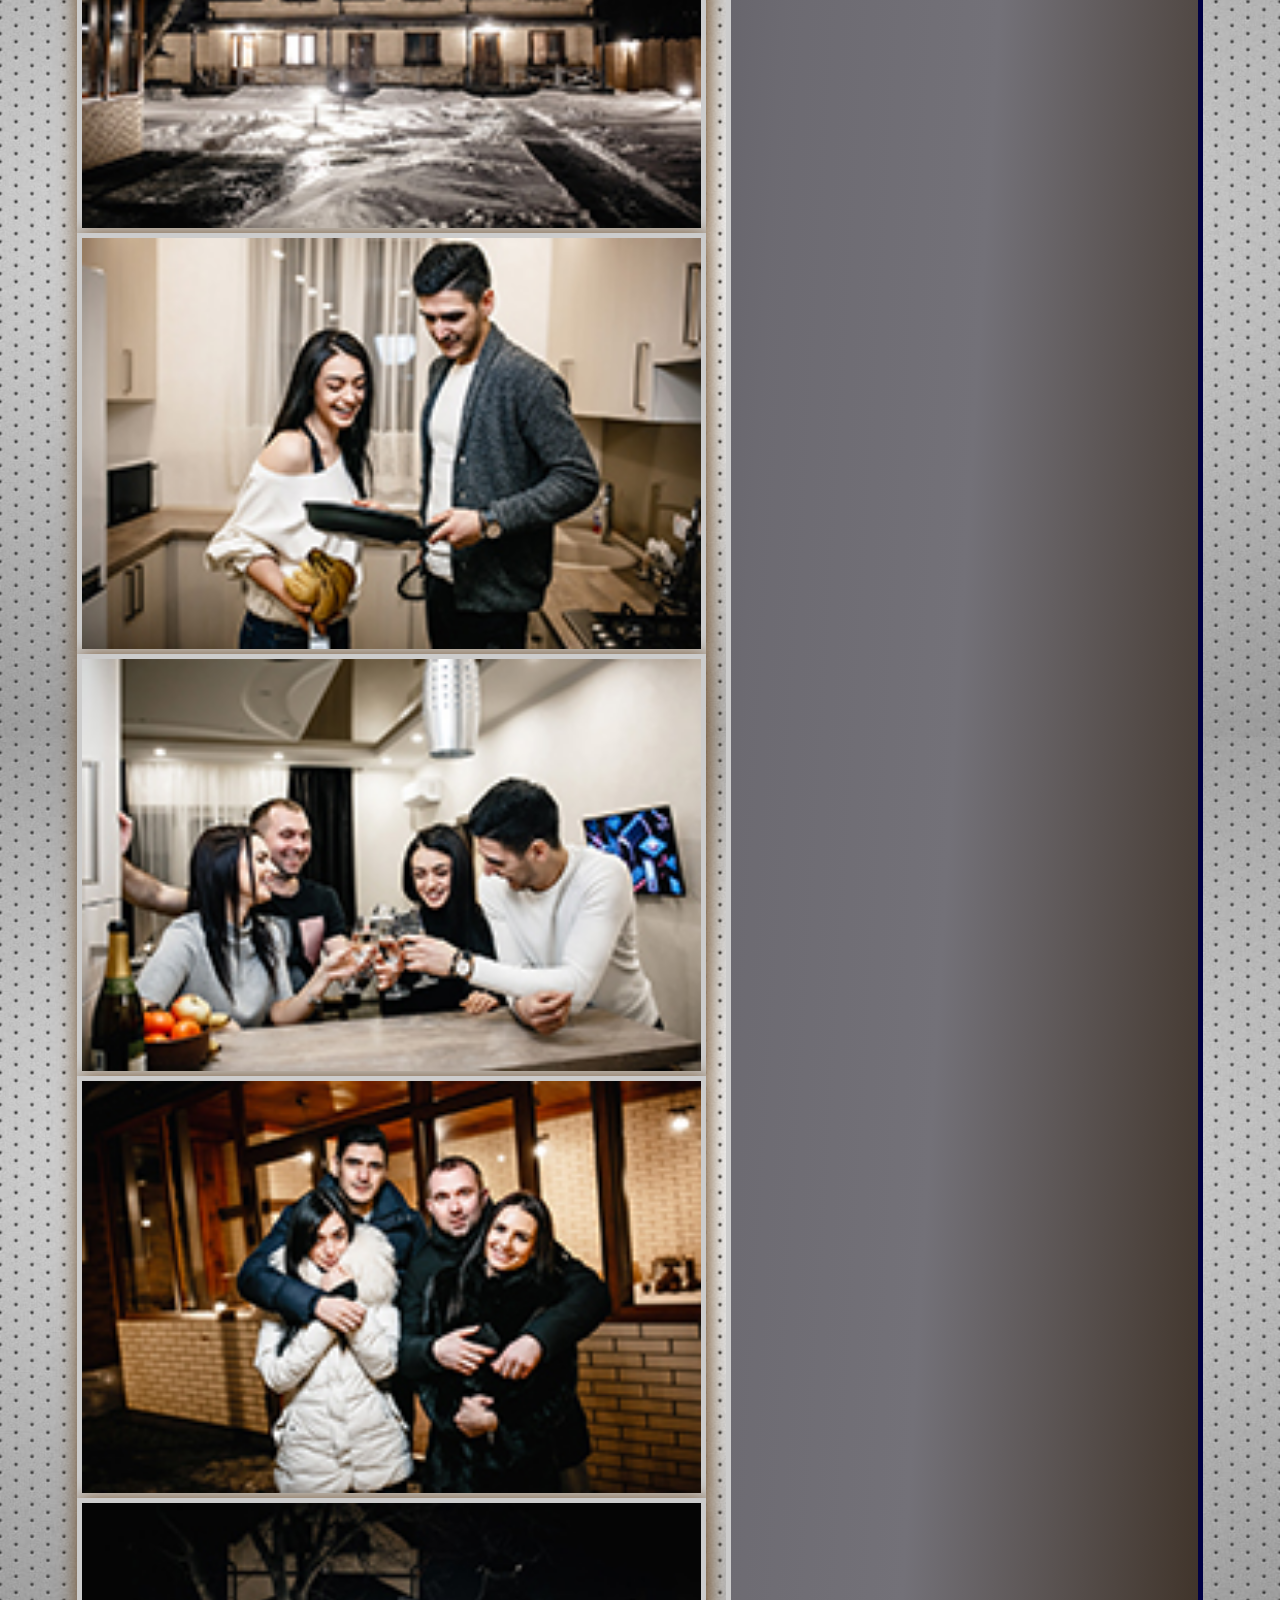
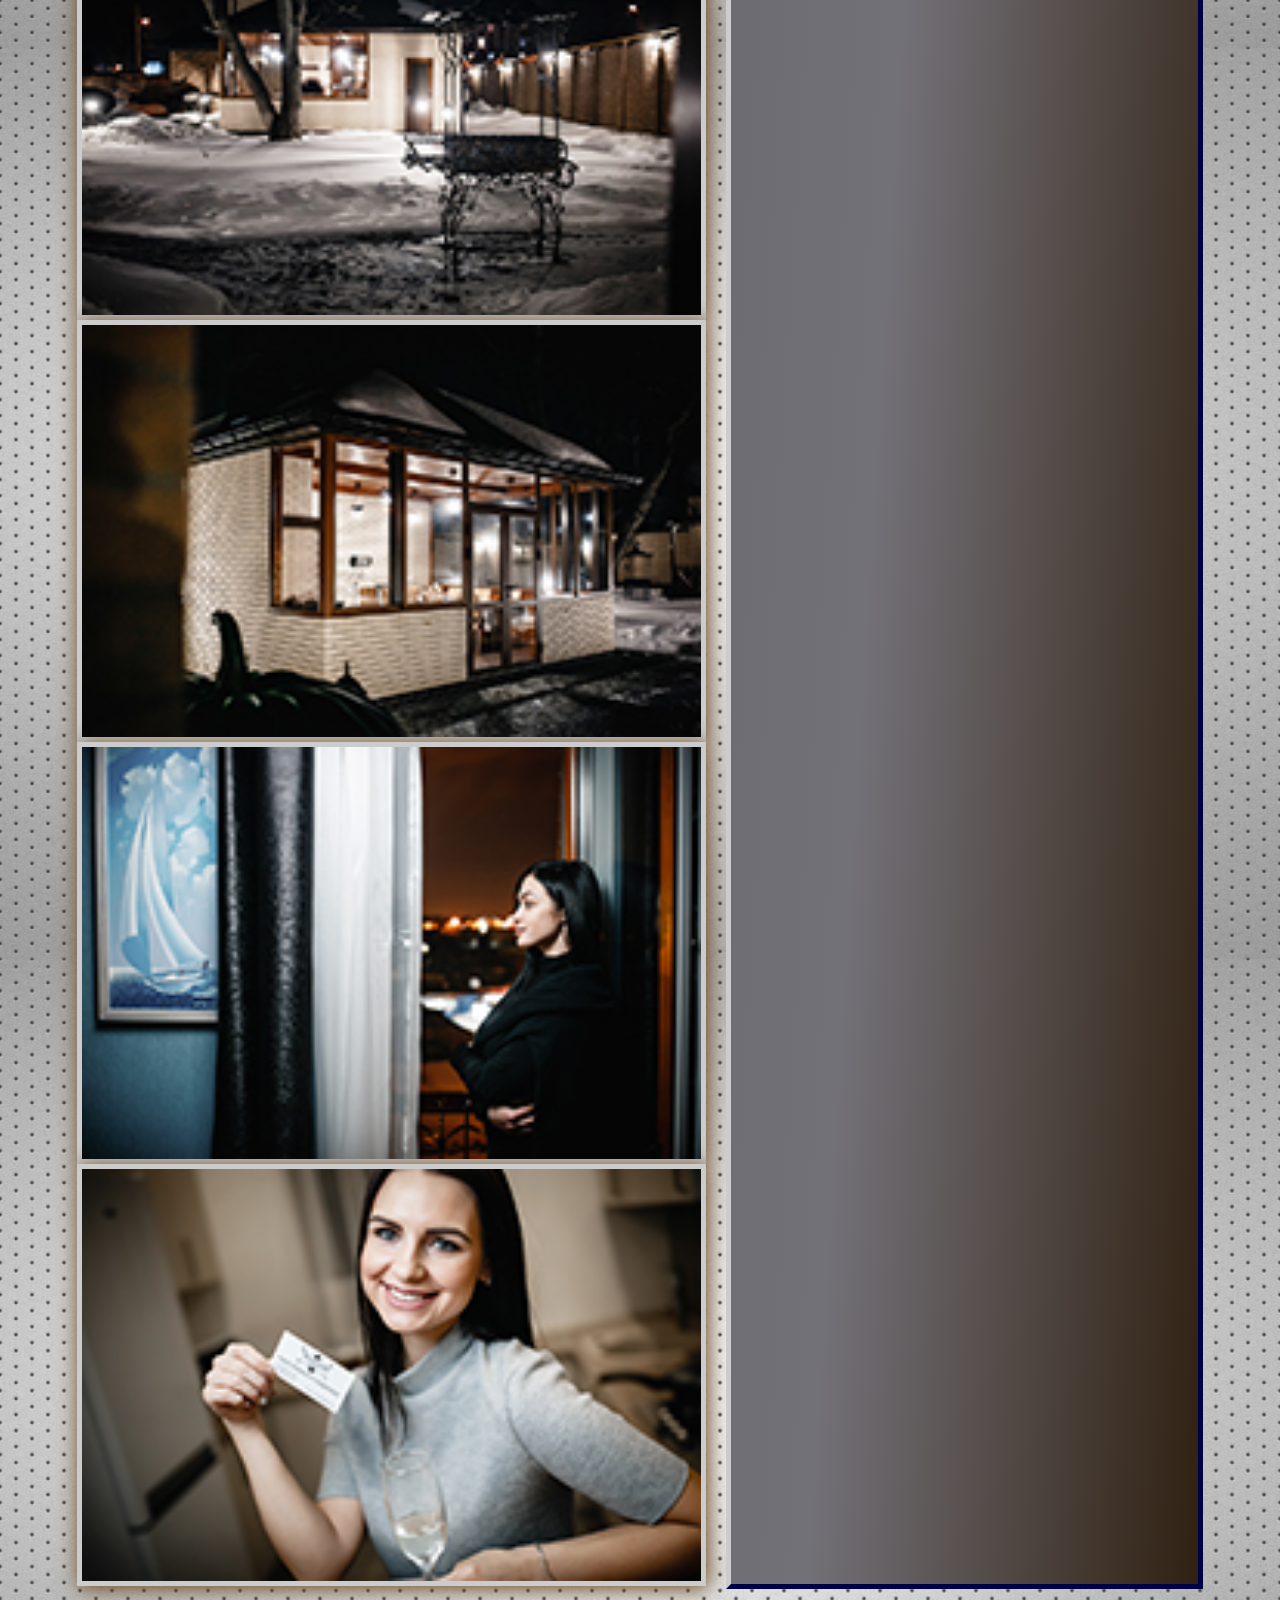
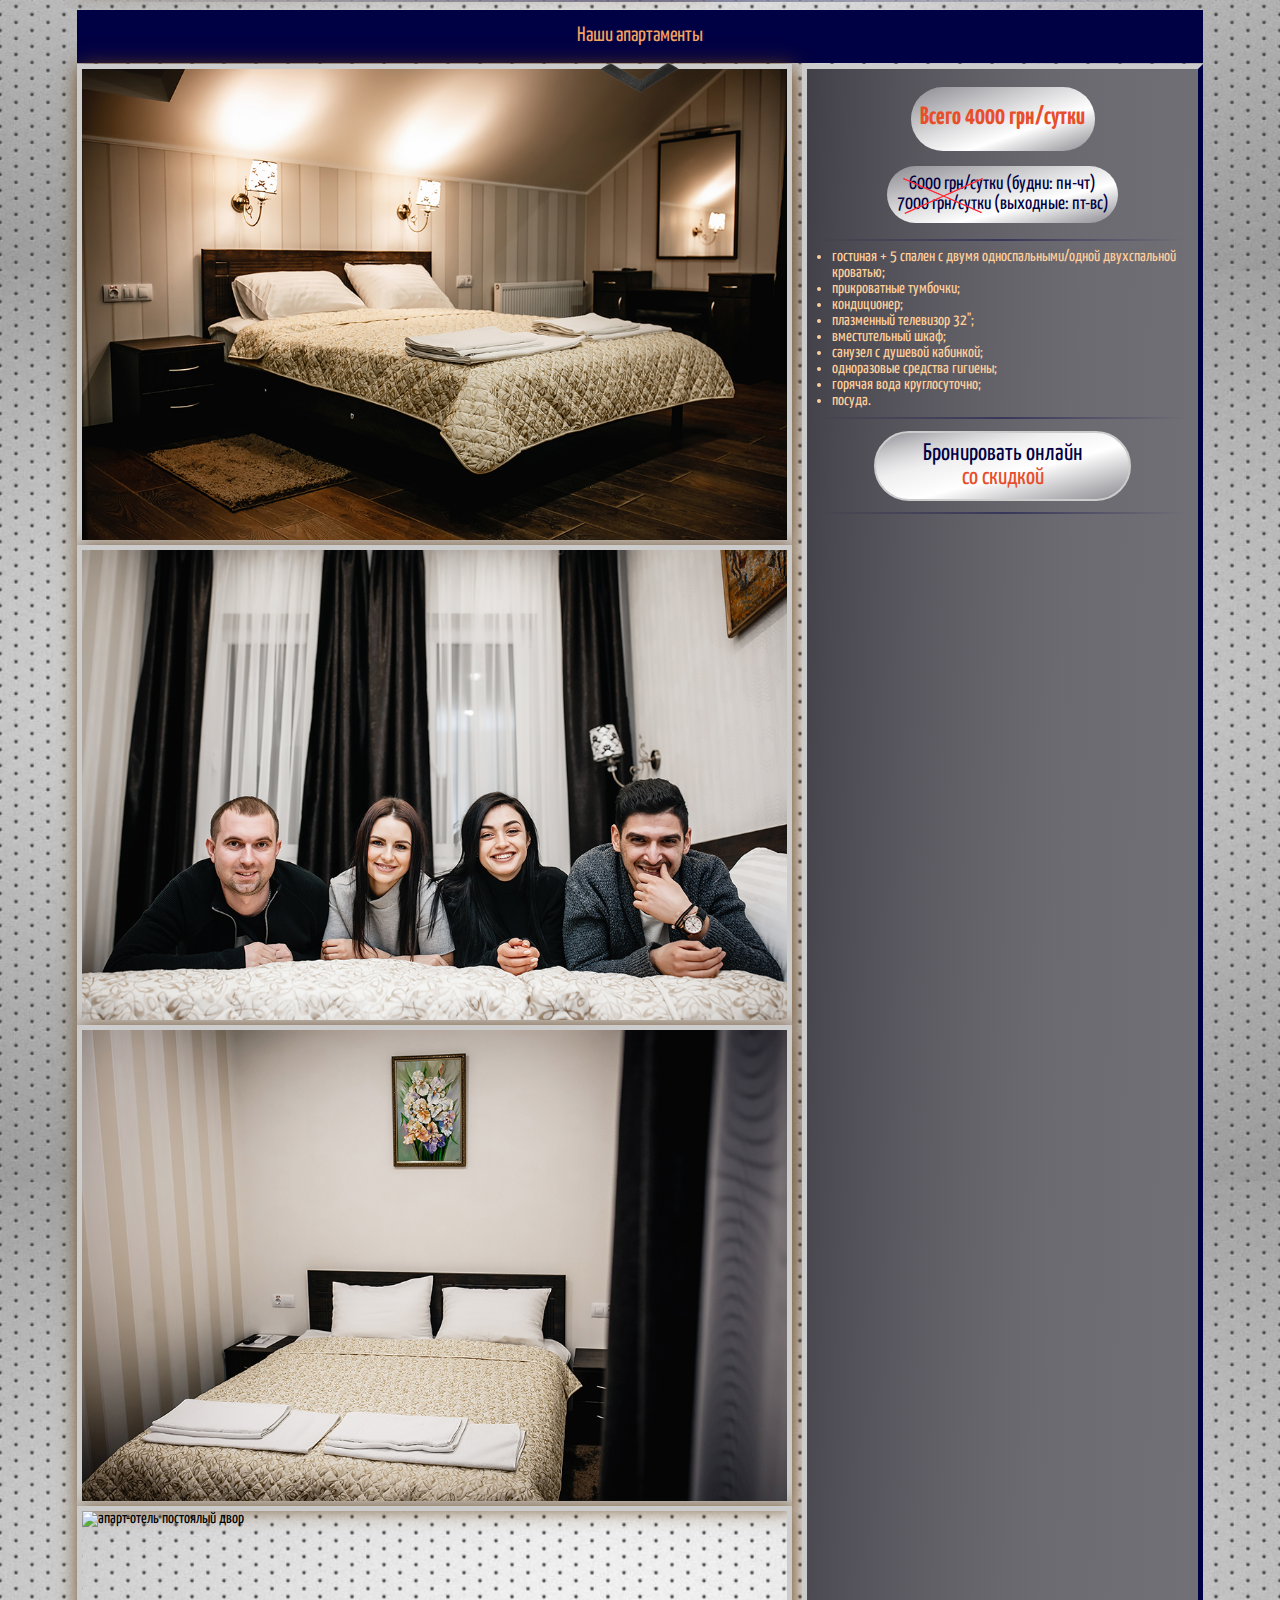
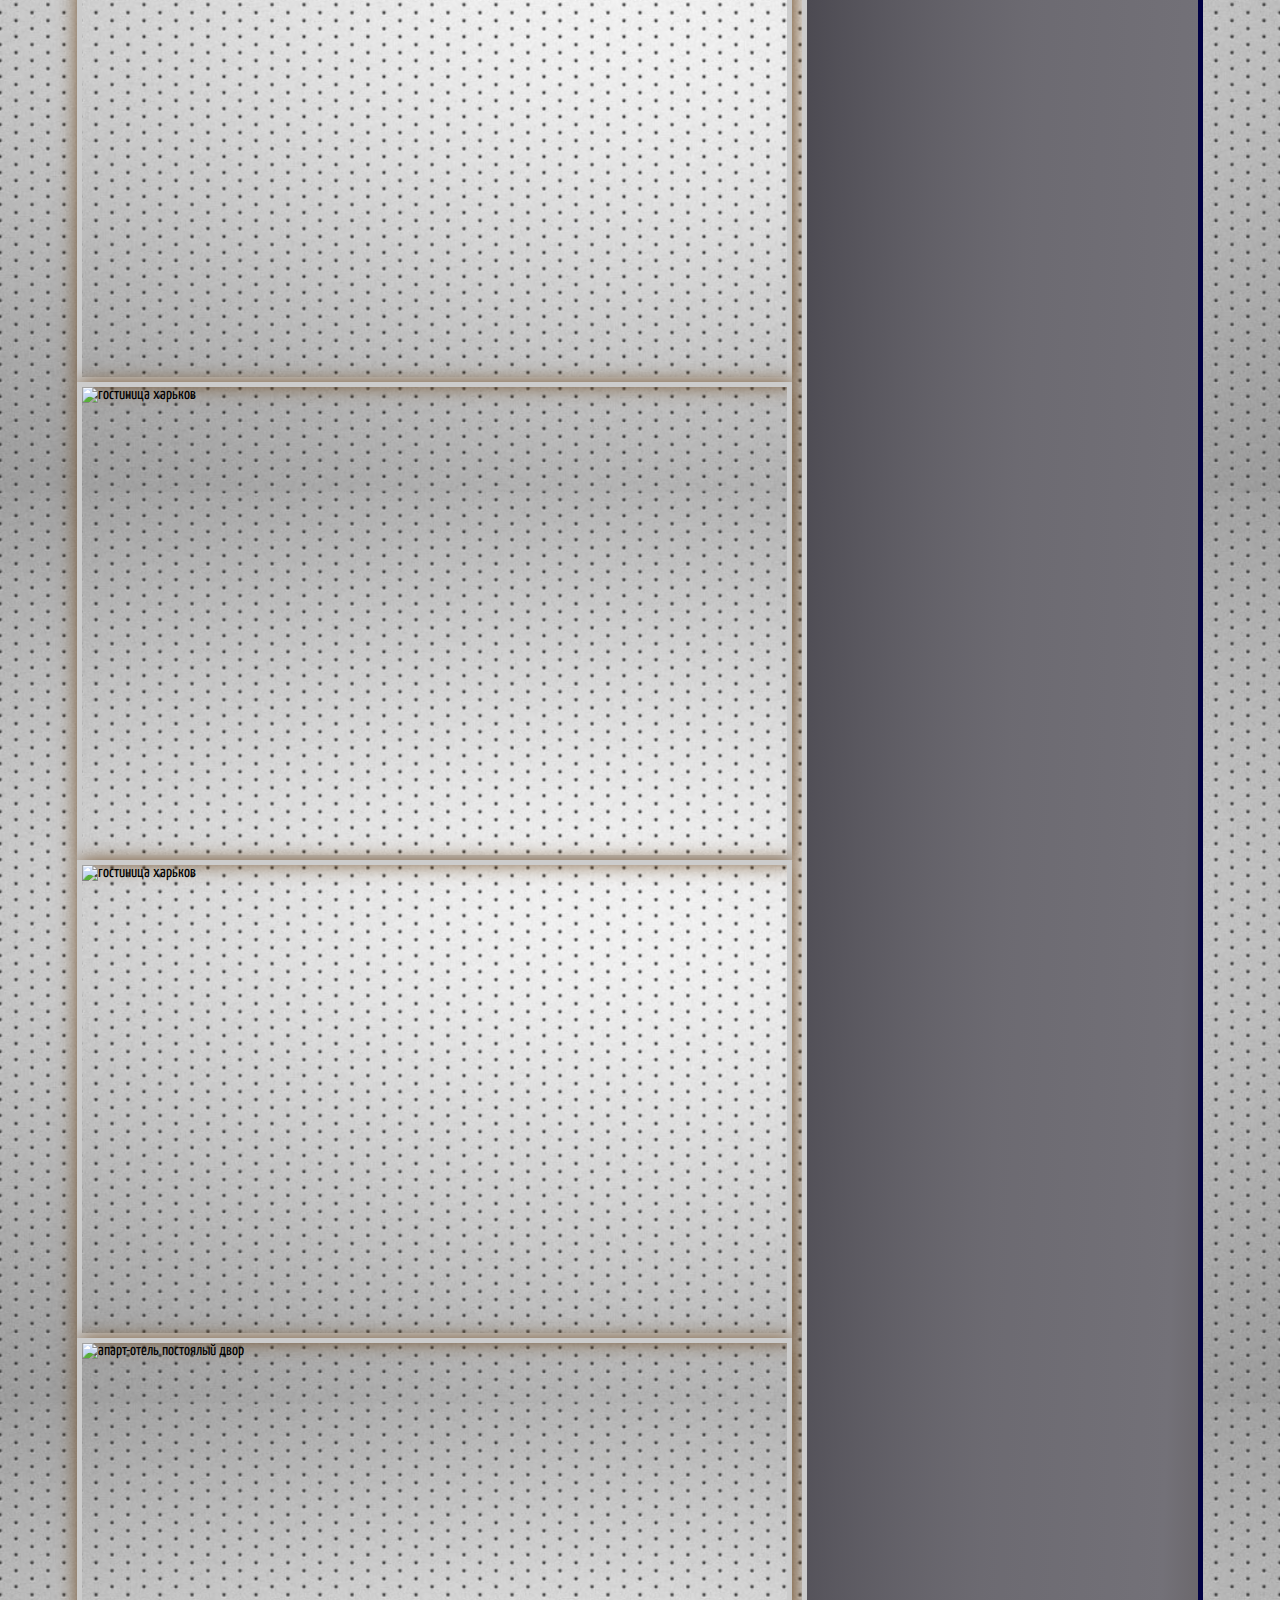
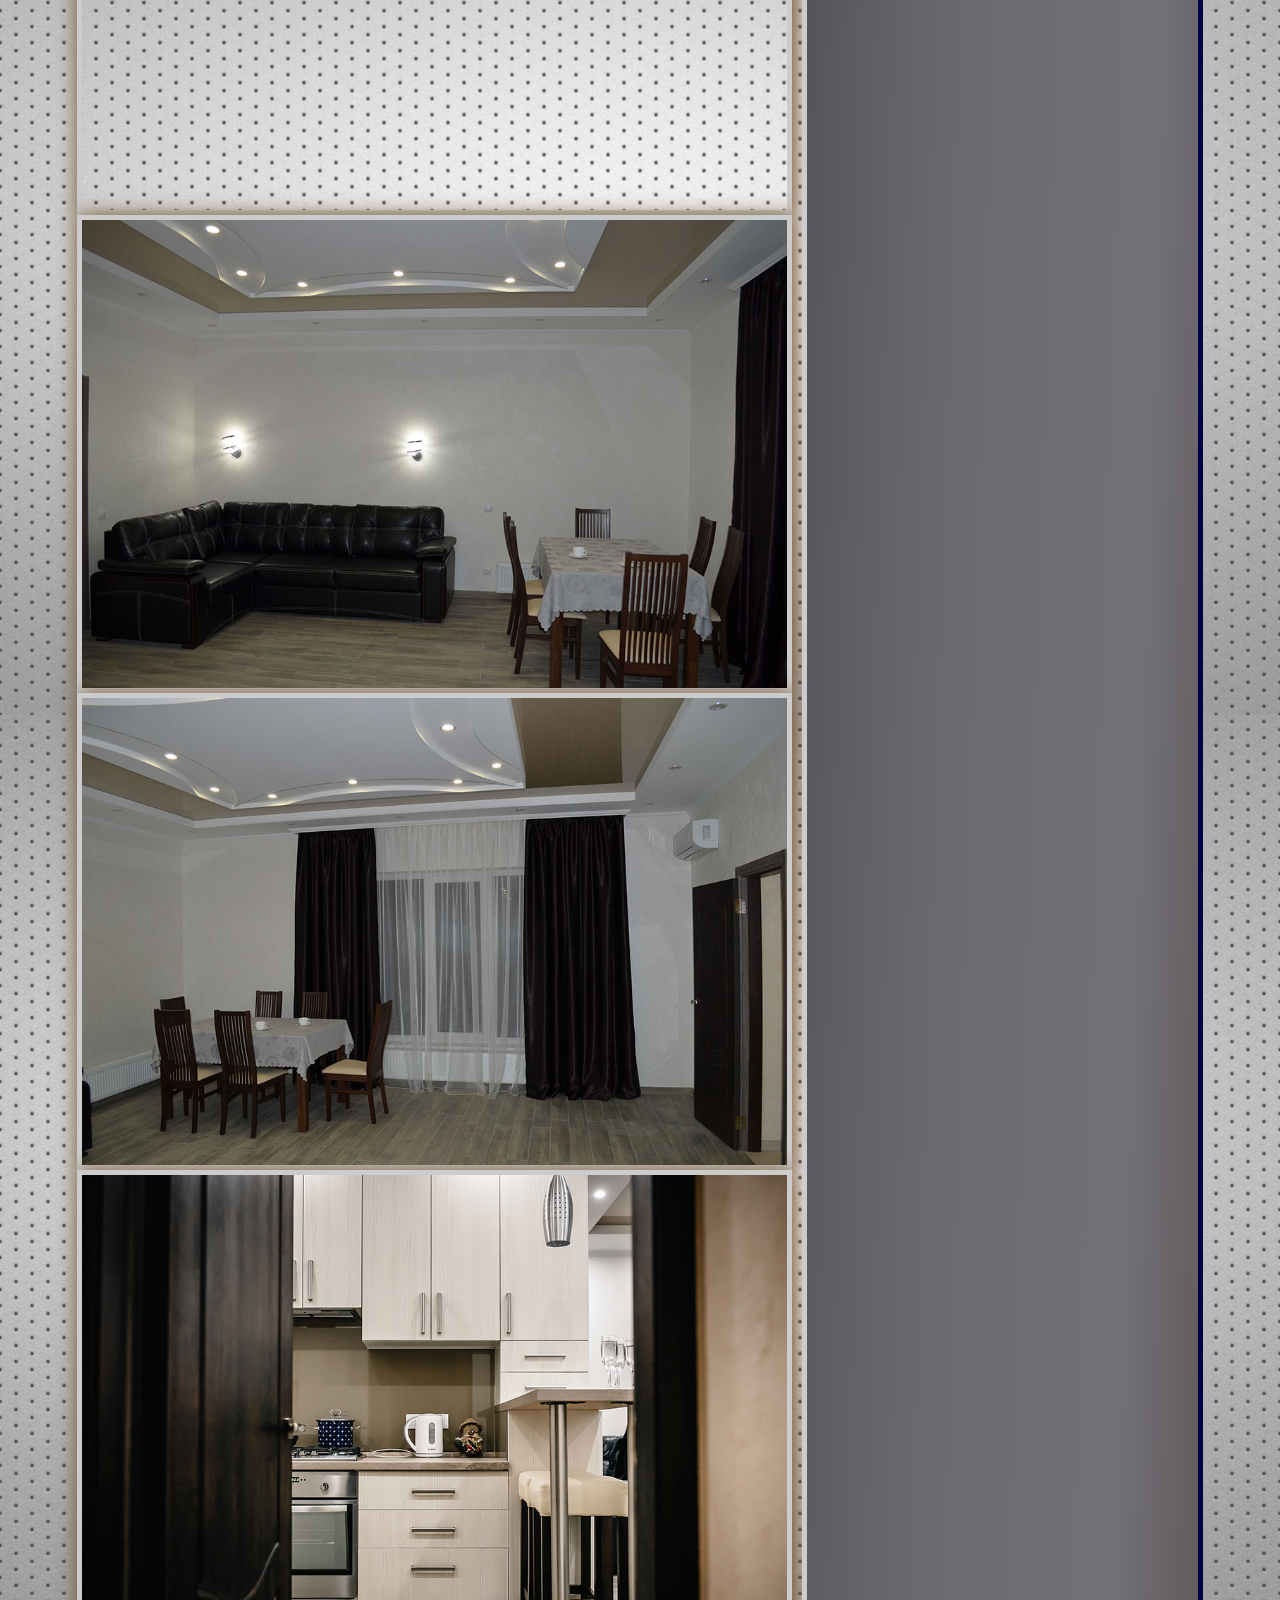
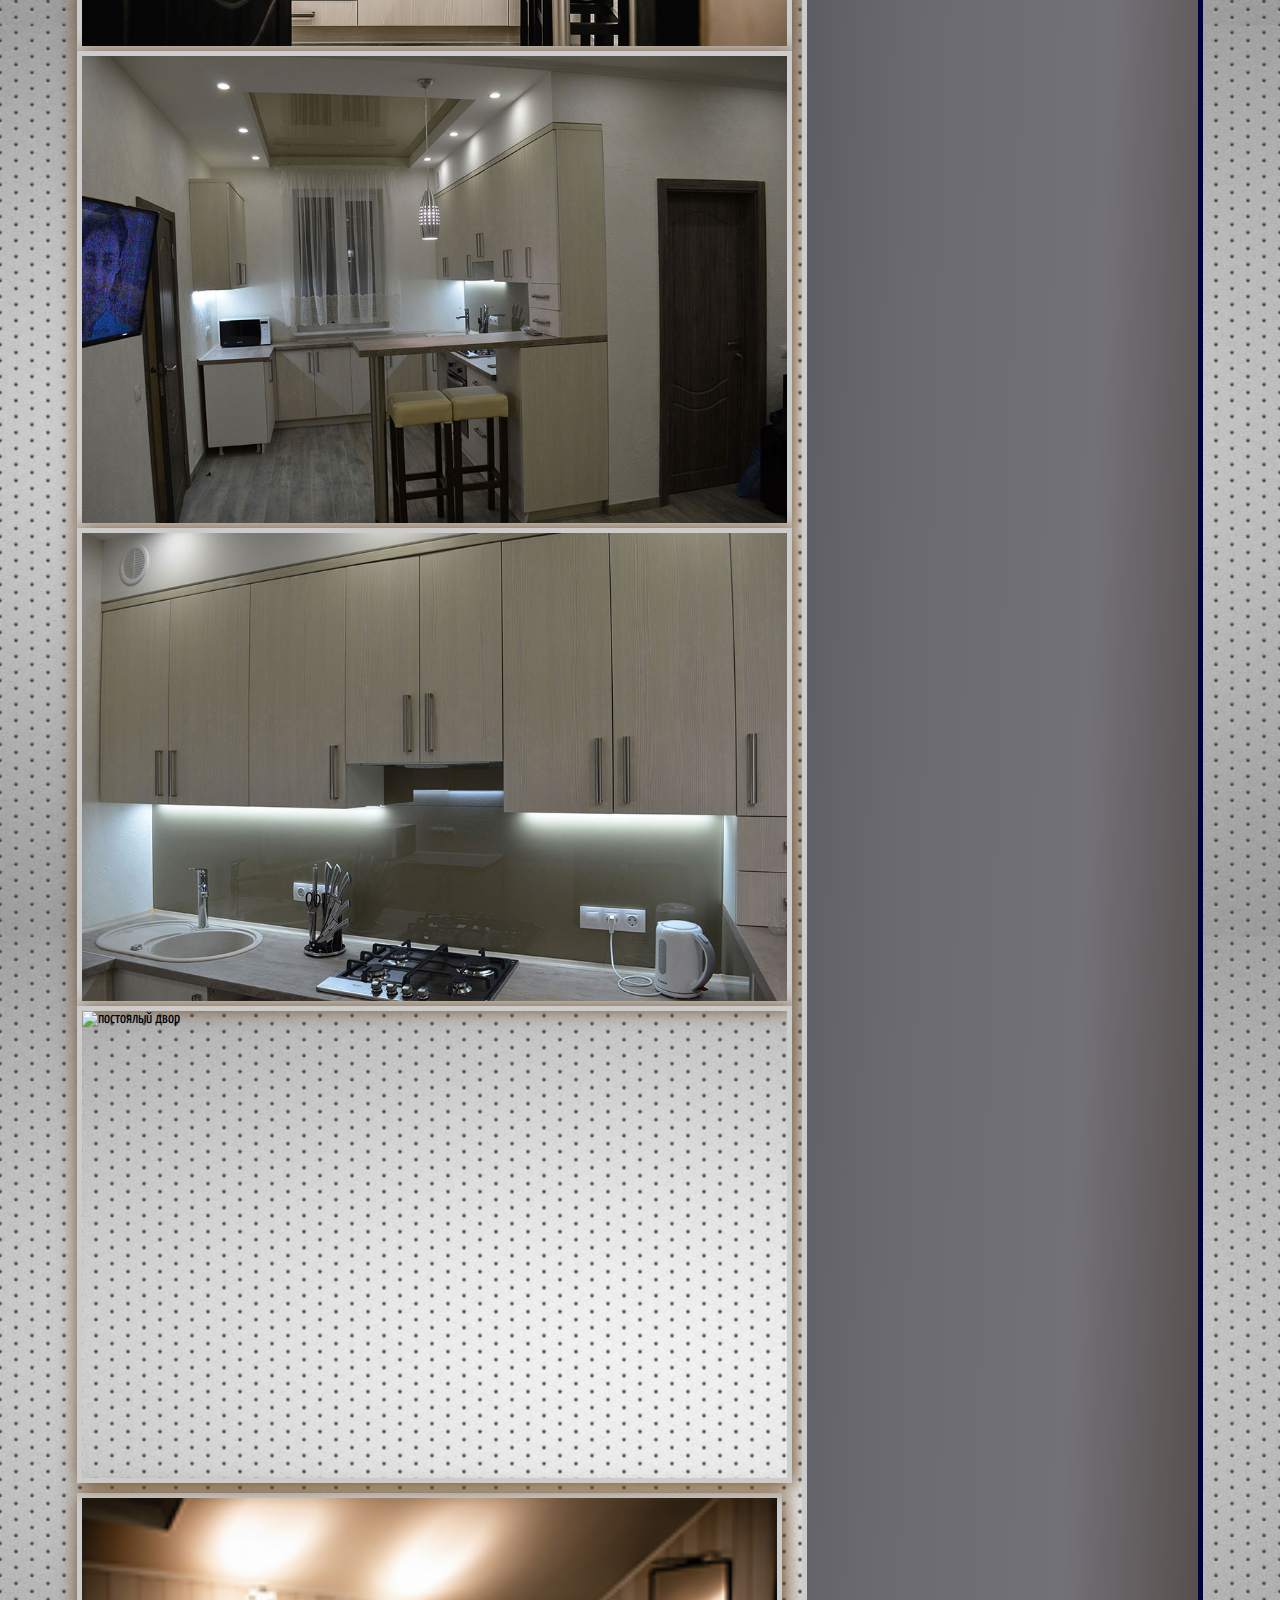
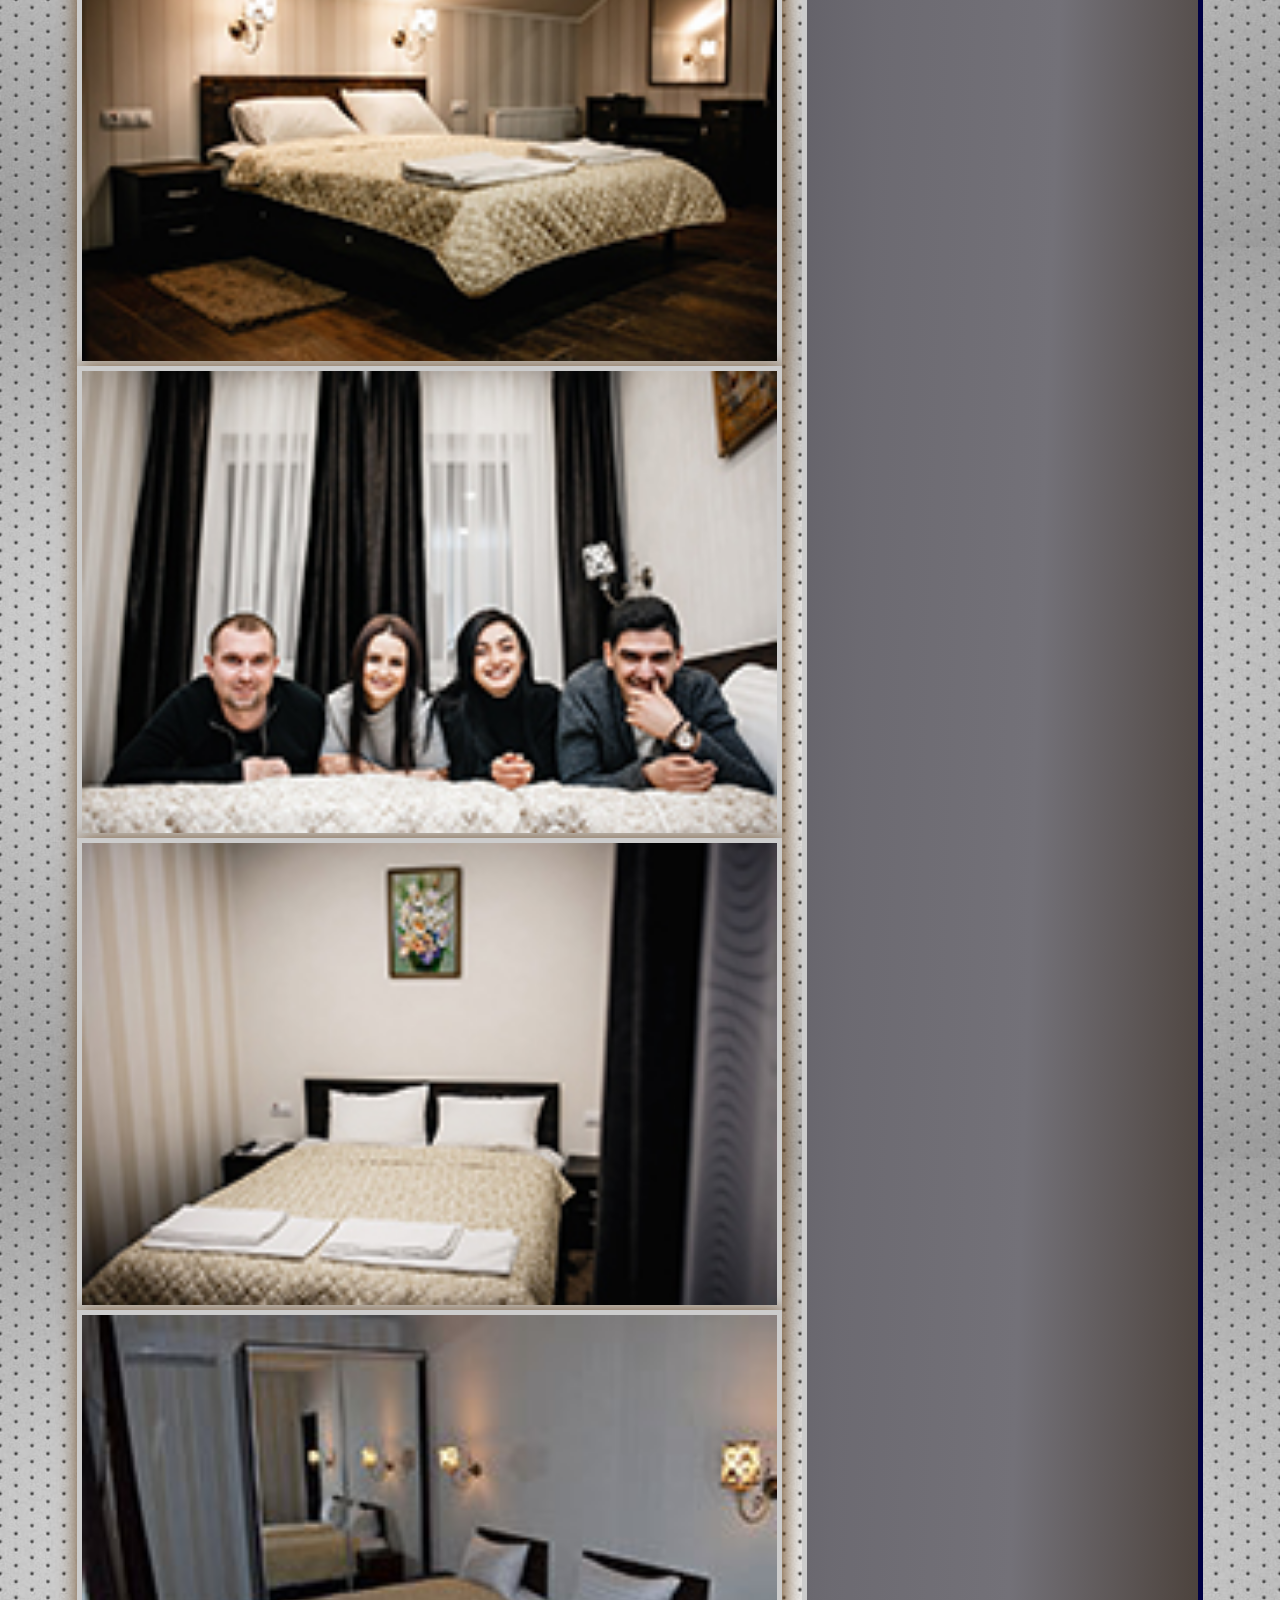
==== commit 449cf4d1: "no message" ====
--- a/index.html
+++ b/index.html
@@ -2,7 +2,9 @@
     <html lang="ru">
     <head>
         <meta charset="UTF-8">
-        <title>postoyaly-dvor</title>
+        <title>гостинница Постоялый двор</title>
+        <meta name="description" content="Новый отель Постоялый двор в Харькове. Доступные цены, комфортные условия">
+        <meta name="keywords" content="постоялый двор, в харькове, снять номер">
         <link rel="stylesheet" href="https://necolas.github.io/normalize.css/5.0.0/normalize.css">
         <link rel="stylesheet" href="https://cdn.jsdelivr.net/jquery.slick/1.6.0/slick-theme.css">
         <link rel="stylesheet" href="https://cdn.jsdelivr.net/jquery.slick/1.6.0/slick.css">
